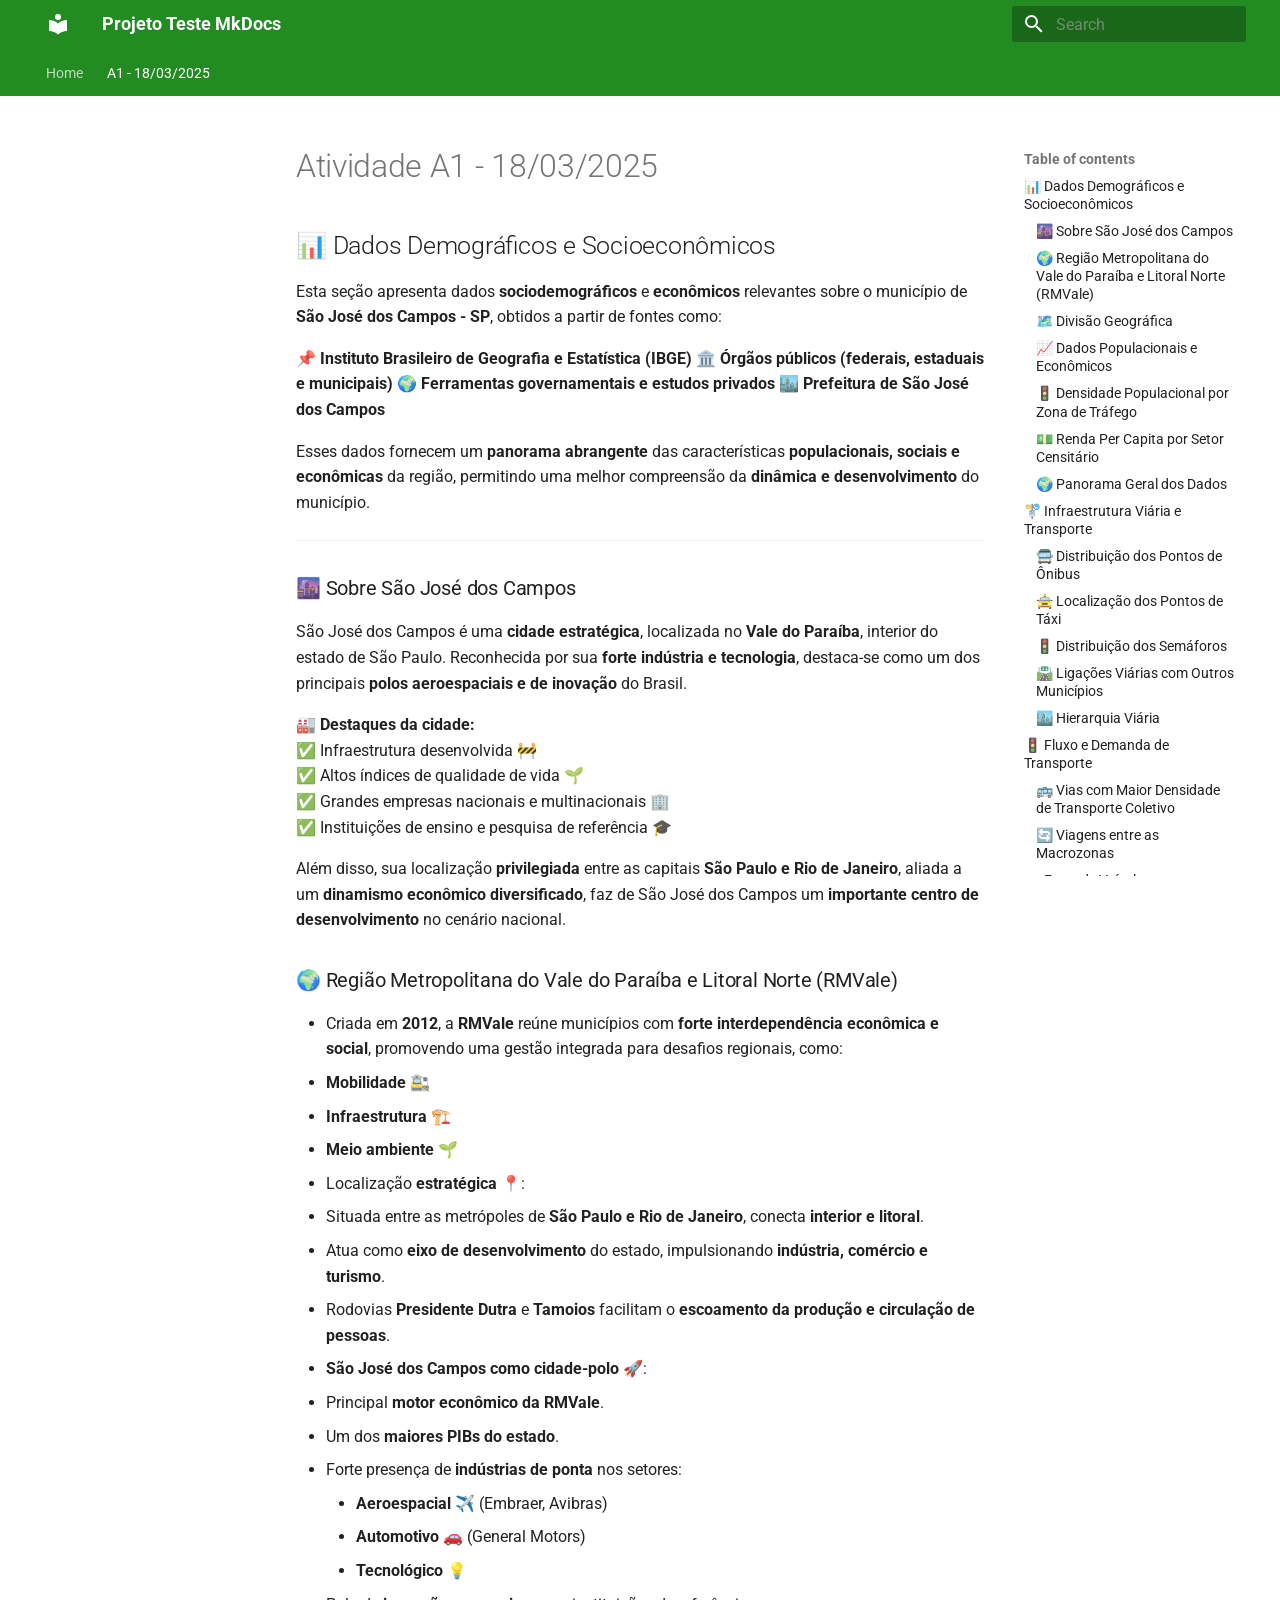
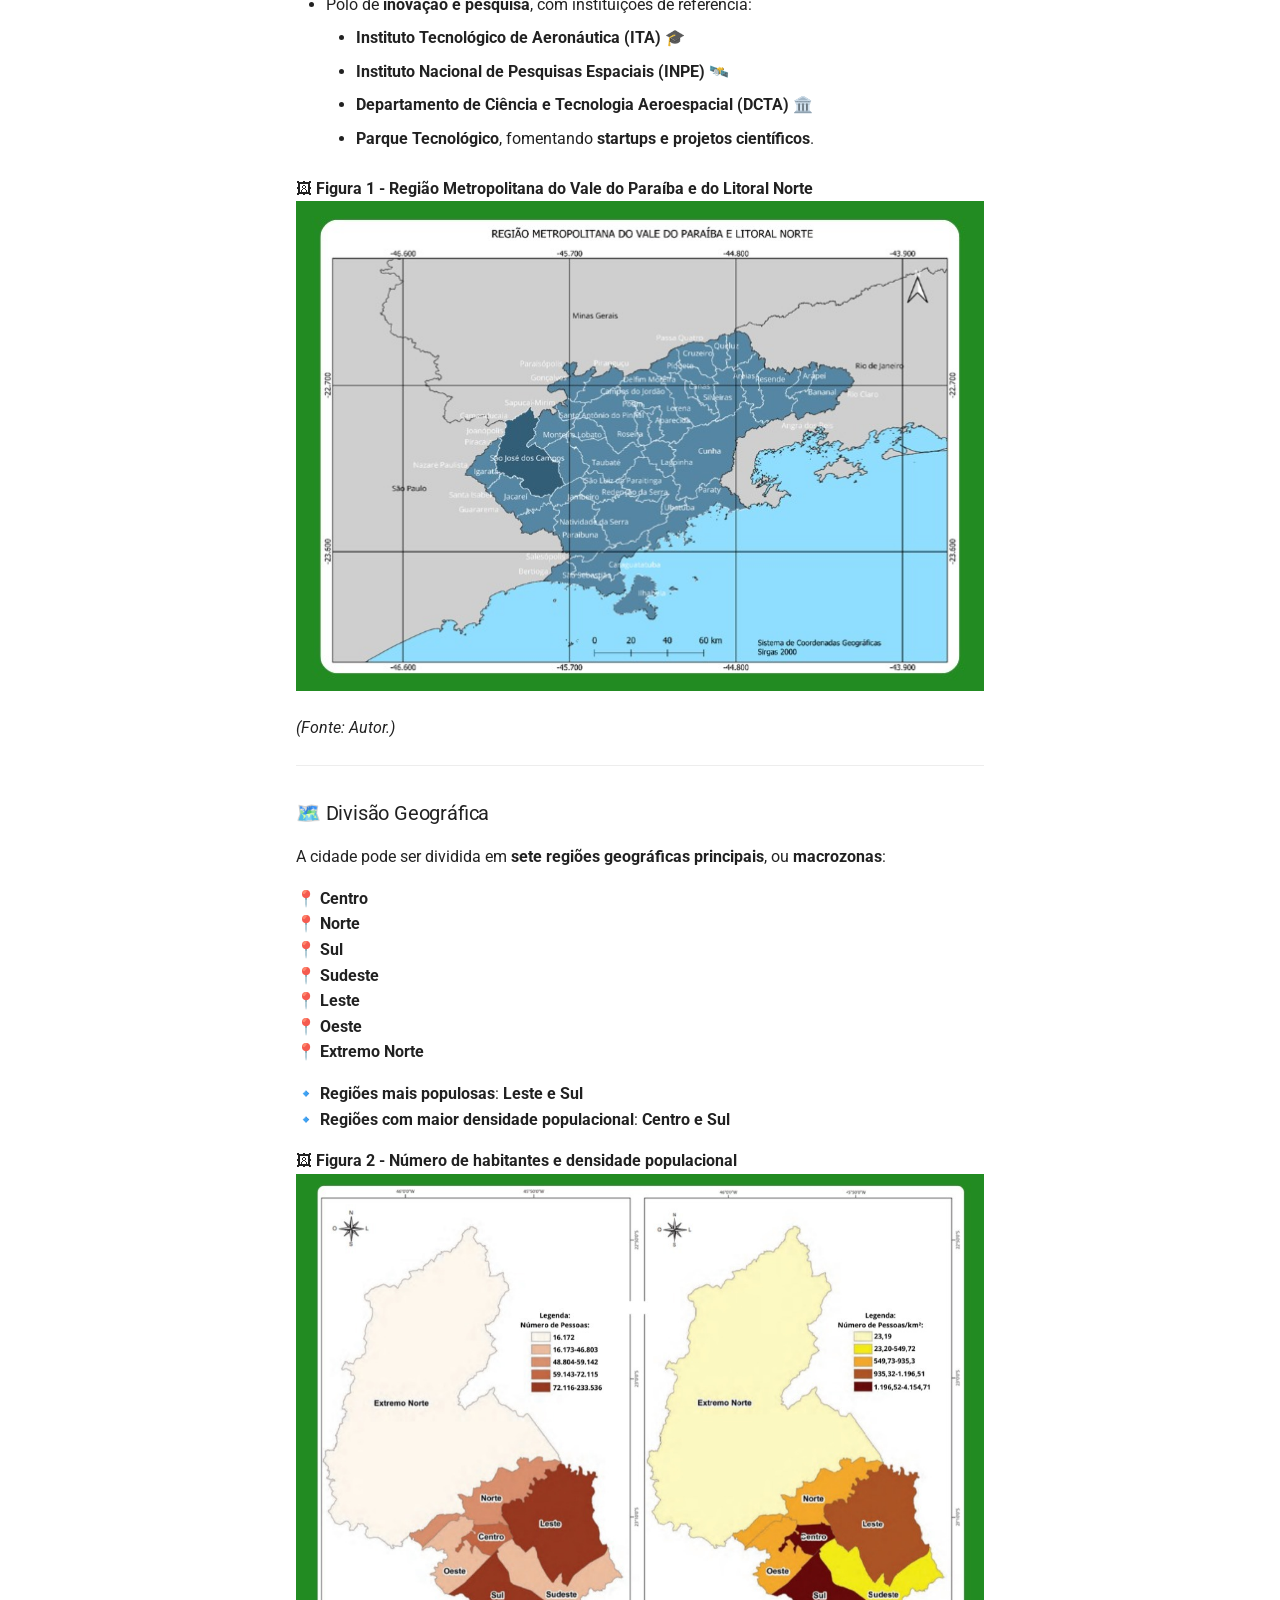
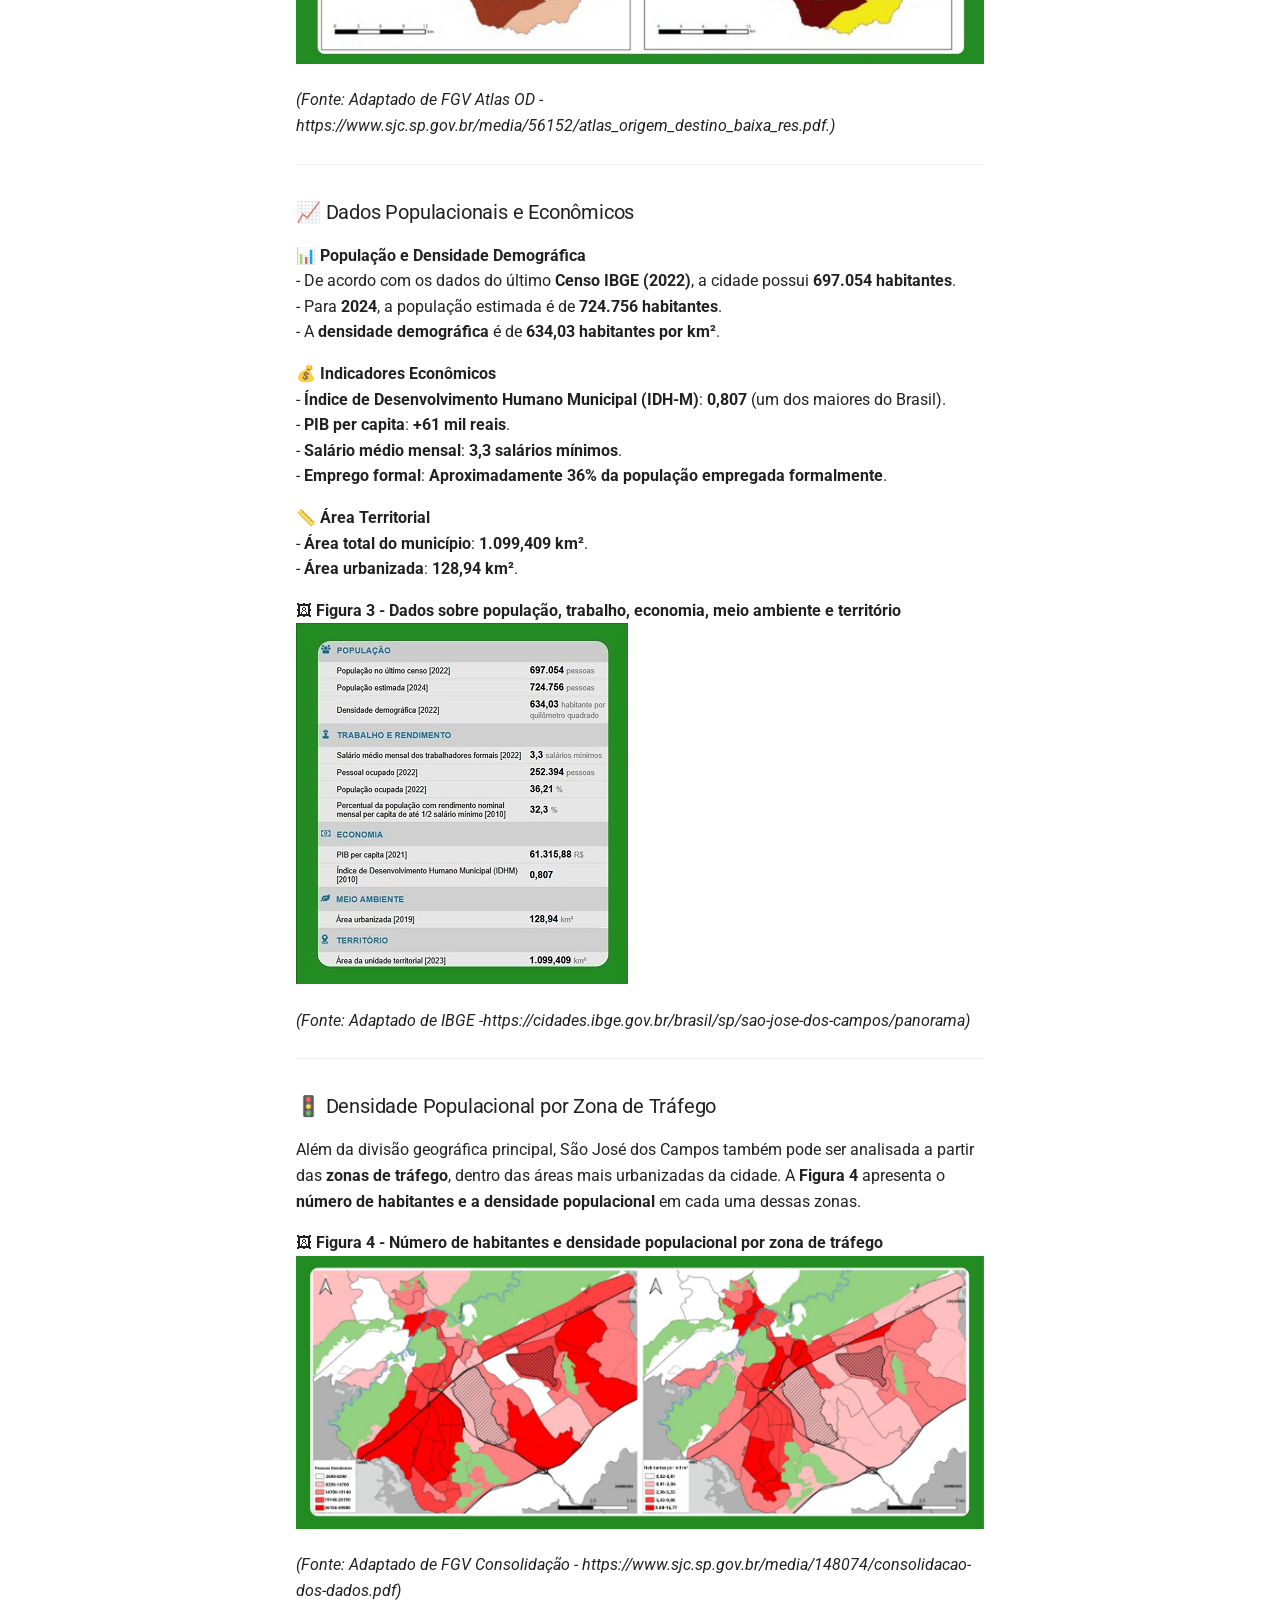
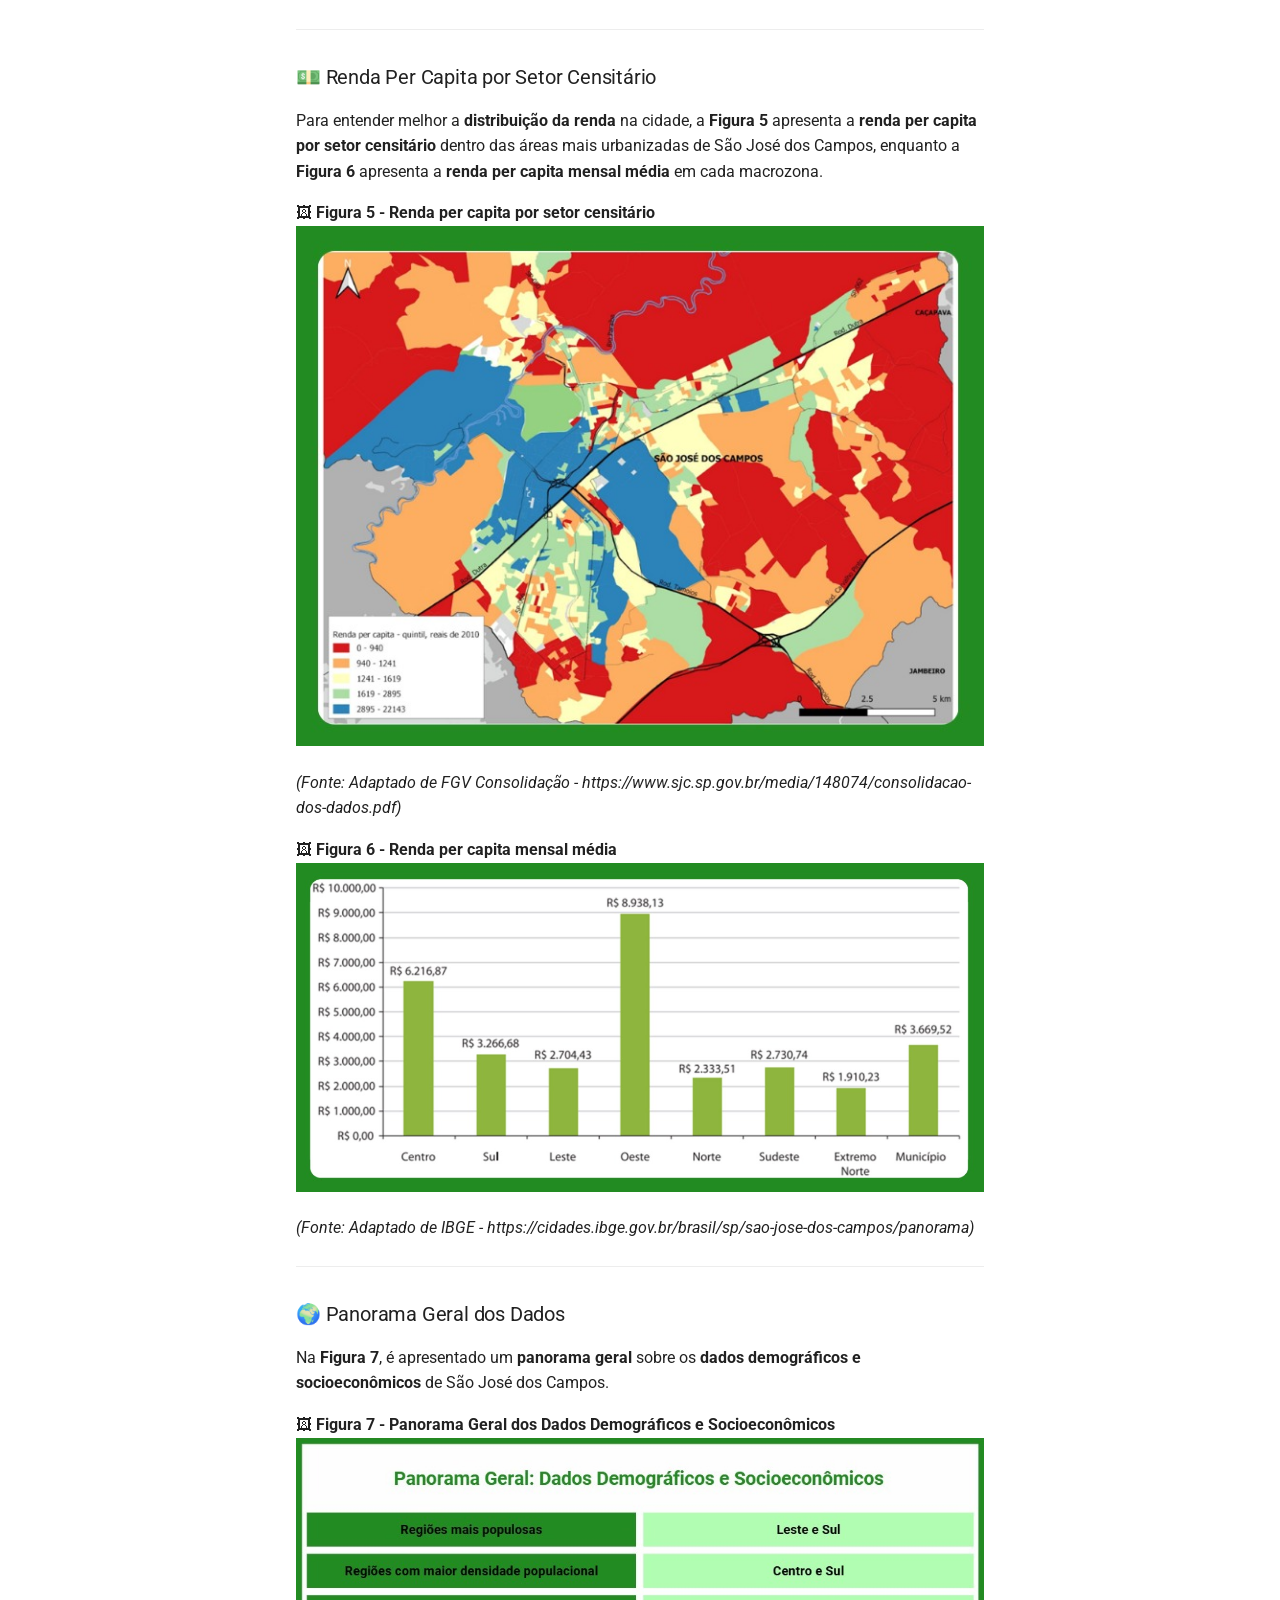
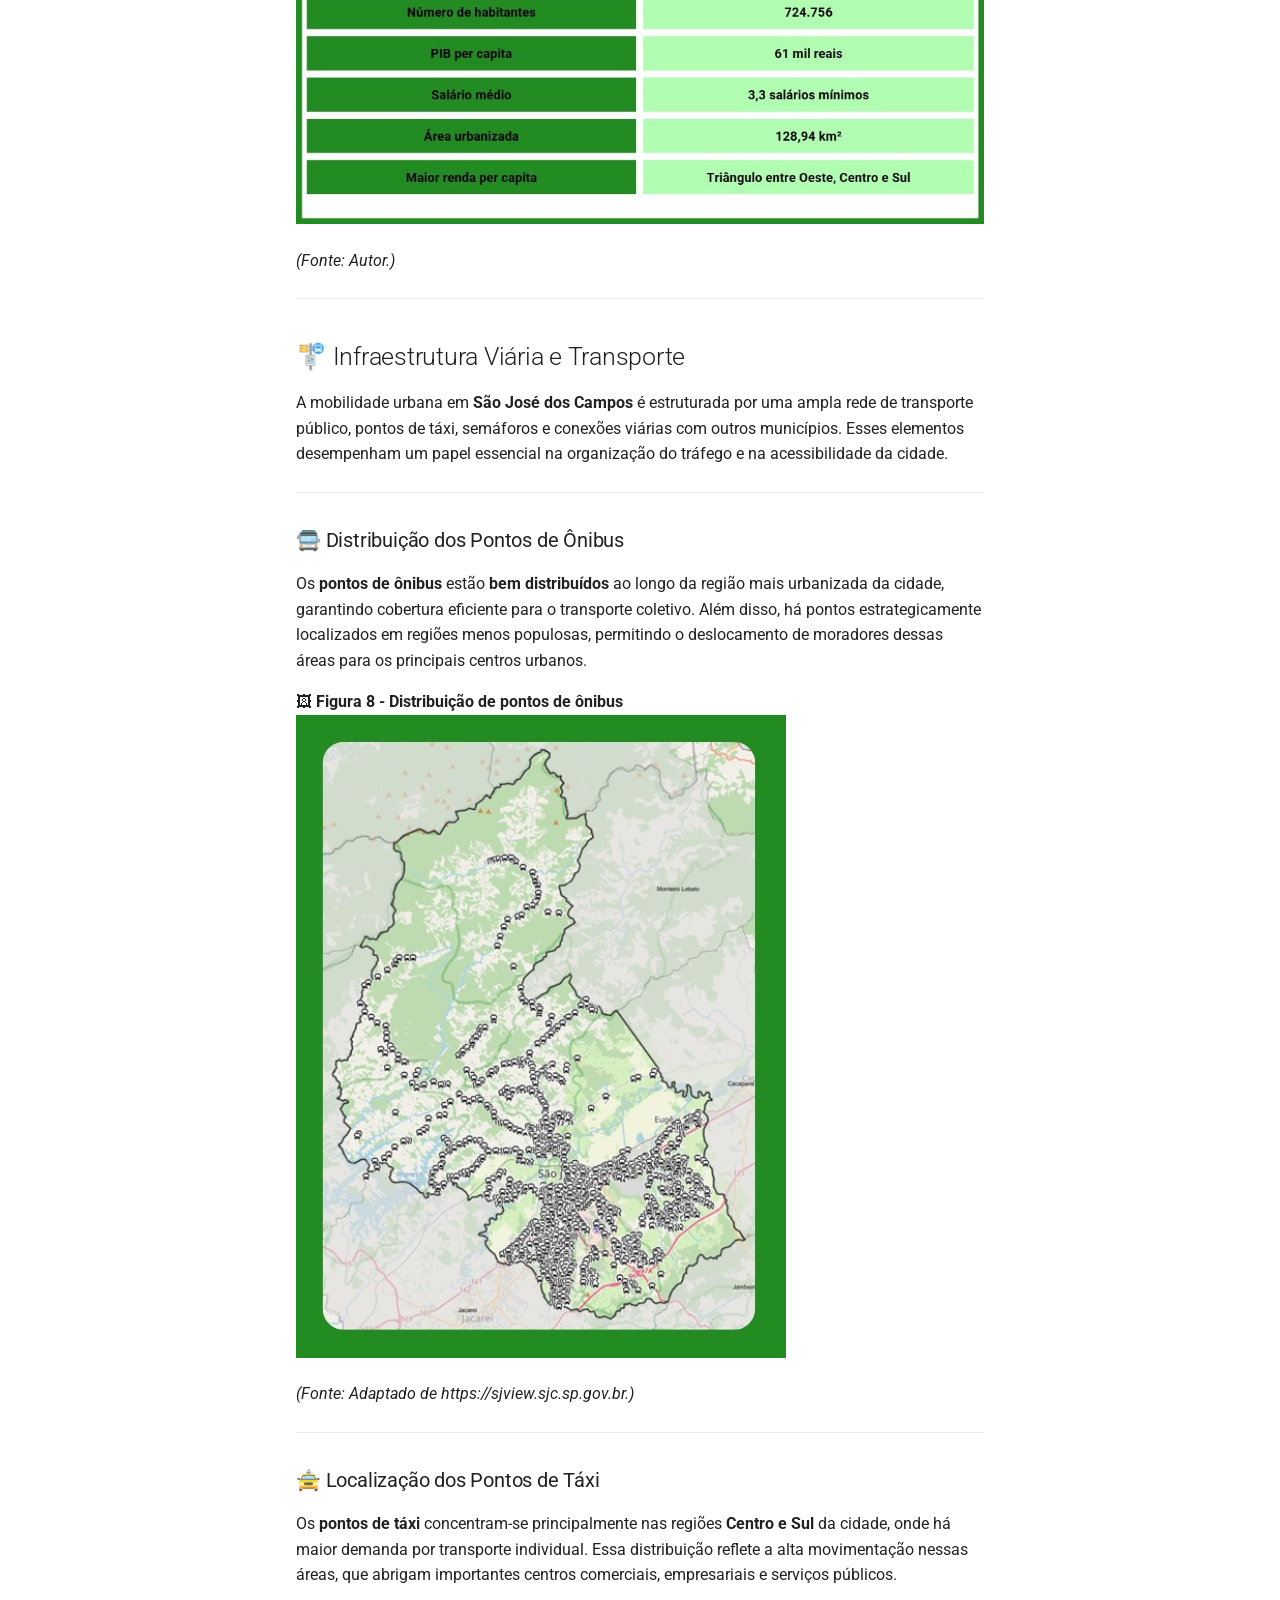
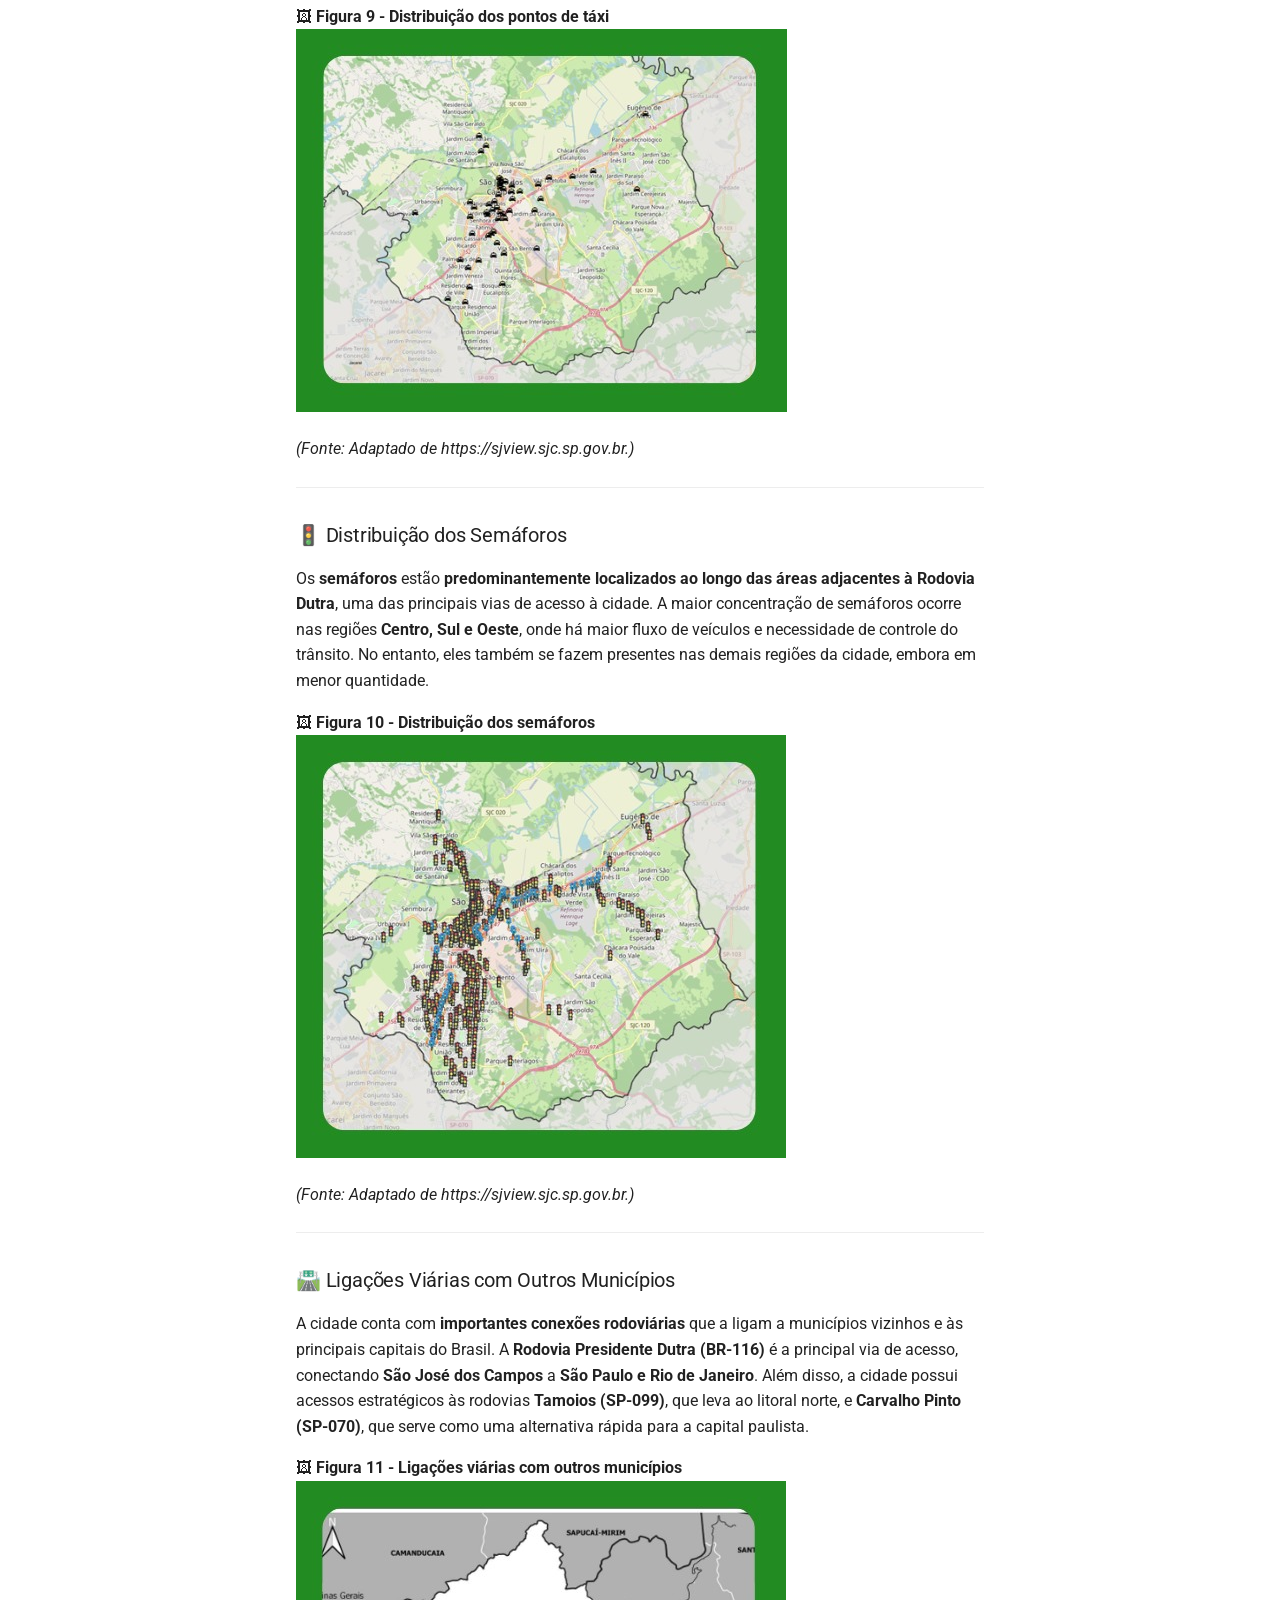
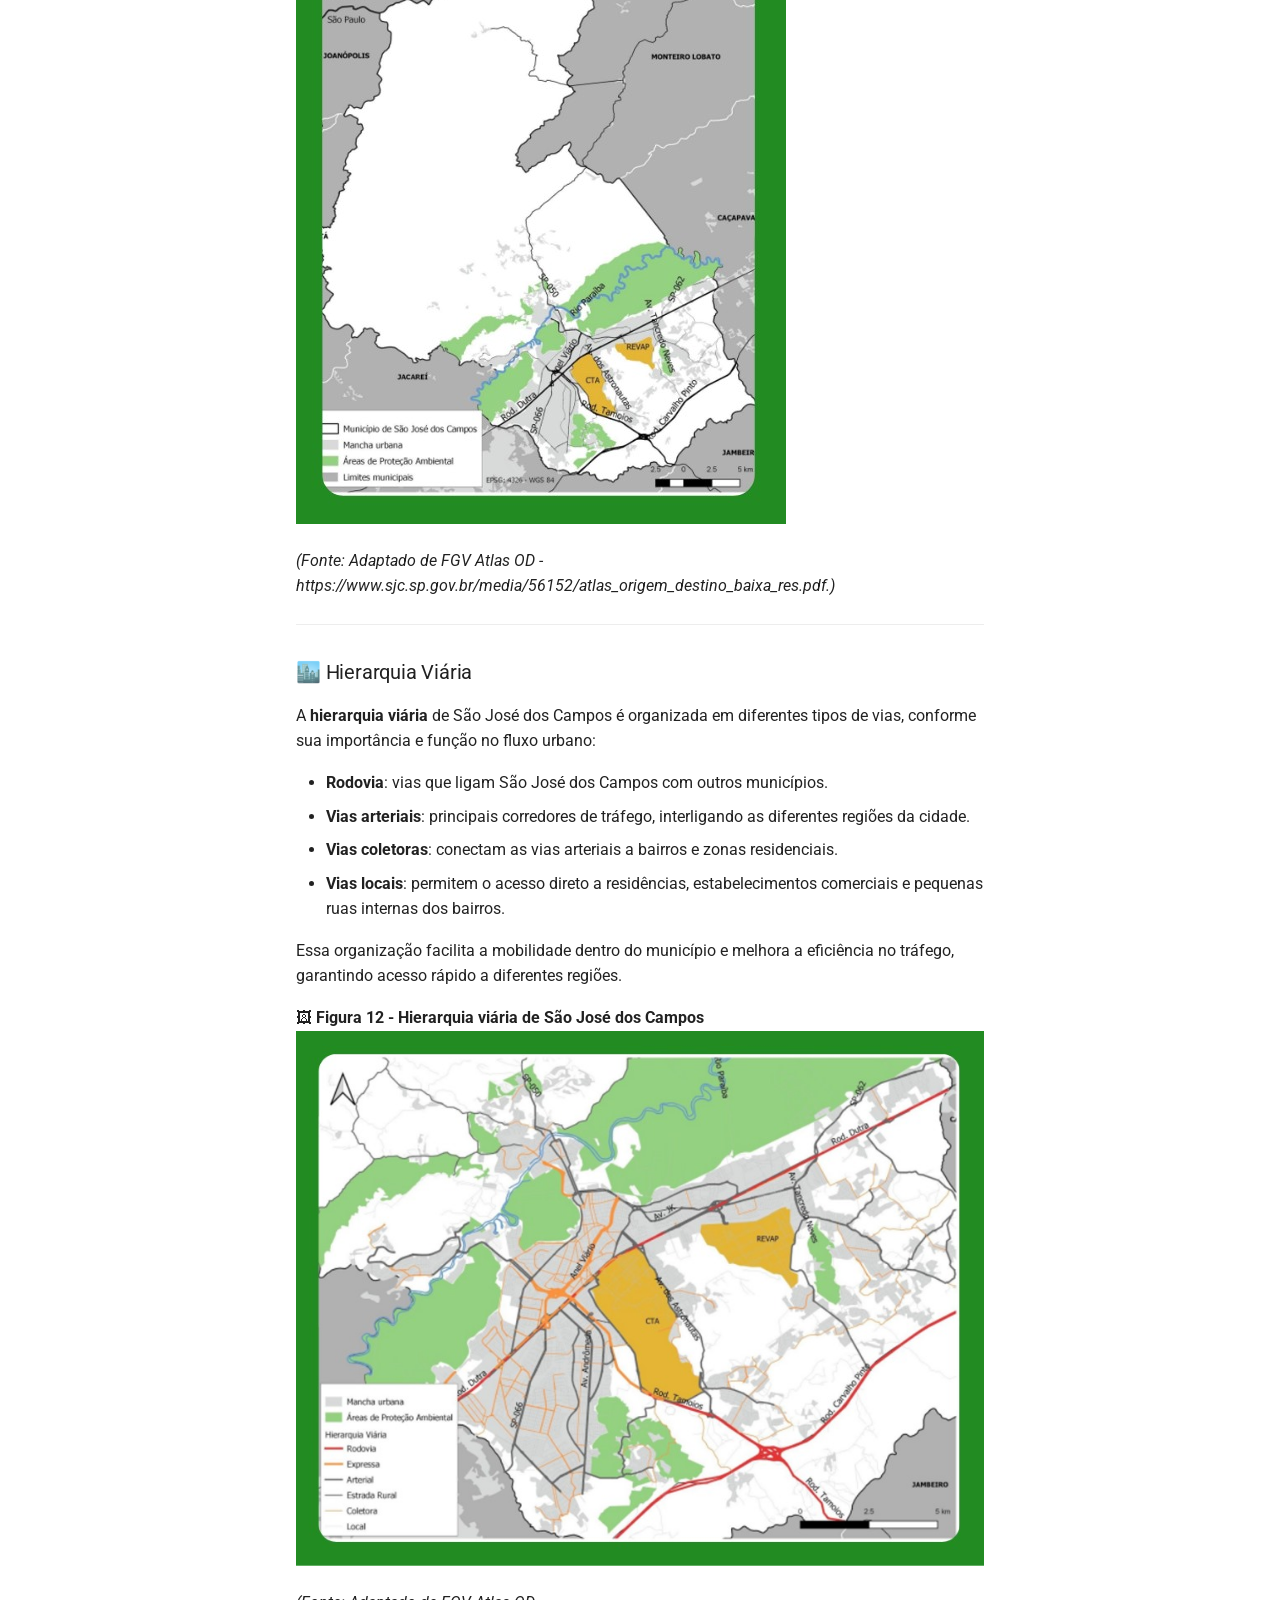
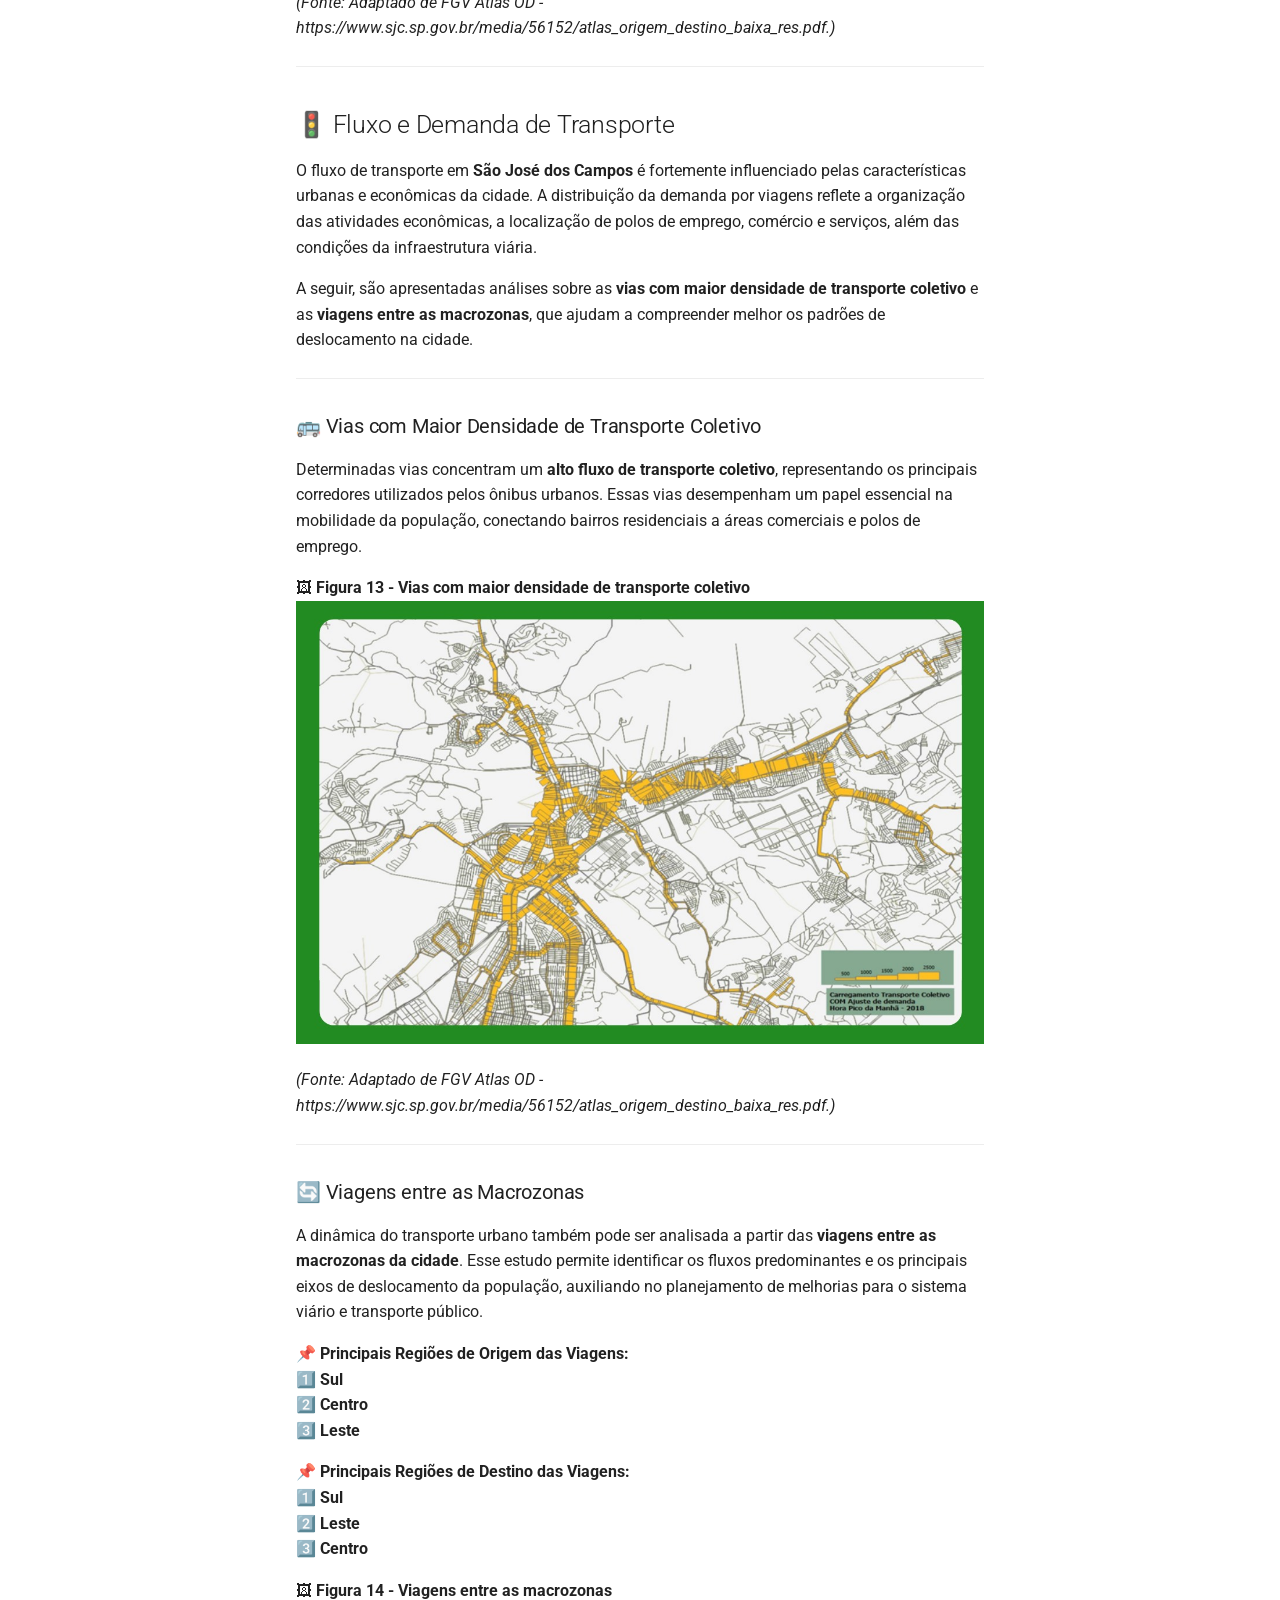
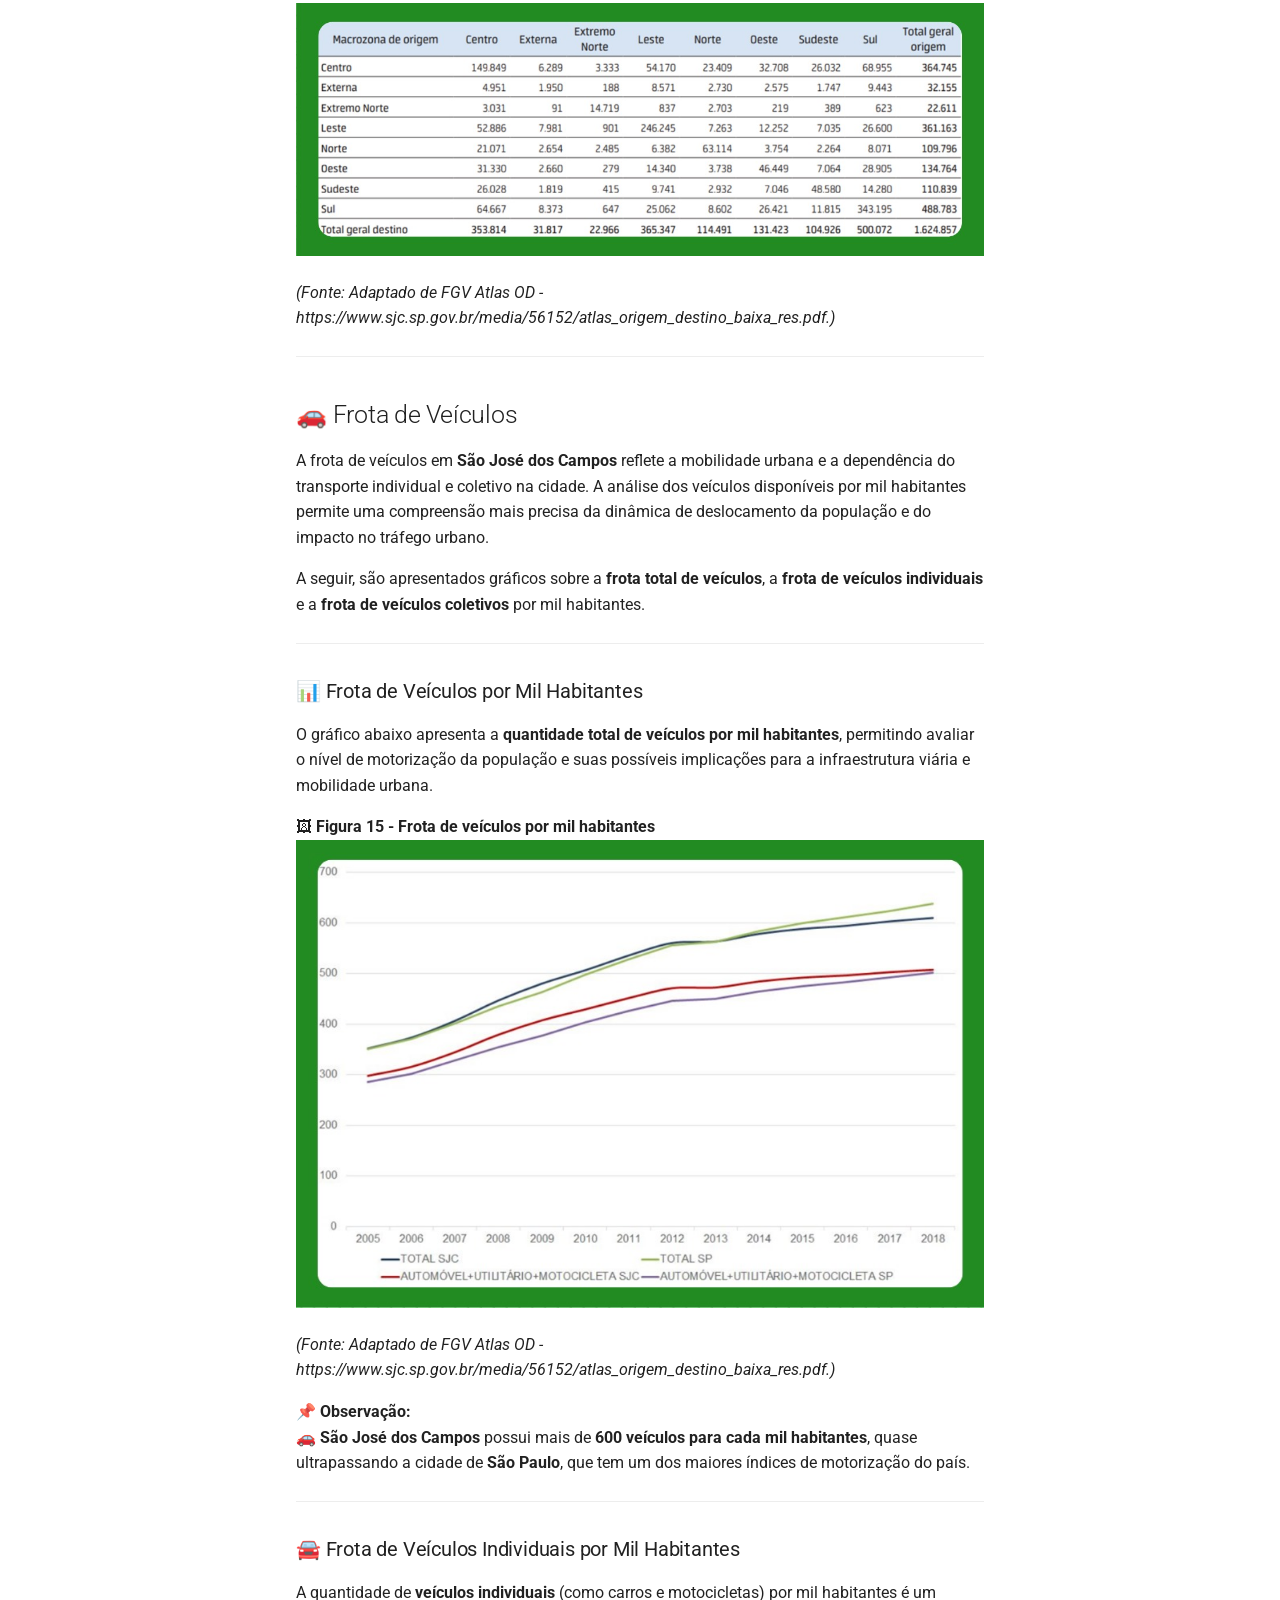
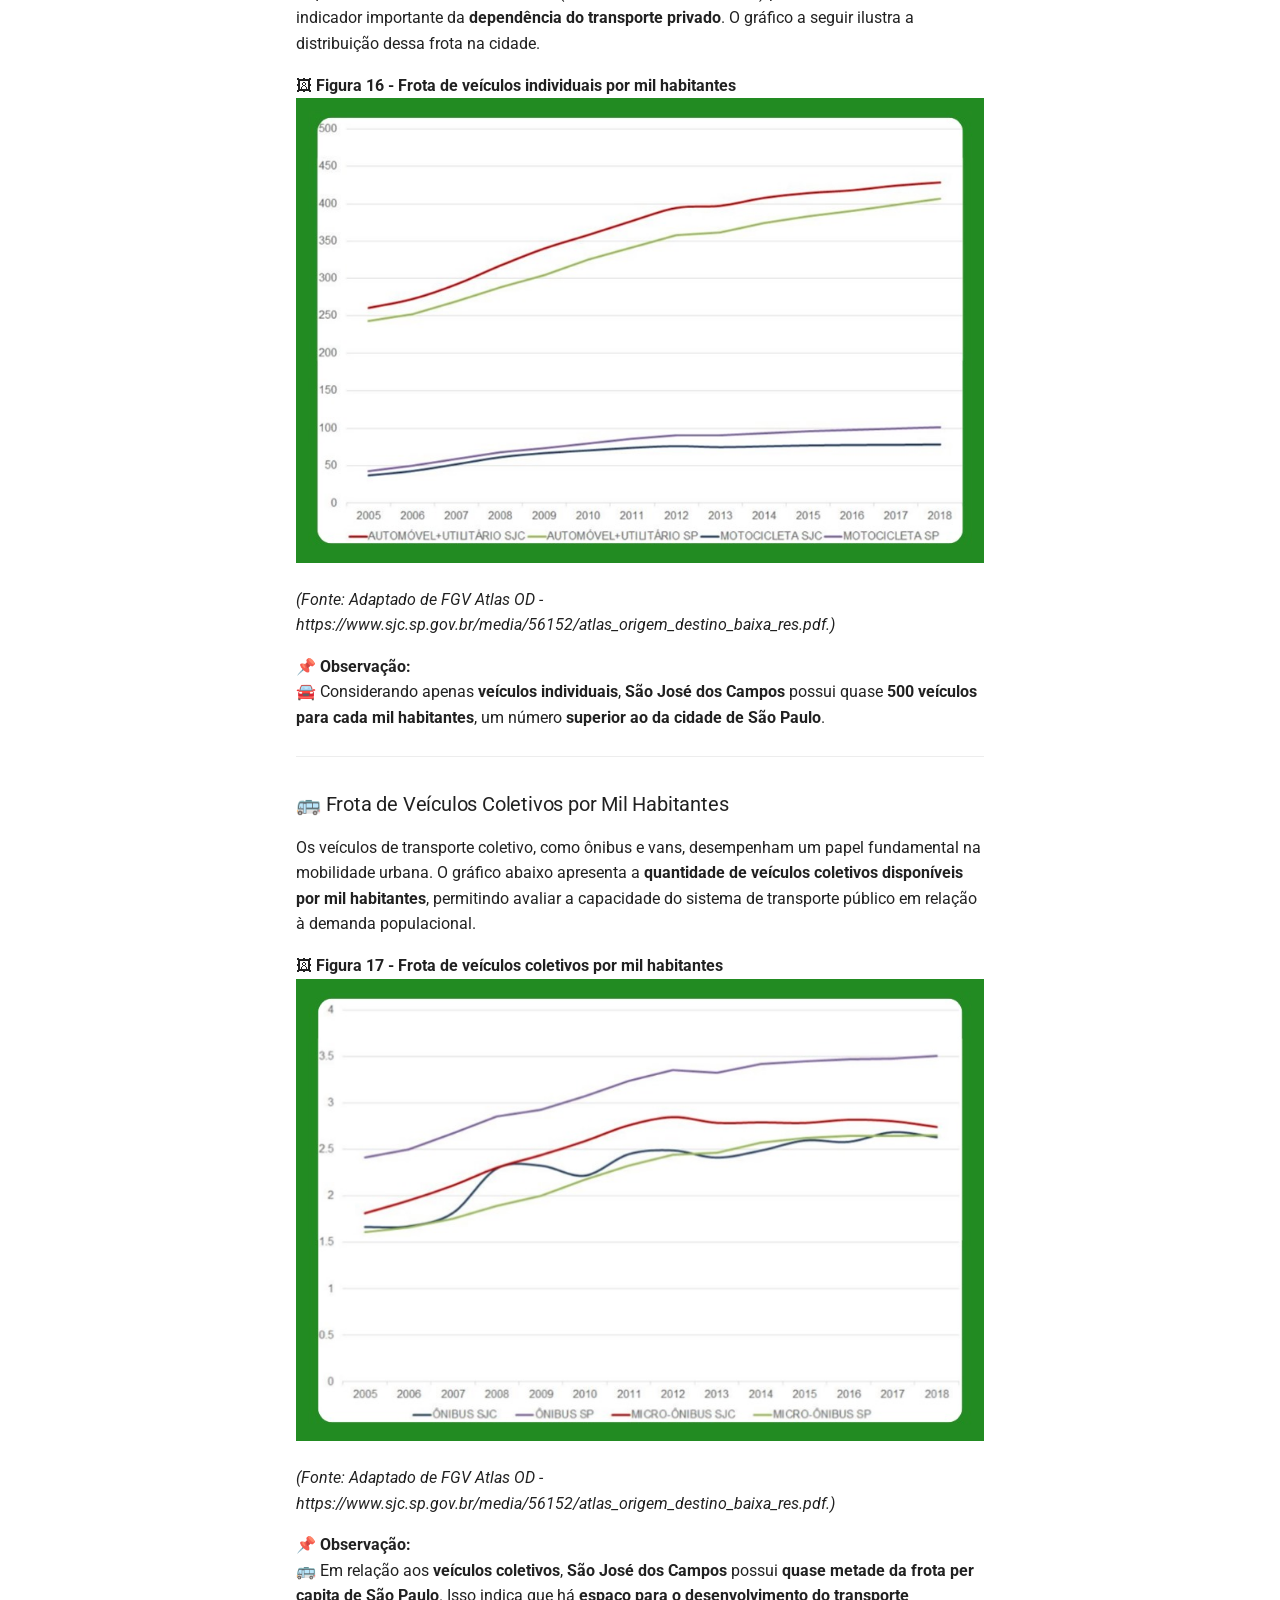
==== atv1/index.html @ d7aee884 "Deployed 29a14c8 with MkDocs version: 1.6.1" ====
<!doctype html>
<html lang="en" class="no-js">
  <head>
    
      <meta charset="utf-8">
      <meta name="viewport" content="width=device-width,initial-scale=1">
      
      
      
      
        <link rel="prev" href="..">
      
      
      
      <link rel="icon" href="../assets/images/favicon.png">
      <meta name="generator" content="mkdocs-1.6.1, mkdocs-material-9.6.5">
    
    
      
        <title>A1 - 18/03/2025 - Projeto Teste MkDocs</title>
      
    
    
      <link rel="stylesheet" href="../assets/stylesheets/main.8608ea7d.min.css">
      
      


    
    
      
    
    
      
        
        
        <link rel="preconnect" href="https://fonts.gstatic.com" crossorigin>
        <link rel="stylesheet" href="https://fonts.googleapis.com/css?family=Roboto:300,300i,400,400i,700,700i%7CRoboto+Mono:400,400i,700,700i&display=fallback">
        <style>:root{--md-text-font:"Roboto";--md-code-font:"Roboto Mono"}</style>
      
    
    
      <link rel="stylesheet" href="../assets/custom.css">
    
    <script>__md_scope=new URL("..",location),__md_hash=e=>[...e].reduce(((e,_)=>(e<<5)-e+_.charCodeAt(0)),0),__md_get=(e,_=localStorage,t=__md_scope)=>JSON.parse(_.getItem(t.pathname+"."+e)),__md_set=(e,_,t=localStorage,a=__md_scope)=>{try{t.setItem(a.pathname+"."+e,JSON.stringify(_))}catch(e){}}</script>
    
      

    
    
    
  </head>
  
  
    <body dir="ltr">
  
    
    <input class="md-toggle" data-md-toggle="drawer" type="checkbox" id="__drawer" autocomplete="off">
    <input class="md-toggle" data-md-toggle="search" type="checkbox" id="__search" autocomplete="off">
    <label class="md-overlay" for="__drawer"></label>
    <div data-md-component="skip">
      
        
        <a href="#atividade-a1-18032025" class="md-skip">
          Skip to content
        </a>
      
    </div>
    <div data-md-component="announce">
      
    </div>
    
    
      

<header class="md-header" data-md-component="header">
  <nav class="md-header__inner md-grid" aria-label="Header">
    <a href=".." title="Projeto Teste MkDocs" class="md-header__button md-logo" aria-label="Projeto Teste MkDocs" data-md-component="logo">
      
  
  <svg xmlns="http://www.w3.org/2000/svg" viewBox="0 0 24 24"><path d="M12 8a3 3 0 0 0 3-3 3 3 0 0 0-3-3 3 3 0 0 0-3 3 3 3 0 0 0 3 3m0 3.54C9.64 9.35 6.5 8 3 8v11c3.5 0 6.64 1.35 9 3.54 2.36-2.19 5.5-3.54 9-3.54V8c-3.5 0-6.64 1.35-9 3.54"/></svg>

    </a>
    <label class="md-header__button md-icon" for="__drawer">
      
      <svg xmlns="http://www.w3.org/2000/svg" viewBox="0 0 24 24"><path d="M3 6h18v2H3zm0 5h18v2H3zm0 5h18v2H3z"/></svg>
    </label>
    <div class="md-header__title" data-md-component="header-title">
      <div class="md-header__ellipsis">
        <div class="md-header__topic">
          <span class="md-ellipsis">
            Projeto Teste MkDocs
          </span>
        </div>
        <div class="md-header__topic" data-md-component="header-topic">
          <span class="md-ellipsis">
            
              A1 - 18/03/2025
            
          </span>
        </div>
      </div>
    </div>
    
    
      <script>var palette=__md_get("__palette");if(palette&&palette.color){if("(prefers-color-scheme)"===palette.color.media){var media=matchMedia("(prefers-color-scheme: light)"),input=document.querySelector(media.matches?"[data-md-color-media='(prefers-color-scheme: light)']":"[data-md-color-media='(prefers-color-scheme: dark)']");palette.color.media=input.getAttribute("data-md-color-media"),palette.color.scheme=input.getAttribute("data-md-color-scheme"),palette.color.primary=input.getAttribute("data-md-color-primary"),palette.color.accent=input.getAttribute("data-md-color-accent")}for(var[key,value]of Object.entries(palette.color))document.body.setAttribute("data-md-color-"+key,value)}</script>
    
    
    
      <label class="md-header__button md-icon" for="__search">
        
        <svg xmlns="http://www.w3.org/2000/svg" viewBox="0 0 24 24"><path d="M9.5 3A6.5 6.5 0 0 1 16 9.5c0 1.61-.59 3.09-1.56 4.23l.27.27h.79l5 5-1.5 1.5-5-5v-.79l-.27-.27A6.52 6.52 0 0 1 9.5 16 6.5 6.5 0 0 1 3 9.5 6.5 6.5 0 0 1 9.5 3m0 2C7 5 5 7 5 9.5S7 14 9.5 14 14 12 14 9.5 12 5 9.5 5"/></svg>
      </label>
      <div class="md-search" data-md-component="search" role="dialog">
  <label class="md-search__overlay" for="__search"></label>
  <div class="md-search__inner" role="search">
    <form class="md-search__form" name="search">
      <input type="text" class="md-search__input" name="query" aria-label="Search" placeholder="Search" autocapitalize="off" autocorrect="off" autocomplete="off" spellcheck="false" data-md-component="search-query" required>
      <label class="md-search__icon md-icon" for="__search">
        
        <svg xmlns="http://www.w3.org/2000/svg" viewBox="0 0 24 24"><path d="M9.5 3A6.5 6.5 0 0 1 16 9.5c0 1.61-.59 3.09-1.56 4.23l.27.27h.79l5 5-1.5 1.5-5-5v-.79l-.27-.27A6.52 6.52 0 0 1 9.5 16 6.5 6.5 0 0 1 3 9.5 6.5 6.5 0 0 1 9.5 3m0 2C7 5 5 7 5 9.5S7 14 9.5 14 14 12 14 9.5 12 5 9.5 5"/></svg>
        
        <svg xmlns="http://www.w3.org/2000/svg" viewBox="0 0 24 24"><path d="M20 11v2H8l5.5 5.5-1.42 1.42L4.16 12l7.92-7.92L13.5 5.5 8 11z"/></svg>
      </label>
      <nav class="md-search__options" aria-label="Search">
        
        <button type="reset" class="md-search__icon md-icon" title="Clear" aria-label="Clear" tabindex="-1">
          
          <svg xmlns="http://www.w3.org/2000/svg" viewBox="0 0 24 24"><path d="M19 6.41 17.59 5 12 10.59 6.41 5 5 6.41 10.59 12 5 17.59 6.41 19 12 13.41 17.59 19 19 17.59 13.41 12z"/></svg>
        </button>
      </nav>
      
    </form>
    <div class="md-search__output">
      <div class="md-search__scrollwrap" tabindex="0" data-md-scrollfix>
        <div class="md-search-result" data-md-component="search-result">
          <div class="md-search-result__meta">
            Initializing search
          </div>
          <ol class="md-search-result__list" role="presentation"></ol>
        </div>
      </div>
    </div>
  </div>
</div>
    
    
  </nav>
  
</header>
    
    <div class="md-container" data-md-component="container">
      
      
        
          
            
<nav class="md-tabs" aria-label="Tabs" data-md-component="tabs">
  <div class="md-grid">
    <ul class="md-tabs__list">
      
        
  
  
  
    <li class="md-tabs__item">
      <a href=".." class="md-tabs__link">
        
  
    
  
  Home

      </a>
    </li>
  

      
        
  
  
    
  
  
    <li class="md-tabs__item md-tabs__item--active">
      <a href="./" class="md-tabs__link">
        
  
    
  
  A1 - 18/03/2025

      </a>
    </li>
  

      
    </ul>
  </div>
</nav>
          
        
      
      <main class="md-main" data-md-component="main">
        <div class="md-main__inner md-grid">
          
            
              
              <div class="md-sidebar md-sidebar--primary" data-md-component="sidebar" data-md-type="navigation" >
                <div class="md-sidebar__scrollwrap">
                  <div class="md-sidebar__inner">
                    


  


<nav class="md-nav md-nav--primary md-nav--lifted" aria-label="Navigation" data-md-level="0">
  <label class="md-nav__title" for="__drawer">
    <a href=".." title="Projeto Teste MkDocs" class="md-nav__button md-logo" aria-label="Projeto Teste MkDocs" data-md-component="logo">
      
  
  <svg xmlns="http://www.w3.org/2000/svg" viewBox="0 0 24 24"><path d="M12 8a3 3 0 0 0 3-3 3 3 0 0 0-3-3 3 3 0 0 0-3 3 3 3 0 0 0 3 3m0 3.54C9.64 9.35 6.5 8 3 8v11c3.5 0 6.64 1.35 9 3.54 2.36-2.19 5.5-3.54 9-3.54V8c-3.5 0-6.64 1.35-9 3.54"/></svg>

    </a>
    Projeto Teste MkDocs
  </label>
  
  <ul class="md-nav__list" data-md-scrollfix>
    
      
      
  
  
  
  
    <li class="md-nav__item">
      <a href=".." class="md-nav__link">
        
  
  <span class="md-ellipsis">
    Home
    
  </span>
  

      </a>
    </li>
  

    
      
      
  
  
    
  
  
  
    <li class="md-nav__item md-nav__item--active">
      
      <input class="md-nav__toggle md-toggle" type="checkbox" id="__toc">
      
      
        
      
      
        <label class="md-nav__link md-nav__link--active" for="__toc">
          
  
  <span class="md-ellipsis">
    A1 - 18/03/2025
    
  </span>
  

          <span class="md-nav__icon md-icon"></span>
        </label>
      
      <a href="./" class="md-nav__link md-nav__link--active">
        
  
  <span class="md-ellipsis">
    A1 - 18/03/2025
    
  </span>
  

      </a>
      
        

<nav class="md-nav md-nav--secondary" aria-label="Table of contents">
  
  
  
    
  
  
    <label class="md-nav__title" for="__toc">
      <span class="md-nav__icon md-icon"></span>
      Table of contents
    </label>
    <ul class="md-nav__list" data-md-component="toc" data-md-scrollfix>
      
        <li class="md-nav__item">
  <a href="#dados-demograficos-e-socioeconomicos" class="md-nav__link">
    <span class="md-ellipsis">
      📊 Dados Demográficos e Socioeconômicos
    </span>
  </a>
  
    <nav class="md-nav" aria-label="📊 Dados Demográficos e Socioeconômicos">
      <ul class="md-nav__list">
        
          <li class="md-nav__item">
  <a href="#sobre-sao-jose-dos-campos" class="md-nav__link">
    <span class="md-ellipsis">
      🌆 Sobre São José dos Campos
    </span>
  </a>
  
</li>
        
          <li class="md-nav__item">
  <a href="#regiao-metropolitana-do-vale-do-paraiba-e-litoral-norte-rmvale" class="md-nav__link">
    <span class="md-ellipsis">
      🌍 Região Metropolitana do Vale do Paraíba e Litoral Norte (RMVale)
    </span>
  </a>
  
</li>
        
          <li class="md-nav__item">
  <a href="#divisao-geografica" class="md-nav__link">
    <span class="md-ellipsis">
      🗺️ Divisão Geográfica
    </span>
  </a>
  
</li>
        
          <li class="md-nav__item">
  <a href="#dados-populacionais-e-economicos" class="md-nav__link">
    <span class="md-ellipsis">
      📈 Dados Populacionais e Econômicos
    </span>
  </a>
  
</li>
        
          <li class="md-nav__item">
  <a href="#densidade-populacional-por-zona-de-trafego" class="md-nav__link">
    <span class="md-ellipsis">
      🚦 Densidade Populacional por Zona de Tráfego
    </span>
  </a>
  
</li>
        
          <li class="md-nav__item">
  <a href="#renda-per-capita-por-setor-censitario" class="md-nav__link">
    <span class="md-ellipsis">
      💵 Renda Per Capita por Setor Censitário
    </span>
  </a>
  
</li>
        
          <li class="md-nav__item">
  <a href="#panorama-geral-dos-dados" class="md-nav__link">
    <span class="md-ellipsis">
      🌍 Panorama Geral dos Dados
    </span>
  </a>
  
</li>
        
      </ul>
    </nav>
  
</li>
      
        <li class="md-nav__item">
  <a href="#infraestrutura-viaria-e-transporte" class="md-nav__link">
    <span class="md-ellipsis">
      🚏 Infraestrutura Viária e Transporte
    </span>
  </a>
  
    <nav class="md-nav" aria-label="🚏 Infraestrutura Viária e Transporte">
      <ul class="md-nav__list">
        
          <li class="md-nav__item">
  <a href="#distribuicao-dos-pontos-de-onibus" class="md-nav__link">
    <span class="md-ellipsis">
      🚍 Distribuição dos Pontos de Ônibus
    </span>
  </a>
  
</li>
        
          <li class="md-nav__item">
  <a href="#localizacao-dos-pontos-de-taxi" class="md-nav__link">
    <span class="md-ellipsis">
      🚖 Localização dos Pontos de Táxi
    </span>
  </a>
  
</li>
        
          <li class="md-nav__item">
  <a href="#distribuicao-dos-semaforos" class="md-nav__link">
    <span class="md-ellipsis">
      🚦 Distribuição dos Semáforos
    </span>
  </a>
  
</li>
        
          <li class="md-nav__item">
  <a href="#ligacoes-viarias-com-outros-municipios" class="md-nav__link">
    <span class="md-ellipsis">
      🛣️ Ligações Viárias com Outros Municípios
    </span>
  </a>
  
</li>
        
          <li class="md-nav__item">
  <a href="#hierarquia-viaria" class="md-nav__link">
    <span class="md-ellipsis">
      🏙️ Hierarquia Viária
    </span>
  </a>
  
</li>
        
      </ul>
    </nav>
  
</li>
      
        <li class="md-nav__item">
  <a href="#fluxo-e-demanda-de-transporte" class="md-nav__link">
    <span class="md-ellipsis">
      🚦 Fluxo e Demanda de Transporte
    </span>
  </a>
  
    <nav class="md-nav" aria-label="🚦 Fluxo e Demanda de Transporte">
      <ul class="md-nav__list">
        
          <li class="md-nav__item">
  <a href="#vias-com-maior-densidade-de-transporte-coletivo" class="md-nav__link">
    <span class="md-ellipsis">
      🚌 Vias com Maior Densidade de Transporte Coletivo
    </span>
  </a>
  
</li>
        
          <li class="md-nav__item">
  <a href="#viagens-entre-as-macrozonas" class="md-nav__link">
    <span class="md-ellipsis">
      🔄 Viagens entre as Macrozonas
    </span>
  </a>
  
</li>
        
      </ul>
    </nav>
  
</li>
      
        <li class="md-nav__item">
  <a href="#frota-de-veiculos" class="md-nav__link">
    <span class="md-ellipsis">
      🚗 Frota de Veículos
    </span>
  </a>
  
    <nav class="md-nav" aria-label="🚗 Frota de Veículos">
      <ul class="md-nav__list">
        
          <li class="md-nav__item">
  <a href="#frota-de-veiculos-por-mil-habitantes" class="md-nav__link">
    <span class="md-ellipsis">
      📊 Frota de Veículos por Mil Habitantes
    </span>
  </a>
  
</li>
        
          <li class="md-nav__item">
  <a href="#frota-de-veiculos-individuais-por-mil-habitantes" class="md-nav__link">
    <span class="md-ellipsis">
      🚘 Frota de Veículos Individuais por Mil Habitantes
    </span>
  </a>
  
</li>
        
          <li class="md-nav__item">
  <a href="#frota-de-veiculos-coletivos-por-mil-habitantes" class="md-nav__link">
    <span class="md-ellipsis">
      🚌 Frota de Veículos Coletivos por Mil Habitantes
    </span>
  </a>
  
</li>
        
      </ul>
    </nav>
  
</li>
      
        <li class="md-nav__item">
  <a href="#distribuicao-e-uso-dos-meios-de-transporte" class="md-nav__link">
    <span class="md-ellipsis">
      🚦 Distribuição e Uso dos Meios de Transporte
    </span>
  </a>
  
    <nav class="md-nav" aria-label="🚦 Distribuição e Uso dos Meios de Transporte">
      <ul class="md-nav__list">
        
          <li class="md-nav__item">
  <a href="#distribuicao-percentual-dos-meios-de-transporte" class="md-nav__link">
    <span class="md-ellipsis">
      📊 Distribuição Percentual dos Meios de Transporte
    </span>
  </a>
  
</li>
        
          <li class="md-nav__item">
  <a href="#categorias-de-transporte-e-comparacao-modal" class="md-nav__link">
    <span class="md-ellipsis">
      🚍 Categorias de Transporte e Comparação Modal
    </span>
  </a>
  
</li>
        
          <li class="md-nav__item">
  <a href="#media-do-uso-de-cada-modo-de-transporte-considerando-a-renda-media" class="md-nav__link">
    <span class="md-ellipsis">
      🚶‍♂️ Média do Uso de Cada Modo de Transporte Considerando a Renda Média
    </span>
  </a>
  
</li>
        
      </ul>
    </nav>
  
</li>
      
        <li class="md-nav__item">
  <a href="#indice-de-mobilidade" class="md-nav__link">
    <span class="md-ellipsis">
      🚦 Índice de Mobilidade
    </span>
  </a>
  
    <nav class="md-nav" aria-label="🚦 Índice de Mobilidade">
      <ul class="md-nav__list">
        
          <li class="md-nav__item">
  <a href="#indice-de-mobilidade-por-regiao" class="md-nav__link">
    <span class="md-ellipsis">
      🏙️ Índice de Mobilidade por Região
    </span>
  </a>
  
</li>
        
          <li class="md-nav__item">
  <a href="#indice-de-mobilidade-por-faixa-de-renda" class="md-nav__link">
    <span class="md-ellipsis">
      💰 Índice de Mobilidade por Faixa de Renda
    </span>
  </a>
  
</li>
        
      </ul>
    </nav>
  
</li>
      
        <li class="md-nav__item">
  <a href="#regulacao-para-vertiportos" class="md-nav__link">
    <span class="md-ellipsis">
      🚁 Regulação para Vertiportos
    </span>
  </a>
  
    <nav class="md-nav" aria-label="🚁 Regulação para Vertiportos">
      <ul class="md-nav__list">
        
          <li class="md-nav__item">
  <a href="#normas-correlatas" class="md-nav__link">
    <span class="md-ellipsis">
      📜 Normas Correlatas
    </span>
  </a>
  
    <nav class="md-nav" aria-label="📜 Normas Correlatas">
      <ul class="md-nav__list">
        
          <li class="md-nav__item">
  <a href="#icao-organizacao-da-aviacao-civil-internacional" class="md-nav__link">
    <span class="md-ellipsis">
      ✈️ ICAO - Organização da Aviação Civil Internacional
    </span>
  </a>
  
</li>
        
          <li class="md-nav__item">
  <a href="#brasil" class="md-nav__link">
    <span class="md-ellipsis">
      🇧🇷 Brasil
    </span>
  </a>
  
    <nav class="md-nav" aria-label="🇧🇷 Brasil">
      <ul class="md-nav__list">
        
          <li class="md-nav__item">
  <a href="#lei-federal" class="md-nav__link">
    <span class="md-ellipsis">
      📖 Lei Federal
    </span>
  </a>
  
</li>
        
          <li class="md-nav__item">
  <a href="#anac-agencia-nacional-de-aviacao-civil" class="md-nav__link">
    <span class="md-ellipsis">
      🏛 ANAC - Agência Nacional de Aviação Civil
    </span>
  </a>
  
</li>
        
          <li class="md-nav__item">
  <a href="#decea-departamento-de-controle-do-espaco-aereo" class="md-nav__link">
    <span class="md-ellipsis">
      ✈️ DECEA - Departamento de Controle do Espaço Aéreo
    </span>
  </a>
  
</li>
        
      </ul>
    </nav>
  
</li>
        
          <li class="md-nav__item">
  <a href="#prefeitura-de-sao-jose-dos-campos" class="md-nav__link">
    <span class="md-ellipsis">
      🏙️ Prefeitura de São José dos Campos
    </span>
  </a>
  
</li>
        
      </ul>
    </nav>
  
</li>
        
      </ul>
    </nav>
  
</li>
      
        <li class="md-nav__item">
  <a href="#zoneamento-urbano-e-uso-de-solo" class="md-nav__link">
    <span class="md-ellipsis">
      🌍 Zoneamento Urbano e Uso de Solo
    </span>
  </a>
  
    <nav class="md-nav" aria-label="🌍 Zoneamento Urbano e Uso de Solo">
      <ul class="md-nav__list">
        
          <li class="md-nav__item">
  <a href="#1-centralidade" class="md-nav__link">
    <span class="md-ellipsis">
      1. Centralidade
    </span>
  </a>
  
</li>
        
          <li class="md-nav__item">
  <a href="#2-corredores" class="md-nav__link">
    <span class="md-ellipsis">
      2. Corredores
    </span>
  </a>
  
</li>
        
          <li class="md-nav__item">
  <a href="#3-zonas-residenciais" class="md-nav__link">
    <span class="md-ellipsis">
      3. Zonas Residenciais
    </span>
  </a>
  
</li>
        
          <li class="md-nav__item">
  <a href="#4-zonas-de-uso-diversificado" class="md-nav__link">
    <span class="md-ellipsis">
      4. Zonas de Uso Diversificado
    </span>
  </a>
  
</li>
        
          <li class="md-nav__item">
  <a href="#5-zonas-industriais" class="md-nav__link">
    <span class="md-ellipsis">
      5. Zonas Industriais
    </span>
  </a>
  
</li>
        
          <li class="md-nav__item">
  <a href="#6-zonas-especiais" class="md-nav__link">
    <span class="md-ellipsis">
      6. Zonas Especiais
    </span>
  </a>
  
</li>
        
          <li class="md-nav__item">
  <a href="#7-zona-aeroportuaria" class="md-nav__link">
    <span class="md-ellipsis">
      7. Zona Aeroportuária
    </span>
  </a>
  
</li>
        
          <li class="md-nav__item">
  <a href="#8-zonas-de-sao-francisco-xavier" class="md-nav__link">
    <span class="md-ellipsis">
      8. Zonas de São Francisco Xavier
    </span>
  </a>
  
</li>
        
      </ul>
    </nav>
  
</li>
      
    </ul>
  
</nav>
      
    </li>
  

    
  </ul>
</nav>
                  </div>
                </div>
              </div>
            
            
              
              <div class="md-sidebar md-sidebar--secondary" data-md-component="sidebar" data-md-type="toc" >
                <div class="md-sidebar__scrollwrap">
                  <div class="md-sidebar__inner">
                    

<nav class="md-nav md-nav--secondary" aria-label="Table of contents">
  
  
  
    
  
  
    <label class="md-nav__title" for="__toc">
      <span class="md-nav__icon md-icon"></span>
      Table of contents
    </label>
    <ul class="md-nav__list" data-md-component="toc" data-md-scrollfix>
      
        <li class="md-nav__item">
  <a href="#dados-demograficos-e-socioeconomicos" class="md-nav__link">
    <span class="md-ellipsis">
      📊 Dados Demográficos e Socioeconômicos
    </span>
  </a>
  
    <nav class="md-nav" aria-label="📊 Dados Demográficos e Socioeconômicos">
      <ul class="md-nav__list">
        
          <li class="md-nav__item">
  <a href="#sobre-sao-jose-dos-campos" class="md-nav__link">
    <span class="md-ellipsis">
      🌆 Sobre São José dos Campos
    </span>
  </a>
  
</li>
        
          <li class="md-nav__item">
  <a href="#regiao-metropolitana-do-vale-do-paraiba-e-litoral-norte-rmvale" class="md-nav__link">
    <span class="md-ellipsis">
      🌍 Região Metropolitana do Vale do Paraíba e Litoral Norte (RMVale)
    </span>
  </a>
  
</li>
        
          <li class="md-nav__item">
  <a href="#divisao-geografica" class="md-nav__link">
    <span class="md-ellipsis">
      🗺️ Divisão Geográfica
    </span>
  </a>
  
</li>
        
          <li class="md-nav__item">
  <a href="#dados-populacionais-e-economicos" class="md-nav__link">
    <span class="md-ellipsis">
      📈 Dados Populacionais e Econômicos
    </span>
  </a>
  
</li>
        
          <li class="md-nav__item">
  <a href="#densidade-populacional-por-zona-de-trafego" class="md-nav__link">
    <span class="md-ellipsis">
      🚦 Densidade Populacional por Zona de Tráfego
    </span>
  </a>
  
</li>
        
          <li class="md-nav__item">
  <a href="#renda-per-capita-por-setor-censitario" class="md-nav__link">
    <span class="md-ellipsis">
      💵 Renda Per Capita por Setor Censitário
    </span>
  </a>
  
</li>
        
          <li class="md-nav__item">
  <a href="#panorama-geral-dos-dados" class="md-nav__link">
    <span class="md-ellipsis">
      🌍 Panorama Geral dos Dados
    </span>
  </a>
  
</li>
        
      </ul>
    </nav>
  
</li>
      
        <li class="md-nav__item">
  <a href="#infraestrutura-viaria-e-transporte" class="md-nav__link">
    <span class="md-ellipsis">
      🚏 Infraestrutura Viária e Transporte
    </span>
  </a>
  
    <nav class="md-nav" aria-label="🚏 Infraestrutura Viária e Transporte">
      <ul class="md-nav__list">
        
          <li class="md-nav__item">
  <a href="#distribuicao-dos-pontos-de-onibus" class="md-nav__link">
    <span class="md-ellipsis">
      🚍 Distribuição dos Pontos de Ônibus
    </span>
  </a>
  
</li>
        
          <li class="md-nav__item">
  <a href="#localizacao-dos-pontos-de-taxi" class="md-nav__link">
    <span class="md-ellipsis">
      🚖 Localização dos Pontos de Táxi
    </span>
  </a>
  
</li>
        
          <li class="md-nav__item">
  <a href="#distribuicao-dos-semaforos" class="md-nav__link">
    <span class="md-ellipsis">
      🚦 Distribuição dos Semáforos
    </span>
  </a>
  
</li>
        
          <li class="md-nav__item">
  <a href="#ligacoes-viarias-com-outros-municipios" class="md-nav__link">
    <span class="md-ellipsis">
      🛣️ Ligações Viárias com Outros Municípios
    </span>
  </a>
  
</li>
        
          <li class="md-nav__item">
  <a href="#hierarquia-viaria" class="md-nav__link">
    <span class="md-ellipsis">
      🏙️ Hierarquia Viária
    </span>
  </a>
  
</li>
        
      </ul>
    </nav>
  
</li>
      
        <li class="md-nav__item">
  <a href="#fluxo-e-demanda-de-transporte" class="md-nav__link">
    <span class="md-ellipsis">
      🚦 Fluxo e Demanda de Transporte
    </span>
  </a>
  
    <nav class="md-nav" aria-label="🚦 Fluxo e Demanda de Transporte">
      <ul class="md-nav__list">
        
          <li class="md-nav__item">
  <a href="#vias-com-maior-densidade-de-transporte-coletivo" class="md-nav__link">
    <span class="md-ellipsis">
      🚌 Vias com Maior Densidade de Transporte Coletivo
    </span>
  </a>
  
</li>
        
          <li class="md-nav__item">
  <a href="#viagens-entre-as-macrozonas" class="md-nav__link">
    <span class="md-ellipsis">
      🔄 Viagens entre as Macrozonas
    </span>
  </a>
  
</li>
        
      </ul>
    </nav>
  
</li>
      
        <li class="md-nav__item">
  <a href="#frota-de-veiculos" class="md-nav__link">
    <span class="md-ellipsis">
      🚗 Frota de Veículos
    </span>
  </a>
  
    <nav class="md-nav" aria-label="🚗 Frota de Veículos">
      <ul class="md-nav__list">
        
          <li class="md-nav__item">
  <a href="#frota-de-veiculos-por-mil-habitantes" class="md-nav__link">
    <span class="md-ellipsis">
      📊 Frota de Veículos por Mil Habitantes
    </span>
  </a>
  
</li>
        
          <li class="md-nav__item">
  <a href="#frota-de-veiculos-individuais-por-mil-habitantes" class="md-nav__link">
    <span class="md-ellipsis">
      🚘 Frota de Veículos Individuais por Mil Habitantes
    </span>
  </a>
  
</li>
        
          <li class="md-nav__item">
  <a href="#frota-de-veiculos-coletivos-por-mil-habitantes" class="md-nav__link">
    <span class="md-ellipsis">
      🚌 Frota de Veículos Coletivos por Mil Habitantes
    </span>
  </a>
  
</li>
        
      </ul>
    </nav>
  
</li>
      
        <li class="md-nav__item">
  <a href="#distribuicao-e-uso-dos-meios-de-transporte" class="md-nav__link">
    <span class="md-ellipsis">
      🚦 Distribuição e Uso dos Meios de Transporte
    </span>
  </a>
  
    <nav class="md-nav" aria-label="🚦 Distribuição e Uso dos Meios de Transporte">
      <ul class="md-nav__list">
        
          <li class="md-nav__item">
  <a href="#distribuicao-percentual-dos-meios-de-transporte" class="md-nav__link">
    <span class="md-ellipsis">
      📊 Distribuição Percentual dos Meios de Transporte
    </span>
  </a>
  
</li>
        
          <li class="md-nav__item">
  <a href="#categorias-de-transporte-e-comparacao-modal" class="md-nav__link">
    <span class="md-ellipsis">
      🚍 Categorias de Transporte e Comparação Modal
    </span>
  </a>
  
</li>
        
          <li class="md-nav__item">
  <a href="#media-do-uso-de-cada-modo-de-transporte-considerando-a-renda-media" class="md-nav__link">
    <span class="md-ellipsis">
      🚶‍♂️ Média do Uso de Cada Modo de Transporte Considerando a Renda Média
    </span>
  </a>
  
</li>
        
      </ul>
    </nav>
  
</li>
      
        <li class="md-nav__item">
  <a href="#indice-de-mobilidade" class="md-nav__link">
    <span class="md-ellipsis">
      🚦 Índice de Mobilidade
    </span>
  </a>
  
    <nav class="md-nav" aria-label="🚦 Índice de Mobilidade">
      <ul class="md-nav__list">
        
          <li class="md-nav__item">
  <a href="#indice-de-mobilidade-por-regiao" class="md-nav__link">
    <span class="md-ellipsis">
      🏙️ Índice de Mobilidade por Região
    </span>
  </a>
  
</li>
        
          <li class="md-nav__item">
  <a href="#indice-de-mobilidade-por-faixa-de-renda" class="md-nav__link">
    <span class="md-ellipsis">
      💰 Índice de Mobilidade por Faixa de Renda
    </span>
  </a>
  
</li>
        
      </ul>
    </nav>
  
</li>
      
        <li class="md-nav__item">
  <a href="#regulacao-para-vertiportos" class="md-nav__link">
    <span class="md-ellipsis">
      🚁 Regulação para Vertiportos
    </span>
  </a>
  
    <nav class="md-nav" aria-label="🚁 Regulação para Vertiportos">
      <ul class="md-nav__list">
        
          <li class="md-nav__item">
  <a href="#normas-correlatas" class="md-nav__link">
    <span class="md-ellipsis">
      📜 Normas Correlatas
    </span>
  </a>
  
    <nav class="md-nav" aria-label="📜 Normas Correlatas">
      <ul class="md-nav__list">
        
          <li class="md-nav__item">
  <a href="#icao-organizacao-da-aviacao-civil-internacional" class="md-nav__link">
    <span class="md-ellipsis">
      ✈️ ICAO - Organização da Aviação Civil Internacional
    </span>
  </a>
  
</li>
        
          <li class="md-nav__item">
  <a href="#brasil" class="md-nav__link">
    <span class="md-ellipsis">
      🇧🇷 Brasil
    </span>
  </a>
  
    <nav class="md-nav" aria-label="🇧🇷 Brasil">
      <ul class="md-nav__list">
        
          <li class="md-nav__item">
  <a href="#lei-federal" class="md-nav__link">
    <span class="md-ellipsis">
      📖 Lei Federal
    </span>
  </a>
  
</li>
        
          <li class="md-nav__item">
  <a href="#anac-agencia-nacional-de-aviacao-civil" class="md-nav__link">
    <span class="md-ellipsis">
      🏛 ANAC - Agência Nacional de Aviação Civil
    </span>
  </a>
  
</li>
        
          <li class="md-nav__item">
  <a href="#decea-departamento-de-controle-do-espaco-aereo" class="md-nav__link">
    <span class="md-ellipsis">
      ✈️ DECEA - Departamento de Controle do Espaço Aéreo
    </span>
  </a>
  
</li>
        
      </ul>
    </nav>
  
</li>
        
          <li class="md-nav__item">
  <a href="#prefeitura-de-sao-jose-dos-campos" class="md-nav__link">
    <span class="md-ellipsis">
      🏙️ Prefeitura de São José dos Campos
    </span>
  </a>
  
</li>
        
      </ul>
    </nav>
  
</li>
        
      </ul>
    </nav>
  
</li>
      
        <li class="md-nav__item">
  <a href="#zoneamento-urbano-e-uso-de-solo" class="md-nav__link">
    <span class="md-ellipsis">
      🌍 Zoneamento Urbano e Uso de Solo
    </span>
  </a>
  
    <nav class="md-nav" aria-label="🌍 Zoneamento Urbano e Uso de Solo">
      <ul class="md-nav__list">
        
          <li class="md-nav__item">
  <a href="#1-centralidade" class="md-nav__link">
    <span class="md-ellipsis">
      1. Centralidade
    </span>
  </a>
  
</li>
        
          <li class="md-nav__item">
  <a href="#2-corredores" class="md-nav__link">
    <span class="md-ellipsis">
      2. Corredores
    </span>
  </a>
  
</li>
        
          <li class="md-nav__item">
  <a href="#3-zonas-residenciais" class="md-nav__link">
    <span class="md-ellipsis">
      3. Zonas Residenciais
    </span>
  </a>
  
</li>
        
          <li class="md-nav__item">
  <a href="#4-zonas-de-uso-diversificado" class="md-nav__link">
    <span class="md-ellipsis">
      4. Zonas de Uso Diversificado
    </span>
  </a>
  
</li>
        
          <li class="md-nav__item">
  <a href="#5-zonas-industriais" class="md-nav__link">
    <span class="md-ellipsis">
      5. Zonas Industriais
    </span>
  </a>
  
</li>
        
          <li class="md-nav__item">
  <a href="#6-zonas-especiais" class="md-nav__link">
    <span class="md-ellipsis">
      6. Zonas Especiais
    </span>
  </a>
  
</li>
        
          <li class="md-nav__item">
  <a href="#7-zona-aeroportuaria" class="md-nav__link">
    <span class="md-ellipsis">
      7. Zona Aeroportuária
    </span>
  </a>
  
</li>
        
          <li class="md-nav__item">
  <a href="#8-zonas-de-sao-francisco-xavier" class="md-nav__link">
    <span class="md-ellipsis">
      8. Zonas de São Francisco Xavier
    </span>
  </a>
  
</li>
        
      </ul>
    </nav>
  
</li>
      
    </ul>
  
</nav>
                  </div>
                </div>
              </div>
            
          
          
            <div class="md-content" data-md-component="content">
              <article class="md-content__inner md-typeset">
                
                  



<h1 id="atividade-a1-18032025">Atividade A1 - 18/03/2025</h1>
<h2 id="dados-demograficos-e-socioeconomicos">📊 Dados Demográficos e Socioeconômicos</h2>
<p>Esta seção apresenta dados <strong>sociodemográficos</strong> e <strong>econômicos</strong> relevantes sobre o município de <strong>São José dos Campos - SP</strong>, obtidos a partir de fontes como:</p>
<p>📌 <strong>Instituto Brasileiro de Geografia e Estatística (IBGE)</strong>
🏛️ <strong>Órgãos públicos (federais, estaduais e municipais)</strong>
🌍 <strong>Ferramentas governamentais e estudos privados</strong>
🏙️ <strong>Prefeitura de São José dos Campos</strong>  </p>
<p>Esses dados fornecem um <strong>panorama abrangente</strong> das características <strong>populacionais, sociais e econômicas</strong> da região, permitindo uma melhor compreensão da <strong>dinâmica e desenvolvimento</strong> do município.  </p>
<hr />
<h3 id="sobre-sao-jose-dos-campos">🌆 Sobre São José dos Campos</h3>
<p>São José dos Campos é uma <strong>cidade estratégica</strong>, localizada no <strong>Vale do Paraíba</strong>, interior do estado de São Paulo. Reconhecida por sua <strong>forte indústria e tecnologia</strong>, destaca-se como um dos principais <strong>polos aeroespaciais e de inovação</strong> do Brasil.  </p>
<p>🏭 <strong>Destaques da cidade:</strong><br />
✅ Infraestrutura desenvolvida 🚧<br />
✅ Altos índices de qualidade de vida 🌱<br />
✅ Grandes empresas nacionais e multinacionais 🏢<br />
✅ Instituições de ensino e pesquisa de referência 🎓  </p>
<p>Além disso, sua localização <strong>privilegiada</strong> entre as capitais <strong>São Paulo e Rio de Janeiro</strong>, aliada a um <strong>dinamismo econômico diversificado</strong>, faz de São José dos Campos um <strong>importante centro de desenvolvimento</strong> no cenário nacional.  </p>
<h3 id="regiao-metropolitana-do-vale-do-paraiba-e-litoral-norte-rmvale">🌍 Região Metropolitana do Vale do Paraíba e Litoral Norte (RMVale)</h3>
<ul>
<li>Criada em <strong>2012</strong>, a <strong>RMVale</strong> reúne municípios com <strong>forte interdependência econômica e social</strong>, promovendo uma gestão integrada para desafios regionais, como:  </li>
<li><strong>Mobilidade</strong> 🚉  </li>
<li><strong>Infraestrutura</strong> 🏗️  </li>
<li>
<p><strong>Meio ambiente</strong> 🌱  </p>
</li>
<li>
<p>Localização <strong>estratégica</strong> 📍:  </p>
</li>
<li>Situada entre as metrópoles de <strong>São Paulo e Rio de Janeiro</strong>, conecta <strong>interior e litoral</strong>.  </li>
<li>Atua como <strong>eixo de desenvolvimento</strong> do estado, impulsionando <strong>indústria, comércio e turismo</strong>.  </li>
<li>
<p>Rodovias <strong>Presidente Dutra</strong> e <strong>Tamoios</strong> facilitam o <strong>escoamento da produção e circulação de pessoas</strong>.  </p>
</li>
<li>
<p><strong>São José dos Campos como cidade-polo</strong> 🚀:  </p>
</li>
<li>Principal <strong>motor econômico da RMVale</strong>.  </li>
<li>Um dos <strong>maiores PIBs do estado</strong>.  </li>
<li>Forte presença de <strong>indústrias de ponta</strong> nos setores:  <ul>
<li><strong>Aeroespacial</strong> ✈️ (Embraer, Avibras)  </li>
<li><strong>Automotivo</strong> 🚗 (General Motors)  </li>
<li><strong>Tecnológico</strong> 💡  </li>
</ul>
</li>
<li>Polo de <strong>inovação e pesquisa</strong>, com instituições de referência:  <ul>
<li><strong>Instituto Tecnológico de Aeronáutica (ITA)</strong> 🎓  </li>
<li><strong>Instituto Nacional de Pesquisas Espaciais (INPE)</strong> 🛰️  </li>
<li><strong>Departamento de Ciência e Tecnologia Aeroespacial (DCTA)</strong> 🏛️  </li>
<li><strong>Parque Tecnológico</strong>, fomentando <strong>startups e projetos científicos</strong>.  </li>
</ul>
</li>
</ul>
<p>🖼 <strong>Figura 1 - Região Metropolitana do Vale do Paraíba e do Litoral Norte</strong><br />
<img alt="Figura 1 - Região Metropolitana do Vale do Paraíba e do Litoral Norte" src="../assets/figura22.jpg" />  </p>
<p><em>(Fonte: Autor.)</em>  </p>
<hr />
<h3 id="divisao-geografica">🗺️ Divisão Geográfica</h3>
<p>A cidade pode ser dividida em <strong>sete regiões geográficas principais</strong>, ou <strong>macrozonas</strong>:  </p>
<p>📍 <strong>Centro</strong><br />
📍 <strong>Norte</strong><br />
📍 <strong>Sul</strong><br />
📍 <strong>Sudeste</strong><br />
📍 <strong>Leste</strong><br />
📍 <strong>Oeste</strong><br />
📍 <strong>Extremo Norte</strong>  </p>
<p>🔹 <strong>Regiões mais populosas</strong>: <strong>Leste e Sul</strong><br />
🔹 <strong>Regiões com maior densidade populacional</strong>: <strong>Centro e Sul</strong>  </p>
<p>🖼 <strong>Figura 2 - Número de habitantes e densidade populacional</strong><br />
<img alt="Figura 2 - Número de habitantes e densidade populacional" src="../assets/figura1.jpg" />  </p>
<p><em>(Fonte: Adaptado de FGV Atlas OD - https://www.sjc.sp.gov.br/media/56152/atlas_origem_destino_baixa_res.pdf.)</em>  </p>
<hr />
<h3 id="dados-populacionais-e-economicos">📈 Dados Populacionais e Econômicos</h3>
<p>📊 <strong>População e Densidade Demográfica</strong><br />
- De acordo com os dados do último <strong>Censo IBGE (2022)</strong>, a cidade possui <strong>697.054 habitantes</strong>.<br />
- Para <strong>2024</strong>, a população estimada é de <strong>724.756 habitantes</strong>.<br />
- A <strong>densidade demográfica</strong> é de <strong>634,03 habitantes por km²</strong>.  </p>
<p>💰 <strong>Indicadores Econômicos</strong><br />
- <strong>Índice de Desenvolvimento Humano Municipal (IDH-M)</strong>: <strong>0,807</strong> (um dos maiores do Brasil).<br />
- <strong>PIB per capita</strong>: <strong>+61 mil reais</strong>.<br />
- <strong>Salário médio mensal</strong>: <strong>3,3 salários mínimos</strong>.<br />
- <strong>Emprego formal</strong>: <strong>Aproximadamente 36% da população empregada formalmente</strong>.  </p>
<p>📏 <strong>Área Territorial</strong><br />
- <strong>Área total do município</strong>: <strong>1.099,409 km²</strong>.<br />
- <strong>Área urbanizada</strong>: <strong>128,94 km²</strong>.  </p>
<p>🖼 <strong>Figura 3 - Dados sobre população, trabalho, economia, meio ambiente e território</strong><br />
<img alt="Figura 3 - Dados sobre população, trabalho, economia, meio ambiente e território" src="../assets/figura2.jpg" />  </p>
<p><em>(Fonte: Adaptado de IBGE -https://cidades.ibge.gov.br/brasil/sp/sao-jose-dos-campos/panorama)</em>  </p>
<hr />
<h3 id="densidade-populacional-por-zona-de-trafego">🚦 Densidade Populacional por Zona de Tráfego</h3>
<p>Além da divisão geográfica principal, São José dos Campos também pode ser analisada a partir das <strong>zonas de tráfego</strong>, dentro das áreas mais urbanizadas da cidade. A <strong>Figura 4</strong> apresenta o <strong>número de habitantes e a densidade populacional</strong> em cada uma dessas zonas.  </p>
<p>🖼 <strong>Figura 4 - Número de habitantes e densidade populacional por zona de tráfego</strong><br />
<img alt="Figura 4 - Número de habitantes e densidade populacional por zona de tráfego" src="../assets/figura3.jpg" />  </p>
<p><em>(Fonte: Adaptado de FGV Consolidação - https://www.sjc.sp.gov.br/media/148074/consolidacao-dos-dados.pdf)</em>  </p>
<hr />
<h3 id="renda-per-capita-por-setor-censitario">💵 Renda Per Capita por Setor Censitário</h3>
<p>Para entender melhor a <strong>distribuição da renda</strong> na cidade, a <strong>Figura 5</strong> apresenta a <strong>renda per capita por setor censitário</strong> dentro das áreas mais urbanizadas de São José dos Campos, enquanto a <strong>Figura 6</strong> apresenta a <strong>renda per capita mensal média</strong> em cada macrozona.  </p>
<p>🖼 <strong>Figura 5 - Renda per capita por setor censitário</strong><br />
<img alt="Figura 5 - Renda per capita por setor censitário" src="../assets/figura4.jpg" />  </p>
<p><em>(Fonte: Adaptado de FGV Consolidação - https://www.sjc.sp.gov.br/media/148074/consolidacao-dos-dados.pdf)</em>  </p>
<p>🖼 <strong>Figura 6 - Renda per capita mensal média</strong><br />
<img alt="Figura 6 - Renda per capita mensal média" src="../assets/figura6.jpg" />  </p>
<p><em>(Fonte: Adaptado de IBGE - https://cidades.ibge.gov.br/brasil/sp/sao-jose-dos-campos/panorama)</em>  </p>
<hr />
<h3 id="panorama-geral-dos-dados">🌍 Panorama Geral dos Dados</h3>
<p>Na <strong>Figura 7</strong>, é apresentado um <strong>panorama geral</strong> sobre os <strong>dados demográficos e socioeconômicos</strong> de São José dos Campos.  </p>
<p>🖼 <strong>Figura 7 - Panorama Geral dos Dados Demográficos e Socioeconômicos</strong><br />
<img alt="Figura 7 - Panorama Geral dos Dados Demográficos e Socioeconômicos" src="../assets/figura5.jpg" />  </p>
<p><em>(Fonte: Autor.)</em>  </p>
<hr />
<h2 id="infraestrutura-viaria-e-transporte">🚏 Infraestrutura Viária e Transporte</h2>
<p>A mobilidade urbana em <strong>São José dos Campos</strong> é estruturada por uma ampla rede de transporte público, pontos de táxi, semáforos e conexões viárias com outros municípios. Esses elementos desempenham um papel essencial na organização do tráfego e na acessibilidade da cidade.  </p>
<hr />
<h3 id="distribuicao-dos-pontos-de-onibus">🚍 Distribuição dos Pontos de Ônibus</h3>
<p>Os <strong>pontos de ônibus</strong> estão <strong>bem distribuídos</strong> ao longo da região mais urbanizada da cidade, garantindo cobertura eficiente para o transporte coletivo. Além disso, há pontos estrategicamente localizados em regiões menos populosas, permitindo o deslocamento de moradores dessas áreas para os principais centros urbanos.  </p>
<p>🖼 <strong>Figura 8 - Distribuição de pontos de ônibus</strong><br />
<img alt="Figura 8 - Distribuição de pontos de ônibus" src="../assets/figura7.jpg" />  </p>
<p><em>(Fonte: Adaptado de https://sjview.sjc.sp.gov.br.)</em>  </p>
<hr />
<h3 id="localizacao-dos-pontos-de-taxi">🚖 Localização dos Pontos de Táxi</h3>
<p>Os <strong>pontos de táxi</strong> concentram-se principalmente nas regiões <strong>Centro e Sul</strong> da cidade, onde há maior demanda por transporte individual. Essa distribuição reflete a alta movimentação nessas áreas, que abrigam importantes centros comerciais, empresariais e serviços públicos.  </p>
<p>🖼 <strong>Figura 9 - Distribuição dos pontos de táxi</strong><br />
<img alt="Figura 9 - Distribuição dos pontos de táxi" src="../assets/figura8.jpg" />  </p>
<p><em>(Fonte: Adaptado de https://sjview.sjc.sp.gov.br.)</em>  </p>
<hr />
<h3 id="distribuicao-dos-semaforos">🚦 Distribuição dos Semáforos</h3>
<p>Os <strong>semáforos</strong> estão <strong>predominantemente localizados ao longo das áreas adjacentes à Rodovia Dutra</strong>, uma das principais vias de acesso à cidade. A maior concentração de semáforos ocorre nas regiões <strong>Centro, Sul e Oeste</strong>, onde há maior fluxo de veículos e necessidade de controle do trânsito. No entanto, eles também se fazem presentes nas demais regiões da cidade, embora em menor quantidade.  </p>
<p>🖼 <strong>Figura 10 - Distribuição dos semáforos</strong><br />
<img alt="Figura 10 - Distribuição dos semáforos" src="../assets/figura9.jpg" />  </p>
<p><em>(Fonte: Adaptado de https://sjview.sjc.sp.gov.br.)</em>  </p>
<hr />
<h3 id="ligacoes-viarias-com-outros-municipios">🛣️ Ligações Viárias com Outros Municípios</h3>
<p>A cidade conta com <strong>importantes conexões rodoviárias</strong> que a ligam a municípios vizinhos e às principais capitais do Brasil. A <strong>Rodovia Presidente Dutra (BR-116)</strong> é a principal via de acesso, conectando <strong>São José dos Campos</strong> a <strong>São Paulo e Rio de Janeiro</strong>. Além disso, a cidade possui acessos estratégicos às rodovias <strong>Tamoios (SP-099)</strong>, que leva ao litoral norte, e <strong>Carvalho Pinto (SP-070)</strong>, que serve como uma alternativa rápida para a capital paulista.  </p>
<p>🖼 <strong>Figura 11 - Ligações viárias com outros municípios</strong><br />
<img alt="Figura 11 - Ligações viárias com outros municípios" src="../assets/figura10.jpg" />  </p>
<p><em>(Fonte: Adaptado de FGV Atlas OD - https://www.sjc.sp.gov.br/media/56152/atlas_origem_destino_baixa_res.pdf.)</em>  </p>
<hr />
<h3 id="hierarquia-viaria">🏙️ Hierarquia Viária</h3>
<p>A <strong>hierarquia viária</strong> de São José dos Campos é organizada em diferentes tipos de vias, conforme sua importância e função no fluxo urbano:  </p>
<ul>
<li><strong>Rodovia</strong>: vias que ligam São José dos Campos com outros municípios.</li>
<li><strong>Vias arteriais</strong>: principais corredores de tráfego, interligando as diferentes regiões da cidade.  </li>
<li><strong>Vias coletoras</strong>: conectam as vias arteriais a bairros e zonas residenciais.  </li>
<li><strong>Vias locais</strong>: permitem o acesso direto a residências, estabelecimentos comerciais e pequenas ruas internas dos bairros.  </li>
</ul>
<p>Essa organização facilita a mobilidade dentro do município e melhora a eficiência no tráfego, garantindo acesso rápido a diferentes regiões.  </p>
<p>🖼 <strong>Figura 12 - Hierarquia viária de São José dos Campos</strong><br />
<img alt="Figura 12 - Hierarquia viária de São José dos Campos" src="../assets/figura11.jpg" />  </p>
<p><em>(Fonte: Adaptado de FGV Atlas OD - https://www.sjc.sp.gov.br/media/56152/atlas_origem_destino_baixa_res.pdf.)</em>  </p>
<hr />
<h2 id="fluxo-e-demanda-de-transporte">🚦 Fluxo e Demanda de Transporte</h2>
<p>O fluxo de transporte em <strong>São José dos Campos</strong> é fortemente influenciado pelas características urbanas e econômicas da cidade. A distribuição da demanda por viagens reflete a organização das atividades econômicas, a localização de polos de emprego, comércio e serviços, além das condições da infraestrutura viária.  </p>
<p>A seguir, são apresentadas análises sobre as <strong>vias com maior densidade de transporte coletivo</strong> e as <strong>viagens entre as macrozonas</strong>, que ajudam a compreender melhor os padrões de deslocamento na cidade.  </p>
<hr />
<h3 id="vias-com-maior-densidade-de-transporte-coletivo">🚌 Vias com Maior Densidade de Transporte Coletivo</h3>
<p>Determinadas vias concentram um <strong>alto fluxo de transporte coletivo</strong>, representando os principais corredores utilizados pelos ônibus urbanos. Essas vias desempenham um papel essencial na mobilidade da população, conectando bairros residenciais a áreas comerciais e polos de emprego.  </p>
<p>🖼 <strong>Figura 13 - Vias com maior densidade de transporte coletivo</strong><br />
<img alt="Figura 13 - Vias com maior densidade de transporte coletivo" src="../assets/figura12.jpg" />  </p>
<p><em>(Fonte: Adaptado de FGV Atlas OD - https://www.sjc.sp.gov.br/media/56152/atlas_origem_destino_baixa_res.pdf.)</em>  </p>
<hr />
<h3 id="viagens-entre-as-macrozonas">🔄 Viagens entre as Macrozonas</h3>
<p>A dinâmica do transporte urbano também pode ser analisada a partir das <strong>viagens entre as macrozonas da cidade</strong>. Esse estudo permite identificar os fluxos predominantes e os principais eixos de deslocamento da população, auxiliando no planejamento de melhorias para o sistema viário e transporte público.  </p>
<p>📌 <strong>Principais Regiões de Origem das Viagens:</strong><br />
1️⃣ <strong>Sul</strong><br />
2️⃣ <strong>Centro</strong><br />
3️⃣ <strong>Leste</strong>  </p>
<p>📌 <strong>Principais Regiões de Destino das Viagens:</strong><br />
1️⃣ <strong>Sul</strong><br />
2️⃣ <strong>Leste</strong><br />
3️⃣ <strong>Centro</strong>  </p>
<p>🖼 <strong>Figura 14 - Viagens entre as macrozonas</strong><br />
<img alt="Figura 14 - Viagens entre as macrozonas" src="../assets/figura13.jpg" />  </p>
<p><em>(Fonte: Adaptado de FGV Atlas OD - https://www.sjc.sp.gov.br/media/56152/atlas_origem_destino_baixa_res.pdf.)</em>  </p>
<hr />
<h2 id="frota-de-veiculos">🚗 Frota de Veículos</h2>
<p>A frota de veículos em <strong>São José dos Campos</strong> reflete a mobilidade urbana e a dependência do transporte individual e coletivo na cidade. A análise dos veículos disponíveis por mil habitantes permite uma compreensão mais precisa da dinâmica de deslocamento da população e do impacto no tráfego urbano.  </p>
<p>A seguir, são apresentados gráficos sobre a <strong>frota total de veículos</strong>, a <strong>frota de veículos individuais</strong> e a <strong>frota de veículos coletivos</strong> por mil habitantes.  </p>
<hr />
<h3 id="frota-de-veiculos-por-mil-habitantes">📊 Frota de Veículos por Mil Habitantes</h3>
<p>O gráfico abaixo apresenta a <strong>quantidade total de veículos por mil habitantes</strong>, permitindo avaliar o nível de motorização da população e suas possíveis implicações para a infraestrutura viária e mobilidade urbana.  </p>
<p>🖼 <strong>Figura 15 - Frota de veículos por mil habitantes</strong><br />
<img alt="Figura 15 - Frota de veículos por mil habitantes" src="../assets/figura14.jpg" />  </p>
<p><em>(Fonte: Adaptado de FGV Atlas OD - https://www.sjc.sp.gov.br/media/56152/atlas_origem_destino_baixa_res.pdf.)</em>  </p>
<p>📌 <strong>Observação:</strong><br />
🚗 <strong>São José dos Campos</strong> possui mais de <strong>600 veículos para cada mil habitantes</strong>, quase ultrapassando a cidade de <strong>São Paulo</strong>, que tem um dos maiores índices de motorização do país.  </p>
<hr />
<h3 id="frota-de-veiculos-individuais-por-mil-habitantes">🚘 Frota de Veículos Individuais por Mil Habitantes</h3>
<p>A quantidade de <strong>veículos individuais</strong> (como carros e motocicletas) por mil habitantes é um indicador importante da <strong>dependência do transporte privado</strong>. O gráfico a seguir ilustra a distribuição dessa frota na cidade.  </p>
<p>🖼 <strong>Figura 16 - Frota de veículos individuais por mil habitantes</strong><br />
<img alt="Figura 16 - Frota de veículos individuais por mil habitantes" src="../assets/figura15.jpg" />  </p>
<p><em>(Fonte: Adaptado de FGV Atlas OD - https://www.sjc.sp.gov.br/media/56152/atlas_origem_destino_baixa_res.pdf.)</em>  </p>
<p>📌 <strong>Observação:</strong><br />
🚘 Considerando apenas <strong>veículos individuais</strong>, <strong>São José dos Campos</strong> possui quase <strong>500 veículos para cada mil habitantes</strong>, um número <strong>superior ao da cidade de São Paulo</strong>.  </p>
<hr />
<h3 id="frota-de-veiculos-coletivos-por-mil-habitantes">🚌 Frota de Veículos Coletivos por Mil Habitantes</h3>
<p>Os veículos de transporte coletivo, como ônibus e vans, desempenham um papel fundamental na mobilidade urbana. O gráfico abaixo apresenta a <strong>quantidade de veículos coletivos disponíveis por mil habitantes</strong>, permitindo avaliar a capacidade do sistema de transporte público em relação à demanda populacional.  </p>
<p>🖼 <strong>Figura 17 - Frota de veículos coletivos por mil habitantes</strong><br />
<img alt="Figura 17 - Frota de veículos coletivos por mil habitantes" src="../assets/figura16.jpg" />  </p>
<p><em>(Fonte: Adaptado de FGV Atlas OD - https://www.sjc.sp.gov.br/media/56152/atlas_origem_destino_baixa_res.pdf.)</em>  </p>
<p>📌 <strong>Observação:</strong><br />
🚌 Em relação aos <strong>veículos coletivos</strong>, <strong>São José dos Campos</strong> possui <strong>quase metade da frota per capita de São Paulo</strong>. Isso indica que há <strong>espaço para o desenvolvimento do transporte intraurbano coletivo</strong>, reforçando a necessidade de investimentos no setor.  </p>
<hr />
<h2 id="distribuicao-e-uso-dos-meios-de-transporte">🚦 Distribuição e Uso dos Meios de Transporte</h2>
<p>A distribuição modal dos meios de transporte em <strong>São José dos Campos</strong> reflete os padrões de deslocamento da população e a acessibilidade das opções de mobilidade na cidade. A análise considera a <strong>proporção de cada meio de transporte</strong>, a <strong>comparação modal com outras cidades</strong> e a <strong>média do uso de cada tipo de transporte considerando a renda média</strong>.  </p>
<p>A seguir, são apresentados gráficos para ilustrar esses aspectos.  </p>
<hr />
<h3 id="distribuicao-percentual-dos-meios-de-transporte">📊 Distribuição Percentual dos Meios de Transporte</h3>
<p>O gráfico a seguir apresenta a <strong>porcentagem de cada meio de transporte utilizado</strong> pelos moradores de São José dos Campos. Essa distribuição evidencia a predominância de determinados modos de deslocamento, como transporte individual, coletivo e não motorizado. A maior parte dos veículos utilizados na cidade são <strong>automóveis</strong>, enquanto a segunda maior parcela representa <strong>veículos de transporte de passageiros</strong>, evidenciando a dependência do transporte privado e coletivo na mobilidade urbana.  </p>
<p>🖼 <strong>Figura 18 - Porcentagem de meios de transporte e seus usos</strong><br />
<img alt="Figura 18 - Porcentagem de meios de transporte e seus usos" src="../assets/figura17.jpg" />  </p>
<p><em>(Fonte: Adaptado de FGV Atlas OD - https://www.sjc.sp.gov.br/media/56152/atlas_origem_destino_baixa_res.pdf.)</em>  </p>
<hr />
<h3 id="categorias-de-transporte-e-comparacao-modal">🚍 Categorias de Transporte e Comparação Modal</h3>
<p>Os meios de transporte podem ser classificados em diferentes categorias, como <strong>transporte individual, coletivo e ativo (não motorizado)</strong>. Além disso, a distribuição modal de São José dos Campos pode ser comparada com cidades de tamanho semelhante, permitindo avaliar se os padrões de deslocamento são similares ou apresentam diferenças significativas.  </p>
<p>Ao analisar essa comparação, percebe-se que <strong>São José dos Campos possui uma taxa muito maior de transporte individual</strong> do que cidades com populações diversas, enquanto <strong>o transporte coletivo é significativamente menor</strong>. Já o uso de meios de transporte ativo, como caminhada e bicicleta, se mantém <strong>em patamares semelhantes aos de outras cidades</strong>, indicando que a infraestrutura para mobilidade ativa tem um impacto equilibrado independentemente do porte da cidade.  </p>
<p>🖼 <strong>Figura 19 - Categorias de transportes e comparação com outras cidades</strong><br />
<img alt="Figura 19 - Categorias de transportes e comparação com outras cidades" src="../assets/figura18.jpg" />  </p>
<p><em>(Fonte: Adaptado de FGV Atlas OD - https://www.sjc.sp.gov.br/media/56152/atlas_origem_destino_baixa_res.pdf.)</em>  </p>
<hr />
<h3 id="media-do-uso-de-cada-modo-de-transporte-considerando-a-renda-media">🚶‍♂️ Média do Uso de Cada Modo de Transporte Considerando a Renda Média</h3>
<p>Além da distribuição percentual e da comparação modal, é importante observar a <strong>média do uso de cada modo de transporte em relação à renda média da população</strong>. O gráfico abaixo mostra a relação direta entre <strong>níveis de renda e escolha do meio de transporte</strong>.  </p>
<p>Os dados indicam que <strong>quanto maior a renda mensal, maior a preferência pelo automóvel particular</strong> como meio de deslocamento principal. Esse padrão reflete uma <strong>tendência natural</strong> observada em diversas cidades, onde o aumento do poder aquisitivo resulta na priorização do transporte individual em detrimento do transporte coletivo.  </p>
<p>🖼 <strong>Figura 20 - Média do modo de transporte considerando a renda média</strong><br />
<img alt="Figura 20 - Média do modo de transporte considerando a renda média" src="../assets/figura19.jpg" />  </p>
<p><em>(Fonte: Adaptado de FGV Atlas OD - https://www.sjc.sp.gov.br/media/56152/atlas_origem_destino_baixa_res.pdf.)</em>  </p>
<hr />
<h2 id="indice-de-mobilidade">🚦 Índice de Mobilidade</h2>
<p>O <strong>Índice de Mobilidade</strong> mede a capacidade de deslocamento da população dentro da cidade, considerando fatores como infraestrutura de transporte, distância percorrida e acessibilidade a diferentes regiões. Em <strong>São José dos Campos</strong>, um município com forte presença industrial e tecnológica, esse índice reflete tanto os deslocamentos diários para o trabalho quanto a eficiência da mobilidade urbana.  </p>
<p>A seguir, são apresentados gráficos que mostram o <strong>índice de mobilidade por região</strong> e o <strong>índice de mobilidade em relação à renda da população</strong>.  </p>
<hr />
<h3 id="indice-de-mobilidade-por-regiao">🏙️ Índice de Mobilidade por Região</h3>
<p>A distribuição espacial do <strong>índice de mobilidade</strong> revela que as regiões com <strong>maior índice</strong> são, na seguinte ordem: <strong>Oeste, Centro e Leste</strong>. Essas áreas correspondem justamente aos pontos de <strong>maior concentração industrial</strong>, o que sugere que os índices de mobilidade refletem não apenas o acesso ao transporte, mas também os deslocamentos entre <strong>zonas domiciliares e polos industriais</strong>. Isso reforça a característica de <strong>São José dos Campos como um grande polo industrial e tecnológico</strong>, onde a mobilidade urbana está fortemente vinculada às atividades produtivas.  </p>
<p>🖼 <strong>Figura 21 - Índice de mobilidade por região</strong><br />
<img alt="Figura 21 - Índice de mobilidade por região" src="../assets/figura20.jpg" />  </p>
<p><em>(Fonte: Adaptado de FGV Atlas OD - https://www.sjc.sp.gov.br/media/56152/atlas_origem_destino_baixa_res.pdf.)</em>  </p>
<hr />
<h3 id="indice-de-mobilidade-por-faixa-de-renda">💰 Índice de Mobilidade por Faixa de Renda</h3>
<p>Além da variação espacial, o índice de mobilidade também apresenta diferenças significativas quando analisado em relação à renda. O gráfico abaixo mostra uma <strong>tendência previsível</strong>: <strong>quanto maior a renda, maior o índice de mobilidade</strong>. Esse padrão indica que pessoas com maior poder aquisitivo têm <strong>mais opções de transporte</strong>, podendo optar por veículos particulares ou rotas mais eficientes no transporte coletivo.  </p>
<p>🖼 <strong>Figura 22 - Índice de mobilidade por salário mínimo</strong><br />
<img alt="Figura 22 - Índice de mobilidade por salário mínimo" src="../assets/figura21.jpg" />  </p>
<p><em>(Fonte: Adaptado de FGV Atlas OD - https://www.sjc.sp.gov.br/media/56152/atlas_origem_destino_baixa_res.pdf.)</em>  </p>
<hr />
<h2 id="regulacao-para-vertiportos">🚁 Regulação para Vertiportos</h2>
<h3 id="normas-correlatas">📜 Normas Correlatas</h3>
<h4 id="icao-organizacao-da-aviacao-civil-internacional">✈️ ICAO - Organização da Aviação Civil Internacional</h4>
<ul>
<li><strong>Anexo 14</strong>: Este anexo da ICAO fornece padrões e práticas recomendadas para aeródromos, incluindo helipontos. Ele cobre aspectos como projeto, construção, operação e manutenção de helipontos.  </li>
<li><strong>Doc 9261 (Manual de Heliportos)</strong>: Documento da ICAO com orientações detalhadas sobre o projeto, construção e operação de helipontos, incluindo considerações sobre segurança, sinalização e iluminação.  </li>
</ul>
<p><em>(Fonte: ICAO - Organização da Aviação Civil Internacional - https://www.icao.int/Pages/default.aspx.)</em>  </p>
<hr />
<h4 id="brasil">🇧🇷 Brasil</h4>
<h5 id="lei-federal">📖 <strong>Lei Federal</strong></h5>
<ul>
<li><strong>Lei nº 7.565, de 19 de dezembro de 1986</strong>: Código Brasileiro de Aeronáutica.  </li>
</ul>
<p><em>(Fonte: Presidência da República - Legislação Federal - https://www.planalto.gov.br/ccivil_03/leis/l7565compilado.htm#:~:text=LEI%20N%C2%BA%207.565%2C%20DE%2019%20DE%20DEZEMBRO%20DE%201986.&amp;text=Disp%C3%B5e%20sobre%20o%20C%C3%B3digo%20Brasileiro%20de%20Aeron%C3%A1utica.&amp;text=Art.,C%C3%B3digo%20e%20pela%20legisla%C3%A7%C3%A3o%20complementar..)</em>  </p>
<h5 id="anac-agencia-nacional-de-aviacao-civil">🏛 <strong>ANAC - Agência Nacional de Aviação Civil</strong></h5>
<ul>
<li><strong>RBAC 155 (Regulamento Brasileiro da Aviação Civil nº 155)</strong>: Estabelece os requisitos para a construção, operação e manutenção de helipontos, cobrindo aspectos como localização, dimensionamento, sinalização, iluminação e segurança.  </li>
<li><strong>Manual de Orientações de Infraestrutura de Helipontos</strong>: Documento de referência para projetos de helipontos, auxiliando no entendimento dos elementos previstos no RBAC nº 155.  </li>
<li><strong>RBAC-E nº 94/2017</strong>: Este Regulamento Brasileiro da Aviação Civil Especial – RBAC-E aborda os requisitos gerais de competência da ANAC para aeronaves não tripuladas.  </li>
</ul>
<p><em>(Fonte: ANAC - Agência Nacional de Aviação Civil - https://www.anac.gov.br/assuntos/legislacao/legislacao-1/rbha-e-rbac/rbac/rbac-155 - https://www.gov.br/anac/pt-br/assuntos/regulados/aeroportos-e-aerodromos/cadastro-de-aerodromos/procedimentos-para-aerodromos-privados/manual_orientacoes_infraestrutura_helipontos.pdf - https://www.anac.gov.br/assuntos/legislacao/legislacao-1/rbha-e-rbac/rbac/rbac-e-94)</em>  </p>
<h5 id="decea-departamento-de-controle-do-espaco-aereo">✈️ <strong>DECEA - Departamento de Controle do Espaço Aéreo</strong></h5>
<ul>
<li><strong>ICA 11-408 (Instrução do Comando da Aeronáutica nº 11-408)</strong>: Restrições aos objetos projetados no espaço aéreo que possam afetar adversamente a segurança ou a regularidade das operações aéreas.  </li>
</ul>
<p><em>(Fonte: DECEA - Departamento de Controle do Espaço Aéreo - https://sysaga.decea.mil.br/download/32.)</em>  </p>
<hr />
<h4 id="prefeitura-de-sao-jose-dos-campos">🏙️ Prefeitura de São José dos Campos</h4>
<ul>
<li><strong>Decreto nº 19.665, de 14 de junho de 2024</strong>: Regulamenta a Lei Complementar nº 633, de 3 de abril de 2020, que "dispõe sobre exigências e normas relativas ao licenciamento, aprovação e instalação de empreendimentos classificados ou não como Polo Gerador de Tráfego - PGT", e disciplina as vagas de estacionamento, os acessos, vias de circulação interna, a área de manobra e a acumulação de veículos e dá outras providências.  </li>
<li><strong>Lei Complementar nº 623, de 9 de outubro de 2019</strong>: Estabelece as normas relativas ao parcelamento, uso e ocupação do solo, em consonância com o Plano Diretor de Desenvolvimento Integrado do Município de São José dos Campos aprovado e instituído pela Lei Complementar nº 612, de 30 de novembro de 2018. <em>(Aeródromo sujeito a análise específica.)</em> </li>
<li><strong>Plano Municipal de Mobilidade Urbana – Lei Complementar nº 576/2016</strong>: Institui a política municipal de mobilidade urbana no município de São José dos Campos e dá outras providências.  </li>
<li><strong>Lei de Uso e Ocupação do Solo – Lei Complementar nº 623/2019</strong>: Estabelece as normas relativas ao parcelamento, uso e ocupação do solo, em consonância com o Plano Diretor de Desenvolvimento Integrado do Município de São José dos Campos aprovado e instituído pela Lei Complementar nº 612/2018.  </li>
</ul>
<p><em>(Fonte: Prefeitura de São José dos Campos - https://www.sjc.sp.gov.br/media/289924/decreto-pgt_19665-2024.pdf - https://www.sjc.sp.gov.br/media/198888/lc-623_19-alterada-pela-lc632_20_atualizjun2022.pdf - https://www.sjc.sp.gov.br/media/148068/lc_576_2016-plano_de_mobilidade_urbana-planmob.pdf - https://www.sjc.sp.gov.br/media/198888/lc-623_19-alterada-pela-lc632_20_atualizjun2022.pdf)</em>  </p>
<hr />
<h2 id="zoneamento-urbano-e-uso-de-solo">🌍 Zoneamento Urbano e Uso de Solo</h2>
<p>A cidade de <strong>São José dos Campos</strong> possui diferentes zonas que regulam o uso e a ocupação do solo, garantindo um crescimento ordenado e equilibrado. Essas zonas são organizadas de acordo com sua função principal, permitindo desde áreas estritamente residenciais até espaços destinados a comércios, indústrias e preservação ambiental.  </p>
<p>🖼 <strong>Figura 22 - Mapa de uso e ocupação do solo SJCampos</strong><br />
<img alt="Figura 22 - Mapa de uso e ocupação do solo SJCampos" src="../assets/figura23.png" /><br />
<em>(Fonte: Autor.)</em>  </p>
<h3 id="1-centralidade">1. Centralidade</h3>
<p>Incluem as <strong>Centralidades Locais e Metropolitanas</strong>, que concentram comércios, serviços e habitação verticalizada. Nessas áreas, há grande movimentação urbana e facilidade de acesso. Variam conforme a abrangência, desde pequenos comércios para atender bairros até polos comerciais de impacto regional e metropolitano.  </p>
<h3 id="2-corredores">2. Corredores</h3>
<p>Eixos viários que permitem comércio e serviços de diferentes portes. São usados como áreas de transição entre zonas residenciais e comerciais mais intensas. Variam de pequenos comércios locais a grandes empreendimentos de alto fluxo, estruturando o crescimento da cidade ao longo das principais vias.  </p>
<h3 id="3-zonas-residenciais">3. Zonas Residenciais</h3>
<p>Destinadas principalmente à moradia, diferem pela densidade permitida:<br />
- <strong>ZR1</strong>: Áreas de <strong>baixa densidade</strong>, com casas isoladas.<br />
- <strong>ZR2</strong>: Áreas de <strong>média densidade</strong>, com sobrados e pequenos edifícios.<br />
- <strong>ZR3</strong>: Áreas de <strong>alta densidade</strong>, permitindo edifícios maiores.  </p>
<p>Nessas zonas, a presença de comércios e serviços é restrita para preservar o caráter habitacional.  </p>
<h3 id="4-zonas-de-uso-diversificado">4. Zonas de Uso Diversificado</h3>
<p>Permitem a coexistência de moradia, comércio e serviços no mesmo espaço. Promovem o <strong>uso misto do solo</strong>, garantindo um equilíbrio entre atividades urbanas e residenciais. Variam conforme a intensidade das atividades comerciais permitidas, desde pequenos negócios locais até estabelecimentos de maior porte.  </p>
<h3 id="5-zonas-industriais">5. Zonas Industriais</h3>
<p>Destinadas a atividades industriais e logísticas, classificadas de acordo com o impacto ambiental e a necessidade de afastamento das áreas residenciais:<br />
- <strong>ZI1</strong>: <strong>Indústrias leves</strong>, compatíveis com a cidade.<br />
- <strong>ZI2</strong>: <strong>Indústrias de médio porte</strong>, exigindo infraestrutura específica.<br />
- <strong>ZI3</strong>: <strong>Indústrias de alto impacto</strong>, exigindo afastamento maior das áreas urbanas.  </p>
<h3 id="6-zonas-especiais">6. Zonas Especiais</h3>
<p>Áreas designadas para usos específicos, visando atender a demandas sociais, ambientais e urbanísticas:<br />
- <strong>ZEIS</strong>: Zonas destinadas à <strong>habitação de interesse social</strong>.<br />
- <strong>ZEPA</strong>: <strong>Áreas protegidas</strong> para <strong>conservação ambiental</strong>.<br />
- <strong>ZPE1</strong> e <strong>ZPE2</strong>: Áreas que exigem planejamento específico, seja para regularização de glebas urbanas (<strong>ZPE1</strong>) ou para ocupação ordenada de locais estratégicos (<strong>ZPE2</strong>).  </p>
<h3 id="7-zona-aeroportuaria">7. Zona Aeroportuária</h3>
<p>Área exclusiva para <strong>operações aeroportuárias</strong> e <strong>logística aérea</strong>. Permite atividades relacionadas à aviação, como hangares, terminais e serviços de suporte.  </p>
<h3 id="8-zonas-de-sao-francisco-xavier">8. Zonas de São Francisco Xavier</h3>
<p>Regiões específicas para preservar o caráter natural e cultural do distrito:<br />
- <strong>ZESFX</strong>: Núcleo urbano com <strong>incentivos ao turismo</strong> e <strong>preservação cultural</strong>.<br />
- <strong>APA São Francisco Xavier</strong>: <strong>Área de proteção ambiental</strong>, garantindo o uso sustentável do território e restringindo ocupações que possam degradar o meio ambiente.  </p>
<hr />












                
              </article>
            </div>
          
          
<script>var target=document.getElementById(location.hash.slice(1));target&&target.name&&(target.checked=target.name.startsWith("__tabbed_"))</script>
        </div>
        
      </main>
      
        <footer class="md-footer">
  
  <div class="md-footer-meta md-typeset">
    <div class="md-footer-meta__inner md-grid">
      <div class="md-copyright">
  
  
    Made with
    <a href="https://squidfunk.github.io/mkdocs-material/" target="_blank" rel="noopener">
      Material for MkDocs
    </a>
  
</div>
      
    </div>
  </div>
</footer>
      
    </div>
    <div class="md-dialog" data-md-component="dialog">
      <div class="md-dialog__inner md-typeset"></div>
    </div>
    
    
    <script id="__config" type="application/json">{"base": "..", "features": ["navigation.tabs"], "search": "../assets/javascripts/workers/search.f8cc74c7.min.js", "translations": {"clipboard.copied": "Copied to clipboard", "clipboard.copy": "Copy to clipboard", "search.result.more.one": "1 more on this page", "search.result.more.other": "# more on this page", "search.result.none": "No matching documents", "search.result.one": "1 matching document", "search.result.other": "# matching documents", "search.result.placeholder": "Type to start searching", "search.result.term.missing": "Missing", "select.version": "Select version"}}</script>
    
    
      <script src="../assets/javascripts/bundle.f1b6f286.min.js"></script>
      
    
  </body>
</html>
---- assets/stylesheets/main.8608ea7d.min.css ----
@charset "UTF-8";html{-webkit-text-size-adjust:none;-moz-text-size-adjust:none;text-size-adjust:none;box-sizing:border-box}*,:after,:before{box-sizing:inherit}@media (prefers-reduced-motion){*,:after,:before{transition:none!important}}body{margin:0}a,button,input,label{-webkit-tap-highlight-color:transparent}a{color:inherit;text-decoration:none}hr{border:0;box-sizing:initial;display:block;height:.05rem;overflow:visible;padding:0}small{font-size:80%}sub,sup{line-height:1em}img{border-style:none}table{border-collapse:initial;border-spacing:0}td,th{font-weight:400;vertical-align:top}button{background:#0000;border:0;font-family:inherit;font-size:inherit;margin:0;padding:0}input{border:0;outline:none}:root{--md-primary-fg-color:#4051b5;--md-primary-fg-color--light:#5d6cc0;--md-primary-fg-color--dark:#303fa1;--md-primary-bg-color:#fff;--md-primary-bg-color--light:#ffffffb3;--md-accent-fg-color:#526cfe;--md-accent-fg-color--transparent:#526cfe1a;--md-accent-bg-color:#fff;--md-accent-bg-color--light:#ffffffb3}[data-md-color-scheme=default]{color-scheme:light}[data-md-color-scheme=default] img[src$="#gh-dark-mode-only"],[data-md-color-scheme=default] img[src$="#only-dark"]{display:none}:root,[data-md-color-scheme=default]{--md-hue:225deg;--md-default-fg-color:#000000de;--md-default-fg-color--light:#0000008a;--md-default-fg-color--lighter:#00000052;--md-default-fg-color--lightest:#00000012;--md-default-bg-color:#fff;--md-default-bg-color--light:#ffffffb3;--md-default-bg-color--lighter:#ffffff4d;--md-default-bg-color--lightest:#ffffff1f;--md-code-fg-color:#36464e;--md-code-bg-color:#f5f5f5;--md-code-hl-color:#4287ff;--md-code-hl-color--light:#4287ff1a;--md-code-hl-number-color:#d52a2a;--md-code-hl-special-color:#db1457;--md-code-hl-function-color:#a846b9;--md-code-hl-constant-color:#6e59d9;--md-code-hl-keyword-color:#3f6ec6;--md-code-hl-string-color:#1c7d4d;--md-code-hl-name-color:var(--md-code-fg-color);--md-code-hl-operator-color:var(--md-default-fg-color--light);--md-code-hl-punctuation-color:var(--md-default-fg-color--light);--md-code-hl-comment-color:var(--md-default-fg-color--light);--md-code-hl-generic-color:var(--md-default-fg-color--light);--md-code-hl-variable-color:var(--md-default-fg-color--light);--md-typeset-color:var(--md-default-fg-color);--md-typeset-a-color:var(--md-primary-fg-color);--md-typeset-del-color:#f5503d26;--md-typeset-ins-color:#0bd57026;--md-typeset-kbd-color:#fafafa;--md-typeset-kbd-accent-color:#fff;--md-typeset-kbd-border-color:#b8b8b8;--md-typeset-mark-color:#ffff0080;--md-typeset-table-color:#0000001f;--md-typeset-table-color--light:rgba(0,0,0,.035);--md-admonition-fg-color:var(--md-default-fg-color);--md-admonition-bg-color:var(--md-default-bg-color);--md-warning-fg-color:#000000de;--md-warning-bg-color:#ff9;--md-footer-fg-color:#fff;--md-footer-fg-color--light:#ffffffb3;--md-footer-fg-color--lighter:#ffffff73;--md-footer-bg-color:#000000de;--md-footer-bg-color--dark:#00000052;--md-shadow-z1:0 0.2rem 0.5rem #0000000d,0 0 0.05rem #0000001a;--md-shadow-z2:0 0.2rem 0.5rem #0000001a,0 0 0.05rem #00000040;--md-shadow-z3:0 0.2rem 0.5rem #0003,0 0 0.05rem #00000059}.md-icon svg{fill:currentcolor;display:block;height:1.2rem;width:1.2rem}body{-webkit-font-smoothing:antialiased;-moz-osx-font-smoothing:grayscale;--md-text-font-family:var(--md-text-font,_),-apple-system,BlinkMacSystemFont,Helvetica,Arial,sans-serif;--md-code-font-family:var(--md-code-font,_),SFMono-Regular,Consolas,Menlo,monospace}aside,body,input{font-feature-settings:"kern","liga";color:var(--md-typeset-color);font-family:var(--md-text-font-family)}code,kbd,pre{font-feature-settings:"kern";font-family:var(--md-code-font-family)}:root{--md-typeset-table-sort-icon:url('data:image/svg+xml;charset=utf-8,<svg xmlns="http://www.w3.org/2000/svg" viewBox="0 0 24 24"><path d="m18 21-4-4h3V7h-3l4-4 4 4h-3v10h3M2 19v-2h10v2M2 13v-2h7v2M2 7V5h4v2z"/></svg>');--md-typeset-table-sort-icon--asc:url('data:image/svg+xml;charset=utf-8,<svg xmlns="http://www.w3.org/2000/svg" viewBox="0 0 24 24"><path d="M19 17h3l-4 4-4-4h3V3h2M2 17h10v2H2M6 5v2H2V5m0 6h7v2H2z"/></svg>');--md-typeset-table-sort-icon--desc:url('data:image/svg+xml;charset=utf-8,<svg xmlns="http://www.w3.org/2000/svg" viewBox="0 0 24 24"><path d="M19 7h3l-4-4-4 4h3v14h2M2 17h10v2H2M6 5v2H2V5m0 6h7v2H2z"/></svg>')}.md-typeset{-webkit-print-color-adjust:exact;color-adjust:exact;font-size:.8rem;line-height:1.6;overflow-wrap:break-word}@media print{.md-typeset{font-size:.68rem}}.md-typeset blockquote,.md-typeset dl,.md-typeset figure,.md-typeset ol,.md-typeset pre,.md-typeset ul{margin-bottom:1em;margin-top:1em}.md-typeset h1{color:var(--md-default-fg-color--light);font-size:2em;line-height:1.3;margin:0 0 1.25em}.md-typeset h1,.md-typeset h2{font-weight:300;letter-spacing:-.01em}.md-typeset h2{font-size:1.5625em;line-height:1.4;margin:1.6em 0 .64em}.md-typeset h3{font-size:1.25em;font-weight:400;letter-spacing:-.01em;line-height:1.5;margin:1.6em 0 .8em}.md-typeset h2+h3{margin-top:.8em}.md-typeset h4{font-weight:700;letter-spacing:-.01em;margin:1em 0}.md-typeset h5,.md-typeset h6{color:var(--md-default-fg-color--light);font-size:.8em;font-weight:700;letter-spacing:-.01em;margin:1.25em 0}.md-typeset h5{text-transform:uppercase}.md-typeset h5 code{text-transform:none}.md-typeset hr{border-bottom:.05rem solid var(--md-default-fg-color--lightest);display:flow-root;margin:1.5em 0}.md-typeset a{color:var(--md-typeset-a-color);word-break:break-word}.md-typeset a,.md-typeset a:before{transition:color 125ms}.md-typeset a:focus,.md-typeset a:hover{color:var(--md-accent-fg-color)}.md-typeset a:focus code,.md-typeset a:hover code{background-color:var(--md-accent-fg-color--transparent)}.md-typeset a code{color:currentcolor;transition:background-color 125ms}.md-typeset a.focus-visible{outline-color:var(--md-accent-fg-color);outline-offset:.2rem}.md-typeset code,.md-typeset kbd,.md-typeset pre{color:var(--md-code-fg-color);direction:ltr;font-variant-ligatures:none}@media print{.md-typeset code,.md-typeset kbd,.md-typeset pre{white-space:pre-wrap}}.md-typeset code{background-color:var(--md-code-bg-color);border-radius:.1rem;-webkit-box-decoration-break:clone;box-decoration-break:clone;font-size:.85em;padding:0 .2941176471em;word-break:break-word}.md-typeset code:not(.focus-visible){-webkit-tap-highlight-color:transparent;outline:none}.md-typeset pre{display:flow-root;line-height:1.4;position:relative}.md-typeset pre>code{-webkit-box-decoration-break:slice;box-decoration-break:slice;box-shadow:none;display:block;margin:0;outline-color:var(--md-accent-fg-color);overflow:auto;padding:.7720588235em 1.1764705882em;scrollbar-color:var(--md-default-fg-color--lighter) #0000;scrollbar-width:thin;touch-action:auto;word-break:normal}.md-typeset pre>code:hover{scrollbar-color:var(--md-accent-fg-color) #0000}.md-typeset pre>code::-webkit-scrollbar{height:.2rem;width:.2rem}.md-typeset pre>code::-webkit-scrollbar-thumb{background-color:var(--md-default-fg-color--lighter)}.md-typeset pre>code::-webkit-scrollbar-thumb:hover{background-color:var(--md-accent-fg-color)}.md-typeset kbd{background-color:var(--md-typeset-kbd-color);border-radius:.1rem;box-shadow:0 .1rem 0 .05rem var(--md-typeset-kbd-border-color),0 .1rem 0 var(--md-typeset-kbd-border-color),0 -.1rem .2rem var(--md-typeset-kbd-accent-color) inset;color:var(--md-default-fg-color);display:inline-block;font-size:.75em;padding:0 .6666666667em;vertical-align:text-top;word-break:break-word}.md-typeset mark{background-color:var(--md-typeset-mark-color);-webkit-box-decoration-break:clone;box-decoration-break:clone;color:inherit;word-break:break-word}.md-typeset abbr{border-bottom:.05rem dotted var(--md-default-fg-color--light);cursor:help;text-decoration:none}.md-typeset small{opacity:.75}[dir=ltr] .md-typeset sub,[dir=ltr] .md-typeset sup{margin-left:.078125em}[dir=rtl] .md-typeset sub,[dir=rtl] .md-typeset sup{margin-right:.078125em}[dir=ltr] .md-typeset blockquote{padding-left:.6rem}[dir=rtl] .md-typeset blockquote{padding-right:.6rem}[dir=ltr] .md-typeset blockquote{border-left:.2rem solid var(--md-default-fg-color--lighter)}[dir=rtl] .md-typeset blockquote{border-right:.2rem solid var(--md-default-fg-color--lighter)}.md-typeset blockquote{color:var(--md-default-fg-color--light);margin-left:0;margin-right:0}.md-typeset ul{list-style-type:disc}.md-typeset ul[type]{list-style-type:revert-layer}[dir=ltr] .md-typeset ol,[dir=ltr] .md-typeset ul{margin-left:.625em}[dir=rtl] .md-typeset ol,[dir=rtl] .md-typeset ul{margin-right:.625em}.md-typeset ol,.md-typeset ul{padding:0}.md-typeset ol:not([hidden]),.md-typeset ul:not([hidden]){display:flow-root}.md-typeset ol ol,.md-typeset ul ol{list-style-type:lower-alpha}.md-typeset ol ol ol,.md-typeset ul ol ol{list-style-type:lower-roman}.md-typeset ol ol ol ol,.md-typeset ul ol ol ol{list-style-type:upper-alpha}.md-typeset ol ol ol ol ol,.md-typeset ul ol ol ol ol{list-style-type:upper-roman}.md-typeset ol[type],.md-typeset ul[type]{list-style-type:revert-layer}[dir=ltr] .md-typeset ol li,[dir=ltr] .md-typeset ul li{margin-left:1.25em}[dir=rtl] .md-typeset ol li,[dir=rtl] .md-typeset ul li{margin-right:1.25em}.md-typeset ol li,.md-typeset ul li{margin-bottom:.5em}.md-typeset ol li blockquote,.md-typeset ol li p,.md-typeset ul li blockquote,.md-typeset ul li p{margin:.5em 0}.md-typeset ol li:last-child,.md-typeset ul li:last-child{margin-bottom:0}[dir=ltr] .md-typeset ol li ol,[dir=ltr] .md-typeset ol li ul,[dir=ltr] .md-typeset ul li ol,[dir=ltr] .md-typeset ul li ul{margin-left:.625em}[dir=rtl] .md-typeset ol li ol,[dir=rtl] .md-typeset ol li ul,[dir=rtl] .md-typeset ul li ol,[dir=rtl] .md-typeset ul li ul{margin-right:.625em}.md-typeset ol li ol,.md-typeset ol li ul,.md-typeset ul li ol,.md-typeset ul li ul{margin-bottom:.5em;margin-top:.5em}[dir=ltr] .md-typeset dd{margin-left:1.875em}[dir=rtl] .md-typeset dd{margin-right:1.875em}.md-typeset dd{margin-bottom:1.5em;margin-top:1em}.md-typeset img,.md-typeset svg,.md-typeset video{height:auto;max-width:100%}.md-typeset img[align=left]{margin:1em 1em 1em 0}.md-typeset img[align=right]{margin:1em 0 1em 1em}.md-typeset img[align]:only-child{margin-top:0}.md-typeset figure{display:flow-root;margin:1em auto;max-width:100%;text-align:center;width:-moz-fit-content;width:fit-content}.md-typeset figure img{display:block;margin:0 auto}.md-typeset figcaption{font-style:italic;margin:1em auto;max-width:24rem}.md-typeset iframe{max-width:100%}.md-typeset table:not([class]){background-color:var(--md-default-bg-color);border:.05rem solid var(--md-typeset-table-color);border-radius:.1rem;display:inline-block;font-size:.64rem;max-width:100%;overflow:auto;touch-action:auto}@media print{.md-typeset table:not([class]){display:table}}.md-typeset table:not([class])+*{margin-top:1.5em}.md-typeset table:not([class]) td>:first-child,.md-typeset table:not([class]) th>:first-child{margin-top:0}.md-typeset table:not([class]) td>:last-child,.md-typeset table:not([class]) th>:last-child{margin-bottom:0}.md-typeset table:not([class]) td:not([align]),.md-typeset table:not([class]) th:not([align]){text-align:left}[dir=rtl] .md-typeset table:not([class]) td:not([align]),[dir=rtl] .md-typeset table:not([class]) th:not([align]){text-align:right}.md-typeset table:not([class]) th{font-weight:700;min-width:5rem;padding:.9375em 1.25em;vertical-align:top}.md-typeset table:not([class]) td{border-top:.05rem solid var(--md-typeset-table-color);padding:.9375em 1.25em;vertical-align:top}.md-typeset table:not([class]) tbody tr{transition:background-color 125ms}.md-typeset table:not([class]) tbody tr:hover{background-color:var(--md-typeset-table-color--light);box-shadow:0 .05rem 0 var(--md-default-bg-color) inset}.md-typeset table:not([class]) a{word-break:normal}.md-typeset table th[role=columnheader]{cursor:pointer}[dir=ltr] .md-typeset table th[role=columnheader]:after{margin-left:.5em}[dir=rtl] .md-typeset table th[role=columnheader]:after{margin-right:.5em}.md-typeset table th[role=columnheader]:after{content:"";display:inline-block;height:1.2em;-webkit-mask-image:var(--md-typeset-table-sort-icon);mask-image:var(--md-typeset-table-sort-icon);-webkit-mask-repeat:no-repeat;mask-repeat:no-repeat;-webkit-mask-size:contain;mask-size:contain;transition:background-color 125ms;vertical-align:text-bottom;width:1.2em}.md-typeset table th[role=columnheader]:hover:after{background-color:var(--md-default-fg-color--lighter)}.md-typeset table th[role=columnheader][aria-sort=ascending]:after{background-color:var(--md-default-fg-color--light);-webkit-mask-image:var(--md-typeset-table-sort-icon--asc);mask-image:var(--md-typeset-table-sort-icon--asc)}.md-typeset table th[role=columnheader][aria-sort=descending]:after{background-color:var(--md-default-fg-color--light);-webkit-mask-image:var(--md-typeset-table-sort-icon--desc);mask-image:var(--md-typeset-table-sort-icon--desc)}.md-typeset__scrollwrap{margin:1em -.8rem;overflow-x:auto;touch-action:auto}.md-typeset__table{display:inline-block;margin-bottom:.5em;padding:0 .8rem}@media print{.md-typeset__table{display:block}}html .md-typeset__table table{display:table;margin:0;overflow:hidden;width:100%}@media screen and (max-width:44.984375em){.md-content__inner>pre{margin:1em -.8rem}.md-content__inner>pre code{border-radius:0}}.md-typeset .md-author{border-radius:100%;display:block;flex-shrink:0;height:1.6rem;overflow:hidden;position:relative;transition:color 125ms,transform 125ms;width:1.6rem}.md-typeset .md-author img{display:block}.md-typeset .md-author--more{background:var(--md-default-fg-color--lightest);color:var(--md-default-fg-color--lighter);font-size:.6rem;font-weight:700;line-height:1.6rem;text-align:center}.md-typeset .md-author--long{height:2.4rem;width:2.4rem}.md-typeset a.md-author{transform:scale(1)}.md-typeset a.md-author img{border-radius:100%;filter:grayscale(100%) opacity(75%);transition:filter 125ms}.md-typeset a.md-author:focus,.md-typeset a.md-author:hover{transform:scale(1.1);z-index:1}.md-typeset a.md-author:focus img,.md-typeset a.md-author:hover img{filter:grayscale(0)}.md-banner{background-color:var(--md-footer-bg-color);color:var(--md-footer-fg-color);overflow:auto}@media print{.md-banner{display:none}}.md-banner--warning{background-color:var(--md-warning-bg-color);color:var(--md-warning-fg-color)}.md-banner__inner{font-size:.7rem;margin:.6rem auto;padding:0 .8rem}[dir=ltr] .md-banner__button{float:right}[dir=rtl] .md-banner__button{float:left}.md-banner__button{color:inherit;cursor:pointer;transition:opacity .25s}.no-js .md-banner__button{display:none}.md-banner__button:hover{opacity:.7}html{font-size:125%;height:100%;overflow-x:hidden}@media screen and (min-width:100em){html{font-size:137.5%}}@media screen and (min-width:125em){html{font-size:150%}}body{background-color:var(--md-default-bg-color);display:flex;flex-direction:column;font-size:.5rem;min-height:100%;position:relative;width:100%}@media print{body{display:block}}@media screen and (max-width:59.984375em){body[data-md-scrolllock]{position:fixed}}.md-grid{margin-left:auto;margin-right:auto;max-width:61rem}.md-container{display:flex;flex-direction:column;flex-grow:1}@media print{.md-container{display:block}}.md-main{flex-grow:1}.md-main__inner{display:flex;height:100%;margin-top:1.5rem}.md-ellipsis{overflow:hidden;text-overflow:ellipsis}.md-toggle{display:none}.md-option{height:0;opacity:0;position:absolute;width:0}.md-option:checked+label:not([hidden]){display:block}.md-option.focus-visible+label{outline-color:var(--md-accent-fg-color);outline-style:auto}.md-skip{background-color:var(--md-default-fg-color);border-radius:.1rem;color:var(--md-default-bg-color);font-size:.64rem;margin:.5rem;opacity:0;outline-color:var(--md-accent-fg-color);padding:.3rem .5rem;position:fixed;transform:translateY(.4rem);z-index:-1}.md-skip:focus{opacity:1;transform:translateY(0);transition:transform .25s cubic-bezier(.4,0,.2,1),opacity 175ms 75ms;z-index:10}@page{margin:25mm}:root{--md-clipboard-icon:url('data:image/svg+xml;charset=utf-8,<svg xmlns="http://www.w3.org/2000/svg" viewBox="0 0 24 24"><path d="M19 21H8V7h11m0-2H8a2 2 0 0 0-2 2v14a2 2 0 0 0 2 2h11a2 2 0 0 0 2-2V7a2 2 0 0 0-2-2m-3-4H4a2 2 0 0 0-2 2v14h2V3h12z"/></svg>')}.md-clipboard{border-radius:.1rem;color:var(--md-default-fg-color--lightest);cursor:pointer;height:1.5em;outline-color:var(--md-accent-fg-color);outline-offset:.1rem;position:absolute;right:.5em;top:.5em;transition:color .25s;width:1.5em;z-index:1}@media print{.md-clipboard{display:none}}.md-clipboard:not(.focus-visible){-webkit-tap-highlight-color:transparent;outline:none}:hover>.md-clipboard{color:var(--md-default-fg-color--light)}.md-clipboard:focus,.md-clipboard:hover{color:var(--md-accent-fg-color)}.md-clipboard:after{background-color:currentcolor;content:"";display:block;height:1.125em;margin:0 auto;-webkit-mask-image:var(--md-clipboard-icon);mask-image:var(--md-clipboard-icon);-webkit-mask-position:center;mask-position:center;-webkit-mask-repeat:no-repeat;mask-repeat:no-repeat;-webkit-mask-size:contain;mask-size:contain;width:1.125em}.md-clipboard--inline{cursor:pointer}.md-clipboard--inline code{transition:color .25s,background-color .25s}.md-clipboard--inline:focus code,.md-clipboard--inline:hover code{background-color:var(--md-accent-fg-color--transparent);color:var(--md-accent-fg-color)}.md-typeset .md-code__content{display:grid}@keyframes consent{0%{opacity:0;transform:translateY(100%)}to{opacity:1;transform:translateY(0)}}@keyframes overlay{0%{opacity:0}to{opacity:1}}.md-consent__overlay{animation:overlay .25s both;-webkit-backdrop-filter:blur(.1rem);backdrop-filter:blur(.1rem);background-color:#0000008a;height:100%;opacity:1;position:fixed;top:0;width:100%;z-index:5}.md-consent__inner{animation:consent .5s cubic-bezier(.1,.7,.1,1) both;background-color:var(--md-default-bg-color);border:0;border-radius:.1rem;bottom:0;box-shadow:0 0 .2rem #0000001a,0 .2rem .4rem #0003;max-height:100%;overflow:auto;padding:0;position:fixed;width:100%;z-index:5}.md-consent__form{padding:.8rem}.md-consent__settings{display:none;margin:1em 0}input:checked+.md-consent__settings{display:block}.md-consent__controls{margin-bottom:.8rem}.md-typeset .md-consent__controls .md-button{display:inline}@media screen and (max-width:44.984375em){.md-typeset .md-consent__controls .md-button{display:block;margin-top:.4rem;text-align:center;width:100%}}.md-consent label{cursor:pointer}.md-content{flex-grow:1;min-width:0}.md-content__inner{margin:0 .8rem 1.2rem;padding-top:.6rem}@media screen and (min-width:76.25em){[dir=ltr] .md-sidebar--primary:not([hidden])~.md-content>.md-content__inner{margin-left:1.2rem}[dir=ltr] .md-sidebar--secondary:not([hidden])~.md-content>.md-content__inner,[dir=rtl] .md-sidebar--primary:not([hidden])~.md-content>.md-content__inner{margin-right:1.2rem}[dir=rtl] .md-sidebar--secondary:not([hidden])~.md-content>.md-content__inner{margin-left:1.2rem}}.md-content__inner:before{content:"";display:block;height:.4rem}.md-content__inner>:last-child{margin-bottom:0}[dir=ltr] .md-content__button{float:right}[dir=rtl] .md-content__button{float:left}[dir=ltr] .md-content__button{margin-left:.4rem}[dir=rtl] .md-content__button{margin-right:.4rem}.md-content__button{margin:.4rem 0;padding:0}@media print{.md-content__button{display:none}}.md-typeset .md-content__button{color:var(--md-default-fg-color--lighter)}.md-content__button svg{display:inline;vertical-align:top}[dir=rtl] .md-content__button svg{transform:scaleX(-1)}[dir=ltr] .md-dialog{right:.8rem}[dir=rtl] .md-dialog{left:.8rem}.md-dialog{background-color:var(--md-default-fg-color);border-radius:.1rem;bottom:.8rem;box-shadow:var(--md-shadow-z3);min-width:11.1rem;opacity:0;padding:.4rem .6rem;pointer-events:none;position:fixed;transform:translateY(100%);transition:transform 0ms .4s,opacity .4s;z-index:4}@media print{.md-dialog{display:none}}.md-dialog--active{opacity:1;pointer-events:auto;transform:translateY(0);transition:transform .4s cubic-bezier(.075,.85,.175,1),opacity .4s}.md-dialog__inner{color:var(--md-default-bg-color);font-size:.7rem}.md-feedback{margin:2em 0 1em;text-align:center}.md-feedback fieldset{border:none;margin:0;padding:0}.md-feedback__title{font-weight:700;margin:1em auto}.md-feedback__inner{position:relative}.md-feedback__list{display:flex;flex-wrap:wrap;place-content:baseline center;position:relative}.md-feedback__list:hover .md-icon:not(:disabled){color:var(--md-default-fg-color--lighter)}:disabled .md-feedback__list{min-height:1.8rem}.md-feedback__icon{color:var(--md-default-fg-color--light);cursor:pointer;flex-shrink:0;margin:0 .1rem;transition:color 125ms}.md-feedback__icon:not(:disabled).md-icon:hover{color:var(--md-accent-fg-color)}.md-feedback__icon:disabled{color:var(--md-default-fg-color--lightest);pointer-events:none}.md-feedback__note{opacity:0;position:relative;transform:translateY(.4rem);transition:transform .4s cubic-bezier(.1,.7,.1,1),opacity .15s}.md-feedback__note>*{margin:0 auto;max-width:16rem}:disabled .md-feedback__note{opacity:1;transform:translateY(0)}@media print{.md-feedback{display:none}}.md-footer{background-color:var(--md-footer-bg-color);color:var(--md-footer-fg-color)}@media print{.md-footer{display:none}}.md-footer__inner{justify-content:space-between;overflow:auto;padding:.2rem}.md-footer__inner:not([hidden]){display:flex}.md-footer__link{align-items:end;display:flex;flex-grow:0.01;margin-bottom:.4rem;margin-top:1rem;max-width:100%;outline-color:var(--md-accent-fg-color);overflow:hidden;transition:opacity .25s}.md-footer__link:focus,.md-footer__link:hover{opacity:.7}[dir=rtl] .md-footer__link svg{transform:scaleX(-1)}@media screen and (max-width:44.984375em){.md-footer__link--prev{flex-shrink:0}.md-footer__link--prev .md-footer__title{display:none}}[dir=ltr] .md-footer__link--next{margin-left:auto}[dir=rtl] .md-footer__link--next{margin-right:auto}.md-footer__link--next{text-align:right}[dir=rtl] .md-footer__link--next{text-align:left}.md-footer__title{flex-grow:1;font-size:.9rem;margin-bottom:.7rem;max-width:calc(100% - 2.4rem);padding:0 1rem;white-space:nowrap}.md-footer__button{margin:.2rem;padding:.4rem}.md-footer__direction{font-size:.64rem;opacity:.7}.md-footer-meta{background-color:var(--md-footer-bg-color--dark)}.md-footer-meta__inner{display:flex;flex-wrap:wrap;justify-content:space-between;padding:.2rem}html .md-footer-meta.md-typeset a{color:var(--md-footer-fg-color--light)}html .md-footer-meta.md-typeset a:focus,html .md-footer-meta.md-typeset a:hover{color:var(--md-footer-fg-color)}.md-copyright{color:var(--md-footer-fg-color--lighter);font-size:.64rem;margin:auto .6rem;padding:.4rem 0;width:100%}@media screen and (min-width:45em){.md-copyright{width:auto}}.md-copyright__highlight{color:var(--md-footer-fg-color--light)}.md-social{display:inline-flex;gap:.2rem;margin:0 .4rem;padding:.2rem 0 .6rem}@media screen and (min-width:45em){.md-social{padding:.6rem 0}}.md-social__link{display:inline-block;height:1.6rem;text-align:center;width:1.6rem}.md-social__link:before{line-height:1.9}.md-social__link svg{fill:currentcolor;max-height:.8rem;vertical-align:-25%}.md-typeset .md-button{border:.1rem solid;border-radius:.1rem;color:var(--md-primary-fg-color);cursor:pointer;display:inline-block;font-weight:700;padding:.625em 2em;transition:color 125ms,background-color 125ms,border-color 125ms}.md-typeset .md-button--primary{background-color:var(--md-primary-fg-color);border-color:var(--md-primary-fg-color);color:var(--md-primary-bg-color)}.md-typeset .md-button:focus,.md-typeset .md-button:hover{background-color:var(--md-accent-fg-color);border-color:var(--md-accent-fg-color);color:var(--md-accent-bg-color)}[dir=ltr] .md-typeset .md-input{border-top-left-radius:.1rem}[dir=ltr] .md-typeset .md-input,[dir=rtl] .md-typeset .md-input{border-top-right-radius:.1rem}[dir=rtl] .md-typeset .md-input{border-top-left-radius:.1rem}.md-typeset .md-input{border-bottom:.1rem solid var(--md-default-fg-color--lighter);box-shadow:var(--md-shadow-z1);font-size:.8rem;height:1.8rem;padding:0 .6rem;transition:border .25s,box-shadow .25s}.md-typeset .md-input:focus,.md-typeset .md-input:hover{border-bottom-color:var(--md-accent-fg-color);box-shadow:var(--md-shadow-z2)}.md-typeset .md-input--stretch{width:100%}.md-header{background-color:var(--md-primary-fg-color);box-shadow:0 0 .2rem #0000,0 .2rem .4rem #0000;color:var(--md-primary-bg-color);display:block;left:0;position:sticky;right:0;top:0;z-index:4}@media print{.md-header{display:none}}.md-header[hidden]{transform:translateY(-100%);transition:transform .25s cubic-bezier(.8,0,.6,1),box-shadow .25s}.md-header--shadow{box-shadow:0 0 .2rem #0000001a,0 .2rem .4rem #0003;transition:transform .25s cubic-bezier(.1,.7,.1,1),box-shadow .25s}.md-header__inner{align-items:center;display:flex;padding:0 .2rem}.md-header__button{color:currentcolor;cursor:pointer;margin:.2rem;outline-color:var(--md-accent-fg-color);padding:.4rem;position:relative;transition:opacity .25s;vertical-align:middle;z-index:1}.md-header__button:hover{opacity:.7}.md-header__button:not([hidden]){display:inline-block}.md-header__button:not(.focus-visible){-webkit-tap-highlight-color:transparent;outline:none}.md-header__button.md-logo{margin:.2rem;padding:.4rem}@media screen and (max-width:76.234375em){.md-header__button.md-logo{display:none}}.md-header__button.md-logo img,.md-header__button.md-logo svg{fill:currentcolor;display:block;height:1.2rem;width:auto}@media screen and (min-width:60em){.md-header__button[for=__search]{display:none}}.no-js .md-header__button[for=__search]{display:none}[dir=rtl] .md-header__button[for=__search] svg{transform:scaleX(-1)}@media screen and (min-width:76.25em){.md-header__button[for=__drawer]{display:none}}.md-header__topic{display:flex;max-width:100%;position:absolute;transition:transform .4s cubic-bezier(.1,.7,.1,1),opacity .15s;white-space:nowrap}.md-header__topic+.md-header__topic{opacity:0;pointer-events:none;transform:translateX(1.25rem);transition:transform .4s cubic-bezier(1,.7,.1,.1),opacity .15s;z-index:-1}[dir=rtl] .md-header__topic+.md-header__topic{transform:translateX(-1.25rem)}.md-header__topic:first-child{font-weight:700}[dir=ltr] .md-header__title{margin-left:1rem;margin-right:.4rem}[dir=rtl] .md-header__title{margin-left:.4rem;margin-right:1rem}.md-header__title{flex-grow:1;font-size:.9rem;height:2.4rem;line-height:2.4rem}.md-header__title--active .md-header__topic{opacity:0;pointer-events:none;transform:translateX(-1.25rem);transition:transform .4s cubic-bezier(1,.7,.1,.1),opacity .15s;z-index:-1}[dir=rtl] .md-header__title--active .md-header__topic{transform:translateX(1.25rem)}.md-header__title--active .md-header__topic+.md-header__topic{opacity:1;pointer-events:auto;transform:translateX(0);transition:transform .4s cubic-bezier(.1,.7,.1,1),opacity .15s;z-index:0}.md-header__title>.md-header__ellipsis{height:100%;position:relative;width:100%}.md-header__option{display:flex;flex-shrink:0;max-width:100%;transition:max-width 0ms .25s,opacity .25s .25s;white-space:nowrap}[data-md-toggle=search]:checked~.md-header .md-header__option{max-width:0;opacity:0;transition:max-width 0ms,opacity 0ms}.md-header__option>input{bottom:0}.md-header__source{display:none}@media screen and (min-width:60em){[dir=ltr] .md-header__source{margin-left:1rem}[dir=rtl] .md-header__source{margin-right:1rem}.md-header__source{display:block;max-width:11.7rem;width:11.7rem}}@media screen and (min-width:76.25em){[dir=ltr] .md-header__source{margin-left:1.4rem}[dir=rtl] .md-header__source{margin-right:1.4rem}}.md-meta{color:var(--md-default-fg-color--light);font-size:.7rem;line-height:1.3}.md-meta__list{display:inline-flex;flex-wrap:wrap;list-style:none;margin:0;padding:0}.md-meta__item:not(:last-child):after{content:"·";margin-left:.2rem;margin-right:.2rem}.md-meta__link{color:var(--md-typeset-a-color)}.md-meta__link:focus,.md-meta__link:hover{color:var(--md-accent-fg-color)}.md-draft{background-color:#ff1744;border-radius:.125em;color:#fff;display:inline-block;font-weight:700;padding-left:.5714285714em;padding-right:.5714285714em}:root{--md-nav-icon--prev:url('data:image/svg+xml;charset=utf-8,<svg xmlns="http://www.w3.org/2000/svg" viewBox="0 0 24 24"><path d="M20 11v2H8l5.5 5.5-1.42 1.42L4.16 12l7.92-7.92L13.5 5.5 8 11z"/></svg>');--md-nav-icon--next:url('data:image/svg+xml;charset=utf-8,<svg xmlns="http://www.w3.org/2000/svg" viewBox="0 0 24 24"><path d="M8.59 16.58 13.17 12 8.59 7.41 10 6l6 6-6 6z"/></svg>');--md-toc-icon:url('data:image/svg+xml;charset=utf-8,<svg xmlns="http://www.w3.org/2000/svg" viewBox="0 0 24 24"><path d="M3 9h14V7H3zm0 4h14v-2H3zm0 4h14v-2H3zm16 0h2v-2h-2zm0-10v2h2V7zm0 6h2v-2h-2z"/></svg>')}.md-nav{font-size:.7rem;line-height:1.3}.md-nav__title{color:var(--md-default-fg-color--light);display:block;font-weight:700;overflow:hidden;padding:0 .6rem;text-overflow:ellipsis}.md-nav__title .md-nav__button{display:none}.md-nav__title .md-nav__button img{height:100%;width:auto}.md-nav__title .md-nav__button.md-logo img,.md-nav__title .md-nav__button.md-logo svg{fill:currentcolor;display:block;height:2.4rem;max-width:100%;object-fit:contain;width:auto}.md-nav__list{list-style:none;margin:0;padding:0}.md-nav__link{align-items:flex-start;display:flex;gap:.4rem;margin-top:.625em;scroll-snap-align:start;transition:color 125ms}.md-nav__link--passed{color:var(--md-default-fg-color--light)}.md-nav__item .md-nav__link--active,.md-nav__item .md-nav__link--active code{color:var(--md-typeset-a-color)}.md-nav__link .md-ellipsis{position:relative}[dir=ltr] .md-nav__link .md-icon:last-child{margin-left:auto}[dir=rtl] .md-nav__link .md-icon:last-child{margin-right:auto}.md-nav__link svg{fill:currentcolor;flex-shrink:0;height:1.3em;position:relative}.md-nav__link[for]:focus,.md-nav__link[for]:hover,.md-nav__link[href]:focus,.md-nav__link[href]:hover{color:var(--md-accent-fg-color);cursor:pointer}.md-nav__link.focus-visible{outline-color:var(--md-accent-fg-color);outline-offset:.2rem}.md-nav--primary .md-nav__link[for=__toc]{display:none}.md-nav--primary .md-nav__link[for=__toc] .md-icon:after{background-color:currentcolor;display:block;height:100%;-webkit-mask-image:var(--md-toc-icon);mask-image:var(--md-toc-icon);width:100%}.md-nav--primary .md-nav__link[for=__toc]~.md-nav{display:none}.md-nav__container>.md-nav__link{margin-top:0}.md-nav__container>.md-nav__link:first-child{flex-grow:1;min-width:0}.md-nav__icon{flex-shrink:0}.md-nav__source{display:none}@media screen and (max-width:76.234375em){.md-nav--primary,.md-nav--primary .md-nav{background-color:var(--md-default-bg-color);display:flex;flex-direction:column;height:100%;left:0;position:absolute;right:0;top:0;z-index:1}.md-nav--primary .md-nav__item,.md-nav--primary .md-nav__title{font-size:.8rem;line-height:1.5}.md-nav--primary .md-nav__title{background-color:var(--md-default-fg-color--lightest);color:var(--md-default-fg-color--light);cursor:pointer;height:5.6rem;line-height:2.4rem;padding:3rem .8rem .2rem;position:relative;white-space:nowrap}[dir=ltr] .md-nav--primary .md-nav__title .md-nav__icon{left:.4rem}[dir=rtl] .md-nav--primary .md-nav__title .md-nav__icon{right:.4rem}.md-nav--primary .md-nav__title .md-nav__icon{display:block;height:1.2rem;margin:.2rem;position:absolute;top:.4rem;width:1.2rem}.md-nav--primary .md-nav__title .md-nav__icon:after{background-color:currentcolor;content:"";display:block;height:100%;-webkit-mask-image:var(--md-nav-icon--prev);mask-image:var(--md-nav-icon--prev);-webkit-mask-position:center;mask-position:center;-webkit-mask-repeat:no-repeat;mask-repeat:no-repeat;-webkit-mask-size:contain;mask-size:contain;width:100%}.md-nav--primary .md-nav__title~.md-nav__list{background-color:var(--md-default-bg-color);box-shadow:0 .05rem 0 var(--md-default-fg-color--lightest) inset;overflow-y:auto;scroll-snap-type:y mandatory;touch-action:pan-y}.md-nav--primary .md-nav__title~.md-nav__list>:first-child{border-top:0}.md-nav--primary .md-nav__title[for=__drawer]{background-color:var(--md-primary-fg-color);color:var(--md-primary-bg-color);font-weight:700}.md-nav--primary .md-nav__title .md-logo{display:block;left:.2rem;margin:.2rem;padding:.4rem;position:absolute;right:.2rem;top:.2rem}.md-nav--primary .md-nav__list{flex:1}.md-nav--primary .md-nav__item{border-top:.05rem solid var(--md-default-fg-color--lightest)}.md-nav--primary .md-nav__item--active>.md-nav__link{color:var(--md-typeset-a-color)}.md-nav--primary .md-nav__item--active>.md-nav__link:focus,.md-nav--primary .md-nav__item--active>.md-nav__link:hover{color:var(--md-accent-fg-color)}.md-nav--primary .md-nav__link{margin-top:0;padding:.6rem .8rem}.md-nav--primary .md-nav__link svg{margin-top:.1em}.md-nav--primary .md-nav__link>.md-nav__link{padding:0}[dir=ltr] .md-nav--primary .md-nav__link .md-nav__icon{margin-right:-.2rem}[dir=rtl] .md-nav--primary .md-nav__link .md-nav__icon{margin-left:-.2rem}.md-nav--primary .md-nav__link .md-nav__icon{font-size:1.2rem;height:1.2rem;width:1.2rem}.md-nav--primary .md-nav__link .md-nav__icon:after{background-color:currentcolor;content:"";display:block;height:100%;-webkit-mask-image:var(--md-nav-icon--next);mask-image:var(--md-nav-icon--next);-webkit-mask-position:center;mask-position:center;-webkit-mask-repeat:no-repeat;mask-repeat:no-repeat;-webkit-mask-size:contain;mask-size:contain;width:100%}[dir=rtl] .md-nav--primary .md-nav__icon:after{transform:scale(-1)}.md-nav--primary .md-nav--secondary .md-nav{background-color:initial;position:static}[dir=ltr] .md-nav--primary .md-nav--secondary .md-nav .md-nav__link{padding-left:1.4rem}[dir=rtl] .md-nav--primary .md-nav--secondary .md-nav .md-nav__link{padding-right:1.4rem}[dir=ltr] .md-nav--primary .md-nav--secondary .md-nav .md-nav .md-nav__link{padding-left:2rem}[dir=rtl] .md-nav--primary .md-nav--secondary .md-nav .md-nav .md-nav__link{padding-right:2rem}[dir=ltr] .md-nav--primary .md-nav--secondary .md-nav .md-nav .md-nav .md-nav__link{padding-left:2.6rem}[dir=rtl] .md-nav--primary .md-nav--secondary .md-nav .md-nav .md-nav .md-nav__link{padding-right:2.6rem}[dir=ltr] .md-nav--primary .md-nav--secondary .md-nav .md-nav .md-nav .md-nav .md-nav__link{padding-left:3.2rem}[dir=rtl] .md-nav--primary .md-nav--secondary .md-nav .md-nav .md-nav .md-nav .md-nav__link{padding-right:3.2rem}.md-nav--secondary{background-color:initial}.md-nav__toggle~.md-nav{display:flex;opacity:0;transform:translateX(100%);transition:transform .25s cubic-bezier(.8,0,.6,1),opacity 125ms 50ms}[dir=rtl] .md-nav__toggle~.md-nav{transform:translateX(-100%)}.md-nav__toggle:checked~.md-nav{opacity:1;transform:translateX(0);transition:transform .25s cubic-bezier(.4,0,.2,1),opacity 125ms 125ms}.md-nav__toggle:checked~.md-nav>.md-nav__list{-webkit-backface-visibility:hidden;backface-visibility:hidden}}@media screen and (max-width:59.984375em){.md-nav--primary .md-nav__link[for=__toc]{display:flex}.md-nav--primary .md-nav__link[for=__toc] .md-icon:after{content:""}.md-nav--primary .md-nav__link[for=__toc]+.md-nav__link{display:none}.md-nav--primary .md-nav__link[for=__toc]~.md-nav{display:flex}.md-nav__source{background-color:var(--md-primary-fg-color--dark);color:var(--md-primary-bg-color);display:block;padding:0 .2rem}}@media screen and (min-width:60em) and (max-width:76.234375em){.md-nav--integrated .md-nav__link[for=__toc]{display:flex}.md-nav--integrated .md-nav__link[for=__toc] .md-icon:after{content:""}.md-nav--integrated .md-nav__link[for=__toc]+.md-nav__link{display:none}.md-nav--integrated .md-nav__link[for=__toc]~.md-nav{display:flex}}@media screen and (min-width:60em){.md-nav{margin-bottom:-.4rem}.md-nav--secondary .md-nav__title{background:var(--md-default-bg-color);box-shadow:0 0 .4rem .4rem var(--md-default-bg-color);position:sticky;top:0;z-index:1}.md-nav--secondary .md-nav__title[for=__toc]{scroll-snap-align:start}.md-nav--secondary .md-nav__title .md-nav__icon{display:none}[dir=ltr] .md-nav--secondary .md-nav__list{padding-left:.6rem}[dir=rtl] .md-nav--secondary .md-nav__list{padding-right:.6rem}.md-nav--secondary .md-nav__list{padding-bottom:.4rem}[dir=ltr] .md-nav--secondary .md-nav__item>.md-nav__link{margin-right:.4rem}[dir=rtl] .md-nav--secondary .md-nav__item>.md-nav__link{margin-left:.4rem}}@media screen and (min-width:76.25em){.md-nav{margin-bottom:-.4rem;transition:max-height .25s cubic-bezier(.86,0,.07,1)}.md-nav--primary .md-nav__title{background:var(--md-default-bg-color);box-shadow:0 0 .4rem .4rem var(--md-default-bg-color);position:sticky;top:0;z-index:1}.md-nav--primary .md-nav__title[for=__drawer]{scroll-snap-align:start}.md-nav--primary .md-nav__title .md-nav__icon{display:none}[dir=ltr] .md-nav--primary .md-nav__list{padding-left:.6rem}[dir=rtl] .md-nav--primary .md-nav__list{padding-right:.6rem}.md-nav--primary .md-nav__list{padding-bottom:.4rem}[dir=ltr] .md-nav--primary .md-nav__item>.md-nav__link{margin-right:.4rem}[dir=rtl] .md-nav--primary .md-nav__item>.md-nav__link{margin-left:.4rem}.md-nav__toggle~.md-nav{display:grid;grid-template-rows:minmax(.4rem,0fr);opacity:0;transition:grid-template-rows .25s cubic-bezier(.86,0,.07,1),opacity .25s,visibility 0ms .25s;visibility:collapse}.md-nav__toggle~.md-nav>.md-nav__list{overflow:hidden}.md-nav__toggle.md-toggle--indeterminate~.md-nav,.md-nav__toggle:checked~.md-nav{grid-template-rows:minmax(.4rem,1fr);opacity:1;transition:grid-template-rows .25s cubic-bezier(.86,0,.07,1),opacity .15s .1s,visibility 0ms;visibility:visible}.md-nav__toggle.md-toggle--indeterminate~.md-nav{transition:none}.md-nav__item--nested>.md-nav>.md-nav__title{display:none}.md-nav__item--section{display:block;margin:1.25em 0}.md-nav__item--section:last-child{margin-bottom:0}.md-nav__item--section>.md-nav__link{font-weight:700}.md-nav__item--section>.md-nav__link[for]{color:var(--md-default-fg-color--light)}.md-nav__item--section>.md-nav__link:not(.md-nav__container){pointer-events:none}.md-nav__item--section>.md-nav__link .md-icon,.md-nav__item--section>.md-nav__link>[for]{display:none}[dir=ltr] .md-nav__item--section>.md-nav{margin-left:-.6rem}[dir=rtl] .md-nav__item--section>.md-nav{margin-right:-.6rem}.md-nav__item--section>.md-nav{display:block;opacity:1;visibility:visible}.md-nav__item--section>.md-nav>.md-nav__list>.md-nav__item{padding:0}.md-nav__icon{border-radius:100%;height:.9rem;transition:background-color .25s;width:.9rem}.md-nav__icon:hover{background-color:var(--md-accent-fg-color--transparent)}.md-nav__icon:after{background-color:currentcolor;border-radius:100%;content:"";display:inline-block;height:100%;-webkit-mask-image:var(--md-nav-icon--next);mask-image:var(--md-nav-icon--next);-webkit-mask-position:center;mask-position:center;-webkit-mask-repeat:no-repeat;mask-repeat:no-repeat;-webkit-mask-size:contain;mask-size:contain;transition:transform .25s;vertical-align:-.1rem;width:100%}[dir=rtl] .md-nav__icon:after{transform:rotate(180deg)}.md-nav__item--nested .md-nav__toggle:checked~.md-nav__link .md-nav__icon:after,.md-nav__item--nested .md-toggle--indeterminate~.md-nav__link .md-nav__icon:after{transform:rotate(90deg)}.md-nav--lifted>.md-nav__list>.md-nav__item,.md-nav--lifted>.md-nav__title{display:none}.md-nav--lifted>.md-nav__list>.md-nav__item--active{display:block}.md-nav--lifted>.md-nav__list>.md-nav__item--active>.md-nav__link{background:var(--md-default-bg-color);box-shadow:0 0 .4rem .4rem var(--md-default-bg-color);margin-top:0;position:sticky;top:0;z-index:1}.md-nav--lifted>.md-nav__list>.md-nav__item--active>.md-nav__link:not(.md-nav__container){pointer-events:none}.md-nav--lifted>.md-nav__list>.md-nav__item--active.md-nav__item--section{margin:0}[dir=ltr] .md-nav--lifted>.md-nav__list>.md-nav__item>.md-nav:not(.md-nav--secondary){margin-left:-.6rem}[dir=rtl] .md-nav--lifted>.md-nav__list>.md-nav__item>.md-nav:not(.md-nav--secondary){margin-right:-.6rem}.md-nav--lifted>.md-nav__list>.md-nav__item>[for]{color:var(--md-default-fg-color--light)}.md-nav--lifted .md-nav[data-md-level="1"]{grid-template-rows:minmax(.4rem,1fr);opacity:1;visibility:visible}[dir=ltr] .md-nav--integrated>.md-nav__list>.md-nav__item--active .md-nav--secondary{border-left:.05rem solid var(--md-primary-fg-color)}[dir=rtl] .md-nav--integrated>.md-nav__list>.md-nav__item--active .md-nav--secondary{border-right:.05rem solid var(--md-primary-fg-color)}.md-nav--integrated>.md-nav__list>.md-nav__item--active .md-nav--secondary{display:block;margin-bottom:1.25em;opacity:1;visibility:visible}.md-nav--integrated>.md-nav__list>.md-nav__item--active .md-nav--secondary>.md-nav__list{overflow:visible;padding-bottom:0}.md-nav--integrated>.md-nav__list>.md-nav__item--active .md-nav--secondary>.md-nav__title{display:none}}.md-pagination{font-size:.8rem;font-weight:700;gap:.4rem}.md-pagination,.md-pagination>*{align-items:center;display:flex;justify-content:center}.md-pagination>*{border-radius:.2rem;height:1.8rem;min-width:1.8rem;text-align:center}.md-pagination__current{background-color:var(--md-default-fg-color--lightest);color:var(--md-default-fg-color--light)}.md-pagination__link{transition:color 125ms,background-color 125ms}.md-pagination__link:focus,.md-pagination__link:hover{background-color:var(--md-accent-fg-color--transparent);color:var(--md-accent-fg-color)}.md-pagination__link:focus svg,.md-pagination__link:hover svg{color:var(--md-accent-fg-color)}.md-pagination__link.focus-visible{outline-color:var(--md-accent-fg-color);outline-offset:.2rem}.md-pagination__link svg{fill:currentcolor;color:var(--md-default-fg-color--lighter);display:block;max-height:100%;width:1.2rem}.md-post__back{border-bottom:.05rem solid var(--md-default-fg-color--lightest);margin-bottom:1.2rem;padding-bottom:1.2rem}@media screen and (max-width:76.234375em){.md-post__back{display:none}}[dir=rtl] .md-post__back svg{transform:scaleX(-1)}.md-post__authors{display:flex;flex-direction:column;gap:.6rem;margin:0 .6rem 1.2rem}.md-post .md-post__meta a{transition:color 125ms}.md-post .md-post__meta a:focus,.md-post .md-post__meta a:hover{color:var(--md-accent-fg-color)}.md-post__title{color:var(--md-default-fg-color--light);font-weight:700}.md-post--excerpt{margin-bottom:3.2rem}.md-post--excerpt .md-post__header{align-items:center;display:flex;gap:.6rem;min-height:1.6rem}.md-post--excerpt .md-post__authors{align-items:center;display:inline-flex;flex-direction:row;gap:.2rem;margin:0;min-height:2.4rem}[dir=ltr] .md-post--excerpt .md-post__meta .md-meta__list{margin-right:.4rem}[dir=rtl] .md-post--excerpt .md-post__meta .md-meta__list{margin-left:.4rem}.md-post--excerpt .md-post__content>:first-child{--md-scroll-margin:6rem;margin-top:0}.md-post>.md-nav--secondary{margin:1em 0}.md-profile{align-items:center;display:flex;font-size:.7rem;gap:.6rem;line-height:1.4;width:100%}.md-profile__description{flex-grow:1}.md-content--post{display:flex}@media screen and (max-width:76.234375em){.md-content--post{flex-flow:column-reverse}}.md-content--post>.md-content__inner{flex-grow:1;min-width:0}@media screen and (min-width:76.25em){[dir=ltr] .md-content--post>.md-content__inner{margin-left:1.2rem}[dir=rtl] .md-content--post>.md-content__inner{margin-right:1.2rem}}@media screen and (max-width:76.234375em){.md-sidebar.md-sidebar--post{padding:0;position:static;width:100%}.md-sidebar.md-sidebar--post .md-sidebar__scrollwrap{overflow:visible}.md-sidebar.md-sidebar--post .md-sidebar__inner{padding:0}.md-sidebar.md-sidebar--post .md-post__meta{margin-left:.6rem;margin-right:.6rem}.md-sidebar.md-sidebar--post .md-nav__item{border:none;display:inline}.md-sidebar.md-sidebar--post .md-nav__list{display:inline-flex;flex-wrap:wrap;gap:.6rem;padding-bottom:.6rem;padding-top:.6rem}.md-sidebar.md-sidebar--post .md-nav__link{padding:0}.md-sidebar.md-sidebar--post .md-nav{height:auto;margin-bottom:0;position:static}}:root{--md-progress-value:0;--md-progress-delay:400ms}.md-progress{background:var(--md-primary-bg-color);height:.075rem;opacity:min(clamp(0,var(--md-progress-value),1),clamp(0,100 - var(--md-progress-value),1));position:fixed;top:0;transform:scaleX(calc(var(--md-progress-value)*1%));transform-origin:left;transition:transform .5s cubic-bezier(.19,1,.22,1),opacity .25s var(--md-progress-delay);width:100%;z-index:4}:root{--md-search-result-icon:url('data:image/svg+xml;charset=utf-8,<svg xmlns="http://www.w3.org/2000/svg" viewBox="0 0 24 24"><path d="M14 2H6a2 2 0 0 0-2 2v16a2 2 0 0 0 2 2h7c-.41-.25-.8-.56-1.14-.9-.33-.33-.61-.7-.86-1.1H6V4h7v5h5v1.18c.71.16 1.39.43 2 .82V8zm6.31 16.9c1.33-2.11.69-4.9-1.4-6.22-2.11-1.33-4.91-.68-6.22 1.4-1.34 2.11-.69 4.89 1.4 6.22 1.46.93 3.32.93 4.79.02L22 23.39 23.39 22zm-3.81.1a2.5 2.5 0 0 1-2.5-2.5 2.5 2.5 0 0 1 2.5-2.5 2.5 2.5 0 0 1 2.5 2.5 2.5 2.5 0 0 1-2.5 2.5"/></svg>')}.md-search{position:relative}@media screen and (min-width:60em){.md-search{padding:.2rem 0}}.no-js .md-search{display:none}.md-search__overlay{opacity:0;z-index:1}@media screen and (max-width:59.984375em){[dir=ltr] .md-search__overlay{left:-2.2rem}[dir=rtl] .md-search__overlay{right:-2.2rem}.md-search__overlay{background-color:var(--md-default-bg-color);border-radius:1rem;height:2rem;overflow:hidden;pointer-events:none;position:absolute;top:-1rem;transform-origin:center;transition:transform .3s .1s,opacity .2s .2s;width:2rem}[data-md-toggle=search]:checked~.md-header .md-search__overlay{opacity:1;transition:transform .4s,opacity .1s}}@media screen and (min-width:60em){[dir=ltr] .md-search__overlay{left:0}[dir=rtl] .md-search__overlay{right:0}.md-search__overlay{background-color:#0000008a;cursor:pointer;height:0;position:fixed;top:0;transition:width 0ms .25s,height 0ms .25s,opacity .25s;width:0}[data-md-toggle=search]:checked~.md-header .md-search__overlay{height:200vh;opacity:1;transition:width 0ms,height 0ms,opacity .25s;width:100%}}@media screen and (max-width:29.984375em){[data-md-toggle=search]:checked~.md-header .md-search__overlay{transform:scale(45)}}@media screen and (min-width:30em) and (max-width:44.984375em){[data-md-toggle=search]:checked~.md-header .md-search__overlay{transform:scale(60)}}@media screen and (min-width:45em) and (max-width:59.984375em){[data-md-toggle=search]:checked~.md-header .md-search__overlay{transform:scale(75)}}.md-search__inner{-webkit-backface-visibility:hidden;backface-visibility:hidden}@media screen and (max-width:59.984375em){[dir=ltr] .md-search__inner{left:0}[dir=rtl] .md-search__inner{right:0}.md-search__inner{height:0;opacity:0;overflow:hidden;position:fixed;top:0;transform:translateX(5%);transition:width 0ms .3s,height 0ms .3s,transform .15s cubic-bezier(.4,0,.2,1) .15s,opacity .15s .15s;width:0;z-index:2}[dir=rtl] .md-search__inner{transform:translateX(-5%)}[data-md-toggle=search]:checked~.md-header .md-search__inner{height:100%;opacity:1;transform:translateX(0);transition:width 0ms 0ms,height 0ms 0ms,transform .15s cubic-bezier(.1,.7,.1,1) .15s,opacity .15s .15s;width:100%}}@media screen and (min-width:60em){[dir=ltr] .md-search__inner{float:right}[dir=rtl] .md-search__inner{float:left}.md-search__inner{padding:.1rem 0;position:relative;transition:width .25s cubic-bezier(.1,.7,.1,1);width:11.7rem}}@media screen and (min-width:60em) and (max-width:76.234375em){[data-md-toggle=search]:checked~.md-header .md-search__inner{width:23.4rem}}@media screen and (min-width:76.25em){[data-md-toggle=search]:checked~.md-header .md-search__inner{width:34.4rem}}.md-search__form{background-color:var(--md-default-bg-color);box-shadow:0 0 .6rem #0000;height:2.4rem;position:relative;transition:color .25s,background-color .25s;z-index:2}@media screen and (min-width:60em){.md-search__form{background-color:#00000042;border-radius:.1rem;height:1.8rem}.md-search__form:hover{background-color:#ffffff1f}}[data-md-toggle=search]:checked~.md-header .md-search__form{background-color:var(--md-default-bg-color);border-radius:.1rem .1rem 0 0;box-shadow:0 0 .6rem #00000012;color:var(--md-default-fg-color)}[dir=ltr] .md-search__input{padding-left:3.6rem;padding-right:2.2rem}[dir=rtl] .md-search__input{padding-left:2.2rem;padding-right:3.6rem}.md-search__input{background:#0000;font-size:.9rem;height:100%;position:relative;text-overflow:ellipsis;width:100%;z-index:2}.md-search__input::placeholder{transition:color .25s}.md-search__input::placeholder,.md-search__input~.md-search__icon{color:var(--md-default-fg-color--light)}.md-search__input::-ms-clear{display:none}@media screen and (max-width:59.984375em){.md-search__input{font-size:.9rem;height:2.4rem;width:100%}}@media screen and (min-width:60em){[dir=ltr] .md-search__input{padding-left:2.2rem}[dir=rtl] .md-search__input{padding-right:2.2rem}.md-search__input{color:inherit;font-size:.8rem}.md-search__input::placeholder{color:var(--md-primary-bg-color--light)}.md-search__input+.md-search__icon{color:var(--md-primary-bg-color)}[data-md-toggle=search]:checked~.md-header .md-search__input{text-overflow:clip}[data-md-toggle=search]:checked~.md-header .md-search__input+.md-search__icon{color:var(--md-default-fg-color--light)}[data-md-toggle=search]:checked~.md-header .md-search__input::placeholder{color:#0000}}.md-search__icon{cursor:pointer;display:inline-block;height:1.2rem;transition:color .25s,opacity .25s;width:1.2rem}.md-search__icon:hover{opacity:.7}[dir=ltr] .md-search__icon[for=__search]{left:.5rem}[dir=rtl] .md-search__icon[for=__search]{right:.5rem}.md-search__icon[for=__search]{position:absolute;top:.3rem;z-index:2}[dir=rtl] .md-search__icon[for=__search] svg{transform:scaleX(-1)}@media screen and (max-width:59.984375em){[dir=ltr] .md-search__icon[for=__search]{left:.8rem}[dir=rtl] .md-search__icon[for=__search]{right:.8rem}.md-search__icon[for=__search]{top:.6rem}.md-search__icon[for=__search] svg:first-child{display:none}}@media screen and (min-width:60em){.md-search__icon[for=__search]{pointer-events:none}.md-search__icon[for=__search] svg:last-child{display:none}}[dir=ltr] .md-search__options{right:.5rem}[dir=rtl] .md-search__options{left:.5rem}.md-search__options{pointer-events:none;position:absolute;top:.3rem;z-index:2}@media screen and (max-width:59.984375em){[dir=ltr] .md-search__options{right:.8rem}[dir=rtl] .md-search__options{left:.8rem}.md-search__options{top:.6rem}}[dir=ltr] .md-search__options>.md-icon{margin-left:.2rem}[dir=rtl] .md-search__options>.md-icon{margin-right:.2rem}.md-search__options>.md-icon{color:var(--md-default-fg-color--light);opacity:0;transform:scale(.75);transition:transform .15s cubic-bezier(.1,.7,.1,1),opacity .15s}.md-search__options>.md-icon:not(.focus-visible){-webkit-tap-highlight-color:transparent;outline:none}[data-md-toggle=search]:checked~.md-header .md-search__input:valid~.md-search__options>.md-icon{opacity:1;pointer-events:auto;transform:scale(1)}[data-md-toggle=search]:checked~.md-header .md-search__input:valid~.md-search__options>.md-icon:hover{opacity:.7}[dir=ltr] .md-search__suggest{padding-left:3.6rem;padding-right:2.2rem}[dir=rtl] .md-search__suggest{padding-left:2.2rem;padding-right:3.6rem}.md-search__suggest{align-items:center;color:var(--md-default-fg-color--lighter);display:flex;font-size:.9rem;height:100%;opacity:0;position:absolute;top:0;transition:opacity 50ms;white-space:nowrap;width:100%}@media screen and (min-width:60em){[dir=ltr] .md-search__suggest{padding-left:2.2rem}[dir=rtl] .md-search__suggest{padding-right:2.2rem}.md-search__suggest{font-size:.8rem}}[data-md-toggle=search]:checked~.md-header .md-search__suggest{opacity:1;transition:opacity .3s .1s}[dir=ltr] .md-search__output{border-bottom-left-radius:.1rem}[dir=ltr] .md-search__output,[dir=rtl] .md-search__output{border-bottom-right-radius:.1rem}[dir=rtl] .md-search__output{border-bottom-left-radius:.1rem}.md-search__output{overflow:hidden;position:absolute;width:100%;z-index:1}@media screen and (max-width:59.984375em){.md-search__output{bottom:0;top:2.4rem}}@media screen and (min-width:60em){.md-search__output{opacity:0;top:1.9rem;transition:opacity .4s}[data-md-toggle=search]:checked~.md-header .md-search__output{box-shadow:var(--md-shadow-z3);opacity:1}}.md-search__scrollwrap{-webkit-backface-visibility:hidden;backface-visibility:hidden;background-color:var(--md-default-bg-color);height:100%;overflow-y:auto;touch-action:pan-y}@media (-webkit-max-device-pixel-ratio:1),(max-resolution:1dppx){.md-search__scrollwrap{transform:translateZ(0)}}@media screen and (min-width:60em) and (max-width:76.234375em){.md-search__scrollwrap{width:23.4rem}}@media screen and (min-width:76.25em){.md-search__scrollwrap{width:34.4rem}}@media screen and (min-width:60em){.md-search__scrollwrap{max-height:0;scrollbar-color:var(--md-default-fg-color--lighter) #0000;scrollbar-width:thin}[data-md-toggle=search]:checked~.md-header .md-search__scrollwrap{max-height:75vh}.md-search__scrollwrap:hover{scrollbar-color:var(--md-accent-fg-color) #0000}.md-search__scrollwrap::-webkit-scrollbar{height:.2rem;width:.2rem}.md-search__scrollwrap::-webkit-scrollbar-thumb{background-color:var(--md-default-fg-color--lighter)}.md-search__scrollwrap::-webkit-scrollbar-thumb:hover{background-color:var(--md-accent-fg-color)}}.md-search-result{color:var(--md-default-fg-color);word-break:break-word}.md-search-result__meta{background-color:var(--md-default-fg-color--lightest);color:var(--md-default-fg-color--light);font-size:.64rem;line-height:1.8rem;padding:0 .8rem;scroll-snap-align:start}@media screen and (min-width:60em){[dir=ltr] .md-search-result__meta{padding-left:2.2rem}[dir=rtl] .md-search-result__meta{padding-right:2.2rem}}.md-search-result__list{list-style:none;margin:0;padding:0;-webkit-user-select:none;user-select:none}.md-search-result__item{box-shadow:0 -.05rem var(--md-default-fg-color--lightest)}.md-search-result__item:first-child{box-shadow:none}.md-search-result__link{display:block;outline:none;scroll-snap-align:start;transition:background-color .25s}.md-search-result__link:focus,.md-search-result__link:hover{background-color:var(--md-accent-fg-color--transparent)}.md-search-result__link:last-child p:last-child{margin-bottom:.6rem}.md-search-result__more>summary{cursor:pointer;display:block;outline:none;position:sticky;scroll-snap-align:start;top:0;z-index:1}.md-search-result__more>summary::marker{display:none}.md-search-result__more>summary::-webkit-details-marker{display:none}.md-search-result__more>summary>div{color:var(--md-typeset-a-color);font-size:.64rem;padding:.75em .8rem;transition:color .25s,background-color .25s}@media screen and (min-width:60em){[dir=ltr] .md-search-result__more>summary>div{padding-left:2.2rem}[dir=rtl] .md-search-result__more>summary>div{padding-right:2.2rem}}.md-search-result__more>summary:focus>div,.md-search-result__more>summary:hover>div{background-color:var(--md-accent-fg-color--transparent);color:var(--md-accent-fg-color)}.md-search-result__more[open]>summary{background-color:var(--md-default-bg-color)}.md-search-result__article{overflow:hidden;padding:0 .8rem;position:relative}@media screen and (min-width:60em){[dir=ltr] .md-search-result__article{padding-left:2.2rem}[dir=rtl] .md-search-result__article{padding-right:2.2rem}}[dir=ltr] .md-search-result__icon{left:0}[dir=rtl] .md-search-result__icon{right:0}.md-search-result__icon{color:var(--md-default-fg-color--light);height:1.2rem;margin:.5rem;position:absolute;width:1.2rem}@media screen and (max-width:59.984375em){.md-search-result__icon{display:none}}.md-search-result__icon:after{background-color:currentcolor;content:"";display:inline-block;height:100%;-webkit-mask-image:var(--md-search-result-icon);mask-image:var(--md-search-result-icon);-webkit-mask-position:center;mask-position:center;-webkit-mask-repeat:no-repeat;mask-repeat:no-repeat;-webkit-mask-size:contain;mask-size:contain;width:100%}[dir=rtl] .md-search-result__icon:after{transform:scaleX(-1)}.md-search-result .md-typeset{color:var(--md-default-fg-color--light);font-size:.64rem;line-height:1.6}.md-search-result .md-typeset h1{color:var(--md-default-fg-color);font-size:.8rem;font-weight:400;line-height:1.4;margin:.55rem 0}.md-search-result .md-typeset h1 mark{text-decoration:none}.md-search-result .md-typeset h2{color:var(--md-default-fg-color);font-size:.64rem;font-weight:700;line-height:1.6;margin:.5em 0}.md-search-result .md-typeset h2 mark{text-decoration:none}.md-search-result__terms{color:var(--md-default-fg-color);display:block;font-size:.64rem;font-style:italic;margin:.5em 0}.md-search-result mark{background-color:initial;color:var(--md-accent-fg-color);text-decoration:underline}.md-select{position:relative;z-index:1}.md-select__inner{background-color:var(--md-default-bg-color);border-radius:.1rem;box-shadow:var(--md-shadow-z2);color:var(--md-default-fg-color);left:50%;margin-top:.2rem;max-height:0;opacity:0;position:absolute;top:calc(100% - .2rem);transform:translate3d(-50%,.3rem,0);transition:transform .25s 375ms,opacity .25s .25s,max-height 0ms .5s}.md-select:focus-within .md-select__inner,.md-select:hover .md-select__inner{max-height:10rem;opacity:1;transform:translate3d(-50%,0,0);transition:transform .25s cubic-bezier(.1,.7,.1,1),opacity .25s,max-height 0ms}.md-select__inner:after{border-bottom:.2rem solid #0000;border-bottom-color:var(--md-default-bg-color);border-left:.2rem solid #0000;border-right:.2rem solid #0000;border-top:0;content:"";height:0;left:50%;margin-left:-.2rem;margin-top:-.2rem;position:absolute;top:0;width:0}.md-select__list{border-radius:.1rem;font-size:.8rem;list-style-type:none;margin:0;max-height:inherit;overflow:auto;padding:0}.md-select__item{line-height:1.8rem}[dir=ltr] .md-select__link{padding-left:.6rem;padding-right:1.2rem}[dir=rtl] .md-select__link{padding-left:1.2rem;padding-right:.6rem}.md-select__link{cursor:pointer;display:block;outline:none;scroll-snap-align:start;transition:background-color .25s,color .25s;width:100%}.md-select__link:focus,.md-select__link:hover{color:var(--md-accent-fg-color)}.md-select__link:focus{background-color:var(--md-default-fg-color--lightest)}.md-sidebar{align-self:flex-start;flex-shrink:0;padding:1.2rem 0;position:sticky;top:2.4rem;width:12.1rem}@media print{.md-sidebar{display:none}}@media screen and (max-width:76.234375em){[dir=ltr] .md-sidebar--primary{left:-12.1rem}[dir=rtl] .md-sidebar--primary{right:-12.1rem}.md-sidebar--primary{background-color:var(--md-default-bg-color);display:block;height:100%;position:fixed;top:0;transform:translateX(0);transition:transform .25s cubic-bezier(.4,0,.2,1),box-shadow .25s;width:12.1rem;z-index:5}[data-md-toggle=drawer]:checked~.md-container .md-sidebar--primary{box-shadow:var(--md-shadow-z3);transform:translateX(12.1rem)}[dir=rtl] [data-md-toggle=drawer]:checked~.md-container .md-sidebar--primary{transform:translateX(-12.1rem)}.md-sidebar--primary .md-sidebar__scrollwrap{bottom:0;left:0;margin:0;overflow:hidden;position:absolute;right:0;scroll-snap-type:none;top:0}}@media screen and (min-width:76.25em){.md-sidebar{height:0}.no-js .md-sidebar{height:auto}.md-header--lifted~.md-container .md-sidebar{top:4.8rem}}.md-sidebar--secondary{display:none;order:2}@media screen and (min-width:60em){.md-sidebar--secondary{height:0}.no-js .md-sidebar--secondary{height:auto}.md-sidebar--secondary:not([hidden]){display:block}.md-sidebar--secondary .md-sidebar__scrollwrap{touch-action:pan-y}}.md-sidebar__scrollwrap{scrollbar-gutter:stable;-webkit-backface-visibility:hidden;backface-visibility:hidden;margin:0 .2rem;overflow-y:auto;scrollbar-color:var(--md-default-fg-color--lighter) #0000;scrollbar-width:thin}.md-sidebar__scrollwrap::-webkit-scrollbar{height:.2rem;width:.2rem}.md-sidebar__scrollwrap:focus-within,.md-sidebar__scrollwrap:hover{scrollbar-color:var(--md-accent-fg-color) #0000}.md-sidebar__scrollwrap:focus-within::-webkit-scrollbar-thumb,.md-sidebar__scrollwrap:hover::-webkit-scrollbar-thumb{background-color:var(--md-default-fg-color--lighter)}.md-sidebar__scrollwrap:focus-within::-webkit-scrollbar-thumb:hover,.md-sidebar__scrollwrap:hover::-webkit-scrollbar-thumb:hover{background-color:var(--md-accent-fg-color)}@supports selector(::-webkit-scrollbar){.md-sidebar__scrollwrap{scrollbar-gutter:auto}[dir=ltr] .md-sidebar__inner{padding-right:calc(100% - 11.5rem)}[dir=rtl] .md-sidebar__inner{padding-left:calc(100% - 11.5rem)}}@media screen and (max-width:76.234375em){.md-overlay{background-color:#0000008a;height:0;opacity:0;position:fixed;top:0;transition:width 0ms .25s,height 0ms .25s,opacity .25s;width:0;z-index:5}[data-md-toggle=drawer]:checked~.md-overlay{height:100%;opacity:1;transition:width 0ms,height 0ms,opacity .25s;width:100%}}@keyframes facts{0%{height:0}to{height:.65rem}}@keyframes fact{0%{opacity:0;transform:translateY(100%)}50%{opacity:0}to{opacity:1;transform:translateY(0)}}:root{--md-source-forks-icon:url('data:image/svg+xml;charset=utf-8,<svg xmlns="http://www.w3.org/2000/svg" viewBox="0 0 16 16"><path d="M5 5.372v.878c0 .414.336.75.75.75h4.5a.75.75 0 0 0 .75-.75v-.878a2.25 2.25 0 1 1 1.5 0v.878a2.25 2.25 0 0 1-2.25 2.25h-1.5v2.128a2.251 2.251 0 1 1-1.5 0V8.5h-1.5A2.25 2.25 0 0 1 3.5 6.25v-.878a2.25 2.25 0 1 1 1.5 0M5 3.25a.75.75 0 1 0-1.5 0 .75.75 0 0 0 1.5 0m6.75.75a.75.75 0 1 0 0-1.5.75.75 0 0 0 0 1.5m-3 8.75a.75.75 0 1 0-1.5 0 .75.75 0 0 0 1.5 0"/></svg>');--md-source-repositories-icon:url('data:image/svg+xml;charset=utf-8,<svg xmlns="http://www.w3.org/2000/svg" viewBox="0 0 16 16"><path d="M2 2.5A2.5 2.5 0 0 1 4.5 0h8.75a.75.75 0 0 1 .75.75v12.5a.75.75 0 0 1-.75.75h-2.5a.75.75 0 0 1 0-1.5h1.75v-2h-8a1 1 0 0 0-.714 1.7.75.75 0 1 1-1.072 1.05A2.5 2.5 0 0 1 2 11.5Zm10.5-1h-8a1 1 0 0 0-1 1v6.708A2.5 2.5 0 0 1 4.5 9h8ZM5 12.25a.25.25 0 0 1 .25-.25h3.5a.25.25 0 0 1 .25.25v3.25a.25.25 0 0 1-.4.2l-1.45-1.087a.25.25 0 0 0-.3 0L5.4 15.7a.25.25 0 0 1-.4-.2Z"/></svg>');--md-source-stars-icon:url('data:image/svg+xml;charset=utf-8,<svg xmlns="http://www.w3.org/2000/svg" viewBox="0 0 16 16"><path d="M8 .25a.75.75 0 0 1 .673.418l1.882 3.815 4.21.612a.75.75 0 0 1 .416 1.279l-3.046 2.97.719 4.192a.751.751 0 0 1-1.088.791L8 12.347l-3.766 1.98a.75.75 0 0 1-1.088-.79l.72-4.194L.818 6.374a.75.75 0 0 1 .416-1.28l4.21-.611L7.327.668A.75.75 0 0 1 8 .25m0 2.445L6.615 5.5a.75.75 0 0 1-.564.41l-3.097.45 2.24 2.184a.75.75 0 0 1 .216.664l-.528 3.084 2.769-1.456a.75.75 0 0 1 .698 0l2.77 1.456-.53-3.084a.75.75 0 0 1 .216-.664l2.24-2.183-3.096-.45a.75.75 0 0 1-.564-.41z"/></svg>');--md-source-version-icon:url('data:image/svg+xml;charset=utf-8,<svg xmlns="http://www.w3.org/2000/svg" viewBox="0 0 16 16"><path d="M1 7.775V2.75C1 1.784 1.784 1 2.75 1h5.025c.464 0 .91.184 1.238.513l6.25 6.25a1.75 1.75 0 0 1 0 2.474l-5.026 5.026a1.75 1.75 0 0 1-2.474 0l-6.25-6.25A1.75 1.75 0 0 1 1 7.775m1.5 0c0 .066.026.13.073.177l6.25 6.25a.25.25 0 0 0 .354 0l5.025-5.025a.25.25 0 0 0 0-.354l-6.25-6.25a.25.25 0 0 0-.177-.073H2.75a.25.25 0 0 0-.25.25ZM6 5a1 1 0 1 1 0 2 1 1 0 0 1 0-2"/></svg>')}.md-source{-webkit-backface-visibility:hidden;backface-visibility:hidden;display:block;font-size:.65rem;line-height:1.2;outline-color:var(--md-accent-fg-color);transition:opacity .25s;white-space:nowrap}.md-source:hover{opacity:.7}.md-source__icon{display:inline-block;height:2.4rem;vertical-align:middle;width:2rem}[dir=ltr] .md-source__icon svg{margin-left:.6rem}[dir=rtl] .md-source__icon svg{margin-right:.6rem}.md-source__icon svg{margin-top:.6rem}[dir=ltr] .md-source__icon+.md-source__repository{padding-left:2rem}[dir=rtl] .md-source__icon+.md-source__repository{padding-right:2rem}[dir=ltr] .md-source__icon+.md-source__repository{margin-left:-2rem}[dir=rtl] .md-source__icon+.md-source__repository{margin-right:-2rem}[dir=ltr] .md-source__repository{margin-left:.6rem}[dir=rtl] .md-source__repository{margin-right:.6rem}.md-source__repository{display:inline-block;max-width:calc(100% - 1.2rem);overflow:hidden;text-overflow:ellipsis;vertical-align:middle}.md-source__facts{display:flex;font-size:.55rem;gap:.4rem;list-style-type:none;margin:.1rem 0 0;opacity:.75;overflow:hidden;padding:0;width:100%}.md-source__repository--active .md-source__facts{animation:facts .25s ease-in}.md-source__fact{overflow:hidden;text-overflow:ellipsis}.md-source__repository--active .md-source__fact{animation:fact .4s ease-out}[dir=ltr] .md-source__fact:before{margin-right:.1rem}[dir=rtl] .md-source__fact:before{margin-left:.1rem}.md-source__fact:before{background-color:currentcolor;content:"";display:inline-block;height:.6rem;-webkit-mask-position:center;mask-position:center;-webkit-mask-repeat:no-repeat;mask-repeat:no-repeat;-webkit-mask-size:contain;mask-size:contain;vertical-align:text-top;width:.6rem}.md-source__fact:nth-child(1n+2){flex-shrink:0}.md-source__fact--version:before{-webkit-mask-image:var(--md-source-version-icon);mask-image:var(--md-source-version-icon)}.md-source__fact--stars:before{-webkit-mask-image:var(--md-source-stars-icon);mask-image:var(--md-source-stars-icon)}.md-source__fact--forks:before{-webkit-mask-image:var(--md-source-forks-icon);mask-image:var(--md-source-forks-icon)}.md-source__fact--repositories:before{-webkit-mask-image:var(--md-source-repositories-icon);mask-image:var(--md-source-repositories-icon)}.md-source-file{margin:1em 0}[dir=ltr] .md-source-file__fact{margin-right:.6rem}[dir=rtl] .md-source-file__fact{margin-left:.6rem}.md-source-file__fact{align-items:center;color:var(--md-default-fg-color--light);display:inline-flex;font-size:.68rem;gap:.3rem}.md-source-file__fact .md-icon{flex-shrink:0;margin-bottom:.05rem}[dir=ltr] .md-source-file__fact .md-author{float:left}[dir=rtl] .md-source-file__fact .md-author{float:right}.md-source-file__fact .md-author{margin-right:.2rem}.md-source-file__fact svg{width:.9rem}:root{--md-status:url('data:image/svg+xml;charset=utf-8,<svg xmlns="http://www.w3.org/2000/svg" viewBox="0 0 24 24"><path d="M11 9h2V7h-2m1 13c-4.41 0-8-3.59-8-8s3.59-8 8-8 8 3.59 8 8-3.59 8-8 8m0-18A10 10 0 0 0 2 12a10 10 0 0 0 10 10 10 10 0 0 0 10-10A10 10 0 0 0 12 2m-1 15h2v-6h-2z"/></svg>');--md-status--new:url('data:image/svg+xml;charset=utf-8,<svg xmlns="http://www.w3.org/2000/svg" viewBox="0 0 24 24"><path d="m23 12-2.44-2.78.34-3.68-3.61-.82-1.89-3.18L12 3 8.6 1.54 6.71 4.72l-3.61.81.34 3.68L1 12l2.44 2.78-.34 3.69 3.61.82 1.89 3.18L12 21l3.4 1.46 1.89-3.18 3.61-.82-.34-3.68zm-10 5h-2v-2h2zm0-4h-2V7h2z"/></svg>');--md-status--deprecated:url('data:image/svg+xml;charset=utf-8,<svg xmlns="http://www.w3.org/2000/svg" viewBox="0 0 24 24"><path d="M9 3v1H4v2h1v13a2 2 0 0 0 2 2h10a2 2 0 0 0 2-2V6h1V4h-5V3zm0 5h2v9H9zm4 0h2v9h-2z"/></svg>');--md-status--encrypted:url('data:image/svg+xml;charset=utf-8,<svg xmlns="http://www.w3.org/2000/svg" viewBox="0 0 24 24"><path d="M12 1 3 5v6c0 5.55 3.84 10.74 9 12 5.16-1.26 9-6.45 9-12V5zm0 6c1.4 0 2.8 1.1 2.8 2.5V11c.6 0 1.2.6 1.2 1.3v3.5c0 .6-.6 1.2-1.3 1.2H9.2c-.6 0-1.2-.6-1.2-1.3v-3.5c0-.6.6-1.2 1.2-1.2V9.5C9.2 8.1 10.6 7 12 7m0 1.2c-.8 0-1.5.5-1.5 1.3V11h3V9.5c0-.8-.7-1.3-1.5-1.3"/></svg>')}.md-status:after{background-color:var(--md-default-fg-color--light);content:"";display:inline-block;height:1.125em;-webkit-mask-image:var(--md-status);mask-image:var(--md-status);-webkit-mask-position:center;mask-position:center;-webkit-mask-repeat:no-repeat;mask-repeat:no-repeat;-webkit-mask-size:contain;mask-size:contain;vertical-align:text-bottom;width:1.125em}.md-status:hover:after{background-color:currentcolor}.md-status--new:after{-webkit-mask-image:var(--md-status--new);mask-image:var(--md-status--new)}.md-status--deprecated:after{-webkit-mask-image:var(--md-status--deprecated);mask-image:var(--md-status--deprecated)}.md-status--encrypted:after{-webkit-mask-image:var(--md-status--encrypted);mask-image:var(--md-status--encrypted)}.md-tabs{background-color:var(--md-primary-fg-color);color:var(--md-primary-bg-color);display:block;line-height:1.3;overflow:auto;width:100%;z-index:3}@media print{.md-tabs{display:none}}@media screen and (max-width:76.234375em){.md-tabs{display:none}}.md-tabs[hidden]{pointer-events:none}[dir=ltr] .md-tabs__list{margin-left:.2rem}[dir=rtl] .md-tabs__list{margin-right:.2rem}.md-tabs__list{contain:content;display:flex;list-style:none;margin:0;overflow:auto;padding:0;scrollbar-width:none;white-space:nowrap}.md-tabs__list::-webkit-scrollbar{display:none}.md-tabs__item{height:2.4rem;padding-left:.6rem;padding-right:.6rem}.md-tabs__item--active .md-tabs__link{color:inherit;opacity:1}.md-tabs__link{-webkit-backface-visibility:hidden;backface-visibility:hidden;display:flex;font-size:.7rem;margin-top:.8rem;opacity:.7;outline-color:var(--md-accent-fg-color);outline-offset:.2rem;transition:transform .4s cubic-bezier(.1,.7,.1,1),opacity .25s}.md-tabs__link:focus,.md-tabs__link:hover{color:inherit;opacity:1}[dir=ltr] .md-tabs__link svg{margin-right:.4rem}[dir=rtl] .md-tabs__link svg{margin-left:.4rem}.md-tabs__link svg{fill:currentcolor;height:1.3em}.md-tabs__item:nth-child(2) .md-tabs__link{transition-delay:20ms}.md-tabs__item:nth-child(3) .md-tabs__link{transition-delay:40ms}.md-tabs__item:nth-child(4) .md-tabs__link{transition-delay:60ms}.md-tabs__item:nth-child(5) .md-tabs__link{transition-delay:80ms}.md-tabs__item:nth-child(6) .md-tabs__link{transition-delay:.1s}.md-tabs__item:nth-child(7) .md-tabs__link{transition-delay:.12s}.md-tabs__item:nth-child(8) .md-tabs__link{transition-delay:.14s}.md-tabs__item:nth-child(9) .md-tabs__link{transition-delay:.16s}.md-tabs__item:nth-child(10) .md-tabs__link{transition-delay:.18s}.md-tabs__item:nth-child(11) .md-tabs__link{transition-delay:.2s}.md-tabs__item:nth-child(12) .md-tabs__link{transition-delay:.22s}.md-tabs__item:nth-child(13) .md-tabs__link{transition-delay:.24s}.md-tabs__item:nth-child(14) .md-tabs__link{transition-delay:.26s}.md-tabs__item:nth-child(15) .md-tabs__link{transition-delay:.28s}.md-tabs__item:nth-child(16) .md-tabs__link{transition-delay:.3s}.md-tabs[hidden] .md-tabs__link{opacity:0;transform:translateY(50%);transition:transform 0ms .1s,opacity .1s}:root{--md-tag-icon:url('data:image/svg+xml;charset=utf-8,<svg xmlns="http://www.w3.org/2000/svg" viewBox="0 0 24 24"><path d="m5.41 21 .71-4h-4l.35-2h4l1.06-6h-4l.35-2h4l.71-4h2l-.71 4h6l.71-4h2l-.71 4h4l-.35 2h-4l-1.06 6h4l-.35 2h-4l-.71 4h-2l.71-4h-6l-.71 4zM9.53 9l-1.06 6h6l1.06-6z"/></svg>')}.md-typeset .md-tags:not([hidden]){display:inline-flex;flex-wrap:wrap;gap:.5em;margin-bottom:.75em;margin-top:-.125em}.md-typeset .md-tag{align-items:center;background:var(--md-default-fg-color--lightest);border-radius:2.4rem;display:inline-flex;font-size:.64rem;font-size:min(.8em,.64rem);font-weight:700;gap:.5em;letter-spacing:normal;line-height:1.6;padding:.3125em .78125em}.md-typeset .md-tag[href]{-webkit-tap-highlight-color:transparent;color:inherit;outline:none;transition:color 125ms,background-color 125ms}.md-typeset .md-tag[href]:focus,.md-typeset .md-tag[href]:hover{background-color:var(--md-accent-fg-color);color:var(--md-accent-bg-color)}[id]>.md-typeset .md-tag{vertical-align:text-top}.md-typeset .md-tag-icon:before{background-color:var(--md-default-fg-color--lighter);content:"";display:inline-block;height:1.2em;-webkit-mask-image:var(--md-tag-icon);mask-image:var(--md-tag-icon);-webkit-mask-position:center;mask-position:center;-webkit-mask-repeat:no-repeat;mask-repeat:no-repeat;-webkit-mask-size:contain;mask-size:contain;transition:background-color 125ms;vertical-align:text-bottom;width:1.2em}.md-typeset .md-tag-icon[href]:focus:before,.md-typeset .md-tag-icon[href]:hover:before{background-color:var(--md-accent-bg-color)}@keyframes pulse{0%{transform:scale(.95)}75%{transform:scale(1)}to{transform:scale(.95)}}:root{--md-annotation-bg-icon:url('data:image/svg+xml;charset=utf-8,<svg xmlns="http://www.w3.org/2000/svg" viewBox="0 0 24 24"><path d="M12 2A10 10 0 0 0 2 12a10 10 0 0 0 10 10 10 10 0 0 0 10-10A10 10 0 0 0 12 2"/></svg>');--md-annotation-icon:url('data:image/svg+xml;charset=utf-8,<svg xmlns="http://www.w3.org/2000/svg" viewBox="0 0 24 24"><path d="M17 13h-4v4h-2v-4H7v-2h4V7h2v4h4m-5-9A10 10 0 0 0 2 12a10 10 0 0 0 10 10 10 10 0 0 0 10-10A10 10 0 0 0 12 2"/></svg>')}.md-tooltip{-webkit-backface-visibility:hidden;backface-visibility:hidden;background-color:var(--md-default-bg-color);border-radius:.1rem;box-shadow:var(--md-shadow-z2);color:var(--md-default-fg-color);font-family:var(--md-text-font-family);left:clamp(var(--md-tooltip-0,0rem) + .8rem,var(--md-tooltip-x),100vw + var(--md-tooltip-0,0rem) + .8rem - var(--md-tooltip-width) - 2 * .8rem);max-width:calc(100vw - 1.6rem);opacity:0;position:absolute;top:var(--md-tooltip-y);transform:translateY(-.4rem);transition:transform 0ms .25s,opacity .25s,z-index .25s;width:var(--md-tooltip-width);z-index:0}.md-tooltip--active{opacity:1;transform:translateY(0);transition:transform .25s cubic-bezier(.1,.7,.1,1),opacity .25s,z-index 0ms;z-index:2}.md-tooltip--inline{font-weight:700;-webkit-user-select:none;user-select:none;width:auto}.md-tooltip--inline:not(.md-tooltip--active){transform:translateY(.2rem) scale(.9)}.md-tooltip--inline .md-tooltip__inner{font-size:.5rem;padding:.2rem .4rem}[hidden]+.md-tooltip--inline{display:none}.focus-visible>.md-tooltip,.md-tooltip:target{outline:var(--md-accent-fg-color) auto}.md-tooltip__inner{font-size:.64rem;padding:.8rem}.md-tooltip__inner.md-typeset>:first-child{margin-top:0}.md-tooltip__inner.md-typeset>:last-child{margin-bottom:0}.md-annotation{font-style:normal;font-weight:400;outline:none;text-align:initial;vertical-align:text-bottom;white-space:normal}[dir=rtl] .md-annotation{direction:rtl}code .md-annotation{font-family:var(--md-code-font-family);font-size:inherit}.md-annotation:not([hidden]){display:inline-block;line-height:1.25}.md-annotation__index{border-radius:.01px;cursor:pointer;display:inline-block;margin-left:.4ch;margin-right:.4ch;outline:none;overflow:hidden;position:relative;-webkit-user-select:none;user-select:none;vertical-align:text-top;z-index:0}.md-annotation .md-annotation__index{transition:z-index .25s}@media screen{.md-annotation__index{width:2.2ch}[data-md-visible]>.md-annotation__index{animation:pulse 2s infinite}.md-annotation__index:before{background:var(--md-default-bg-color);-webkit-mask-image:var(--md-annotation-bg-icon);mask-image:var(--md-annotation-bg-icon)}.md-annotation__index:after,.md-annotation__index:before{content:"";height:2.2ch;-webkit-mask-position:center;mask-position:center;-webkit-mask-repeat:no-repeat;mask-repeat:no-repeat;-webkit-mask-size:contain;mask-size:contain;position:absolute;top:-.1ch;width:2.2ch;z-index:-1}.md-annotation__index:after{background-color:var(--md-default-fg-color--lighter);-webkit-mask-image:var(--md-annotation-icon);mask-image:var(--md-annotation-icon);transform:scale(1.0001);transition:background-color .25s,transform .25s}.md-tooltip--active+.md-annotation__index:after{transform:rotate(45deg)}.md-tooltip--active+.md-annotation__index:after,:hover>.md-annotation__index:after{background-color:var(--md-accent-fg-color)}}.md-tooltip--active+.md-annotation__index{animation-play-state:paused;transition-duration:0ms;z-index:2}.md-annotation__index [data-md-annotation-id]{display:inline-block}@media print{.md-annotation__index [data-md-annotation-id]{background:var(--md-default-fg-color--lighter);border-radius:2ch;color:var(--md-default-bg-color);font-weight:700;padding:0 .6ch;white-space:nowrap}.md-annotation__index [data-md-annotation-id]:after{content:attr(data-md-annotation-id)}}.md-typeset .md-annotation-list{counter-reset:xxx;list-style:none}.md-typeset .md-annotation-list li{position:relative}[dir=ltr] .md-typeset .md-annotation-list li:before{left:-2.125em}[dir=rtl] .md-typeset .md-annotation-list li:before{right:-2.125em}.md-typeset .md-annotation-list li:before{background:var(--md-default-fg-color--lighter);border-radius:2ch;color:var(--md-default-bg-color);content:counter(xxx);counter-increment:xxx;font-size:.8875em;font-weight:700;height:2ch;line-height:1.25;min-width:2ch;padding:0 .6ch;position:absolute;text-align:center;top:.25em}:root{--md-tooltip-width:20rem;--md-tooltip-tail:0.3rem}.md-tooltip2{-webkit-backface-visibility:hidden;backface-visibility:hidden;color:var(--md-default-fg-color);font-family:var(--md-text-font-family);opacity:0;pointer-events:none;position:absolute;top:calc(var(--md-tooltip-host-y) + var(--md-tooltip-y));transform:translateY(-.4rem);transform-origin:calc(var(--md-tooltip-host-x) + var(--md-tooltip-x)) 0;transition:transform 0ms .25s,opacity .25s,z-index .25s;width:100%;z-index:0}.md-tooltip2:before{border-left:var(--md-tooltip-tail) solid #0000;border-right:var(--md-tooltip-tail) solid #0000;content:"";display:block;left:clamp(1.5 * .8rem,var(--md-tooltip-host-x) + var(--md-tooltip-x) - var(--md-tooltip-tail),100vw - 2 * var(--md-tooltip-tail) - 1.5 * .8rem);position:absolute;z-index:1}.md-tooltip2--top:before{border-top:var(--md-tooltip-tail) solid var(--md-default-bg-color);bottom:calc(var(--md-tooltip-tail)*-1 + .025rem);filter:drop-shadow(0 1px 0 hsla(0,0%,0%,.05))}.md-tooltip2--bottom:before{border-bottom:var(--md-tooltip-tail) solid var(--md-default-bg-color);filter:drop-shadow(0 -1px 0 hsla(0,0%,0%,.05));top:calc(var(--md-tooltip-tail)*-1 + .025rem)}.md-tooltip2--active{opacity:1;transform:translateY(0);transition:transform .4s cubic-bezier(0,1,.5,1),opacity .25s,z-index 0ms;z-index:2}.md-tooltip2__inner{scrollbar-gutter:stable;background-color:var(--md-default-bg-color);border-radius:.1rem;box-shadow:var(--md-shadow-z2);left:clamp(.8rem,var(--md-tooltip-host-x) - .8rem,100vw - var(--md-tooltip-width) - .8rem);max-height:40vh;max-width:calc(100vw - 1.6rem);position:relative;scrollbar-width:thin}.md-tooltip2__inner::-webkit-scrollbar{height:.2rem;width:.2rem}.md-tooltip2__inner::-webkit-scrollbar-thumb{background-color:var(--md-default-fg-color--lighter)}.md-tooltip2__inner::-webkit-scrollbar-thumb:hover{background-color:var(--md-accent-fg-color)}[role=tooltip]>.md-tooltip2__inner{font-size:.5rem;font-weight:700;left:clamp(.8rem,var(--md-tooltip-host-x) + var(--md-tooltip-x) - var(--md-tooltip-width)/2,100vw - var(--md-tooltip-width) - .8rem);max-width:min(100vw - 2 * .8rem,400px);padding:.2rem .4rem;-webkit-user-select:none;user-select:none;width:-moz-fit-content;width:fit-content}.md-tooltip2__inner.md-typeset>:first-child{margin-top:0}.md-tooltip2__inner.md-typeset>:last-child{margin-bottom:0}[dir=ltr] .md-top{margin-left:50%}[dir=rtl] .md-top{margin-right:50%}.md-top{background-color:var(--md-default-bg-color);border-radius:1.6rem;box-shadow:var(--md-shadow-z2);color:var(--md-default-fg-color--light);cursor:pointer;display:block;font-size:.7rem;outline:none;padding:.4rem .8rem;position:fixed;top:3.2rem;transform:translate(-50%);transition:color 125ms,background-color 125ms,transform 125ms cubic-bezier(.4,0,.2,1),opacity 125ms;z-index:2}@media print{.md-top{display:none}}[dir=rtl] .md-top{transform:translate(50%)}.md-top[hidden]{opacity:0;pointer-events:none;transform:translate(-50%,.2rem);transition-duration:0ms}[dir=rtl] .md-top[hidden]{transform:translate(50%,.2rem)}.md-top:focus,.md-top:hover{background-color:var(--md-accent-fg-color);color:var(--md-accent-bg-color)}.md-top svg{display:inline-block;vertical-align:-.5em}@keyframes hoverfix{0%{pointer-events:none}}:root{--md-version-icon:url('data:image/svg+xml;charset=utf-8,<svg xmlns="http://www.w3.org/2000/svg" viewBox="0 0 320 512"><!--! Font Awesome Free 6.7.2 by @fontawesome - https://fontawesome.com License - https://fontawesome.com/license/free (Icons: CC BY 4.0, Fonts: SIL OFL 1.1, Code: MIT License) Copyright 2024 Fonticons, Inc.--><path d="M137.4 374.6c12.5 12.5 32.8 12.5 45.3 0l128-128c9.2-9.2 11.9-22.9 6.9-34.9S301 191.9 288 191.9L32 192c-12.9 0-24.6 7.8-29.6 19.8s-2.2 25.7 6.9 34.9l128 128z"/></svg>')}.md-version{flex-shrink:0;font-size:.8rem;height:2.4rem}[dir=ltr] .md-version__current{margin-left:1.4rem;margin-right:.4rem}[dir=rtl] .md-version__current{margin-left:.4rem;margin-right:1.4rem}.md-version__current{color:inherit;cursor:pointer;outline:none;position:relative;top:.05rem}[dir=ltr] .md-version__current:after{margin-left:.4rem}[dir=rtl] .md-version__current:after{margin-right:.4rem}.md-version__current:after{background-color:currentcolor;content:"";display:inline-block;height:.6rem;-webkit-mask-image:var(--md-version-icon);mask-image:var(--md-version-icon);-webkit-mask-position:center;mask-position:center;-webkit-mask-repeat:no-repeat;mask-repeat:no-repeat;-webkit-mask-size:contain;mask-size:contain;width:.4rem}.md-version__alias{margin-left:.3rem;opacity:.7}.md-version__list{background-color:var(--md-default-bg-color);border-radius:.1rem;box-shadow:var(--md-shadow-z2);color:var(--md-default-fg-color);list-style-type:none;margin:.2rem .8rem;max-height:0;opacity:0;overflow:auto;padding:0;position:absolute;scroll-snap-type:y mandatory;top:.15rem;transition:max-height 0ms .5s,opacity .25s .25s;z-index:3}.md-version:focus-within .md-version__list,.md-version:hover .md-version__list{max-height:10rem;opacity:1;transition:max-height 0ms,opacity .25s}@media (hover:none),(pointer:coarse){.md-version:hover .md-version__list{animation:hoverfix .25s forwards}.md-version:focus-within .md-version__list{animation:none}}.md-version__item{line-height:1.8rem}[dir=ltr] .md-version__link{padding-left:.6rem;padding-right:1.2rem}[dir=rtl] .md-version__link{padding-left:1.2rem;padding-right:.6rem}.md-version__link{cursor:pointer;display:block;outline:none;scroll-snap-align:start;transition:color .25s,background-color .25s;white-space:nowrap;width:100%}.md-version__link:focus,.md-version__link:hover{color:var(--md-accent-fg-color)}.md-version__link:focus{background-color:var(--md-default-fg-color--lightest)}:root{--md-admonition-icon--note:url('data:image/svg+xml;charset=utf-8,<svg xmlns="http://www.w3.org/2000/svg" viewBox="0 0 24 24"><path d="M12 2C6.47 2 2 6.47 2 12s4.47 10 10 10 10-4.47 10-10S17.53 2 12 2m3.1 5.07c.14 0 .28.05.4.16l1.27 1.27c.23.22.23.57 0 .78l-1 1-2.05-2.05 1-1c.1-.11.24-.16.38-.16m-1.97 1.74 2.06 2.06-6.06 6.06H7.07v-2.06z"/></svg>');--md-admonition-icon--abstract:url('data:image/svg+xml;charset=utf-8,<svg xmlns="http://www.w3.org/2000/svg" viewBox="0 0 24 24"><path d="M17 9H7V7h10m0 6H7v-2h10m-3 6H7v-2h7M12 3a1 1 0 0 1 1 1 1 1 0 0 1-1 1 1 1 0 0 1-1-1 1 1 0 0 1 1-1m7 0h-4.18C14.4 1.84 13.3 1 12 1s-2.4.84-2.82 2H5a2 2 0 0 0-2 2v14a2 2 0 0 0 2 2h14a2 2 0 0 0 2-2V5a2 2 0 0 0-2-2"/></svg>');--md-admonition-icon--info:url('data:image/svg+xml;charset=utf-8,<svg xmlns="http://www.w3.org/2000/svg" viewBox="0 0 24 24"><path d="M13 9h-2V7h2m0 10h-2v-6h2m-1-9A10 10 0 0 0 2 12a10 10 0 0 0 10 10 10 10 0 0 0 10-10A10 10 0 0 0 12 2"/></svg>');--md-admonition-icon--tip:url('data:image/svg+xml;charset=utf-8,<svg xmlns="http://www.w3.org/2000/svg" viewBox="0 0 24 24"><path d="M17.66 11.2c-.23-.3-.51-.56-.77-.82-.67-.6-1.43-1.03-2.07-1.66C13.33 7.26 13 4.85 13.95 3c-.95.23-1.78.75-2.49 1.32-2.59 2.08-3.61 5.75-2.39 8.9.04.1.08.2.08.33 0 .22-.15.42-.35.5-.23.1-.47.04-.66-.12a.6.6 0 0 1-.14-.17c-1.13-1.43-1.31-3.48-.55-5.12C5.78 10 4.87 12.3 5 14.47c.06.5.12 1 .29 1.5.14.6.41 1.2.71 1.73 1.08 1.73 2.95 2.97 4.96 3.22 2.14.27 4.43-.12 6.07-1.6 1.83-1.66 2.47-4.32 1.53-6.6l-.13-.26c-.21-.46-.77-1.26-.77-1.26m-3.16 6.3c-.28.24-.74.5-1.1.6-1.12.4-2.24-.16-2.9-.82 1.19-.28 1.9-1.16 2.11-2.05.17-.8-.15-1.46-.28-2.23-.12-.74-.1-1.37.17-2.06.19.38.39.76.63 1.06.77 1 1.98 1.44 2.24 2.8.04.14.06.28.06.43.03.82-.33 1.72-.93 2.27"/></svg>');--md-admonition-icon--success:url('data:image/svg+xml;charset=utf-8,<svg xmlns="http://www.w3.org/2000/svg" viewBox="0 0 24 24"><path d="M21 7 9 19l-5.5-5.5 1.41-1.41L9 16.17 19.59 5.59z"/></svg>');--md-admonition-icon--question:url('data:image/svg+xml;charset=utf-8,<svg xmlns="http://www.w3.org/2000/svg" viewBox="0 0 24 24"><path d="m15.07 11.25-.9.92C13.45 12.89 13 13.5 13 15h-2v-.5c0-1.11.45-2.11 1.17-2.83l1.24-1.26c.37-.36.59-.86.59-1.41a2 2 0 0 0-2-2 2 2 0 0 0-2 2H8a4 4 0 0 1 4-4 4 4 0 0 1 4 4 3.2 3.2 0 0 1-.93 2.25M13 19h-2v-2h2M12 2A10 10 0 0 0 2 12a10 10 0 0 0 10 10 10 10 0 0 0 10-10c0-5.53-4.5-10-10-10"/></svg>');--md-admonition-icon--warning:url('data:image/svg+xml;charset=utf-8,<svg xmlns="http://www.w3.org/2000/svg" viewBox="0 0 24 24"><path d="M13 14h-2V9h2m0 9h-2v-2h2M1 21h22L12 2z"/></svg>');--md-admonition-icon--failure:url('data:image/svg+xml;charset=utf-8,<svg xmlns="http://www.w3.org/2000/svg" viewBox="0 0 24 24"><path d="M19 6.41 17.59 5 12 10.59 6.41 5 5 6.41 10.59 12 5 17.59 6.41 19 12 13.41 17.59 19 19 17.59 13.41 12z"/></svg>');--md-admonition-icon--danger:url('data:image/svg+xml;charset=utf-8,<svg xmlns="http://www.w3.org/2000/svg" viewBox="0 0 24 24"><path d="m11.5 20 4.86-9.73H13V4l-5 9.73h3.5zM12 2c2.75 0 5.1 1 7.05 2.95S22 9.25 22 12s-1 5.1-2.95 7.05S14.75 22 12 22s-5.1-1-7.05-2.95S2 14.75 2 12s1-5.1 2.95-7.05S9.25 2 12 2"/></svg>');--md-admonition-icon--bug:url('data:image/svg+xml;charset=utf-8,<svg xmlns="http://www.w3.org/2000/svg" viewBox="0 0 24 24"><path d="M11 13h2v1h-2zm10-8v6c0 5.5-3.8 10.7-9 12-5.2-1.3-9-6.5-9-12V5l9-4zm-4 5h-2.2c-.2-.6-.6-1.1-1.1-1.5l1.2-1.2-.7-.7L12.8 8H12c-.2 0-.5 0-.7.1L9.9 6.6l-.8.8 1.2 1.2c-.5.3-.9.8-1.1 1.4H7v1h2v1H7v1h2v1H7v1h2.2c.4 1.2 1.5 2 2.8 2s2.4-.8 2.8-2H17v-1h-2v-1h2v-1h-2v-1h2zm-6 2h2v-1h-2z"/></svg>');--md-admonition-icon--example:url('data:image/svg+xml;charset=utf-8,<svg xmlns="http://www.w3.org/2000/svg" viewBox="0 0 24 24"><path d="M7 2v2h1v14a4 4 0 0 0 4 4 4 4 0 0 0 4-4V4h1V2zm4 14c-.6 0-1-.4-1-1s.4-1 1-1 1 .4 1 1-.4 1-1 1m2-4c-.6 0-1-.4-1-1s.4-1 1-1 1 .4 1 1-.4 1-1 1m1-5h-4V4h4z"/></svg>');--md-admonition-icon--quote:url('data:image/svg+xml;charset=utf-8,<svg xmlns="http://www.w3.org/2000/svg" viewBox="0 0 24 24"><path d="M14 17h3l2-4V7h-6v6h3M6 17h3l2-4V7H5v6h3z"/></svg>')}.md-typeset .admonition,.md-typeset details{background-color:var(--md-admonition-bg-color);border:.075rem solid #448aff;border-radius:.2rem;box-shadow:var(--md-shadow-z1);color:var(--md-admonition-fg-color);display:flow-root;font-size:.64rem;margin:1.5625em 0;padding:0 .6rem;page-break-inside:avoid;transition:box-shadow 125ms}@media print{.md-typeset .admonition,.md-typeset details{box-shadow:none}}.md-typeset .admonition:focus-within,.md-typeset details:focus-within{box-shadow:0 0 0 .2rem #448aff1a}.md-typeset .admonition>*,.md-typeset details>*{box-sizing:border-box}.md-typeset .admonition .admonition,.md-typeset .admonition details,.md-typeset details .admonition,.md-typeset details details{margin-bottom:1em;margin-top:1em}.md-typeset .admonition .md-typeset__scrollwrap,.md-typeset details .md-typeset__scrollwrap{margin:1em -.6rem}.md-typeset .admonition .md-typeset__table,.md-typeset details .md-typeset__table{padding:0 .6rem}.md-typeset .admonition>.tabbed-set:only-child,.md-typeset details>.tabbed-set:only-child{margin-top:0}html .md-typeset .admonition>:last-child,html .md-typeset details>:last-child{margin-bottom:.6rem}[dir=ltr] .md-typeset .admonition-title,[dir=ltr] .md-typeset summary{padding-left:2rem;padding-right:.6rem}[dir=rtl] .md-typeset .admonition-title,[dir=rtl] .md-typeset summary{padding-left:.6rem;padding-right:2rem}[dir=ltr] .md-typeset .admonition-title,[dir=ltr] .md-typeset summary{border-left-width:.2rem}[dir=rtl] .md-typeset .admonition-title,[dir=rtl] .md-typeset summary{border-right-width:.2rem}[dir=ltr] .md-typeset .admonition-title,[dir=ltr] .md-typeset summary{border-top-left-radius:.1rem}[dir=ltr] .md-typeset .admonition-title,[dir=ltr] .md-typeset summary,[dir=rtl] .md-typeset .admonition-title,[dir=rtl] .md-typeset summary{border-top-right-radius:.1rem}[dir=rtl] .md-typeset .admonition-title,[dir=rtl] .md-typeset summary{border-top-left-radius:.1rem}.md-typeset .admonition-title,.md-typeset summary{background-color:#448aff1a;border:none;font-weight:700;margin:0 -.6rem;padding-bottom:.4rem;padding-top:.4rem;position:relative}html .md-typeset .admonition-title:last-child,html .md-typeset summary:last-child{margin-bottom:0}[dir=ltr] .md-typeset .admonition-title:before,[dir=ltr] .md-typeset summary:before{left:.6rem}[dir=rtl] .md-typeset .admonition-title:before,[dir=rtl] .md-typeset summary:before{right:.6rem}.md-typeset .admonition-title:before,.md-typeset summary:before{background-color:#448aff;content:"";height:1rem;-webkit-mask-image:var(--md-admonition-icon--note);mask-image:var(--md-admonition-icon--note);-webkit-mask-position:center;mask-position:center;-webkit-mask-repeat:no-repeat;mask-repeat:no-repeat;-webkit-mask-size:contain;mask-size:contain;position:absolute;top:.625em;width:1rem}.md-typeset .admonition-title code,.md-typeset summary code{box-shadow:0 0 0 .05rem var(--md-default-fg-color--lightest)}.md-typeset .admonition.note,.md-typeset details.note{border-color:#448aff}.md-typeset .admonition.note:focus-within,.md-typeset details.note:focus-within{box-shadow:0 0 0 .2rem #448aff1a}.md-typeset .note>.admonition-title,.md-typeset .note>summary{background-color:#448aff1a}.md-typeset .note>.admonition-title:before,.md-typeset .note>summary:before{background-color:#448aff;-webkit-mask-image:var(--md-admonition-icon--note);mask-image:var(--md-admonition-icon--note)}.md-typeset .note>.admonition-title:after,.md-typeset .note>summary:after{color:#448aff}.md-typeset .admonition.abstract,.md-typeset details.abstract{border-color:#00b0ff}.md-typeset .admonition.abstract:focus-within,.md-typeset details.abstract:focus-within{box-shadow:0 0 0 .2rem #00b0ff1a}.md-typeset .abstract>.admonition-title,.md-typeset .abstract>summary{background-color:#00b0ff1a}.md-typeset .abstract>.admonition-title:before,.md-typeset .abstract>summary:before{background-color:#00b0ff;-webkit-mask-image:var(--md-admonition-icon--abstract);mask-image:var(--md-admonition-icon--abstract)}.md-typeset .abstract>.admonition-title:after,.md-typeset .abstract>summary:after{color:#00b0ff}.md-typeset .admonition.info,.md-typeset details.info{border-color:#00b8d4}.md-typeset .admonition.info:focus-within,.md-typeset details.info:focus-within{box-shadow:0 0 0 .2rem #00b8d41a}.md-typeset .info>.admonition-title,.md-typeset .info>summary{background-color:#00b8d41a}.md-typeset .info>.admonition-title:before,.md-typeset .info>summary:before{background-color:#00b8d4;-webkit-mask-image:var(--md-admonition-icon--info);mask-image:var(--md-admonition-icon--info)}.md-typeset .info>.admonition-title:after,.md-typeset .info>summary:after{color:#00b8d4}.md-typeset .admonition.tip,.md-typeset details.tip{border-color:#00bfa5}.md-typeset .admonition.tip:focus-within,.md-typeset details.tip:focus-within{box-shadow:0 0 0 .2rem #00bfa51a}.md-typeset .tip>.admonition-title,.md-typeset .tip>summary{background-color:#00bfa51a}.md-typeset .tip>.admonition-title:before,.md-typeset .tip>summary:before{background-color:#00bfa5;-webkit-mask-image:var(--md-admonition-icon--tip);mask-image:var(--md-admonition-icon--tip)}.md-typeset .tip>.admonition-title:after,.md-typeset .tip>summary:after{color:#00bfa5}.md-typeset .admonition.success,.md-typeset details.success{border-color:#00c853}.md-typeset .admonition.success:focus-within,.md-typeset details.success:focus-within{box-shadow:0 0 0 .2rem #00c8531a}.md-typeset .success>.admonition-title,.md-typeset .success>summary{background-color:#00c8531a}.md-typeset .success>.admonition-title:before,.md-typeset .success>summary:before{background-color:#00c853;-webkit-mask-image:var(--md-admonition-icon--success);mask-image:var(--md-admonition-icon--success)}.md-typeset .success>.admonition-title:after,.md-typeset .success>summary:after{color:#00c853}.md-typeset .admonition.question,.md-typeset details.question{border-color:#64dd17}.md-typeset .admonition.question:focus-within,.md-typeset details.question:focus-within{box-shadow:0 0 0 .2rem #64dd171a}.md-typeset .question>.admonition-title,.md-typeset .question>summary{background-color:#64dd171a}.md-typeset .question>.admonition-title:before,.md-typeset .question>summary:before{background-color:#64dd17;-webkit-mask-image:var(--md-admonition-icon--question);mask-image:var(--md-admonition-icon--question)}.md-typeset .question>.admonition-title:after,.md-typeset .question>summary:after{color:#64dd17}.md-typeset .admonition.warning,.md-typeset details.warning{border-color:#ff9100}.md-typeset .admonition.warning:focus-within,.md-typeset details.warning:focus-within{box-shadow:0 0 0 .2rem #ff91001a}.md-typeset .warning>.admonition-title,.md-typeset .warning>summary{background-color:#ff91001a}.md-typeset .warning>.admonition-title:before,.md-typeset .warning>summary:before{background-color:#ff9100;-webkit-mask-image:var(--md-admonition-icon--warning);mask-image:var(--md-admonition-icon--warning)}.md-typeset .warning>.admonition-title:after,.md-typeset .warning>summary:after{color:#ff9100}.md-typeset .admonition.failure,.md-typeset details.failure{border-color:#ff5252}.md-typeset .admonition.failure:focus-within,.md-typeset details.failure:focus-within{box-shadow:0 0 0 .2rem #ff52521a}.md-typeset .failure>.admonition-title,.md-typeset .failure>summary{background-color:#ff52521a}.md-typeset .failure>.admonition-title:before,.md-typeset .failure>summary:before{background-color:#ff5252;-webkit-mask-image:var(--md-admonition-icon--failure);mask-image:var(--md-admonition-icon--failure)}.md-typeset .failure>.admonition-title:after,.md-typeset .failure>summary:after{color:#ff5252}.md-typeset .admonition.danger,.md-typeset details.danger{border-color:#ff1744}.md-typeset .admonition.danger:focus-within,.md-typeset details.danger:focus-within{box-shadow:0 0 0 .2rem #ff17441a}.md-typeset .danger>.admonition-title,.md-typeset .danger>summary{background-color:#ff17441a}.md-typeset .danger>.admonition-title:before,.md-typeset .danger>summary:before{background-color:#ff1744;-webkit-mask-image:var(--md-admonition-icon--danger);mask-image:var(--md-admonition-icon--danger)}.md-typeset .danger>.admonition-title:after,.md-typeset .danger>summary:after{color:#ff1744}.md-typeset .admonition.bug,.md-typeset details.bug{border-color:#f50057}.md-typeset .admonition.bug:focus-within,.md-typeset details.bug:focus-within{box-shadow:0 0 0 .2rem #f500571a}.md-typeset .bug>.admonition-title,.md-typeset .bug>summary{background-color:#f500571a}.md-typeset .bug>.admonition-title:before,.md-typeset .bug>summary:before{background-color:#f50057;-webkit-mask-image:var(--md-admonition-icon--bug);mask-image:var(--md-admonition-icon--bug)}.md-typeset .bug>.admonition-title:after,.md-typeset .bug>summary:after{color:#f50057}.md-typeset .admonition.example,.md-typeset details.example{border-color:#7c4dff}.md-typeset .admonition.example:focus-within,.md-typeset details.example:focus-within{box-shadow:0 0 0 .2rem #7c4dff1a}.md-typeset .example>.admonition-title,.md-typeset .example>summary{background-color:#7c4dff1a}.md-typeset .example>.admonition-title:before,.md-typeset .example>summary:before{background-color:#7c4dff;-webkit-mask-image:var(--md-admonition-icon--example);mask-image:var(--md-admonition-icon--example)}.md-typeset .example>.admonition-title:after,.md-typeset .example>summary:after{color:#7c4dff}.md-typeset .admonition.quote,.md-typeset details.quote{border-color:#9e9e9e}.md-typeset .admonition.quote:focus-within,.md-typeset details.quote:focus-within{box-shadow:0 0 0 .2rem #9e9e9e1a}.md-typeset .quote>.admonition-title,.md-typeset .quote>summary{background-color:#9e9e9e1a}.md-typeset .quote>.admonition-title:before,.md-typeset .quote>summary:before{background-color:#9e9e9e;-webkit-mask-image:var(--md-admonition-icon--quote);mask-image:var(--md-admonition-icon--quote)}.md-typeset .quote>.admonition-title:after,.md-typeset .quote>summary:after{color:#9e9e9e}:root{--md-footnotes-icon:url('data:image/svg+xml;charset=utf-8,<svg xmlns="http://www.w3.org/2000/svg" viewBox="0 0 24 24"><path d="M19 7v4H5.83l3.58-3.59L8 6l-6 6 6 6 1.41-1.42L5.83 13H21V7z"/></svg>')}.md-typeset .footnote{color:var(--md-default-fg-color--light);font-size:.64rem}[dir=ltr] .md-typeset .footnote>ol{margin-left:0}[dir=rtl] .md-typeset .footnote>ol{margin-right:0}.md-typeset .footnote>ol>li{transition:color 125ms}.md-typeset .footnote>ol>li:target{color:var(--md-default-fg-color)}.md-typeset .footnote>ol>li:focus-within .footnote-backref{opacity:1;transform:translateX(0);transition:none}.md-typeset .footnote>ol>li:hover .footnote-backref,.md-typeset .footnote>ol>li:target .footnote-backref{opacity:1;transform:translateX(0)}.md-typeset .footnote>ol>li>:first-child{margin-top:0}.md-typeset .footnote-ref{font-size:.75em;font-weight:700}html .md-typeset .footnote-ref{outline-offset:.1rem}.md-typeset [id^="fnref:"]:target>.footnote-ref{outline:auto}.md-typeset .footnote-backref{color:var(--md-typeset-a-color);display:inline-block;font-size:0;opacity:0;transform:translateX(.25rem);transition:color .25s,transform .25s .25s,opacity 125ms .25s;vertical-align:text-bottom}@media print{.md-typeset .footnote-backref{color:var(--md-typeset-a-color);opacity:1;transform:translateX(0)}}[dir=rtl] .md-typeset .footnote-backref{transform:translateX(-.25rem)}.md-typeset .footnote-backref:hover{color:var(--md-accent-fg-color)}.md-typeset .footnote-backref:before{background-color:currentcolor;content:"";display:inline-block;height:.8rem;-webkit-mask-image:var(--md-footnotes-icon);mask-image:var(--md-footnotes-icon);-webkit-mask-position:center;mask-position:center;-webkit-mask-repeat:no-repeat;mask-repeat:no-repeat;-webkit-mask-size:contain;mask-size:contain;width:.8rem}[dir=rtl] .md-typeset .footnote-backref:before svg{transform:scaleX(-1)}[dir=ltr] .md-typeset .headerlink{margin-left:.5rem}[dir=rtl] .md-typeset .headerlink{margin-right:.5rem}.md-typeset .headerlink{color:var(--md-default-fg-color--lighter);display:inline-block;opacity:0;transition:color .25s,opacity 125ms}@media print{.md-typeset .headerlink{display:none}}.md-typeset .headerlink:focus,.md-typeset :hover>.headerlink,.md-typeset :target>.headerlink{opacity:1;transition:color .25s,opacity 125ms}.md-typeset .headerlink:focus,.md-typeset .headerlink:hover,.md-typeset :target>.headerlink{color:var(--md-accent-fg-color)}.md-typeset :target{--md-scroll-margin:3.6rem;--md-scroll-offset:0rem;scroll-margin-top:calc(var(--md-scroll-margin) - var(--md-scroll-offset))}@media screen and (min-width:76.25em){.md-header--lifted~.md-container .md-typeset :target{--md-scroll-margin:6rem}}.md-typeset h1:target,.md-typeset h2:target,.md-typeset h3:target{--md-scroll-offset:0.2rem}.md-typeset h4:target{--md-scroll-offset:0.15rem}.md-typeset div.arithmatex{overflow:auto}@media screen and (max-width:44.984375em){.md-typeset div.arithmatex{margin:0 -.8rem}.md-typeset div.arithmatex>*{width:min-content}}.md-typeset div.arithmatex>*{margin-left:auto!important;margin-right:auto!important;padding:0 .8rem;touch-action:auto}.md-typeset div.arithmatex>* mjx-container{margin:0!important}.md-typeset div.arithmatex mjx-assistive-mml{height:0}.md-typeset del.critic{background-color:var(--md-typeset-del-color)}.md-typeset del.critic,.md-typeset ins.critic{-webkit-box-decoration-break:clone;box-decoration-break:clone}.md-typeset ins.critic{background-color:var(--md-typeset-ins-color)}.md-typeset .critic.comment{-webkit-box-decoration-break:clone;box-decoration-break:clone;color:var(--md-code-hl-comment-color)}.md-typeset .critic.comment:before{content:"/* "}.md-typeset .critic.comment:after{content:" */"}.md-typeset .critic.block{box-shadow:none;display:block;margin:1em 0;overflow:auto;padding-left:.8rem;padding-right:.8rem}.md-typeset .critic.block>:first-child{margin-top:.5em}.md-typeset .critic.block>:last-child{margin-bottom:.5em}:root{--md-details-icon:url('data:image/svg+xml;charset=utf-8,<svg xmlns="http://www.w3.org/2000/svg" viewBox="0 0 24 24"><path d="M8.59 16.58 13.17 12 8.59 7.41 10 6l6 6-6 6z"/></svg>')}.md-typeset details{display:flow-root;overflow:visible;padding-top:0}.md-typeset details[open]>summary:after{transform:rotate(90deg)}.md-typeset details:not([open]){box-shadow:none;padding-bottom:0}.md-typeset details:not([open])>summary{border-radius:.1rem}[dir=ltr] .md-typeset summary{padding-right:1.8rem}[dir=rtl] .md-typeset summary{padding-left:1.8rem}[dir=ltr] .md-typeset summary{border-top-left-radius:.1rem}[dir=ltr] .md-typeset summary,[dir=rtl] .md-typeset summary{border-top-right-radius:.1rem}[dir=rtl] .md-typeset summary{border-top-left-radius:.1rem}.md-typeset summary{cursor:pointer;display:block;min-height:1rem;overflow:hidden}.md-typeset summary.focus-visible{outline-color:var(--md-accent-fg-color);outline-offset:.2rem}.md-typeset summary:not(.focus-visible){-webkit-tap-highlight-color:transparent;outline:none}[dir=ltr] .md-typeset summary:after{right:.4rem}[dir=rtl] .md-typeset summary:after{left:.4rem}.md-typeset summary:after{background-color:currentcolor;content:"";height:1rem;-webkit-mask-image:var(--md-details-icon);mask-image:var(--md-details-icon);-webkit-mask-position:center;mask-position:center;-webkit-mask-repeat:no-repeat;mask-repeat:no-repeat;-webkit-mask-size:contain;mask-size:contain;position:absolute;top:.625em;transform:rotate(0deg);transition:transform .25s;width:1rem}[dir=rtl] .md-typeset summary:after{transform:rotate(180deg)}.md-typeset summary::marker{display:none}.md-typeset summary::-webkit-details-marker{display:none}.md-typeset .emojione,.md-typeset .gemoji,.md-typeset .twemoji{--md-icon-size:1.125em;display:inline-flex;height:var(--md-icon-size);vertical-align:text-top}.md-typeset .emojione svg,.md-typeset .gemoji svg,.md-typeset .twemoji svg{fill:currentcolor;max-height:100%;width:var(--md-icon-size)}.md-typeset .lg,.md-typeset .xl,.md-typeset .xxl,.md-typeset .xxxl{vertical-align:text-bottom}.md-typeset .middle{vertical-align:middle}.md-typeset .lg{--md-icon-size:1.5em}.md-typeset .xl{--md-icon-size:2.25em}.md-typeset .xxl{--md-icon-size:3em}.md-typeset .xxxl{--md-icon-size:4em}.highlight .o,.highlight .ow{color:var(--md-code-hl-operator-color)}.highlight .p{color:var(--md-code-hl-punctuation-color)}.highlight .cpf,.highlight .l,.highlight .s,.highlight .s1,.highlight .s2,.highlight .sb,.highlight .sc,.highlight .si,.highlight .ss{color:var(--md-code-hl-string-color)}.highlight .cp,.highlight .se,.highlight .sh,.highlight .sr,.highlight .sx{color:var(--md-code-hl-special-color)}.highlight .il,.highlight .m,.highlight .mb,.highlight .mf,.highlight .mh,.highlight .mi,.highlight .mo{color:var(--md-code-hl-number-color)}.highlight .k,.highlight .kd,.highlight .kn,.highlight .kp,.highlight .kr,.highlight .kt{color:var(--md-code-hl-keyword-color)}.highlight .kc,.highlight .n{color:var(--md-code-hl-name-color)}.highlight .bp,.highlight .nb,.highlight .no{color:var(--md-code-hl-constant-color)}.highlight .nc,.highlight .ne,.highlight .nf,.highlight .nn{color:var(--md-code-hl-function-color)}.highlight .nd,.highlight .ni,.highlight .nl,.highlight .nt{color:var(--md-code-hl-keyword-color)}.highlight .c,.highlight .c1,.highlight .ch,.highlight .cm,.highlight .cs,.highlight .sd{color:var(--md-code-hl-comment-color)}.highlight .na,.highlight .nv,.highlight .vc,.highlight .vg,.highlight .vi{color:var(--md-code-hl-variable-color)}.highlight .ge,.highlight .gh,.highlight .go,.highlight .gp,.highlight .gr,.highlight .gs,.highlight .gt,.highlight .gu{color:var(--md-code-hl-generic-color)}.highlight .gd,.highlight .gi{border-radius:.1rem;margin:0 -.125em;padding:0 .125em}.highlight .gd{background-color:var(--md-typeset-del-color)}.highlight .gi{background-color:var(--md-typeset-ins-color)}.highlight .hll{background-color:var(--md-code-hl-color--light);box-shadow:2px 0 0 0 var(--md-code-hl-color) inset;display:block;margin:0 -1.1764705882em;padding:0 1.1764705882em}.highlight span.filename{background-color:var(--md-code-bg-color);border-bottom:.05rem solid var(--md-default-fg-color--lightest);border-top-left-radius:.1rem;border-top-right-radius:.1rem;display:flow-root;font-size:.85em;font-weight:700;margin-top:1em;padding:.6617647059em 1.1764705882em;position:relative}.highlight span.filename+pre{margin-top:0}.highlight span.filename+pre>code{border-top-left-radius:0;border-top-right-radius:0}.highlight [data-linenos]:before{background-color:var(--md-code-bg-color);box-shadow:-.05rem 0 var(--md-default-fg-color--lightest) inset;color:var(--md-default-fg-color--light);content:attr(data-linenos);float:left;left:-1.1764705882em;margin-left:-1.1764705882em;margin-right:1.1764705882em;padding-left:1.1764705882em;position:sticky;-webkit-user-select:none;user-select:none;z-index:3}.highlight code a[id]{position:absolute;visibility:hidden}.highlight code[data-md-copying]{display:initial}.highlight code[data-md-copying] .hll{display:contents}.highlight code[data-md-copying] .md-annotation{display:none}.highlighttable{display:flow-root}.highlighttable tbody,.highlighttable td{display:block;padding:0}.highlighttable tr{display:flex}.highlighttable pre{margin:0}.highlighttable th.filename{flex-grow:1;padding:0;text-align:left}.highlighttable th.filename span.filename{margin-top:0}.highlighttable .linenos{background-color:var(--md-code-bg-color);border-bottom-left-radius:.1rem;border-top-left-radius:.1rem;font-size:.85em;padding:.7720588235em 0 .7720588235em 1.1764705882em;-webkit-user-select:none;user-select:none}.highlighttable .linenodiv{box-shadow:-.05rem 0 var(--md-default-fg-color--lightest) inset;padding-right:.5882352941em}.highlighttable .linenodiv pre{color:var(--md-default-fg-color--light);text-align:right}.highlighttable .code{flex:1;min-width:0}.linenodiv a{color:inherit}.md-typeset .highlighttable{direction:ltr;margin:1em 0}.md-typeset .highlighttable>tbody>tr>.code>div>pre>code{border-bottom-left-radius:0;border-top-left-radius:0}.md-typeset .highlight+.result{border:.05rem solid var(--md-code-bg-color);border-bottom-left-radius:.1rem;border-bottom-right-radius:.1rem;border-top-width:.1rem;margin-top:-1.125em;overflow:visible;padding:0 1em}.md-typeset .highlight+.result:after{clear:both;content:"";display:block}@media screen and (max-width:44.984375em){.md-content__inner>.highlight{margin:1em -.8rem}.md-content__inner>.highlight>.filename,.md-content__inner>.highlight>.highlighttable>tbody>tr>.code>div>pre>code,.md-content__inner>.highlight>.highlighttable>tbody>tr>.filename span.filename,.md-content__inner>.highlight>.highlighttable>tbody>tr>.linenos,.md-content__inner>.highlight>pre>code{border-radius:0}.md-content__inner>.highlight+.result{border-left-width:0;border-radius:0;border-right-width:0;margin-left:-.8rem;margin-right:-.8rem}}.md-typeset .keys kbd:after,.md-typeset .keys kbd:before{-moz-osx-font-smoothing:initial;-webkit-font-smoothing:initial;color:inherit;margin:0;position:relative}.md-typeset .keys span{color:var(--md-default-fg-color--light);padding:0 .2em}.md-typeset .keys .key-alt:before,.md-typeset .keys .key-left-alt:before,.md-typeset .keys .key-right-alt:before{content:"⎇";padding-right:.4em}.md-typeset .keys .key-command:before,.md-typeset .keys .key-left-command:before,.md-typeset .keys .key-right-command:before{content:"⌘";padding-right:.4em}.md-typeset .keys .key-control:before,.md-typeset .keys .key-left-control:before,.md-typeset .keys .key-right-control:before{content:"⌃";padding-right:.4em}.md-typeset .keys .key-left-meta:before,.md-typeset .keys .key-meta:before,.md-typeset .keys .key-right-meta:before{content:"◆";padding-right:.4em}.md-typeset .keys .key-left-option:before,.md-typeset .keys .key-option:before,.md-typeset .keys .key-right-option:before{content:"⌥";padding-right:.4em}.md-typeset .keys .key-left-shift:before,.md-typeset .keys .key-right-shift:before,.md-typeset .keys .key-shift:before{content:"⇧";padding-right:.4em}.md-typeset .keys .key-left-super:before,.md-typeset .keys .key-right-super:before,.md-typeset .keys .key-super:before{content:"❖";padding-right:.4em}.md-typeset .keys .key-left-windows:before,.md-typeset .keys .key-right-windows:before,.md-typeset .keys .key-windows:before{content:"⊞";padding-right:.4em}.md-typeset .keys .key-arrow-down:before{content:"↓";padding-right:.4em}.md-typeset .keys .key-arrow-left:before{content:"←";padding-right:.4em}.md-typeset .keys .key-arrow-right:before{content:"→";padding-right:.4em}.md-typeset .keys .key-arrow-up:before{content:"↑";padding-right:.4em}.md-typeset .keys .key-backspace:before{content:"⌫";padding-right:.4em}.md-typeset .keys .key-backtab:before{content:"⇤";padding-right:.4em}.md-typeset .keys .key-caps-lock:before{content:"⇪";padding-right:.4em}.md-typeset .keys .key-clear:before{content:"⌧";padding-right:.4em}.md-typeset .keys .key-context-menu:before{content:"☰";padding-right:.4em}.md-typeset .keys .key-delete:before{content:"⌦";padding-right:.4em}.md-typeset .keys .key-eject:before{content:"⏏";padding-right:.4em}.md-typeset .keys .key-end:before{content:"⤓";padding-right:.4em}.md-typeset .keys .key-escape:before{content:"⎋";padding-right:.4em}.md-typeset .keys .key-home:before{content:"⤒";padding-right:.4em}.md-typeset .keys .key-insert:before{content:"⎀";padding-right:.4em}.md-typeset .keys .key-page-down:before{content:"⇟";padding-right:.4em}.md-typeset .keys .key-page-up:before{content:"⇞";padding-right:.4em}.md-typeset .keys .key-print-screen:before{content:"⎙";padding-right:.4em}.md-typeset .keys .key-tab:after{content:"⇥";padding-left:.4em}.md-typeset .keys .key-num-enter:after{content:"⌤";padding-left:.4em}.md-typeset .keys .key-enter:after{content:"⏎";padding-left:.4em}:root{--md-tabbed-icon--prev:url('data:image/svg+xml;charset=utf-8,<svg xmlns="http://www.w3.org/2000/svg" viewBox="0 0 24 24"><path d="M15.41 16.58 10.83 12l4.58-4.59L14 6l-6 6 6 6z"/></svg>');--md-tabbed-icon--next:url('data:image/svg+xml;charset=utf-8,<svg xmlns="http://www.w3.org/2000/svg" viewBox="0 0 24 24"><path d="M8.59 16.58 13.17 12 8.59 7.41 10 6l6 6-6 6z"/></svg>')}.md-typeset .tabbed-set{border-radius:.1rem;display:flex;flex-flow:column wrap;margin:1em 0;position:relative}.md-typeset .tabbed-set>input{height:0;opacity:0;position:absolute;width:0}.md-typeset .tabbed-set>input:target{--md-scroll-offset:0.625em}.md-typeset .tabbed-set>input.focus-visible~.tabbed-labels:before{background-color:var(--md-accent-fg-color)}.md-typeset .tabbed-labels{-ms-overflow-style:none;box-shadow:0 -.05rem var(--md-default-fg-color--lightest) inset;display:flex;max-width:100%;overflow:auto;scrollbar-width:none}@media print{.md-typeset .tabbed-labels{display:contents}}@media screen{.js .md-typeset .tabbed-labels{position:relative}.js .md-typeset .tabbed-labels:before{background:var(--md-default-fg-color);bottom:0;content:"";display:block;height:2px;left:0;position:absolute;transform:translateX(var(--md-indicator-x));transition:width 225ms,background-color .25s,transform .25s;transition-timing-function:cubic-bezier(.4,0,.2,1);width:var(--md-indicator-width)}}.md-typeset .tabbed-labels::-webkit-scrollbar{display:none}.md-typeset .tabbed-labels>label{border-bottom:.1rem solid #0000;border-radius:.1rem .1rem 0 0;color:var(--md-default-fg-color--light);cursor:pointer;flex-shrink:0;font-size:.64rem;font-weight:700;padding:.78125em 1.25em .625em;scroll-margin-inline-start:1rem;transition:background-color .25s,color .25s;white-space:nowrap;width:auto}@media print{.md-typeset .tabbed-labels>label:first-child{order:1}.md-typeset .tabbed-labels>label:nth-child(2){order:2}.md-typeset .tabbed-labels>label:nth-child(3){order:3}.md-typeset .tabbed-labels>label:nth-child(4){order:4}.md-typeset .tabbed-labels>label:nth-child(5){order:5}.md-typeset .tabbed-labels>label:nth-child(6){order:6}.md-typeset .tabbed-labels>label:nth-child(7){order:7}.md-typeset .tabbed-labels>label:nth-child(8){order:8}.md-typeset .tabbed-labels>label:nth-child(9){order:9}.md-typeset .tabbed-labels>label:nth-child(10){order:10}.md-typeset .tabbed-labels>label:nth-child(11){order:11}.md-typeset .tabbed-labels>label:nth-child(12){order:12}.md-typeset .tabbed-labels>label:nth-child(13){order:13}.md-typeset .tabbed-labels>label:nth-child(14){order:14}.md-typeset .tabbed-labels>label:nth-child(15){order:15}.md-typeset .tabbed-labels>label:nth-child(16){order:16}.md-typeset .tabbed-labels>label:nth-child(17){order:17}.md-typeset .tabbed-labels>label:nth-child(18){order:18}.md-typeset .tabbed-labels>label:nth-child(19){order:19}.md-typeset .tabbed-labels>label:nth-child(20){order:20}}.md-typeset .tabbed-labels>label:hover{color:var(--md-default-fg-color)}.md-typeset .tabbed-labels>label>[href]:first-child{color:inherit}.md-typeset .tabbed-labels--linked>label{padding:0}.md-typeset .tabbed-labels--linked>label>a{display:block;padding:.78125em 1.25em .625em}.md-typeset .tabbed-content{width:100%}@media print{.md-typeset .tabbed-content{display:contents}}.md-typeset .tabbed-block{display:none}@media print{.md-typeset .tabbed-block{display:block}.md-typeset .tabbed-block:first-child{order:1}.md-typeset .tabbed-block:nth-child(2){order:2}.md-typeset .tabbed-block:nth-child(3){order:3}.md-typeset .tabbed-block:nth-child(4){order:4}.md-typeset .tabbed-block:nth-child(5){order:5}.md-typeset .tabbed-block:nth-child(6){order:6}.md-typeset .tabbed-block:nth-child(7){order:7}.md-typeset .tabbed-block:nth-child(8){order:8}.md-typeset .tabbed-block:nth-child(9){order:9}.md-typeset .tabbed-block:nth-child(10){order:10}.md-typeset .tabbed-block:nth-child(11){order:11}.md-typeset .tabbed-block:nth-child(12){order:12}.md-typeset .tabbed-block:nth-child(13){order:13}.md-typeset .tabbed-block:nth-child(14){order:14}.md-typeset .tabbed-block:nth-child(15){order:15}.md-typeset .tabbed-block:nth-child(16){order:16}.md-typeset .tabbed-block:nth-child(17){order:17}.md-typeset .tabbed-block:nth-child(18){order:18}.md-typeset .tabbed-block:nth-child(19){order:19}.md-typeset .tabbed-block:nth-child(20){order:20}}.md-typeset .tabbed-block>.highlight:first-child>pre,.md-typeset .tabbed-block>pre:first-child{margin:0}.md-typeset .tabbed-block>.highlight:first-child>pre>code,.md-typeset .tabbed-block>pre:first-child>code{border-top-left-radius:0;border-top-right-radius:0}.md-typeset .tabbed-block>.highlight:first-child>.filename{border-top-left-radius:0;border-top-right-radius:0;margin:0}.md-typeset .tabbed-block>.highlight:first-child>.highlighttable{margin:0}.md-typeset .tabbed-block>.highlight:first-child>.highlighttable>tbody>tr>.filename span.filename,.md-typeset .tabbed-block>.highlight:first-child>.highlighttable>tbody>tr>.linenos{border-top-left-radius:0;border-top-right-radius:0;margin:0}.md-typeset .tabbed-block>.highlight:first-child>.highlighttable>tbody>tr>.code>div>pre>code{border-top-left-radius:0;border-top-right-radius:0}.md-typeset .tabbed-block>.highlight:first-child+.result{margin-top:-.125em}.md-typeset .tabbed-block>.tabbed-set{margin:0}.md-typeset .tabbed-button{align-self:center;border-radius:100%;color:var(--md-default-fg-color--light);cursor:pointer;display:block;height:.9rem;margin-top:.1rem;pointer-events:auto;transition:background-color .25s;width:.9rem}.md-typeset .tabbed-button:hover{background-color:var(--md-accent-fg-color--transparent);color:var(--md-accent-fg-color)}.md-typeset .tabbed-button:after{background-color:currentcolor;content:"";display:block;height:100%;-webkit-mask-image:var(--md-tabbed-icon--prev);mask-image:var(--md-tabbed-icon--prev);-webkit-mask-position:center;mask-position:center;-webkit-mask-repeat:no-repeat;mask-repeat:no-repeat;-webkit-mask-size:contain;mask-size:contain;transition:background-color .25s,transform .25s;width:100%}.md-typeset .tabbed-control{background:linear-gradient(to right,var(--md-default-bg-color) 60%,#0000);display:flex;height:1.9rem;justify-content:start;pointer-events:none;position:absolute;transition:opacity 125ms;width:1.2rem}[dir=rtl] .md-typeset .tabbed-control{transform:rotate(180deg)}.md-typeset .tabbed-control[hidden]{opacity:0}.md-typeset .tabbed-control--next{background:linear-gradient(to left,var(--md-default-bg-color) 60%,#0000);justify-content:end;right:0}.md-typeset .tabbed-control--next .tabbed-button:after{-webkit-mask-image:var(--md-tabbed-icon--next);mask-image:var(--md-tabbed-icon--next)}@media screen and (max-width:44.984375em){[dir=ltr] .md-content__inner>.tabbed-set .tabbed-labels{padding-left:.8rem}[dir=rtl] .md-content__inner>.tabbed-set .tabbed-labels{padding-right:.8rem}.md-content__inner>.tabbed-set .tabbed-labels{margin:0 -.8rem;max-width:100vw;scroll-padding-inline-start:.8rem}[dir=ltr] .md-content__inner>.tabbed-set .tabbed-labels:after{padding-right:.8rem}[dir=rtl] .md-content__inner>.tabbed-set .tabbed-labels:after{padding-left:.8rem}.md-content__inner>.tabbed-set .tabbed-labels:after{content:""}[dir=ltr] .md-content__inner>.tabbed-set .tabbed-labels~.tabbed-control--prev{padding-left:.8rem}[dir=rtl] .md-content__inner>.tabbed-set .tabbed-labels~.tabbed-control--prev{padding-right:.8rem}[dir=ltr] .md-content__inner>.tabbed-set .tabbed-labels~.tabbed-control--prev{margin-left:-.8rem}[dir=rtl] .md-content__inner>.tabbed-set .tabbed-labels~.tabbed-control--prev{margin-right:-.8rem}.md-content__inner>.tabbed-set .tabbed-labels~.tabbed-control--prev{width:2rem}[dir=ltr] .md-content__inner>.tabbed-set .tabbed-labels~.tabbed-control--next{padding-right:.8rem}[dir=rtl] .md-content__inner>.tabbed-set .tabbed-labels~.tabbed-control--next{padding-left:.8rem}[dir=ltr] .md-content__inner>.tabbed-set .tabbed-labels~.tabbed-control--next{margin-right:-.8rem}[dir=rtl] .md-content__inner>.tabbed-set .tabbed-labels~.tabbed-control--next{margin-left:-.8rem}.md-content__inner>.tabbed-set .tabbed-labels~.tabbed-control--next{width:2rem}}@media screen{.md-typeset .tabbed-set>input:first-child:checked~.tabbed-labels>:first-child,.md-typeset .tabbed-set>input:nth-child(10):checked~.tabbed-labels>:nth-child(10),.md-typeset .tabbed-set>input:nth-child(11):checked~.tabbed-labels>:nth-child(11),.md-typeset .tabbed-set>input:nth-child(12):checked~.tabbed-labels>:nth-child(12),.md-typeset .tabbed-set>input:nth-child(13):checked~.tabbed-labels>:nth-child(13),.md-typeset .tabbed-set>input:nth-child(14):checked~.tabbed-labels>:nth-child(14),.md-typeset .tabbed-set>input:nth-child(15):checked~.tabbed-labels>:nth-child(15),.md-typeset .tabbed-set>input:nth-child(16):checked~.tabbed-labels>:nth-child(16),.md-typeset .tabbed-set>input:nth-child(17):checked~.tabbed-labels>:nth-child(17),.md-typeset .tabbed-set>input:nth-child(18):checked~.tabbed-labels>:nth-child(18),.md-typeset .tabbed-set>input:nth-child(19):checked~.tabbed-labels>:nth-child(19),.md-typeset .tabbed-set>input:nth-child(2):checked~.tabbed-labels>:nth-child(2),.md-typeset .tabbed-set>input:nth-child(20):checked~.tabbed-labels>:nth-child(20),.md-typeset .tabbed-set>input:nth-child(3):checked~.tabbed-labels>:nth-child(3),.md-typeset .tabbed-set>input:nth-child(4):checked~.tabbed-labels>:nth-child(4),.md-typeset .tabbed-set>input:nth-child(5):checked~.tabbed-labels>:nth-child(5),.md-typeset .tabbed-set>input:nth-child(6):checked~.tabbed-labels>:nth-child(6),.md-typeset .tabbed-set>input:nth-child(7):checked~.tabbed-labels>:nth-child(7),.md-typeset .tabbed-set>input:nth-child(8):checked~.tabbed-labels>:nth-child(8),.md-typeset .tabbed-set>input:nth-child(9):checked~.tabbed-labels>:nth-child(9){color:var(--md-default-fg-color)}.md-typeset .no-js .tabbed-set>input:first-child:checked~.tabbed-labels>:first-child,.md-typeset .no-js .tabbed-set>input:nth-child(10):checked~.tabbed-labels>:nth-child(10),.md-typeset .no-js .tabbed-set>input:nth-child(11):checked~.tabbed-labels>:nth-child(11),.md-typeset .no-js .tabbed-set>input:nth-child(12):checked~.tabbed-labels>:nth-child(12),.md-typeset .no-js .tabbed-set>input:nth-child(13):checked~.tabbed-labels>:nth-child(13),.md-typeset .no-js .tabbed-set>input:nth-child(14):checked~.tabbed-labels>:nth-child(14),.md-typeset .no-js .tabbed-set>input:nth-child(15):checked~.tabbed-labels>:nth-child(15),.md-typeset .no-js .tabbed-set>input:nth-child(16):checked~.tabbed-labels>:nth-child(16),.md-typeset .no-js .tabbed-set>input:nth-child(17):checked~.tabbed-labels>:nth-child(17),.md-typeset .no-js .tabbed-set>input:nth-child(18):checked~.tabbed-labels>:nth-child(18),.md-typeset .no-js .tabbed-set>input:nth-child(19):checked~.tabbed-labels>:nth-child(19),.md-typeset .no-js .tabbed-set>input:nth-child(2):checked~.tabbed-labels>:nth-child(2),.md-typeset .no-js .tabbed-set>input:nth-child(20):checked~.tabbed-labels>:nth-child(20),.md-typeset .no-js .tabbed-set>input:nth-child(3):checked~.tabbed-labels>:nth-child(3),.md-typeset .no-js .tabbed-set>input:nth-child(4):checked~.tabbed-labels>:nth-child(4),.md-typeset .no-js .tabbed-set>input:nth-child(5):checked~.tabbed-labels>:nth-child(5),.md-typeset .no-js .tabbed-set>input:nth-child(6):checked~.tabbed-labels>:nth-child(6),.md-typeset .no-js .tabbed-set>input:nth-child(7):checked~.tabbed-labels>:nth-child(7),.md-typeset .no-js .tabbed-set>input:nth-child(8):checked~.tabbed-labels>:nth-child(8),.md-typeset .no-js .tabbed-set>input:nth-child(9):checked~.tabbed-labels>:nth-child(9),.no-js .md-typeset .tabbed-set>input:first-child:checked~.tabbed-labels>:first-child,.no-js .md-typeset .tabbed-set>input:nth-child(10):checked~.tabbed-labels>:nth-child(10),.no-js .md-typeset .tabbed-set>input:nth-child(11):checked~.tabbed-labels>:nth-child(11),.no-js .md-typeset .tabbed-set>input:nth-child(12):checked~.tabbed-labels>:nth-child(12),.no-js .md-typeset .tabbed-set>input:nth-child(13):checked~.tabbed-labels>:nth-child(13),.no-js .md-typeset .tabbed-set>input:nth-child(14):checked~.tabbed-labels>:nth-child(14),.no-js .md-typeset .tabbed-set>input:nth-child(15):checked~.tabbed-labels>:nth-child(15),.no-js .md-typeset .tabbed-set>input:nth-child(16):checked~.tabbed-labels>:nth-child(16),.no-js .md-typeset .tabbed-set>input:nth-child(17):checked~.tabbed-labels>:nth-child(17),.no-js .md-typeset .tabbed-set>input:nth-child(18):checked~.tabbed-labels>:nth-child(18),.no-js .md-typeset .tabbed-set>input:nth-child(19):checked~.tabbed-labels>:nth-child(19),.no-js .md-typeset .tabbed-set>input:nth-child(2):checked~.tabbed-labels>:nth-child(2),.no-js .md-typeset .tabbed-set>input:nth-child(20):checked~.tabbed-labels>:nth-child(20),.no-js .md-typeset .tabbed-set>input:nth-child(3):checked~.tabbed-labels>:nth-child(3),.no-js .md-typeset .tabbed-set>input:nth-child(4):checked~.tabbed-labels>:nth-child(4),.no-js .md-typeset .tabbed-set>input:nth-child(5):checked~.tabbed-labels>:nth-child(5),.no-js .md-typeset .tabbed-set>input:nth-child(6):checked~.tabbed-labels>:nth-child(6),.no-js .md-typeset .tabbed-set>input:nth-child(7):checked~.tabbed-labels>:nth-child(7),.no-js .md-typeset .tabbed-set>input:nth-child(8):checked~.tabbed-labels>:nth-child(8),.no-js .md-typeset .tabbed-set>input:nth-child(9):checked~.tabbed-labels>:nth-child(9){border-color:var(--md-default-fg-color)}}.md-typeset .tabbed-set>input:first-child.focus-visible~.tabbed-labels>:first-child,.md-typeset .tabbed-set>input:nth-child(10).focus-visible~.tabbed-labels>:nth-child(10),.md-typeset .tabbed-set>input:nth-child(11).focus-visible~.tabbed-labels>:nth-child(11),.md-typeset .tabbed-set>input:nth-child(12).focus-visible~.tabbed-labels>:nth-child(12),.md-typeset .tabbed-set>input:nth-child(13).focus-visible~.tabbed-labels>:nth-child(13),.md-typeset .tabbed-set>input:nth-child(14).focus-visible~.tabbed-labels>:nth-child(14),.md-typeset .tabbed-set>input:nth-child(15).focus-visible~.tabbed-labels>:nth-child(15),.md-typeset .tabbed-set>input:nth-child(16).focus-visible~.tabbed-labels>:nth-child(16),.md-typeset .tabbed-set>input:nth-child(17).focus-visible~.tabbed-labels>:nth-child(17),.md-typeset .tabbed-set>input:nth-child(18).focus-visible~.tabbed-labels>:nth-child(18),.md-typeset .tabbed-set>input:nth-child(19).focus-visible~.tabbed-labels>:nth-child(19),.md-typeset .tabbed-set>input:nth-child(2).focus-visible~.tabbed-labels>:nth-child(2),.md-typeset .tabbed-set>input:nth-child(20).focus-visible~.tabbed-labels>:nth-child(20),.md-typeset .tabbed-set>input:nth-child(3).focus-visible~.tabbed-labels>:nth-child(3),.md-typeset .tabbed-set>input:nth-child(4).focus-visible~.tabbed-labels>:nth-child(4),.md-typeset .tabbed-set>input:nth-child(5).focus-visible~.tabbed-labels>:nth-child(5),.md-typeset .tabbed-set>input:nth-child(6).focus-visible~.tabbed-labels>:nth-child(6),.md-typeset .tabbed-set>input:nth-child(7).focus-visible~.tabbed-labels>:nth-child(7),.md-typeset .tabbed-set>input:nth-child(8).focus-visible~.tabbed-labels>:nth-child(8),.md-typeset .tabbed-set>input:nth-child(9).focus-visible~.tabbed-labels>:nth-child(9){color:var(--md-accent-fg-color)}.md-typeset .tabbed-set>input:first-child:checked~.tabbed-content>:first-child,.md-typeset .tabbed-set>input:nth-child(10):checked~.tabbed-content>:nth-child(10),.md-typeset .tabbed-set>input:nth-child(11):checked~.tabbed-content>:nth-child(11),.md-typeset .tabbed-set>input:nth-child(12):checked~.tabbed-content>:nth-child(12),.md-typeset .tabbed-set>input:nth-child(13):checked~.tabbed-content>:nth-child(13),.md-typeset .tabbed-set>input:nth-child(14):checked~.tabbed-content>:nth-child(14),.md-typeset .tabbed-set>input:nth-child(15):checked~.tabbed-content>:nth-child(15),.md-typeset .tabbed-set>input:nth-child(16):checked~.tabbed-content>:nth-child(16),.md-typeset .tabbed-set>input:nth-child(17):checked~.tabbed-content>:nth-child(17),.md-typeset .tabbed-set>input:nth-child(18):checked~.tabbed-content>:nth-child(18),.md-typeset .tabbed-set>input:nth-child(19):checked~.tabbed-content>:nth-child(19),.md-typeset .tabbed-set>input:nth-child(2):checked~.tabbed-content>:nth-child(2),.md-typeset .tabbed-set>input:nth-child(20):checked~.tabbed-content>:nth-child(20),.md-typeset .tabbed-set>input:nth-child(3):checked~.tabbed-content>:nth-child(3),.md-typeset .tabbed-set>input:nth-child(4):checked~.tabbed-content>:nth-child(4),.md-typeset .tabbed-set>input:nth-child(5):checked~.tabbed-content>:nth-child(5),.md-typeset .tabbed-set>input:nth-child(6):checked~.tabbed-content>:nth-child(6),.md-typeset .tabbed-set>input:nth-child(7):checked~.tabbed-content>:nth-child(7),.md-typeset .tabbed-set>input:nth-child(8):checked~.tabbed-content>:nth-child(8),.md-typeset .tabbed-set>input:nth-child(9):checked~.tabbed-content>:nth-child(9){display:block}:root{--md-tasklist-icon:url('data:image/svg+xml;charset=utf-8,<svg xmlns="http://www.w3.org/2000/svg" viewBox="0 0 24 24"><path d="M1 12C1 5.925 5.925 1 12 1s11 4.925 11 11-4.925 11-11 11S1 18.075 1 12m16.28-2.72a.75.75 0 0 0-.018-1.042.75.75 0 0 0-1.042-.018l-5.97 5.97-2.47-2.47a.75.75 0 0 0-1.042.018.75.75 0 0 0-.018 1.042l3 3a.75.75 0 0 0 1.06 0Z"/></svg>');--md-tasklist-icon--checked:url('data:image/svg+xml;charset=utf-8,<svg xmlns="http://www.w3.org/2000/svg" viewBox="0 0 24 24"><path d="M1 12C1 5.925 5.925 1 12 1s11 4.925 11 11-4.925 11-11 11S1 18.075 1 12m16.28-2.72a.75.75 0 0 0-.018-1.042.75.75 0 0 0-1.042-.018l-5.97 5.97-2.47-2.47a.75.75 0 0 0-1.042.018.75.75 0 0 0-.018 1.042l3 3a.75.75 0 0 0 1.06 0Z"/></svg>')}.md-typeset .task-list-item{list-style-type:none;position:relative}[dir=ltr] .md-typeset .task-list-item [type=checkbox]{left:-2em}[dir=rtl] .md-typeset .task-list-item [type=checkbox]{right:-2em}.md-typeset .task-list-item [type=checkbox]{position:absolute;top:.45em}.md-typeset .task-list-control [type=checkbox]{opacity:0;z-index:-1}[dir=ltr] .md-typeset .task-list-indicator:before{left:-1.5em}[dir=rtl] .md-typeset .task-list-indicator:before{right:-1.5em}.md-typeset .task-list-indicator:before{background-color:var(--md-default-fg-color--lightest);content:"";height:1.25em;-webkit-mask-image:var(--md-tasklist-icon);mask-image:var(--md-tasklist-icon);-webkit-mask-position:center;mask-position:center;-webkit-mask-repeat:no-repeat;mask-repeat:no-repeat;-webkit-mask-size:contain;mask-size:contain;position:absolute;top:.15em;width:1.25em}.md-typeset [type=checkbox]:checked+.task-list-indicator:before{background-color:#00e676;-webkit-mask-image:var(--md-tasklist-icon--checked);mask-image:var(--md-tasklist-icon--checked)}@media print{.giscus,[id=__comments]{display:none}}:root>*{--md-mermaid-font-family:var(--md-text-font-family),sans-serif;--md-mermaid-edge-color:var(--md-code-fg-color);--md-mermaid-node-bg-color:var(--md-accent-fg-color--transparent);--md-mermaid-node-fg-color:var(--md-accent-fg-color);--md-mermaid-label-bg-color:var(--md-default-bg-color);--md-mermaid-label-fg-color:var(--md-code-fg-color);--md-mermaid-sequence-actor-bg-color:var(--md-mermaid-label-bg-color);--md-mermaid-sequence-actor-fg-color:var(--md-mermaid-label-fg-color);--md-mermaid-sequence-actor-border-color:var(--md-mermaid-node-fg-color);--md-mermaid-sequence-actor-line-color:var(--md-default-fg-color--lighter);--md-mermaid-sequence-actorman-bg-color:var(--md-mermaid-label-bg-color);--md-mermaid-sequence-actorman-line-color:var(--md-mermaid-node-fg-color);--md-mermaid-sequence-box-bg-color:var(--md-mermaid-node-bg-color);--md-mermaid-sequence-box-fg-color:var(--md-mermaid-edge-color);--md-mermaid-sequence-label-bg-color:var(--md-mermaid-node-bg-color);--md-mermaid-sequence-label-fg-color:var(--md-mermaid-node-fg-color);--md-mermaid-sequence-loop-bg-color:var(--md-mermaid-node-bg-color);--md-mermaid-sequence-loop-fg-color:var(--md-mermaid-edge-color);--md-mermaid-sequence-loop-border-color:var(--md-mermaid-node-fg-color);--md-mermaid-sequence-message-fg-color:var(--md-mermaid-edge-color);--md-mermaid-sequence-message-line-color:var(--md-mermaid-edge-color);--md-mermaid-sequence-note-bg-color:var(--md-mermaid-label-bg-color);--md-mermaid-sequence-note-fg-color:var(--md-mermaid-edge-color);--md-mermaid-sequence-note-border-color:var(--md-mermaid-label-fg-color);--md-mermaid-sequence-number-bg-color:var(--md-mermaid-node-fg-color);--md-mermaid-sequence-number-fg-color:var(--md-accent-bg-color)}.mermaid{line-height:normal;margin:1em 0}.md-typeset .grid{grid-gap:.4rem;display:grid;grid-template-columns:repeat(auto-fit,minmax(min(100%,16rem),1fr));margin:1em 0}.md-typeset .grid.cards>ol,.md-typeset .grid.cards>ul{display:contents}.md-typeset .grid.cards>ol>li,.md-typeset .grid.cards>ul>li,.md-typeset .grid>.card{border:.05rem solid var(--md-default-fg-color--lightest);border-radius:.1rem;display:block;margin:0;padding:.8rem;transition:border .25s,box-shadow .25s}.md-typeset .grid.cards>ol>li:focus-within,.md-typeset .grid.cards>ol>li:hover,.md-typeset .grid.cards>ul>li:focus-within,.md-typeset .grid.cards>ul>li:hover,.md-typeset .grid>.card:focus-within,.md-typeset .grid>.card:hover{border-color:#0000;box-shadow:var(--md-shadow-z2)}.md-typeset .grid.cards>ol>li>hr,.md-typeset .grid.cards>ul>li>hr,.md-typeset .grid>.card>hr{margin-bottom:1em;margin-top:1em}.md-typeset .grid.cards>ol>li>:first-child,.md-typeset .grid.cards>ul>li>:first-child,.md-typeset .grid>.card>:first-child{margin-top:0}.md-typeset .grid.cards>ol>li>:last-child,.md-typeset .grid.cards>ul>li>:last-child,.md-typeset .grid>.card>:last-child{margin-bottom:0}.md-typeset .grid>*,.md-typeset .grid>.admonition,.md-typeset .grid>.highlight>*,.md-typeset .grid>.highlighttable,.md-typeset .grid>.md-typeset details,.md-typeset .grid>details,.md-typeset .grid>pre{margin-bottom:0;margin-top:0}.md-typeset .grid>.highlight>pre:only-child,.md-typeset .grid>.highlight>pre>code,.md-typeset .grid>.highlighttable,.md-typeset .grid>.highlighttable>tbody,.md-typeset .grid>.highlighttable>tbody>tr,.md-typeset .grid>.highlighttable>tbody>tr>.code,.md-typeset .grid>.highlighttable>tbody>tr>.code>.highlight,.md-typeset .grid>.highlighttable>tbody>tr>.code>.highlight>pre,.md-typeset .grid>.highlighttable>tbody>tr>.code>.highlight>pre>code{height:100%}.md-typeset .grid>.tabbed-set{margin-bottom:0;margin-top:0}@media screen and (min-width:45em){[dir=ltr] .md-typeset .inline{float:left}[dir=rtl] .md-typeset .inline{float:right}[dir=ltr] .md-typeset .inline{margin-right:.8rem}[dir=rtl] .md-typeset .inline{margin-left:.8rem}.md-typeset .inline{margin-bottom:.8rem;margin-top:0;width:11.7rem}[dir=ltr] .md-typeset .inline.end{float:right}[dir=rtl] .md-typeset .inline.end{float:left}[dir=ltr] .md-typeset .inline.end{margin-left:.8rem;margin-right:0}[dir=rtl] .md-typeset .inline.end{margin-left:0;margin-right:.8rem}}
---- assets/custom.css ----
:root {
    --md-primary-fg-color: #228B22; /* Verde-limão para a barra de menus */
    --md-accent-fg-color: #FFFFFF; /* Branco para os botões */
    --md-typeset-a-color: #FFFFFF; /* Links brancos */
}

/* Garante que os botões fiquem visíveis */
.md-button {
    color: #FFFFFF !important;
    border: 2px solid #FFFFFF !important;
}

/* Define fundo branco para os botões */
.md-button--primary {
    background-color: #FFFFFF !important;
    color: #000000 !important; /* Texto preto nos botões */
}
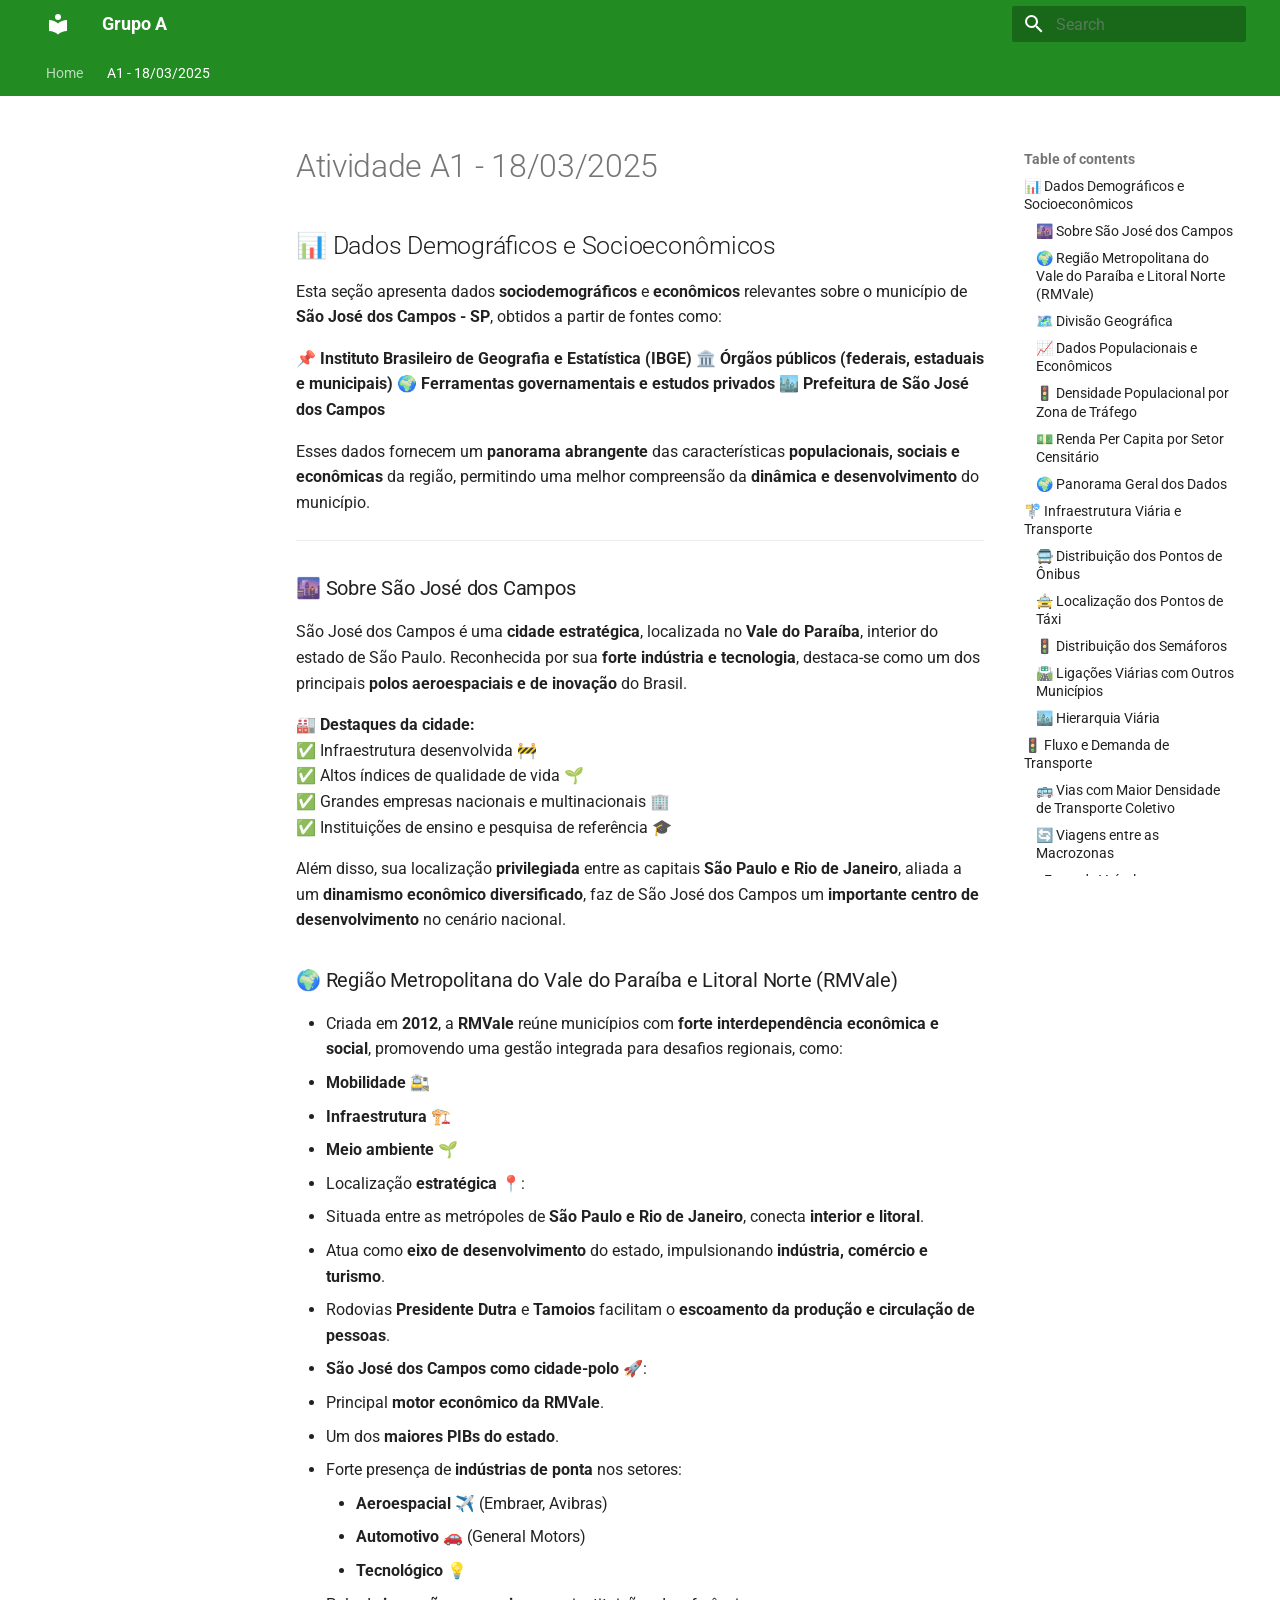
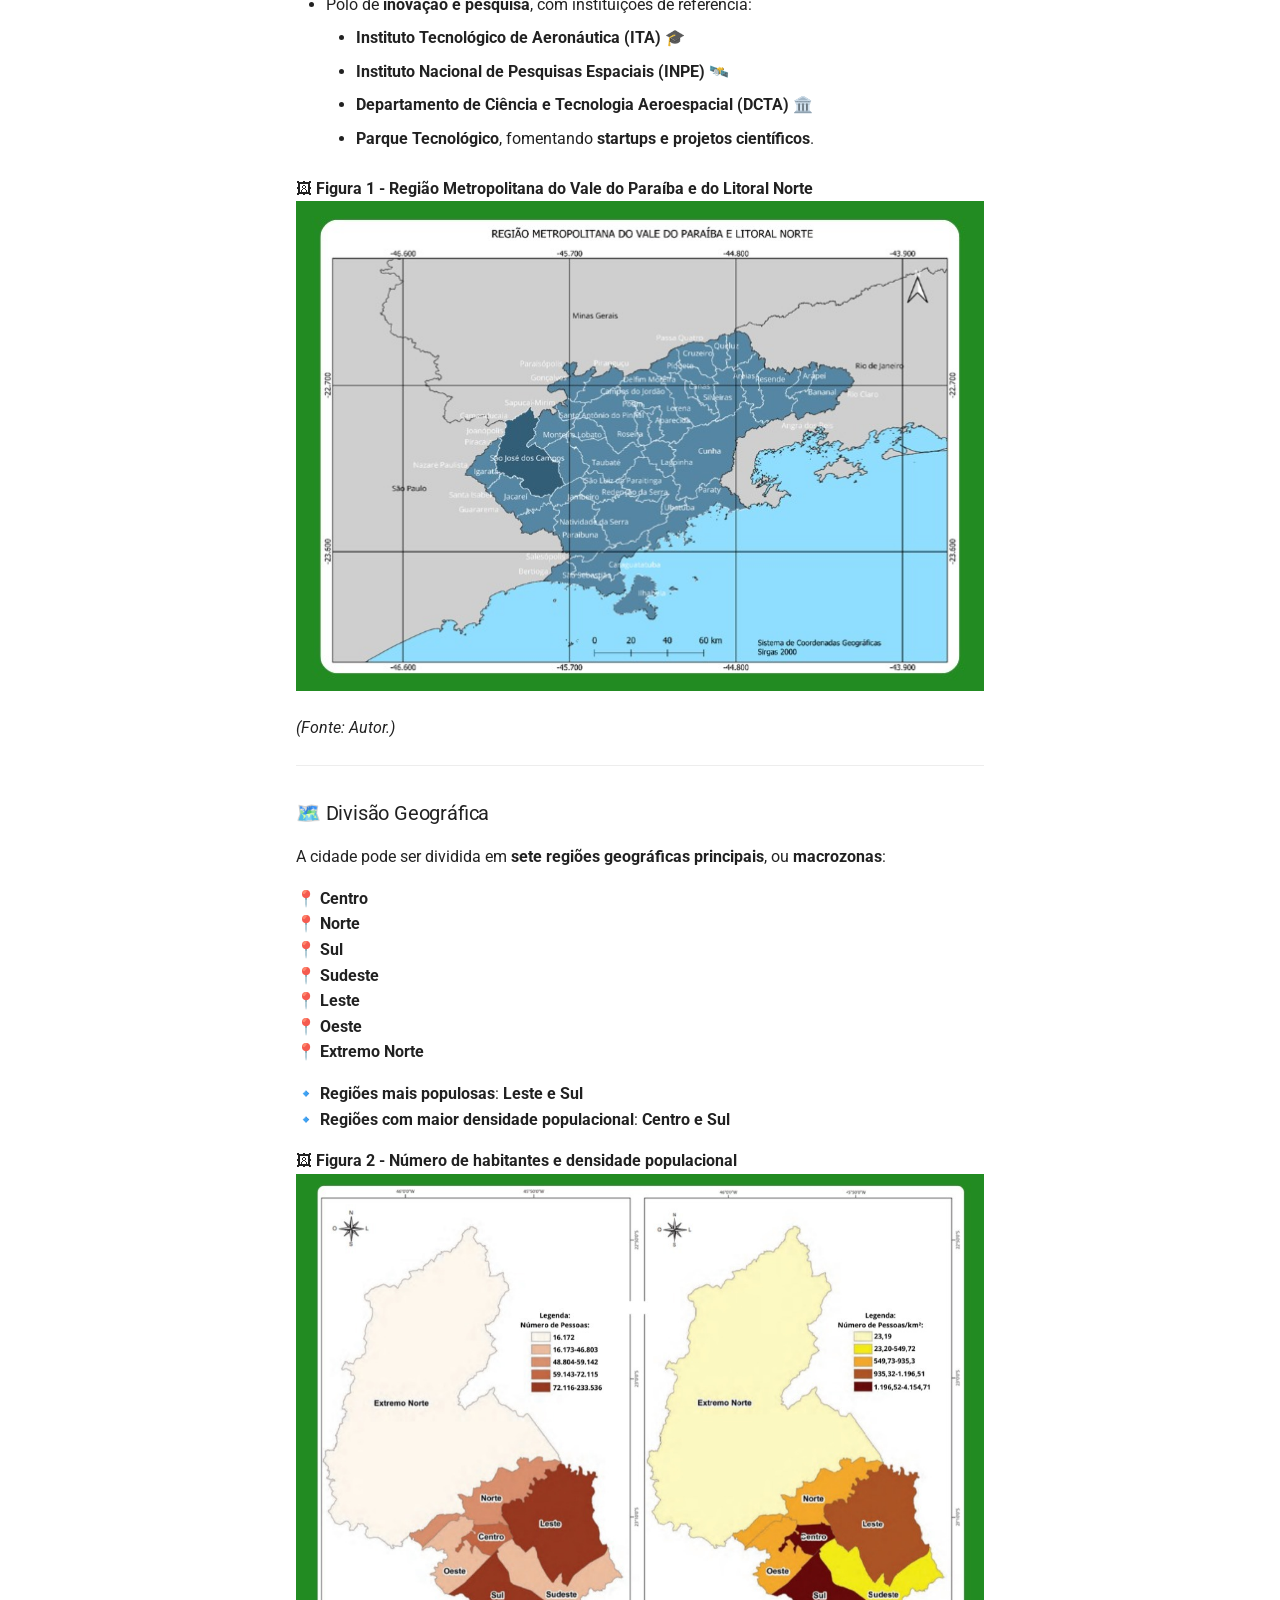
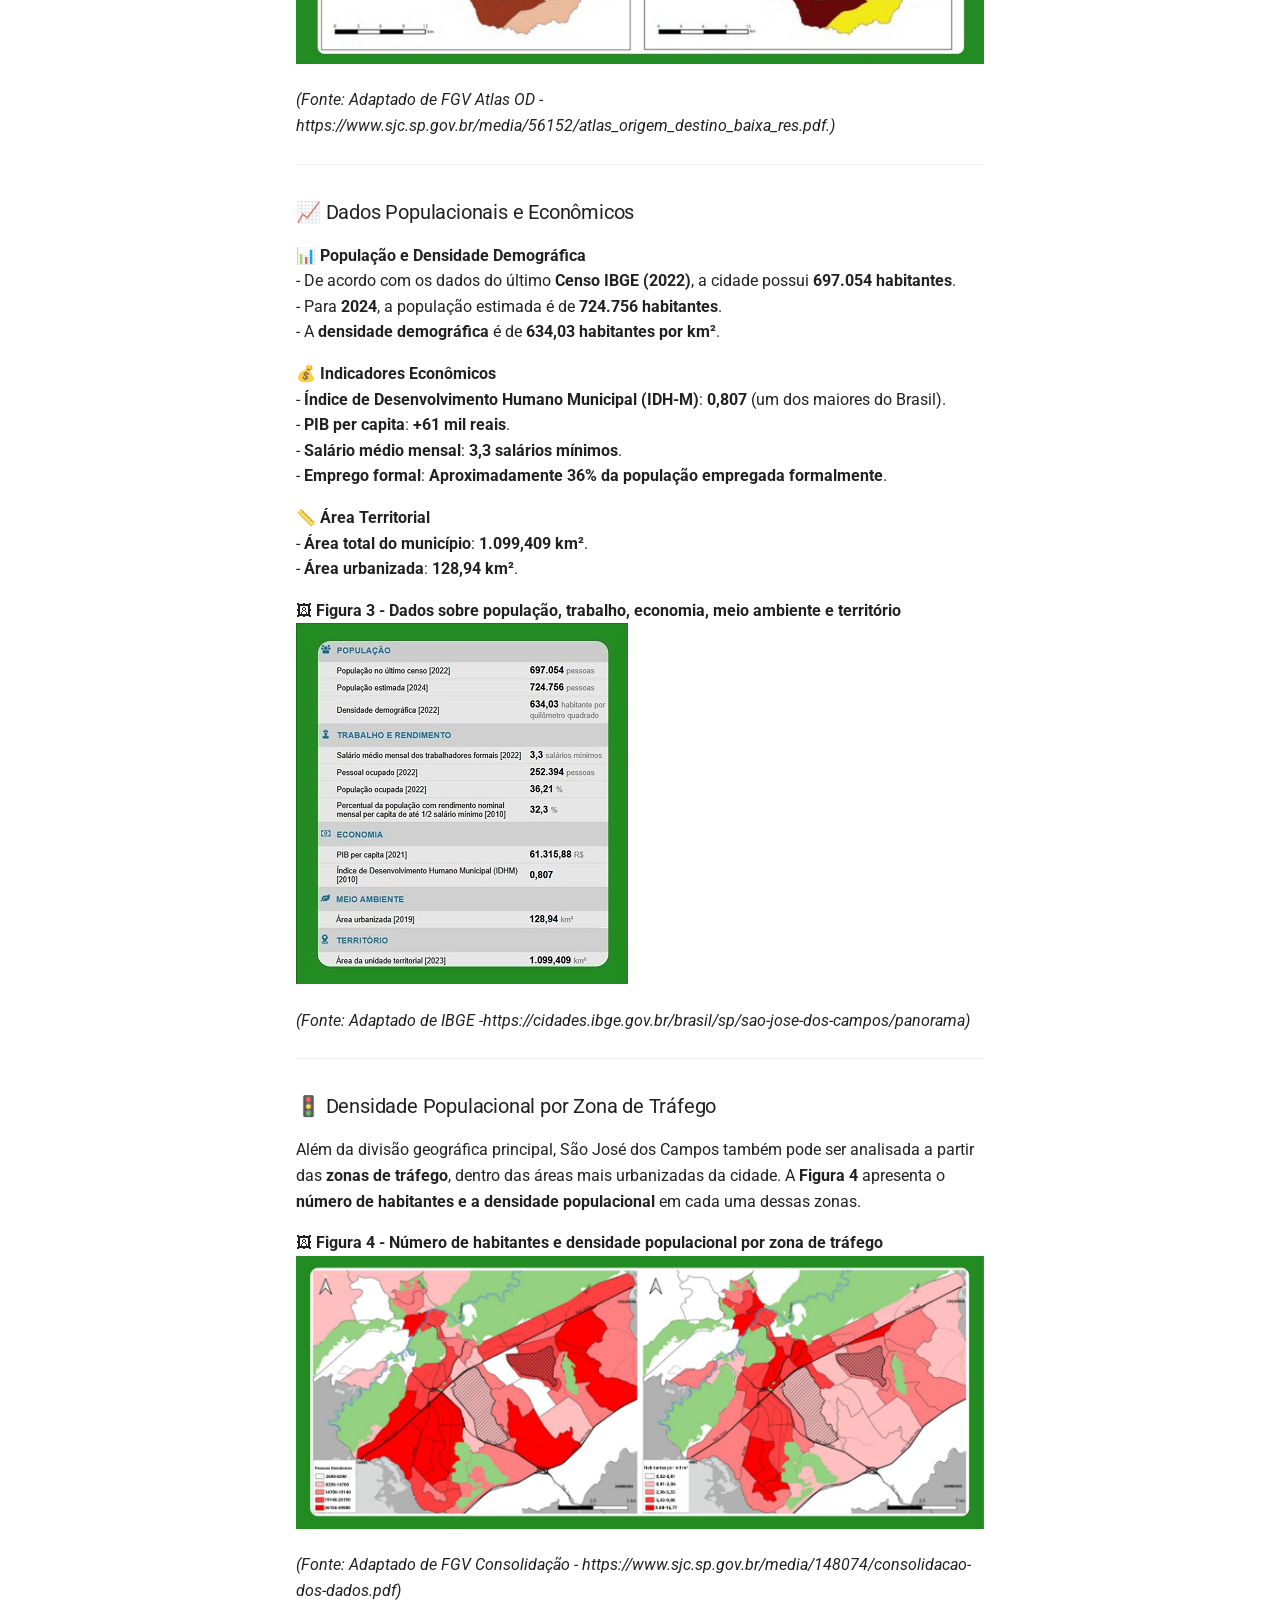
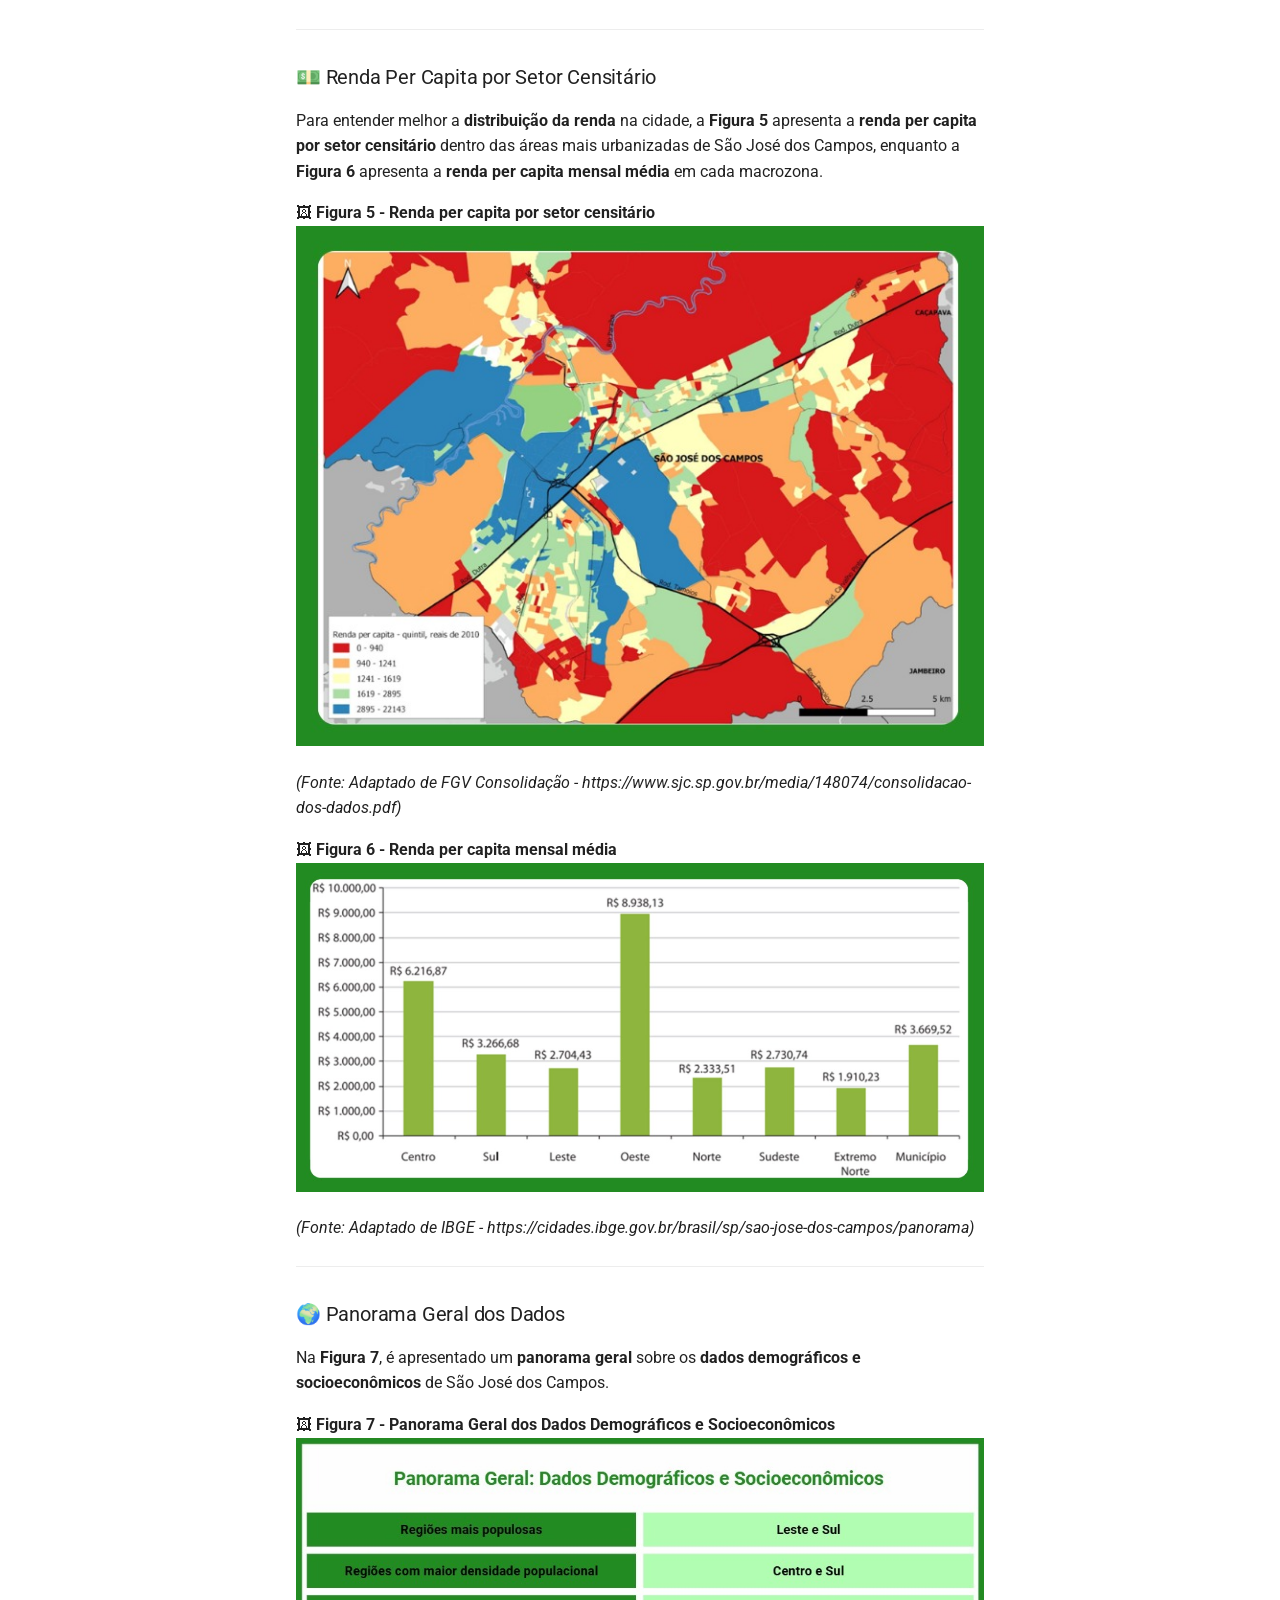
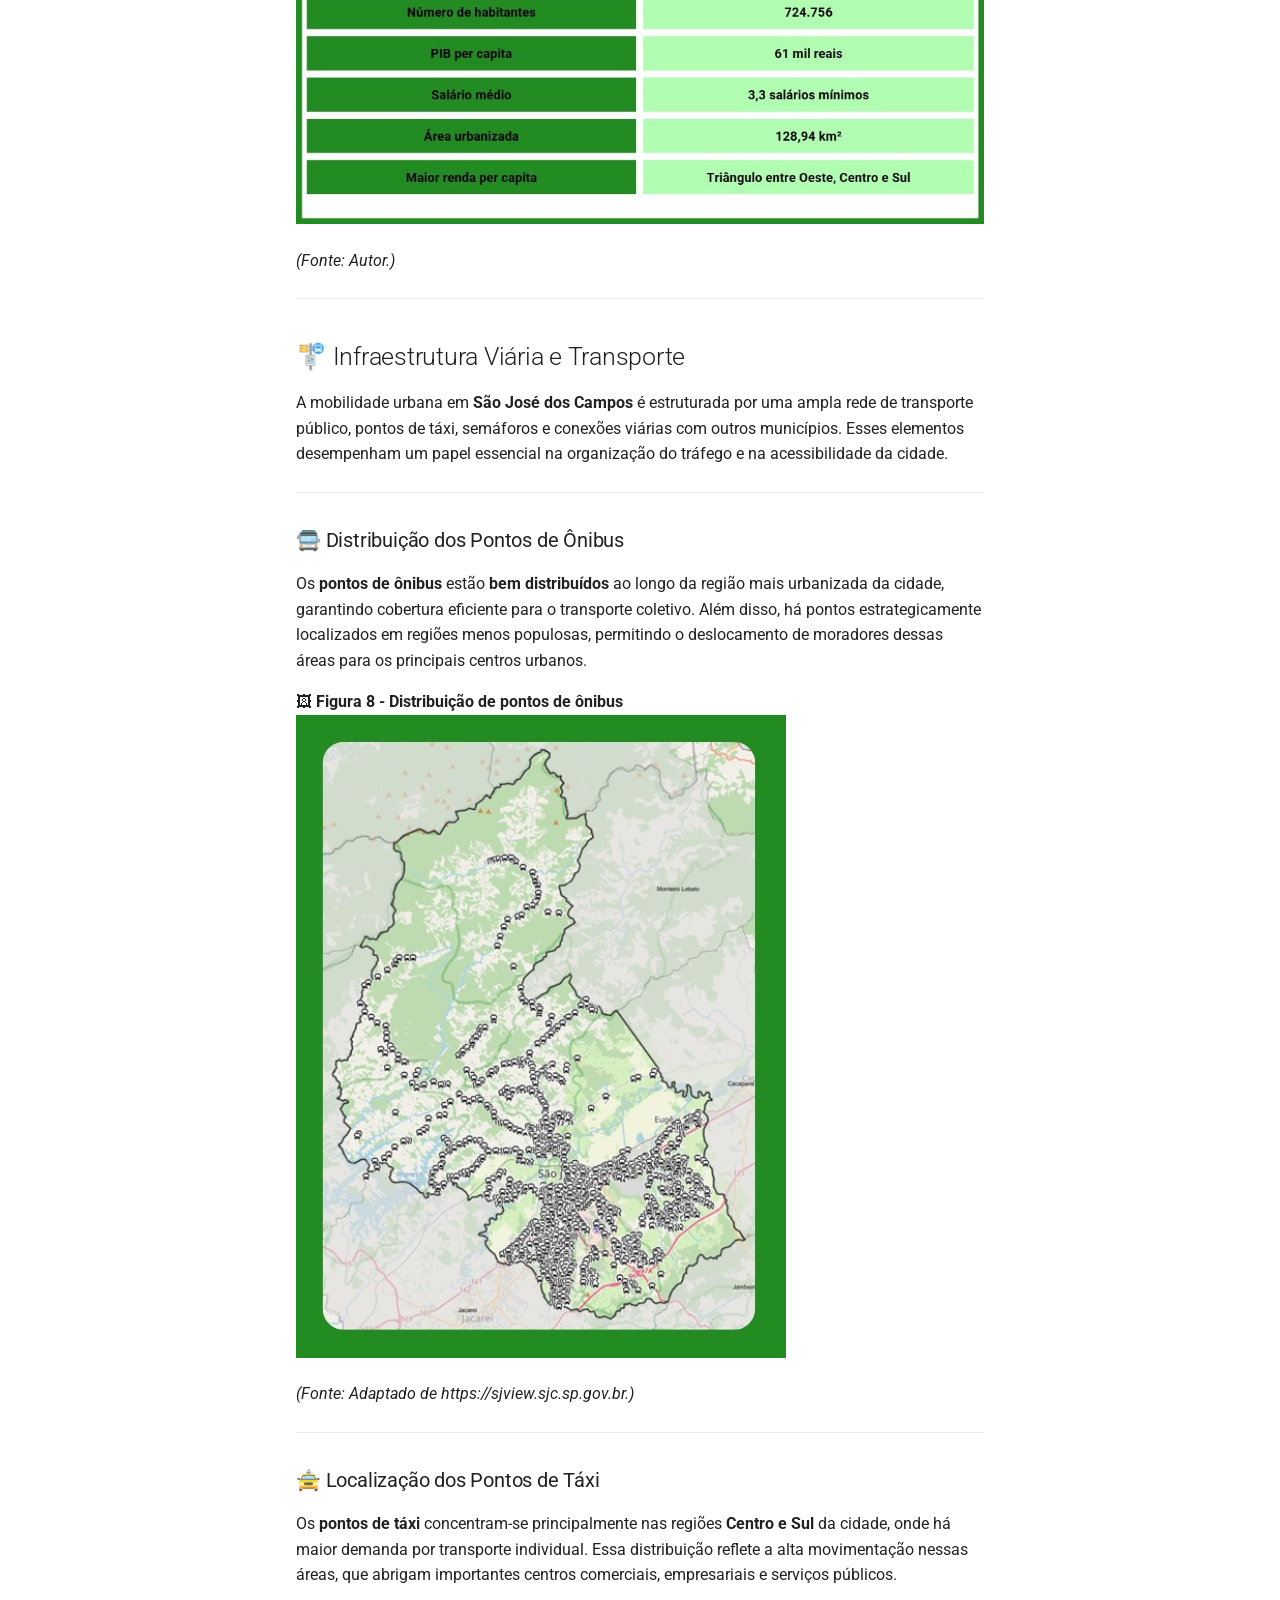
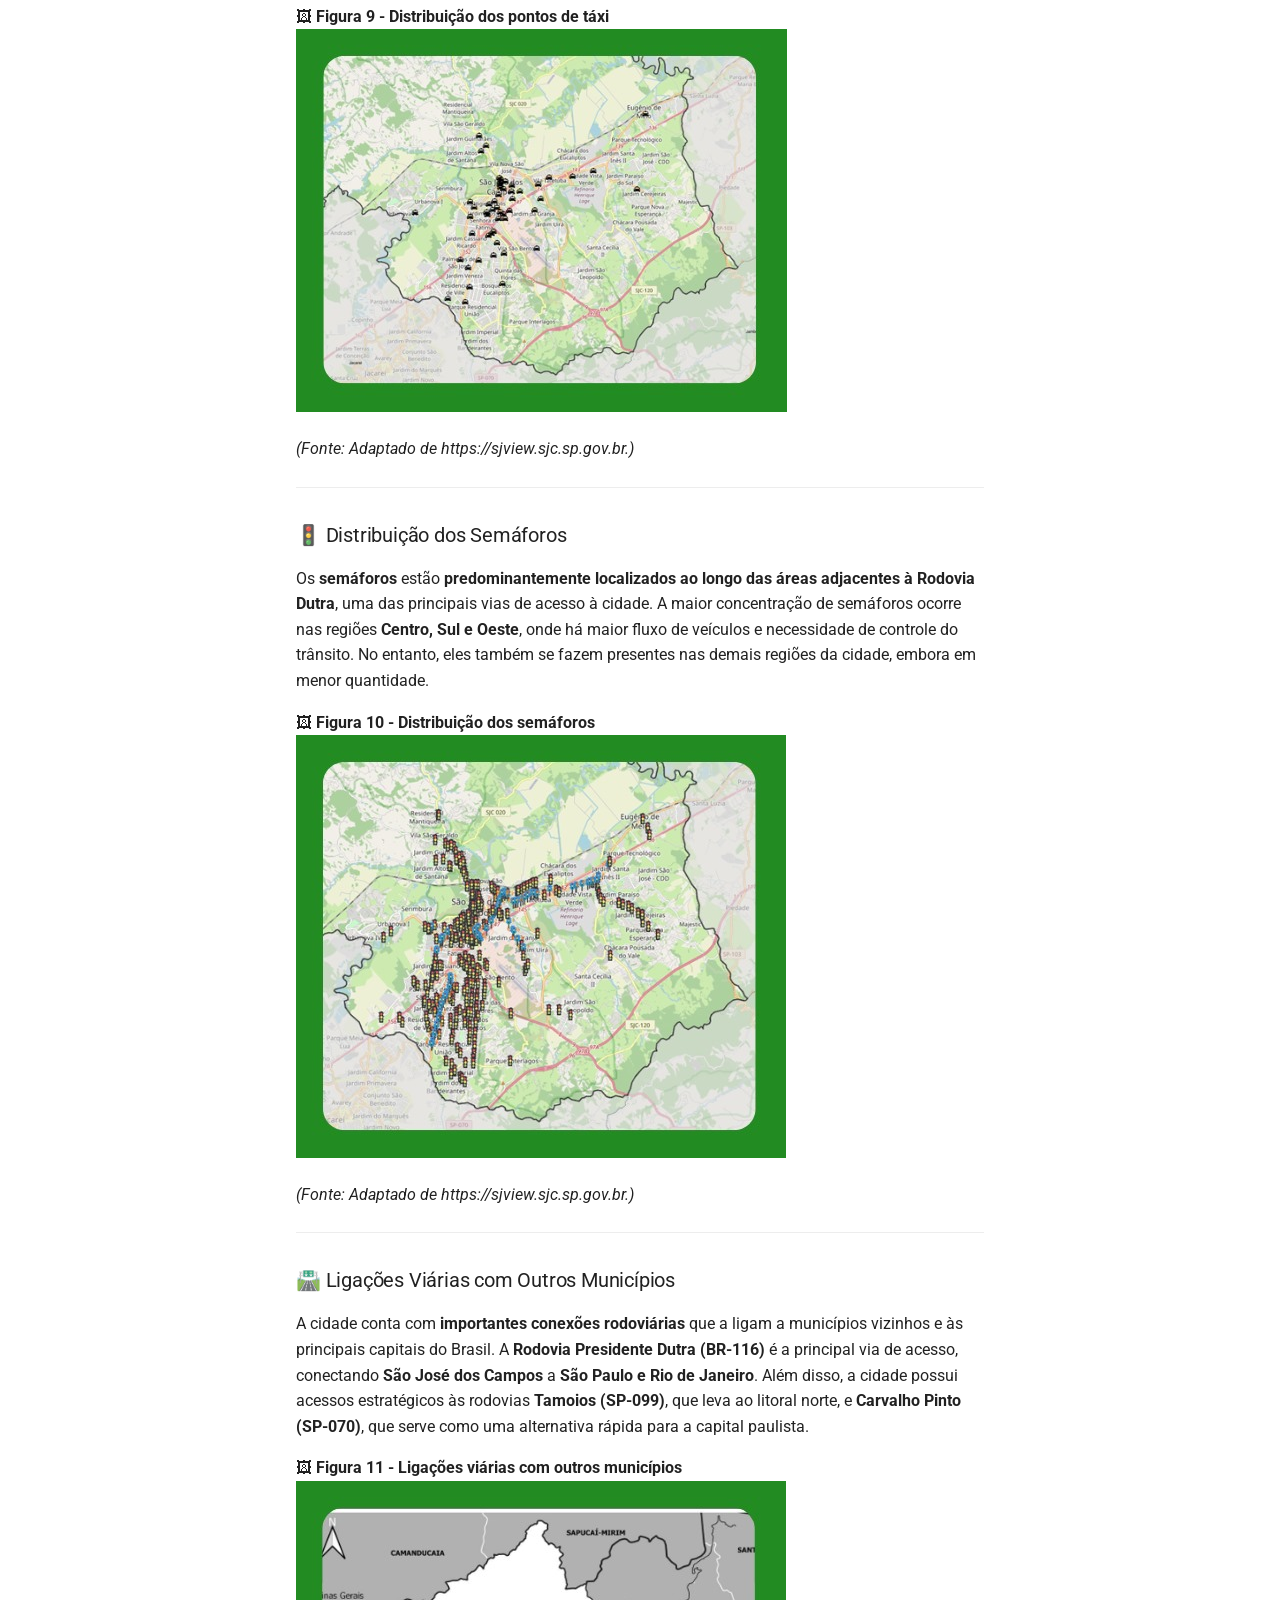
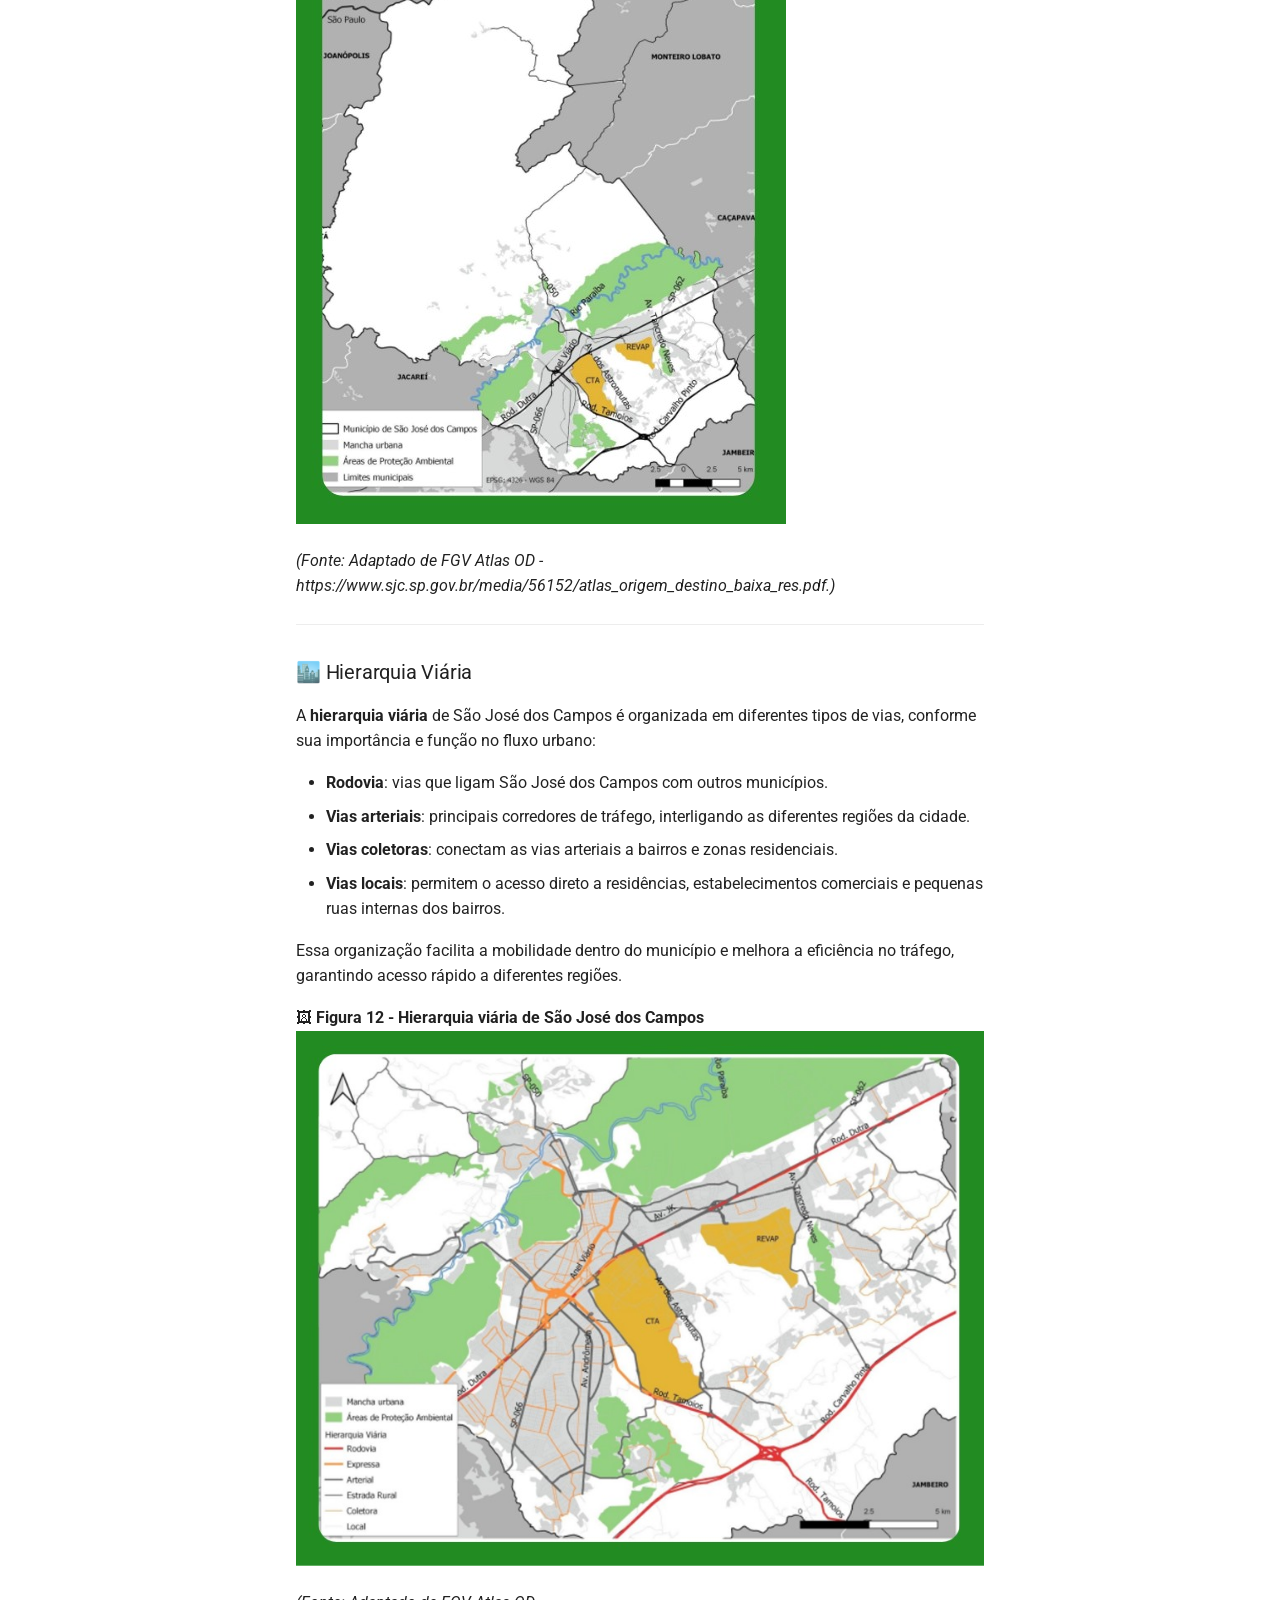
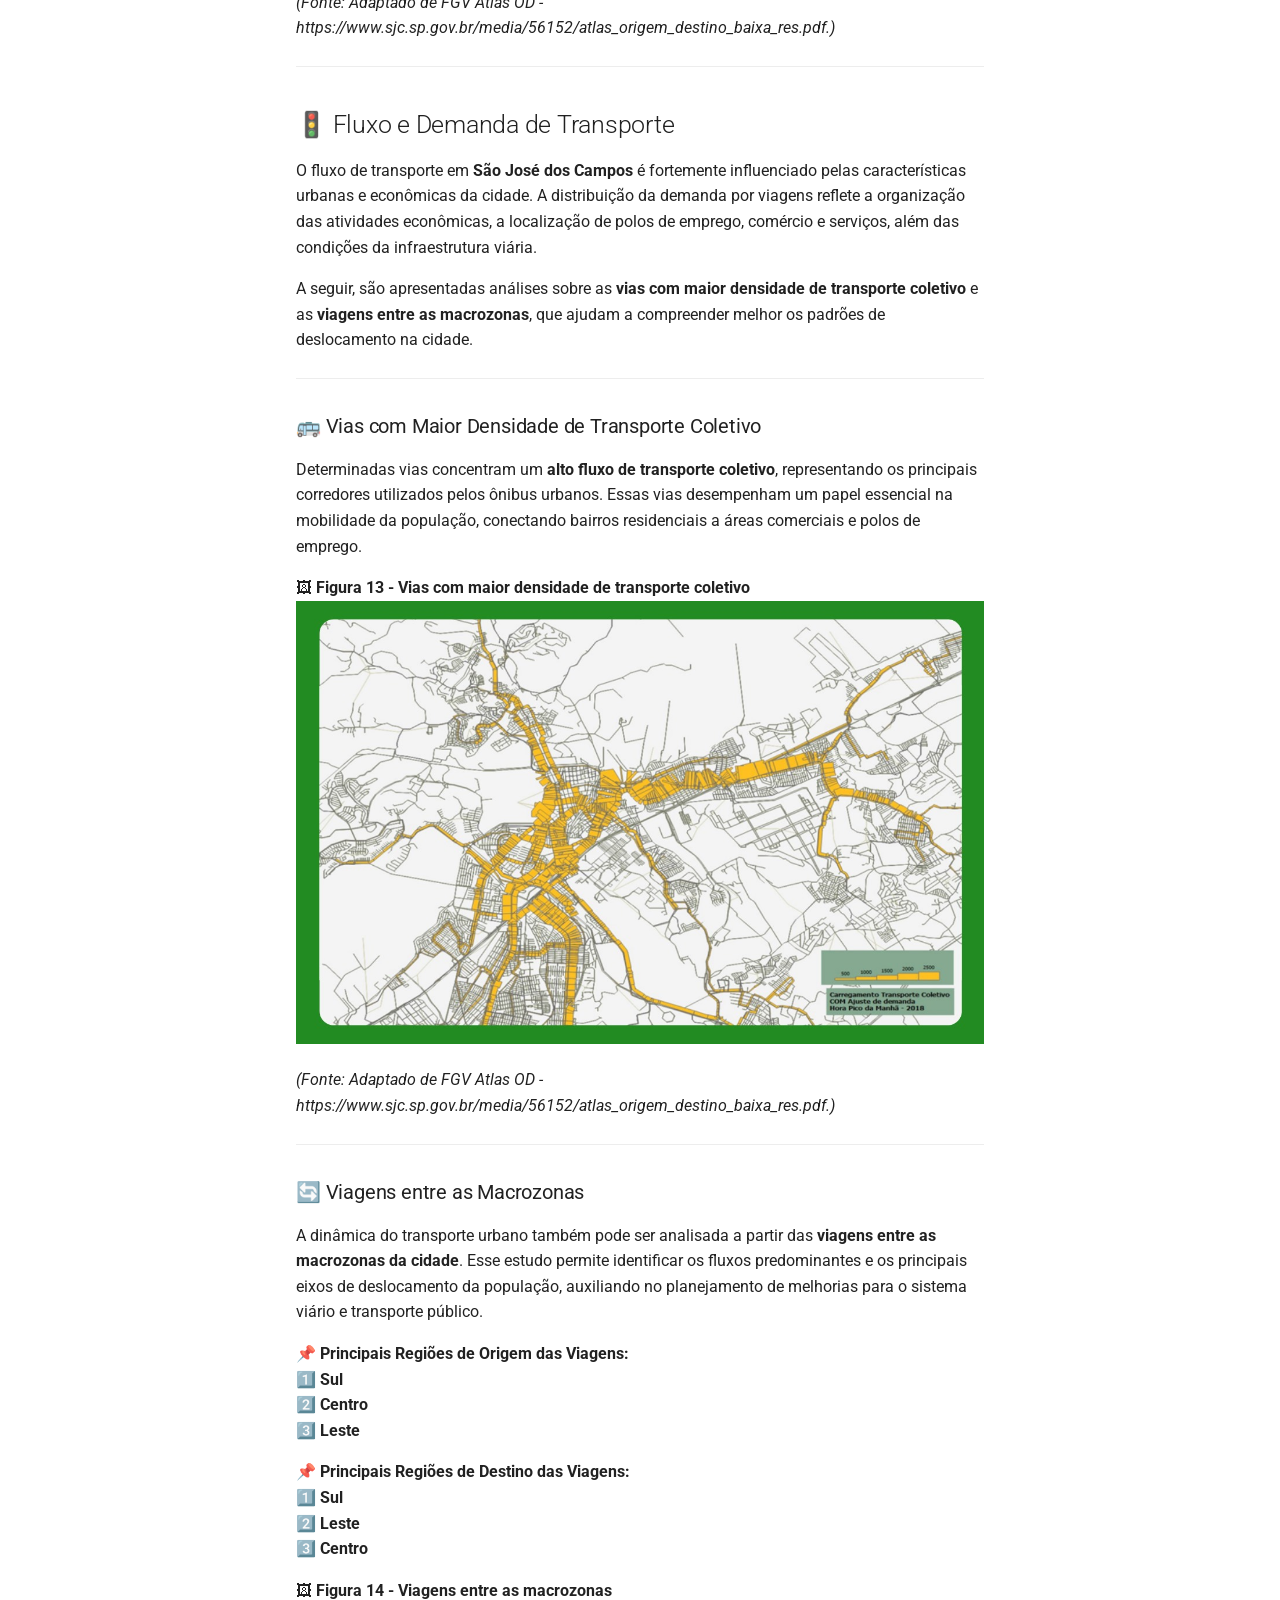
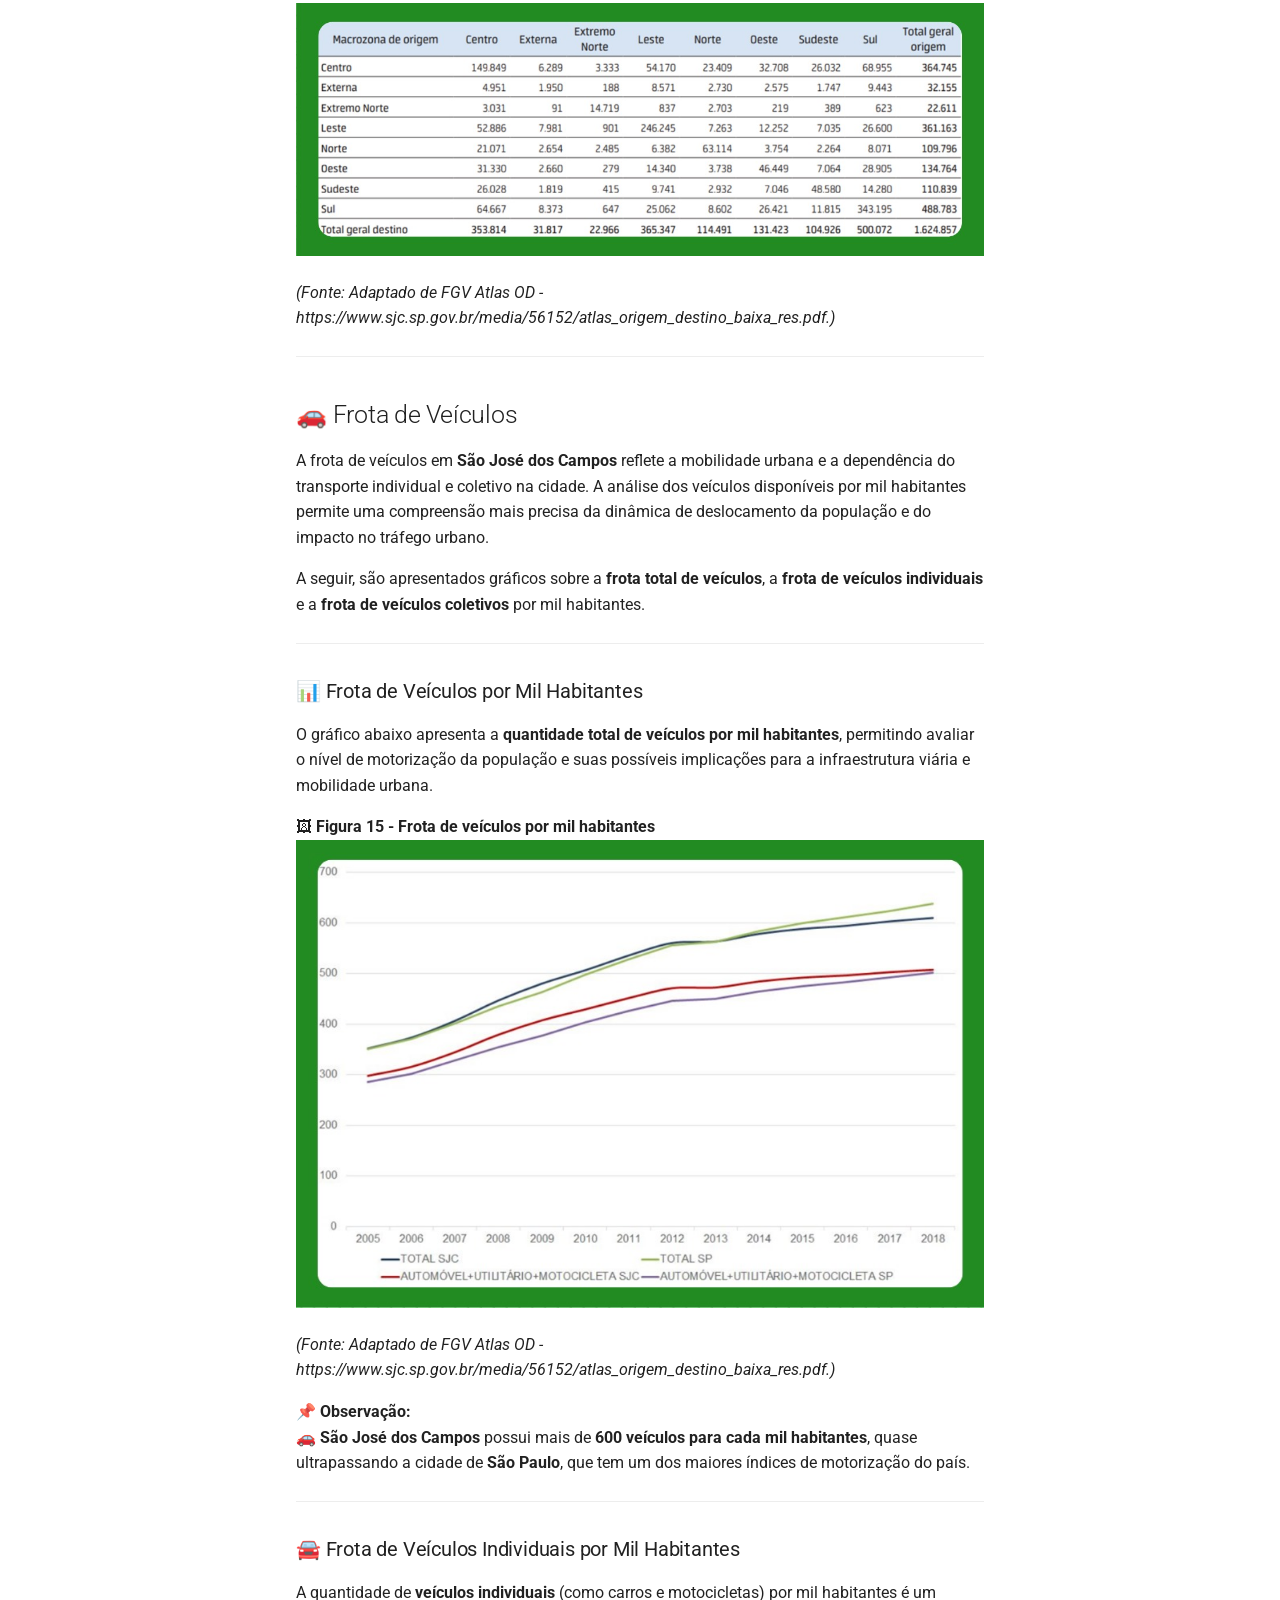
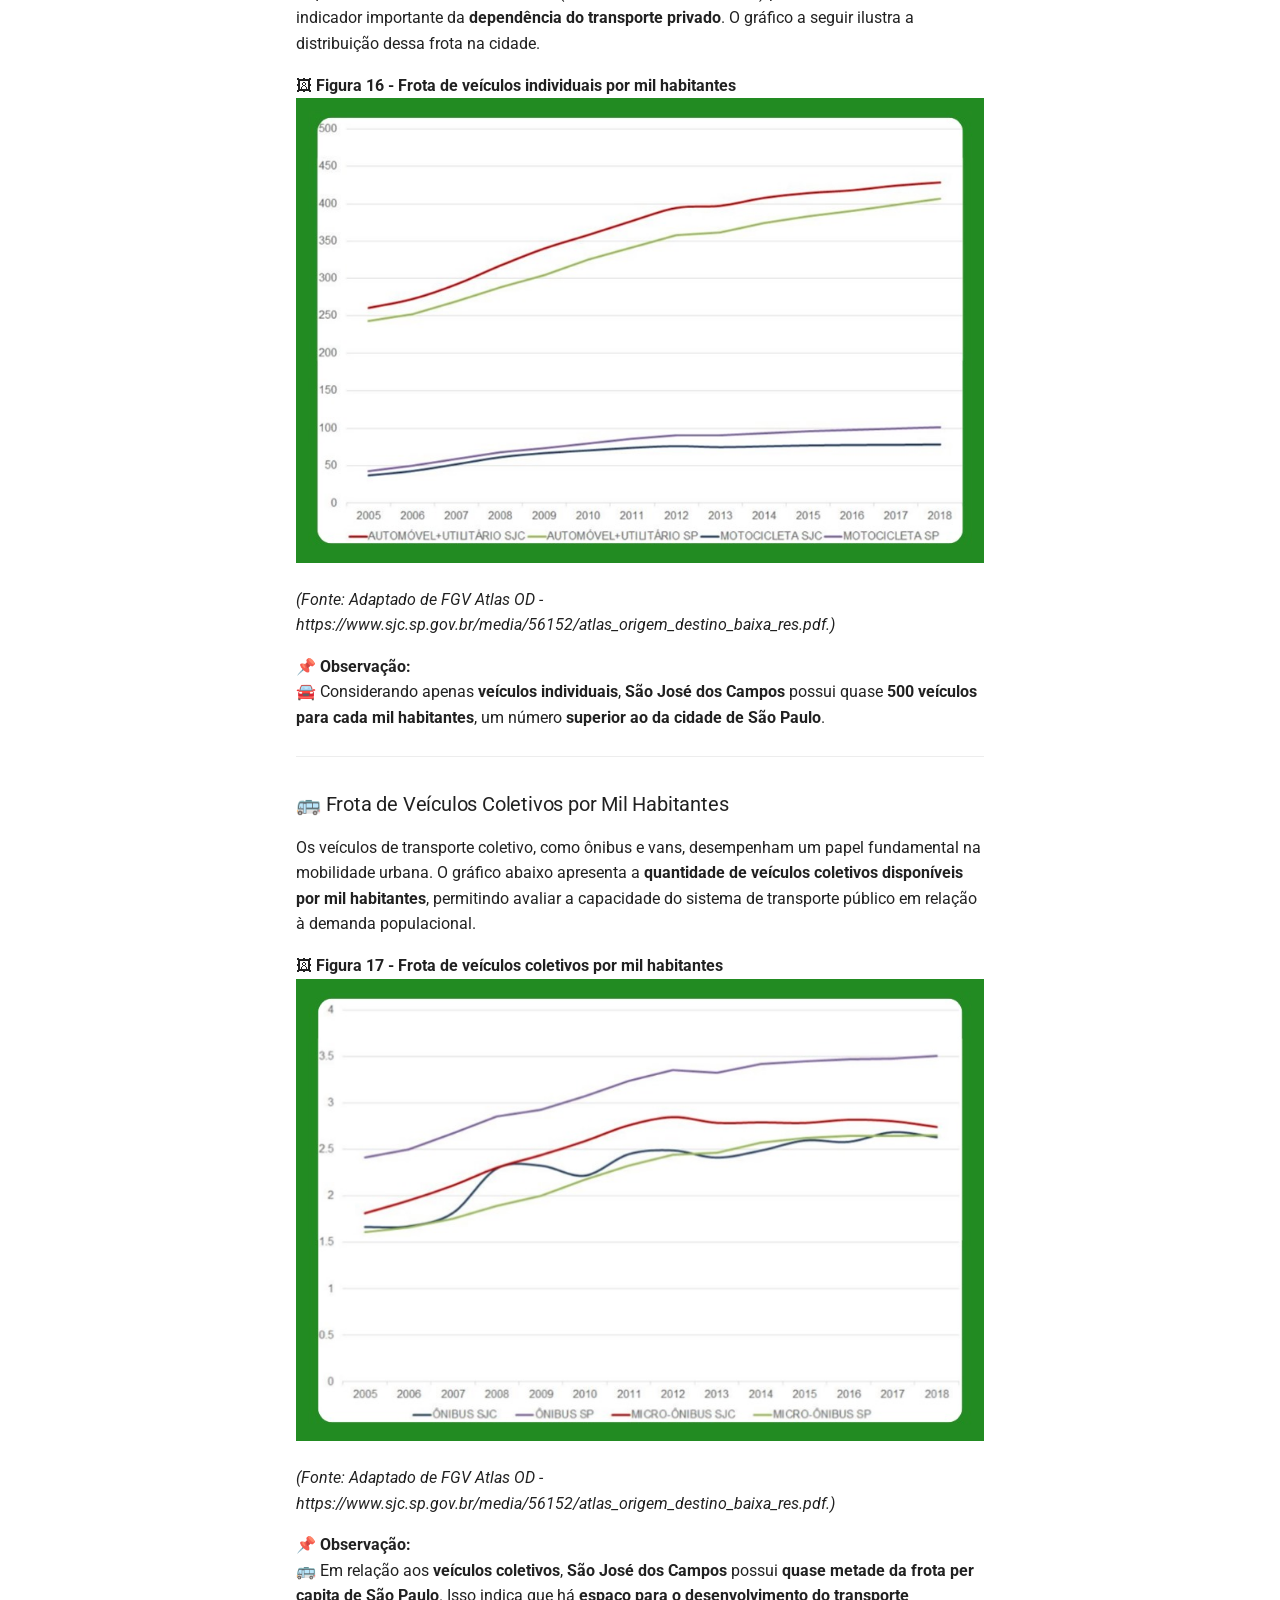
==== commit e8d5efde: "Deployed 280ef80 with MkDocs version: 1.6.1" ====
--- a/atv1/index.html
+++ b/atv1/index.html
@@ -18,7 +18,7 @@
     
     
       
-        <title>A1 - 18/03/2025 - Projeto Teste MkDocs</title>
+        <title>A1 - 18/03/2025 - Grupo A</title>
       
     
     
@@ -76,7 +76,7 @@
 
 <header class="md-header" data-md-component="header">
   <nav class="md-header__inner md-grid" aria-label="Header">
-    <a href=".." title="Projeto Teste MkDocs" class="md-header__button md-logo" aria-label="Projeto Teste MkDocs" data-md-component="logo">
+    <a href=".." title="Grupo A" class="md-header__button md-logo" aria-label="Grupo A" data-md-component="logo">
       
   
   <svg xmlns="http://www.w3.org/2000/svg" viewBox="0 0 24 24"><path d="M12 8a3 3 0 0 0 3-3 3 3 0 0 0-3-3 3 3 0 0 0-3 3 3 3 0 0 0 3 3m0 3.54C9.64 9.35 6.5 8 3 8v11c3.5 0 6.64 1.35 9 3.54 2.36-2.19 5.5-3.54 9-3.54V8c-3.5 0-6.64 1.35-9 3.54"/></svg>
@@ -90,7 +90,7 @@
       <div class="md-header__ellipsis">
         <div class="md-header__topic">
           <span class="md-ellipsis">
-            Projeto Teste MkDocs
+            Grupo A
           </span>
         </div>
         <div class="md-header__topic" data-md-component="header-topic">
@@ -218,13 +218,13 @@
 
 <nav class="md-nav md-nav--primary md-nav--lifted" aria-label="Navigation" data-md-level="0">
   <label class="md-nav__title" for="__drawer">
-    <a href=".." title="Projeto Teste MkDocs" class="md-nav__button md-logo" aria-label="Projeto Teste MkDocs" data-md-component="logo">
+    <a href=".." title="Grupo A" class="md-nav__button md-logo" aria-label="Grupo A" data-md-component="logo">
       
   
   <svg xmlns="http://www.w3.org/2000/svg" viewBox="0 0 24 24"><path d="M12 8a3 3 0 0 0 3-3 3 3 0 0 0-3-3 3 3 0 0 0-3 3 3 3 0 0 0 3 3m0 3.54C9.64 9.35 6.5 8 3 8v11c3.5 0 6.64 1.35 9 3.54 2.36-2.19 5.5-3.54 9-3.54V8c-3.5 0-6.64 1.35-9 3.54"/></svg>
 
     </a>
-    Projeto Teste MkDocs
+    Grupo A
   </label>
   
   <ul class="md-nav__list" data-md-scrollfix>
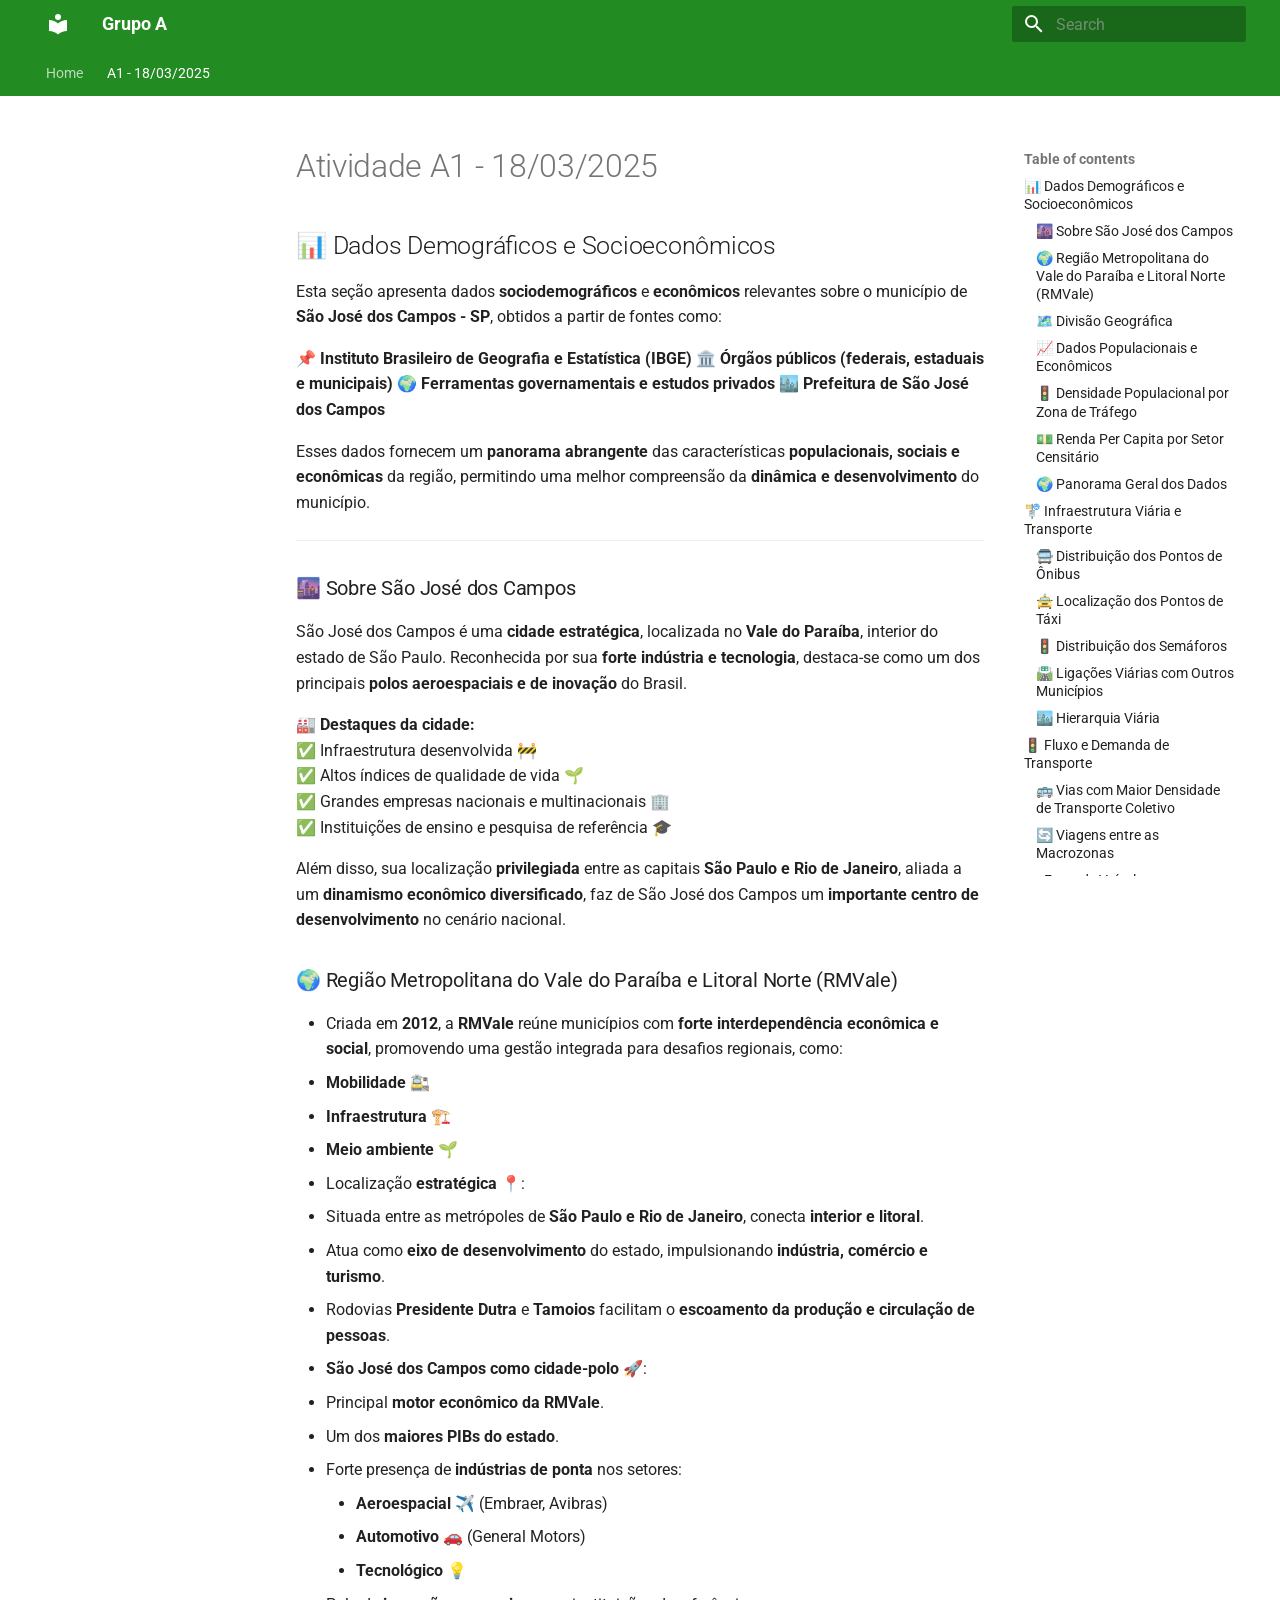
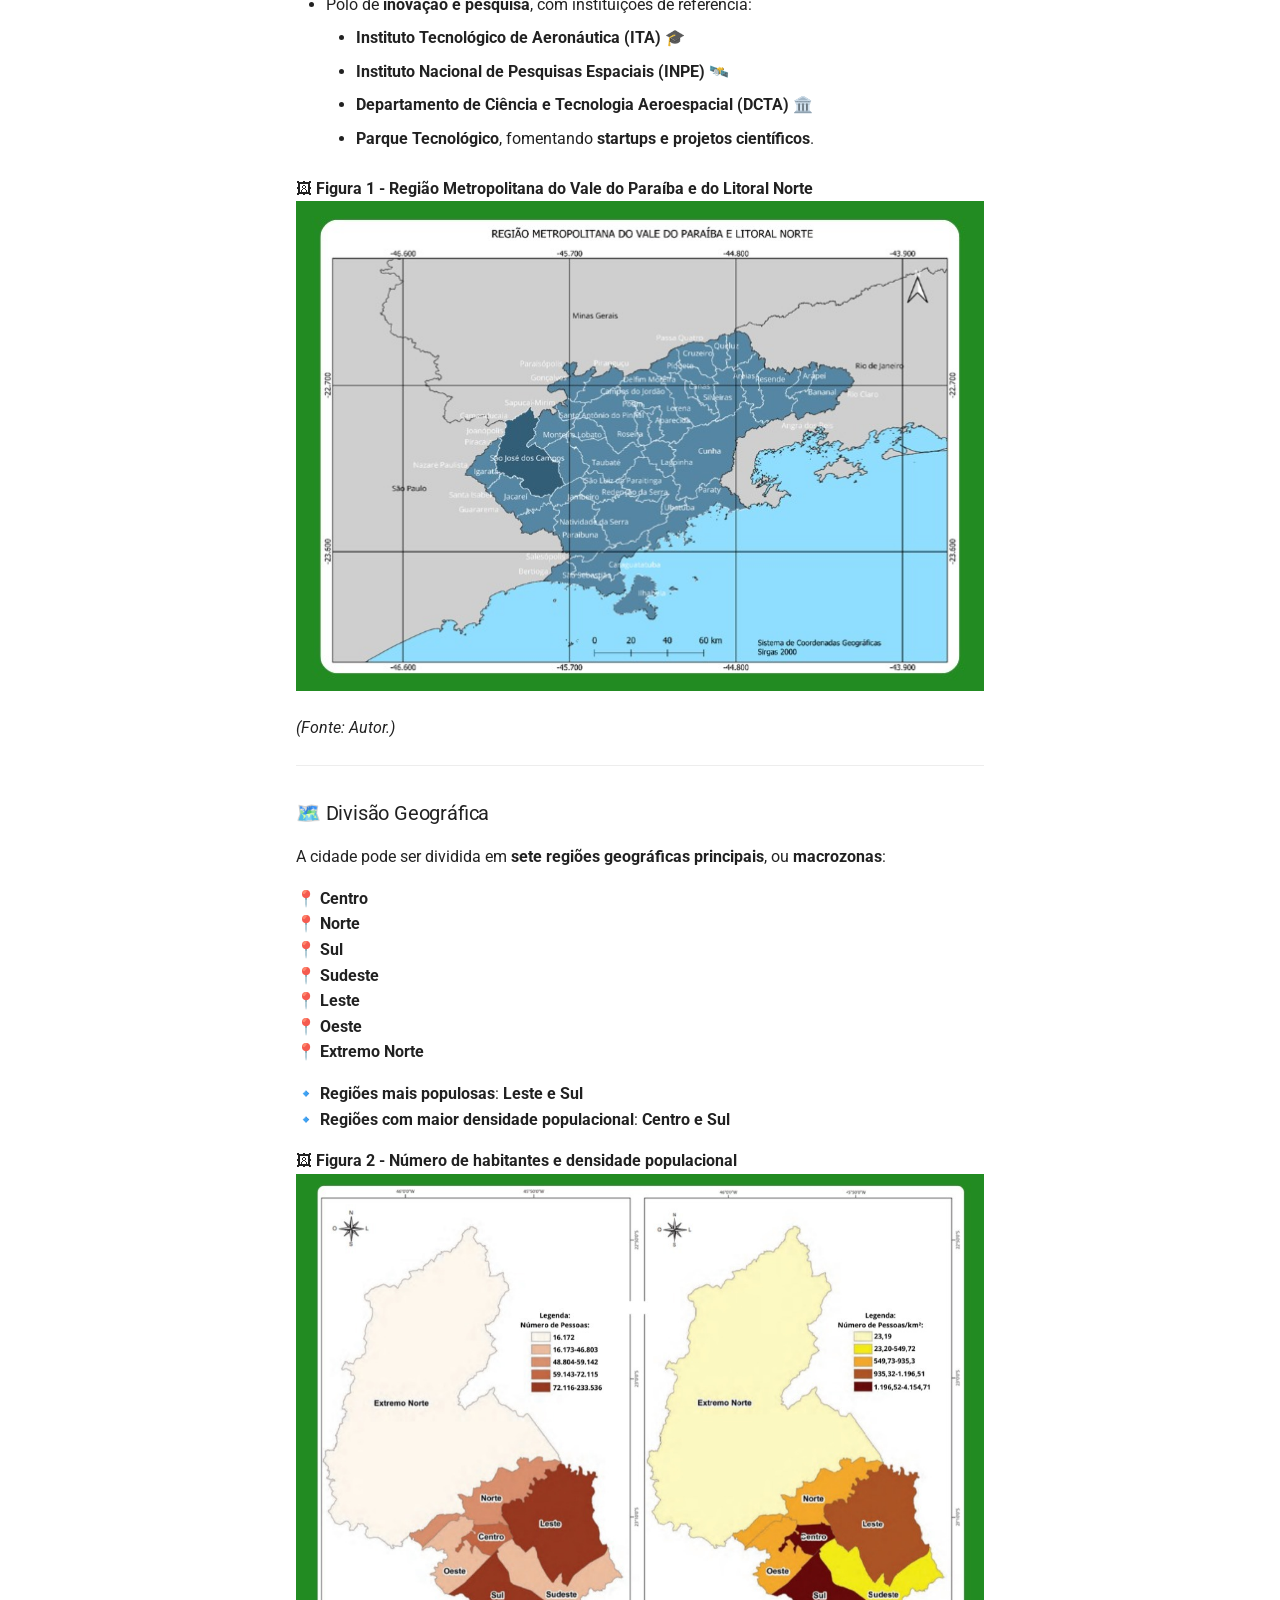
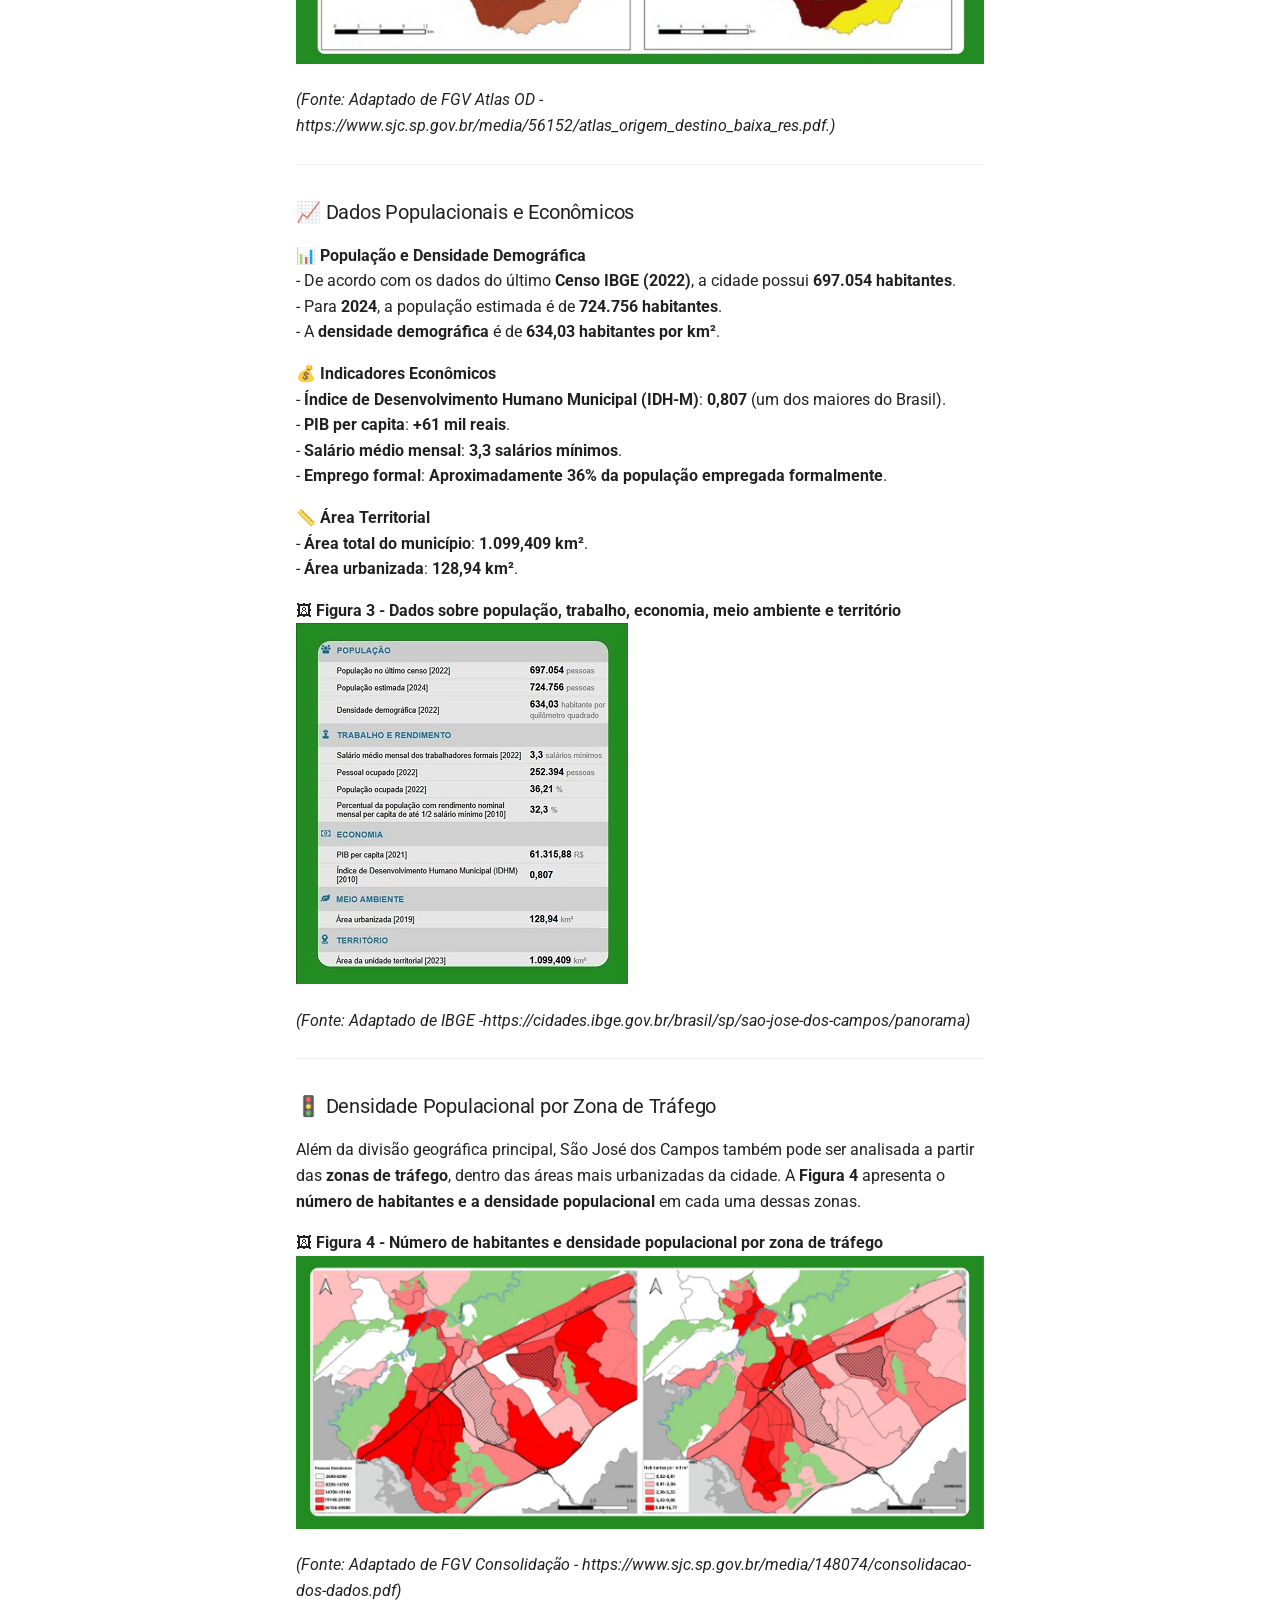
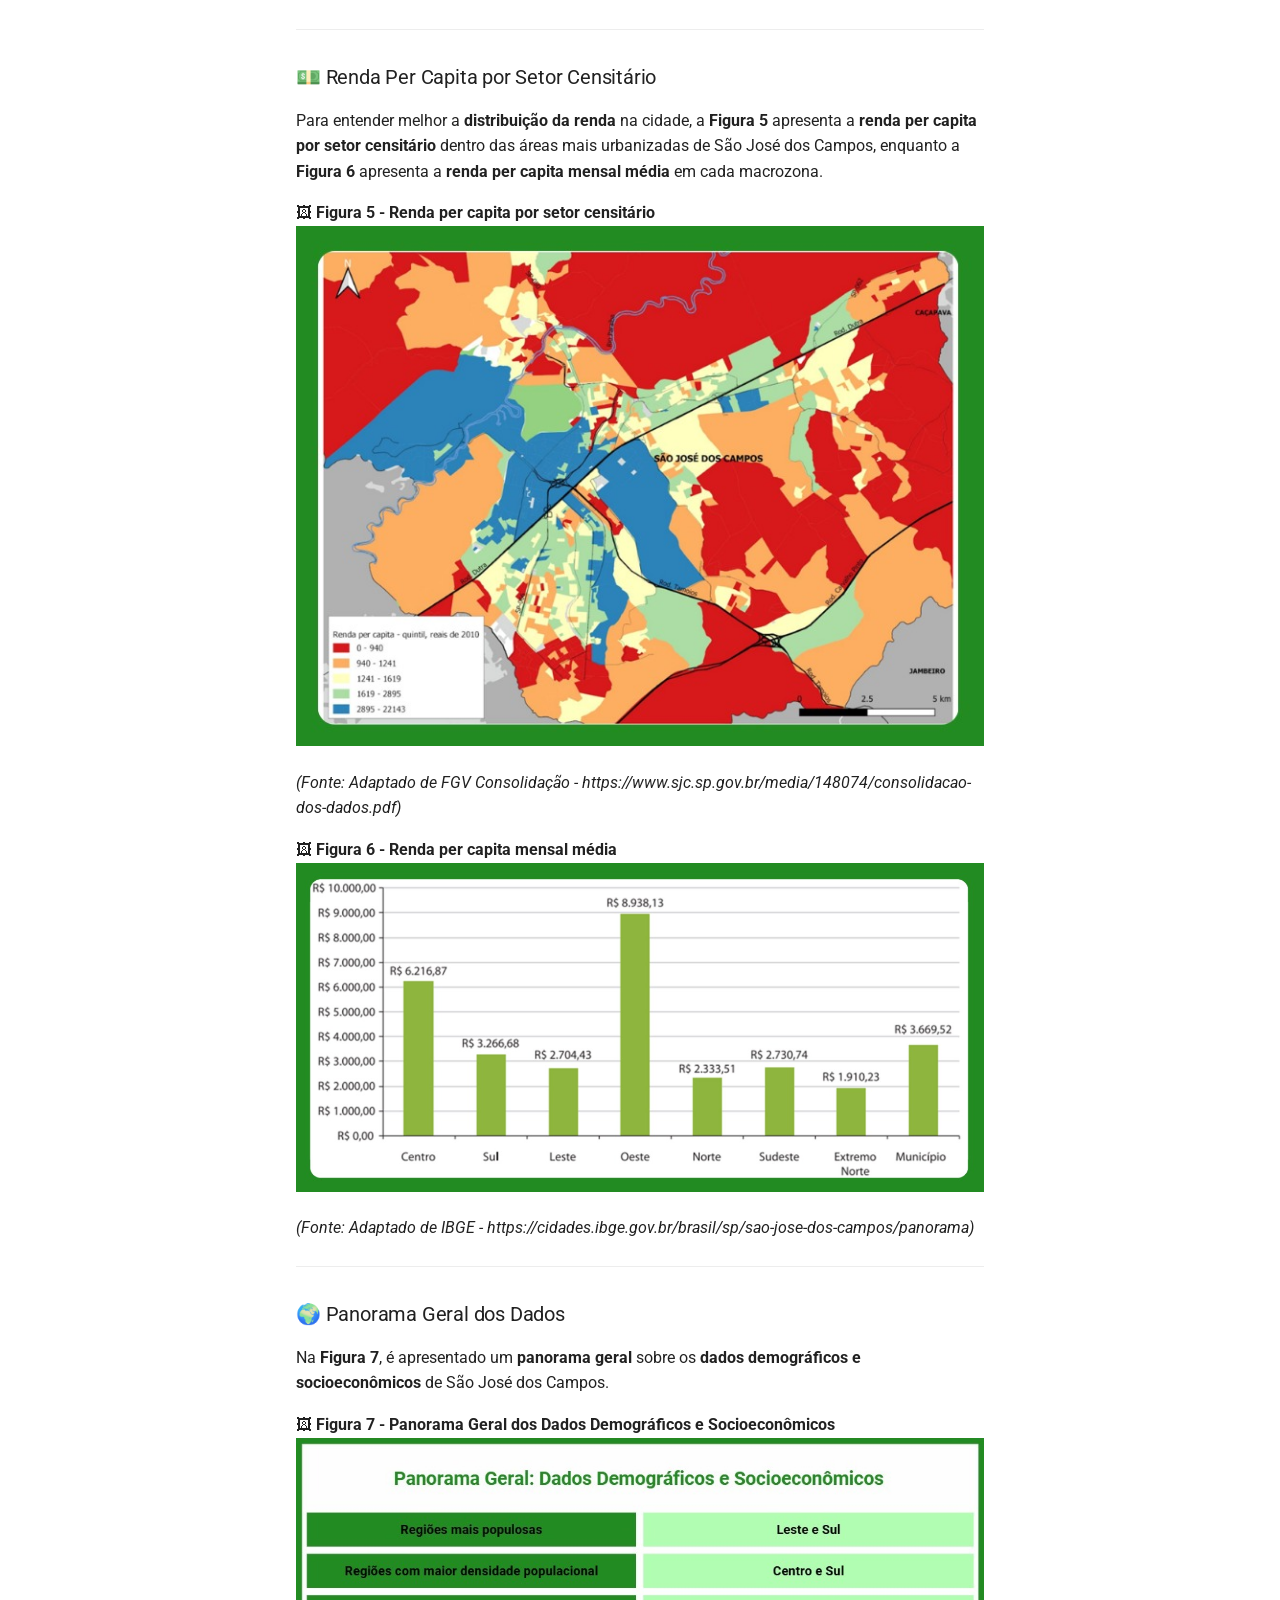
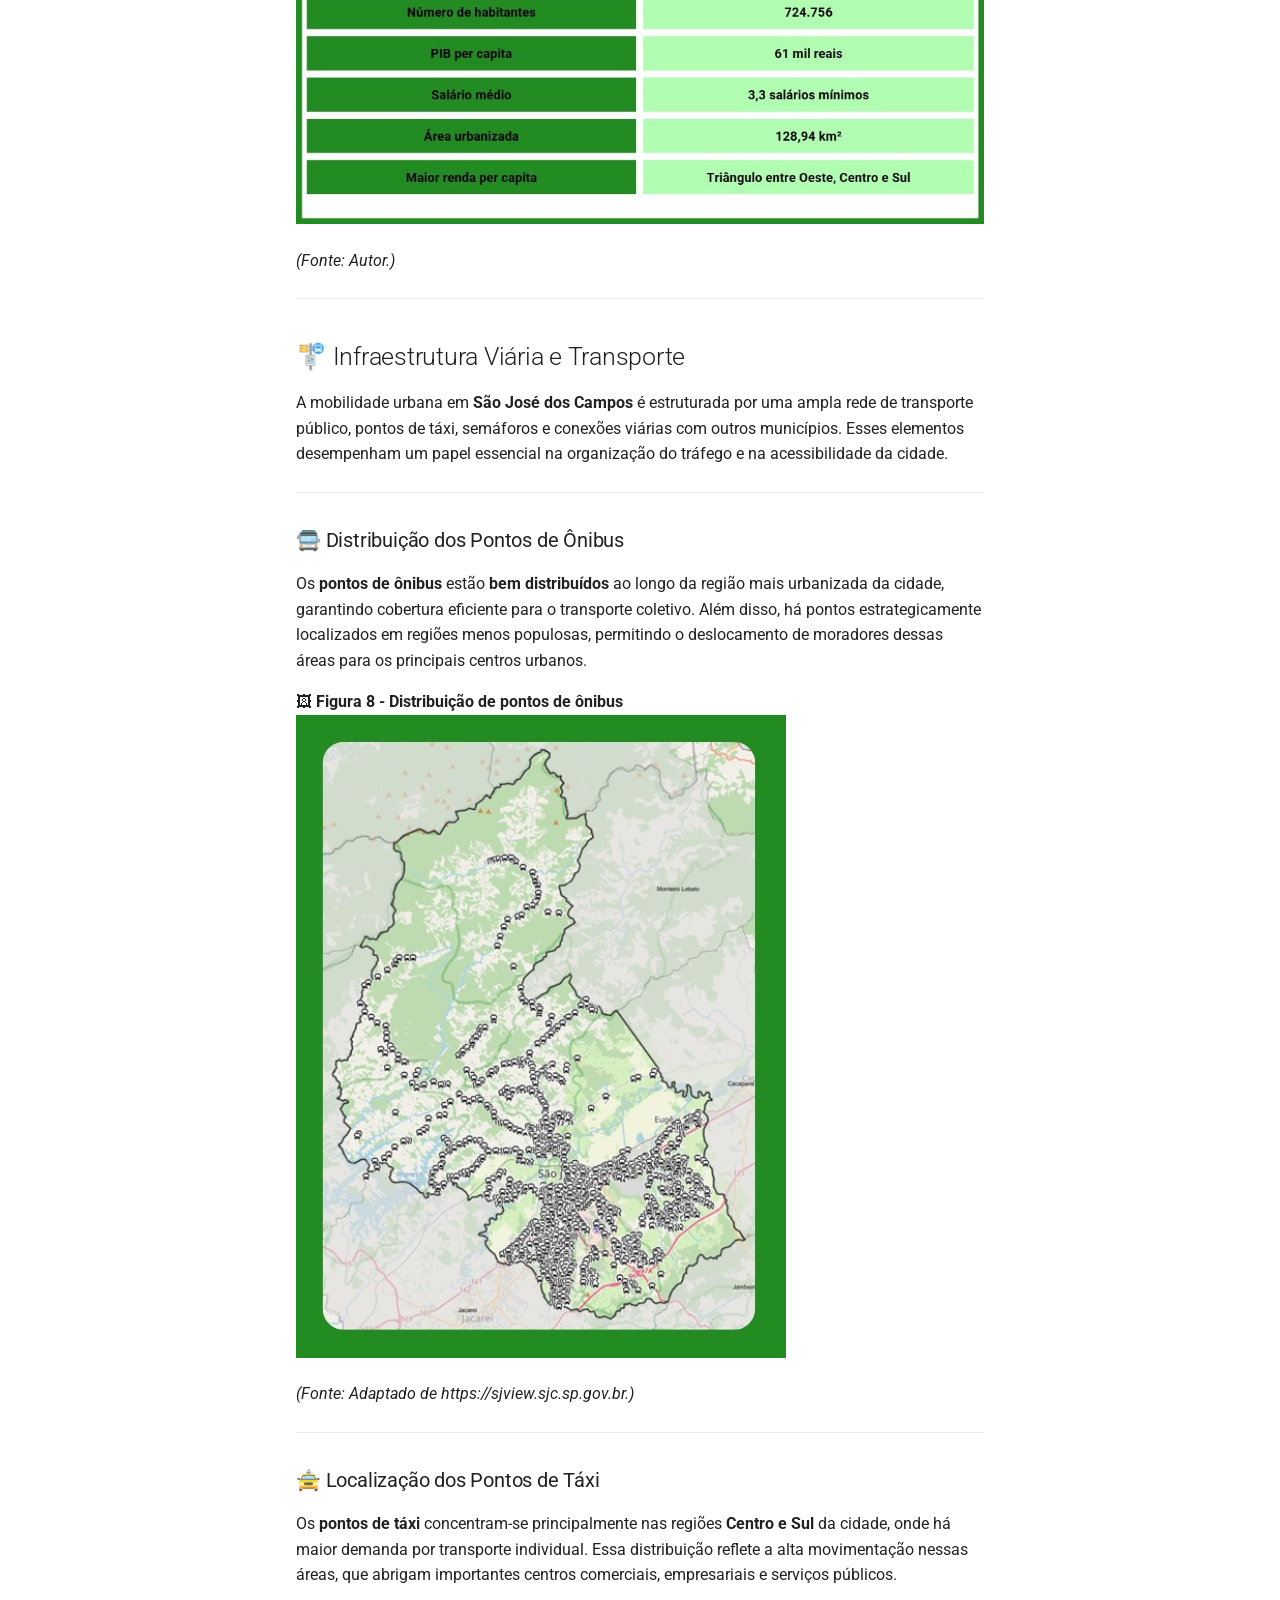
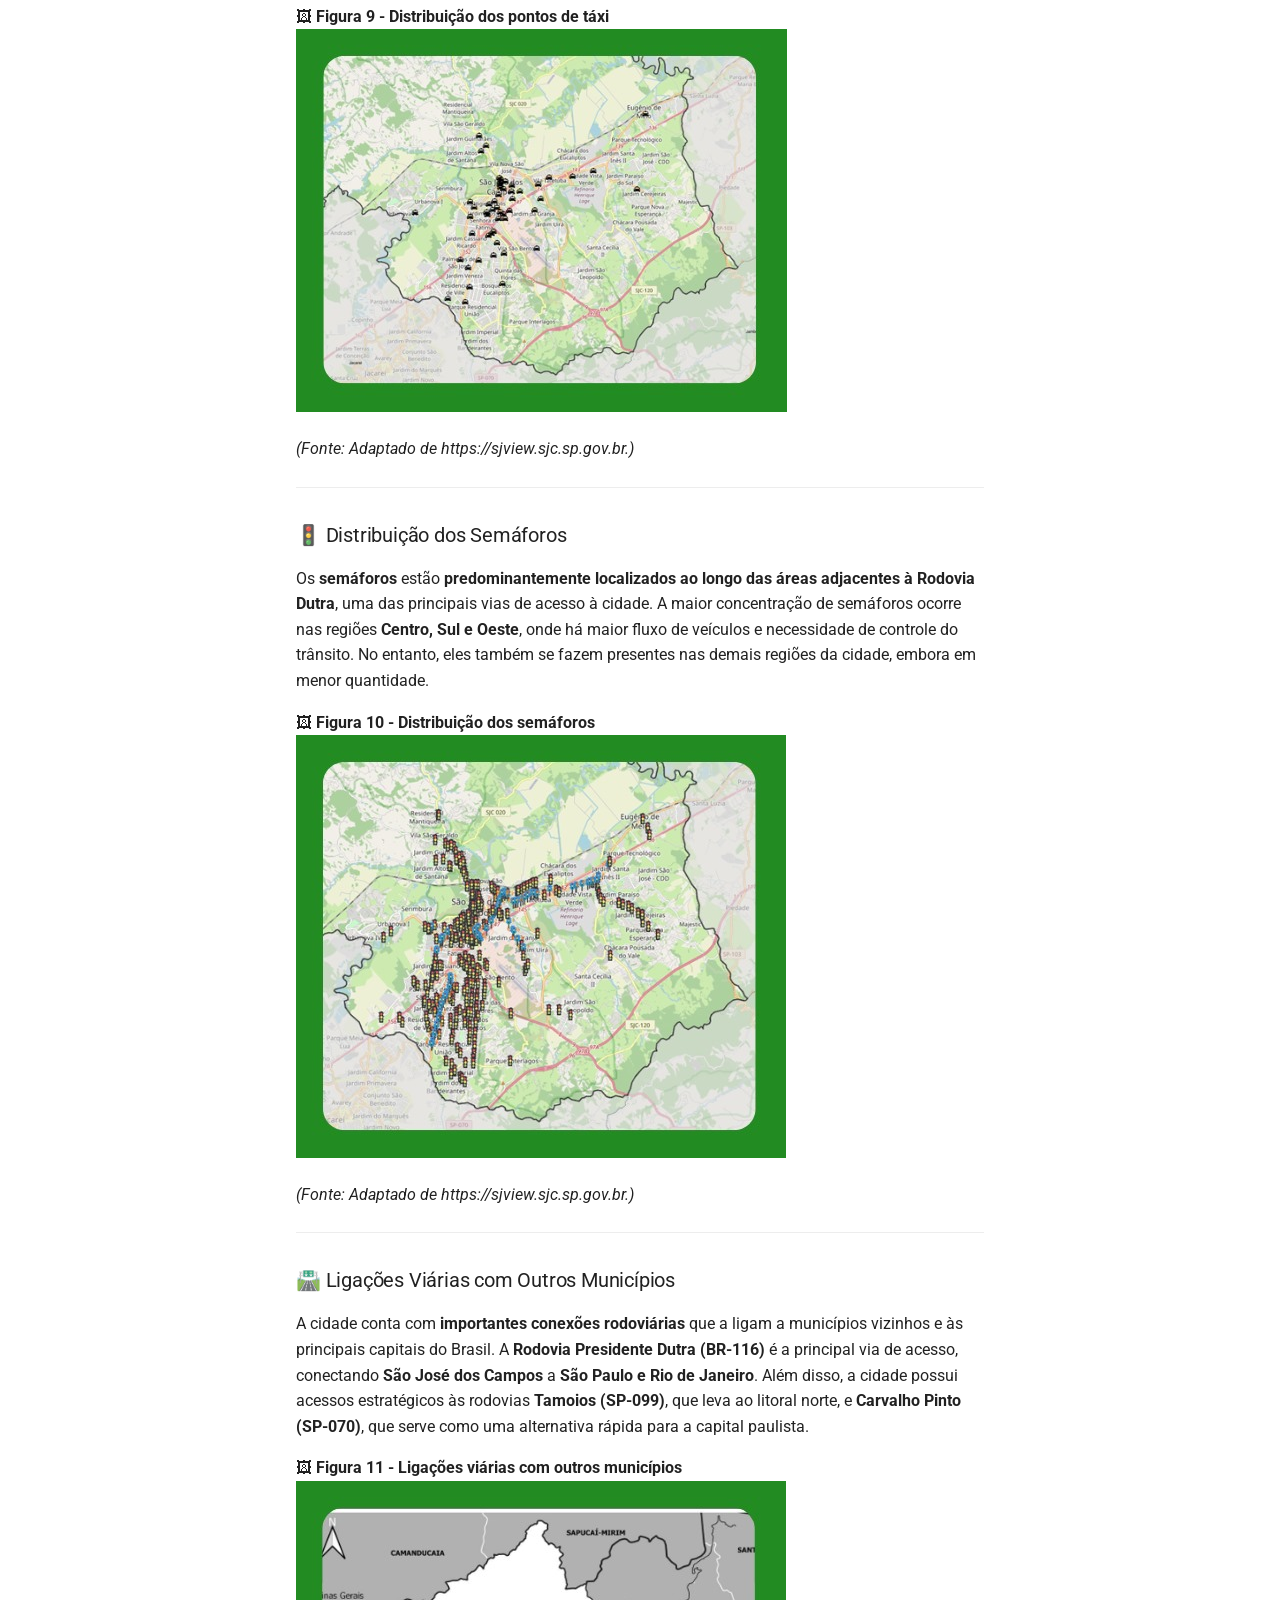
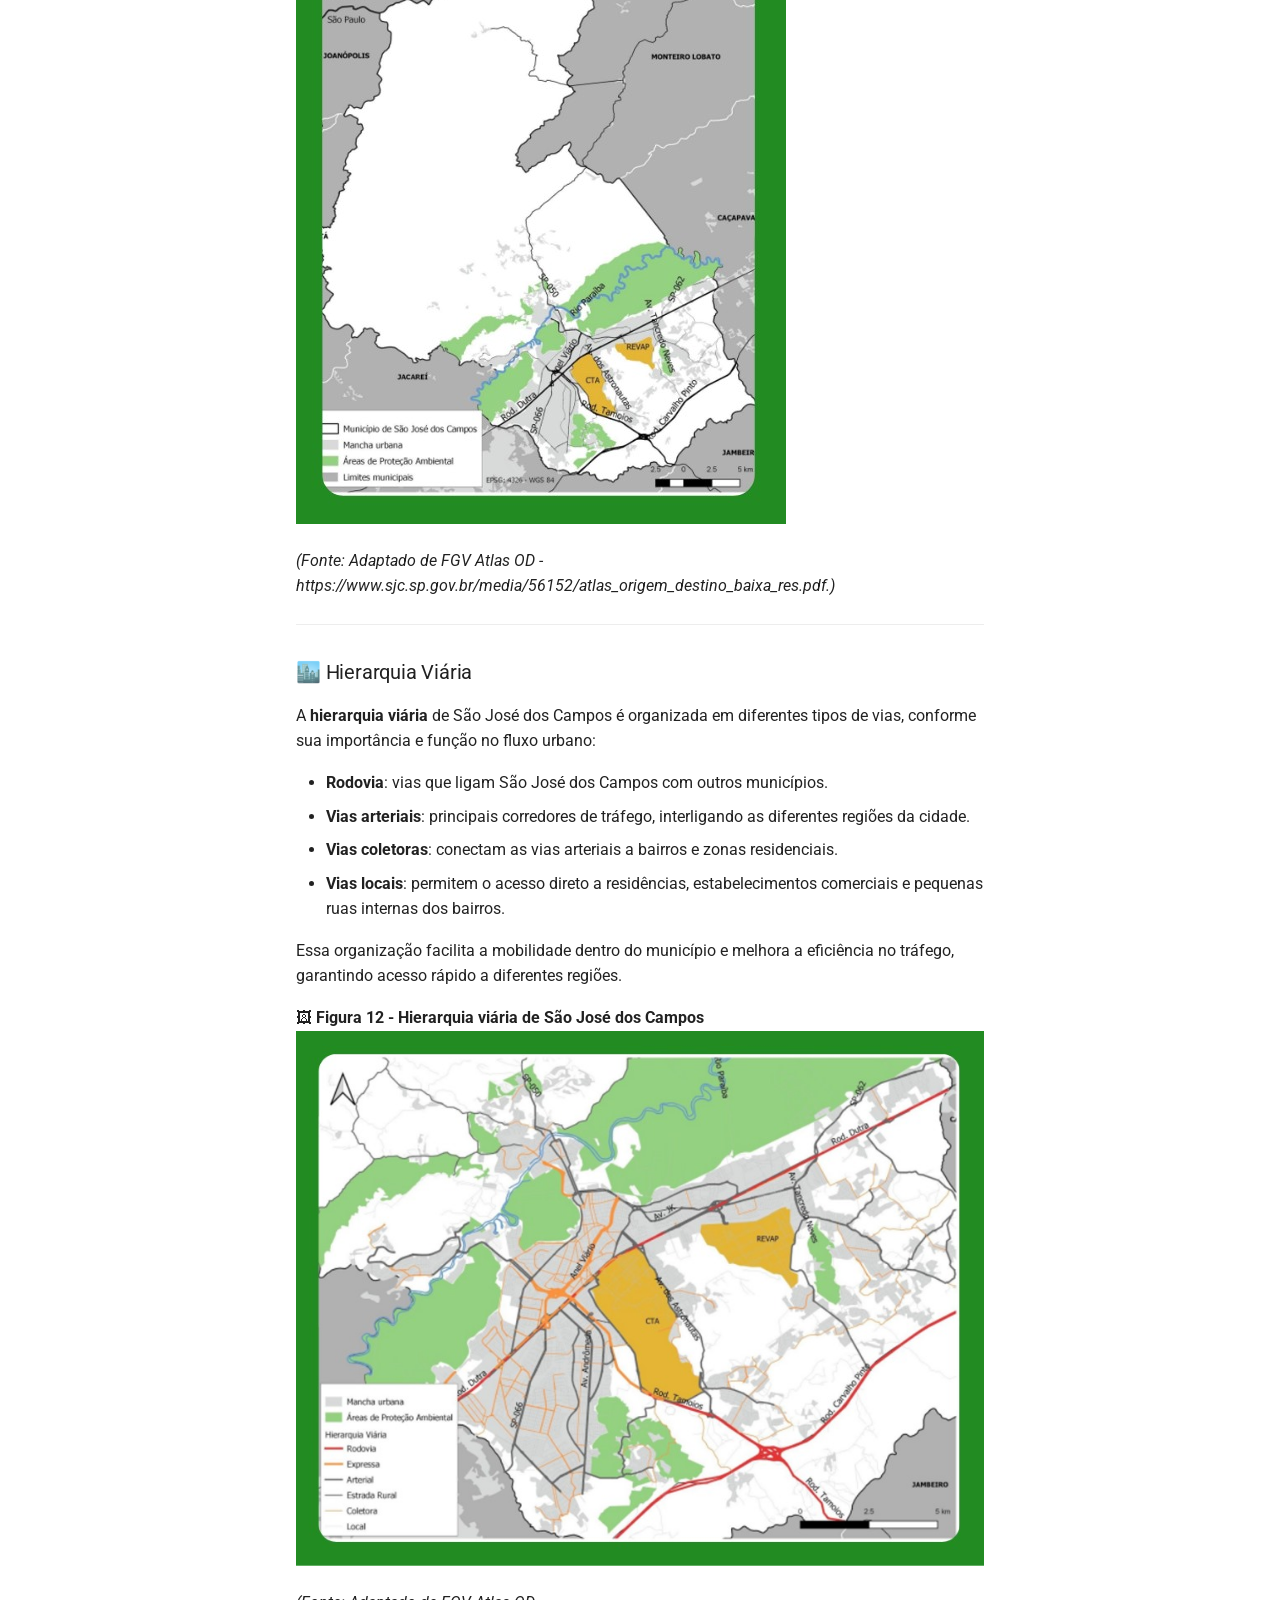
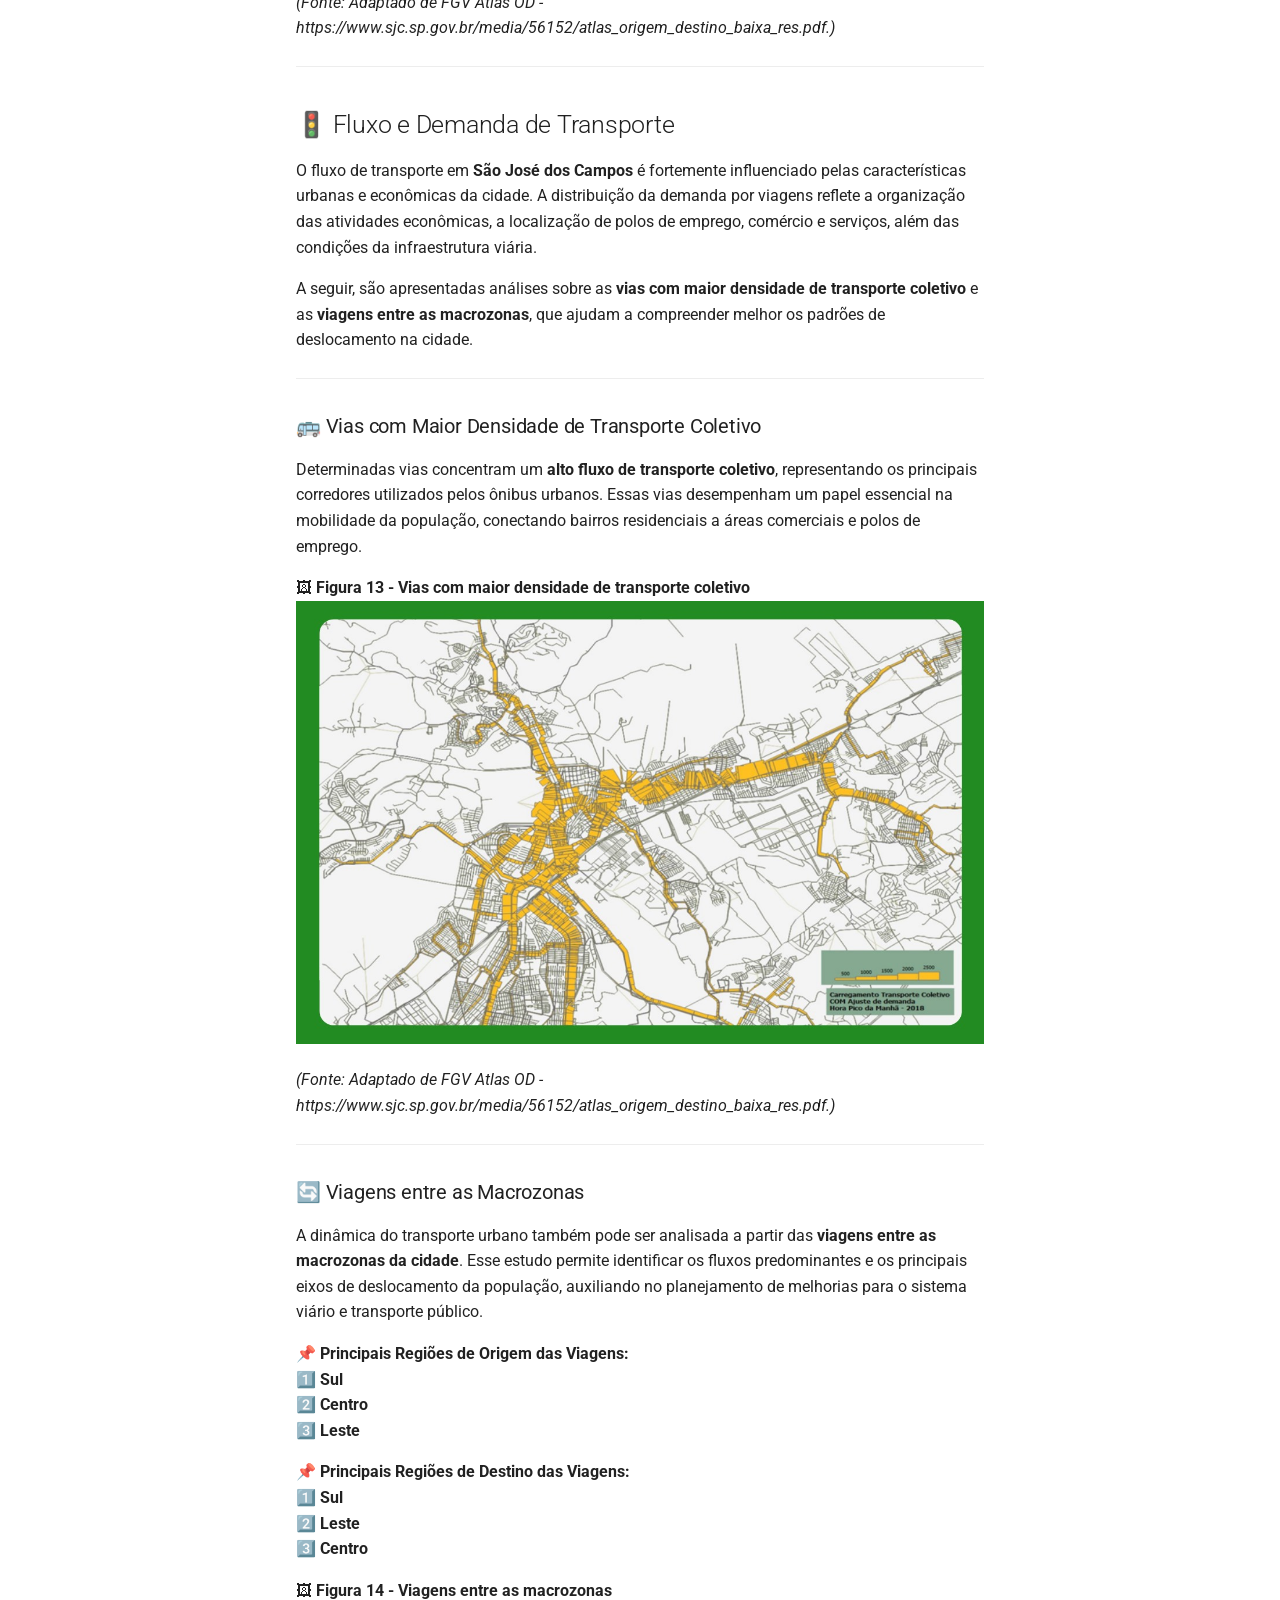
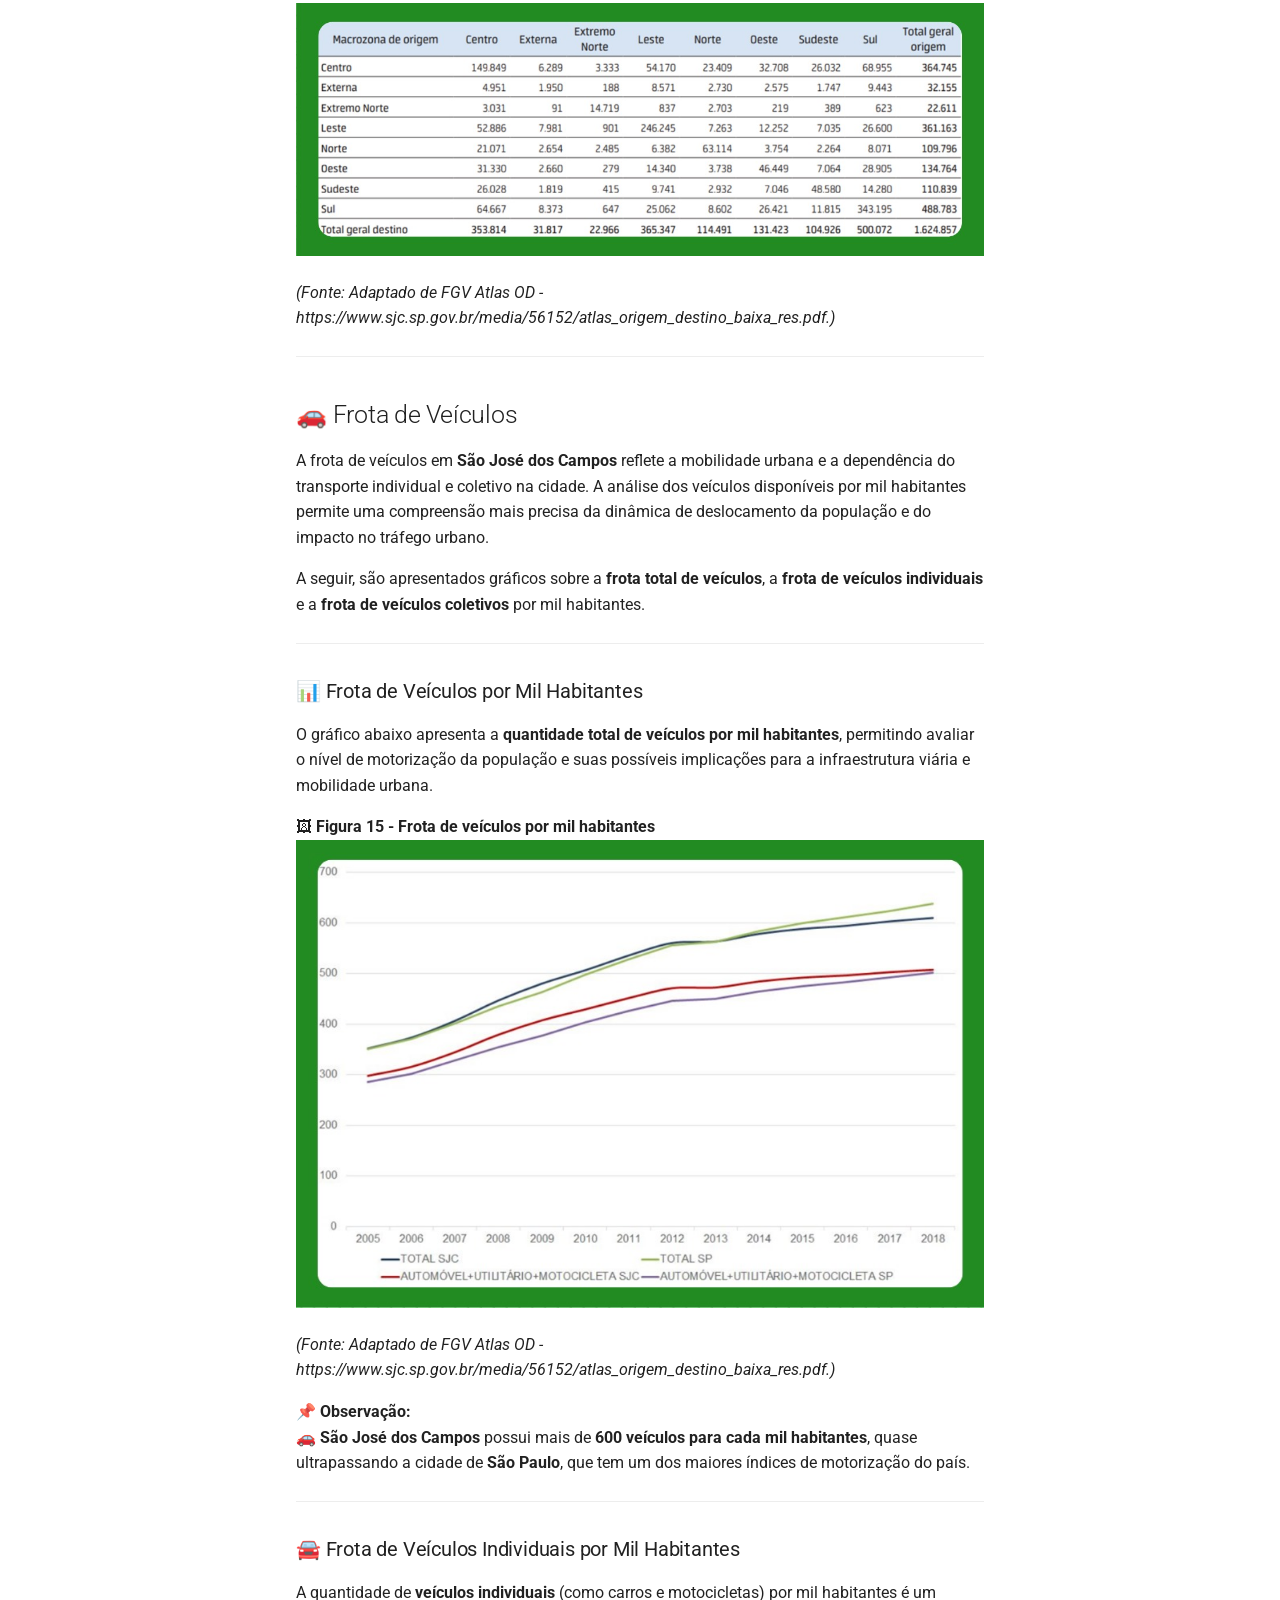
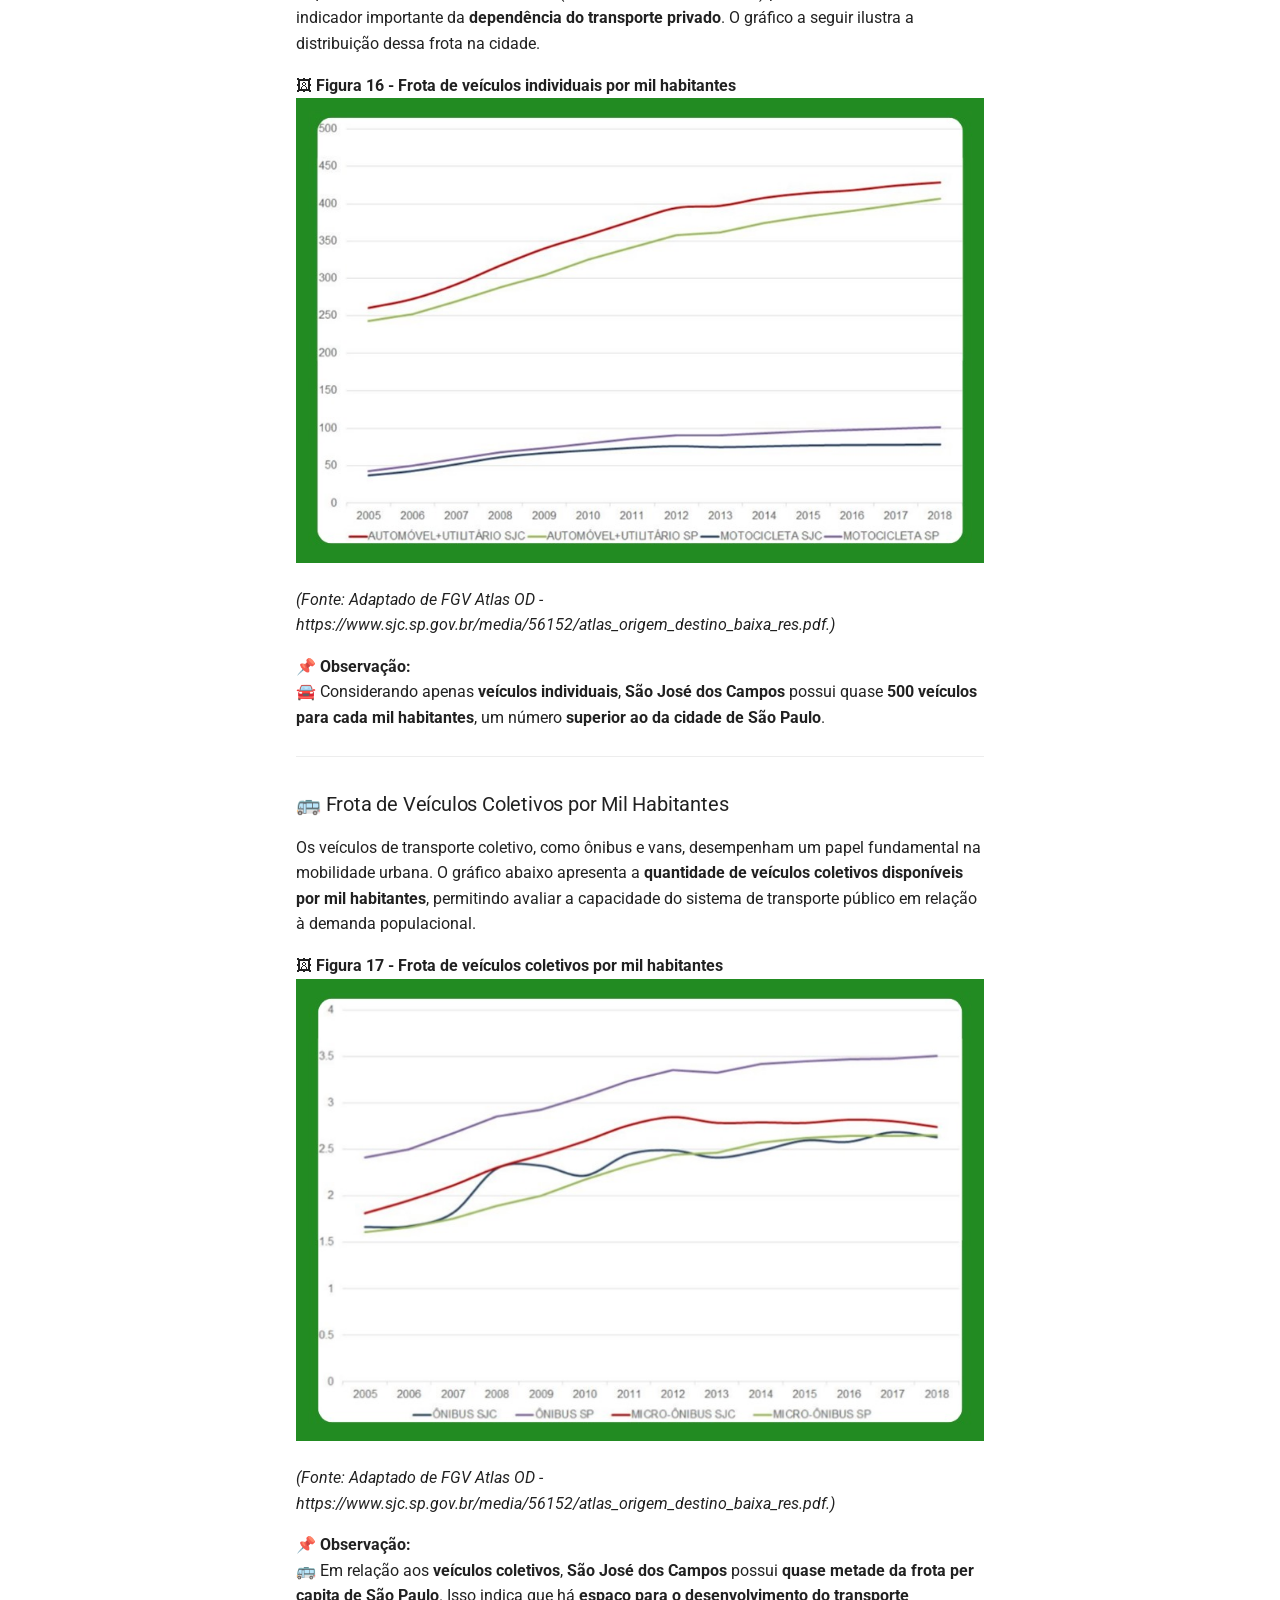
==== commit 30a99ea7: "Deployed fd98abd with MkDocs version: 1.6.1" ====
--- a/atv1/index.html
+++ b/atv1/index.html
@@ -1564,8 +1564,8 @@
 <hr />
 <h2 id="zoneamento-urbano-e-uso-de-solo">🌍 Zoneamento Urbano e Uso de Solo</h2>
 <p>A cidade de <strong>São José dos Campos</strong> possui diferentes zonas que regulam o uso e a ocupação do solo, garantindo um crescimento ordenado e equilibrado. Essas zonas são organizadas de acordo com sua função principal, permitindo desde áreas estritamente residenciais até espaços destinados a comércios, indústrias e preservação ambiental.  </p>
-<p>🖼 <strong>Figura 22 - Mapa de uso e ocupação do solo SJCampos</strong><br />
-<img alt="Figura 22 - Mapa de uso e ocupação do solo SJCampos" src="../assets/figura23.png" /><br />
+<p>🖼 <strong>Figura 23 - Mapa de uso e ocupação do solo SJCampos</strong><br />
+<img alt="Figura 23 - Mapa de uso e ocupação do solo SJCampos" src="../assets/figura23.png" /><br />
 <em>(Fonte: Autor.)</em>  </p>
 <h3 id="1-centralidade">1. Centralidade</h3>
 <p>Incluem as <strong>Centralidades Locais e Metropolitanas</strong>, que concentram comércios, serviços e habitação verticalizada. Nessas áreas, há grande movimentação urbana e facilidade de acesso. Variam conforme a abrangência, desde pequenos comércios para atender bairros até polos comerciais de impacto regional e metropolitano.  </p>
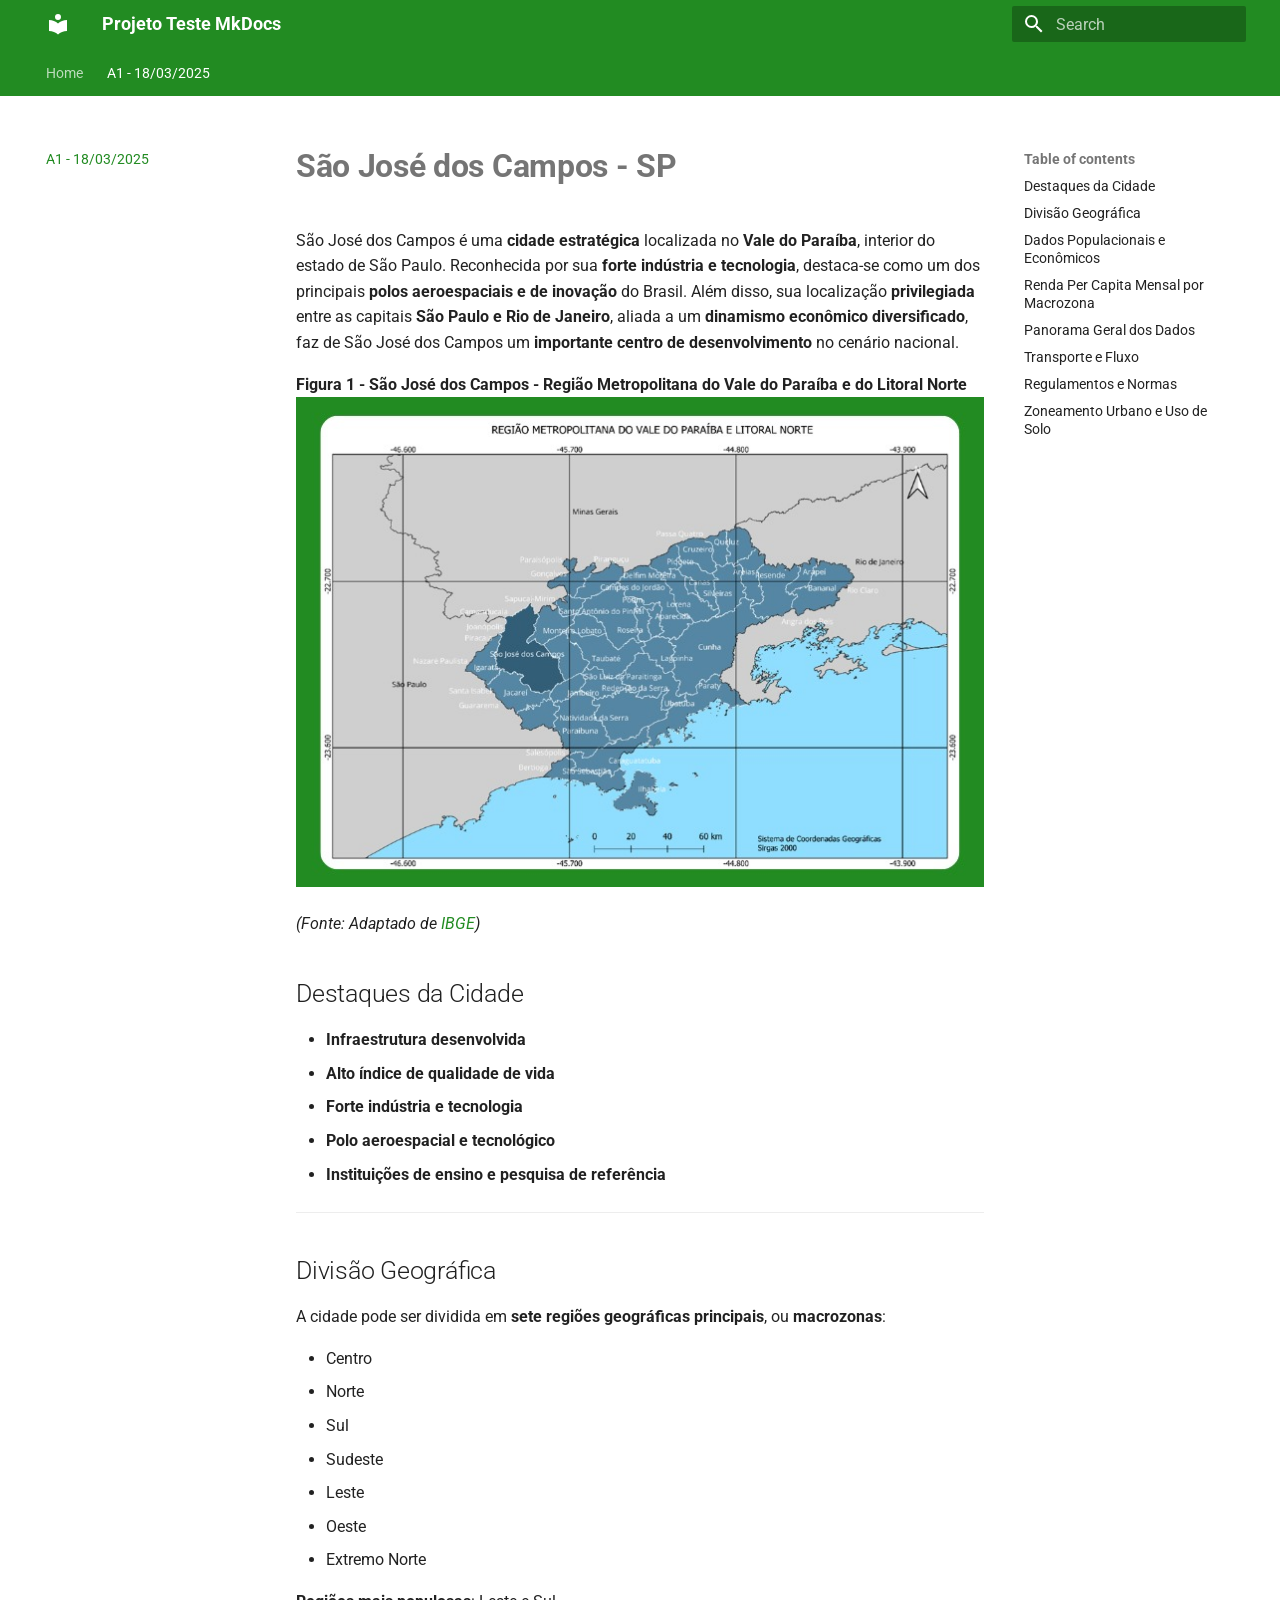
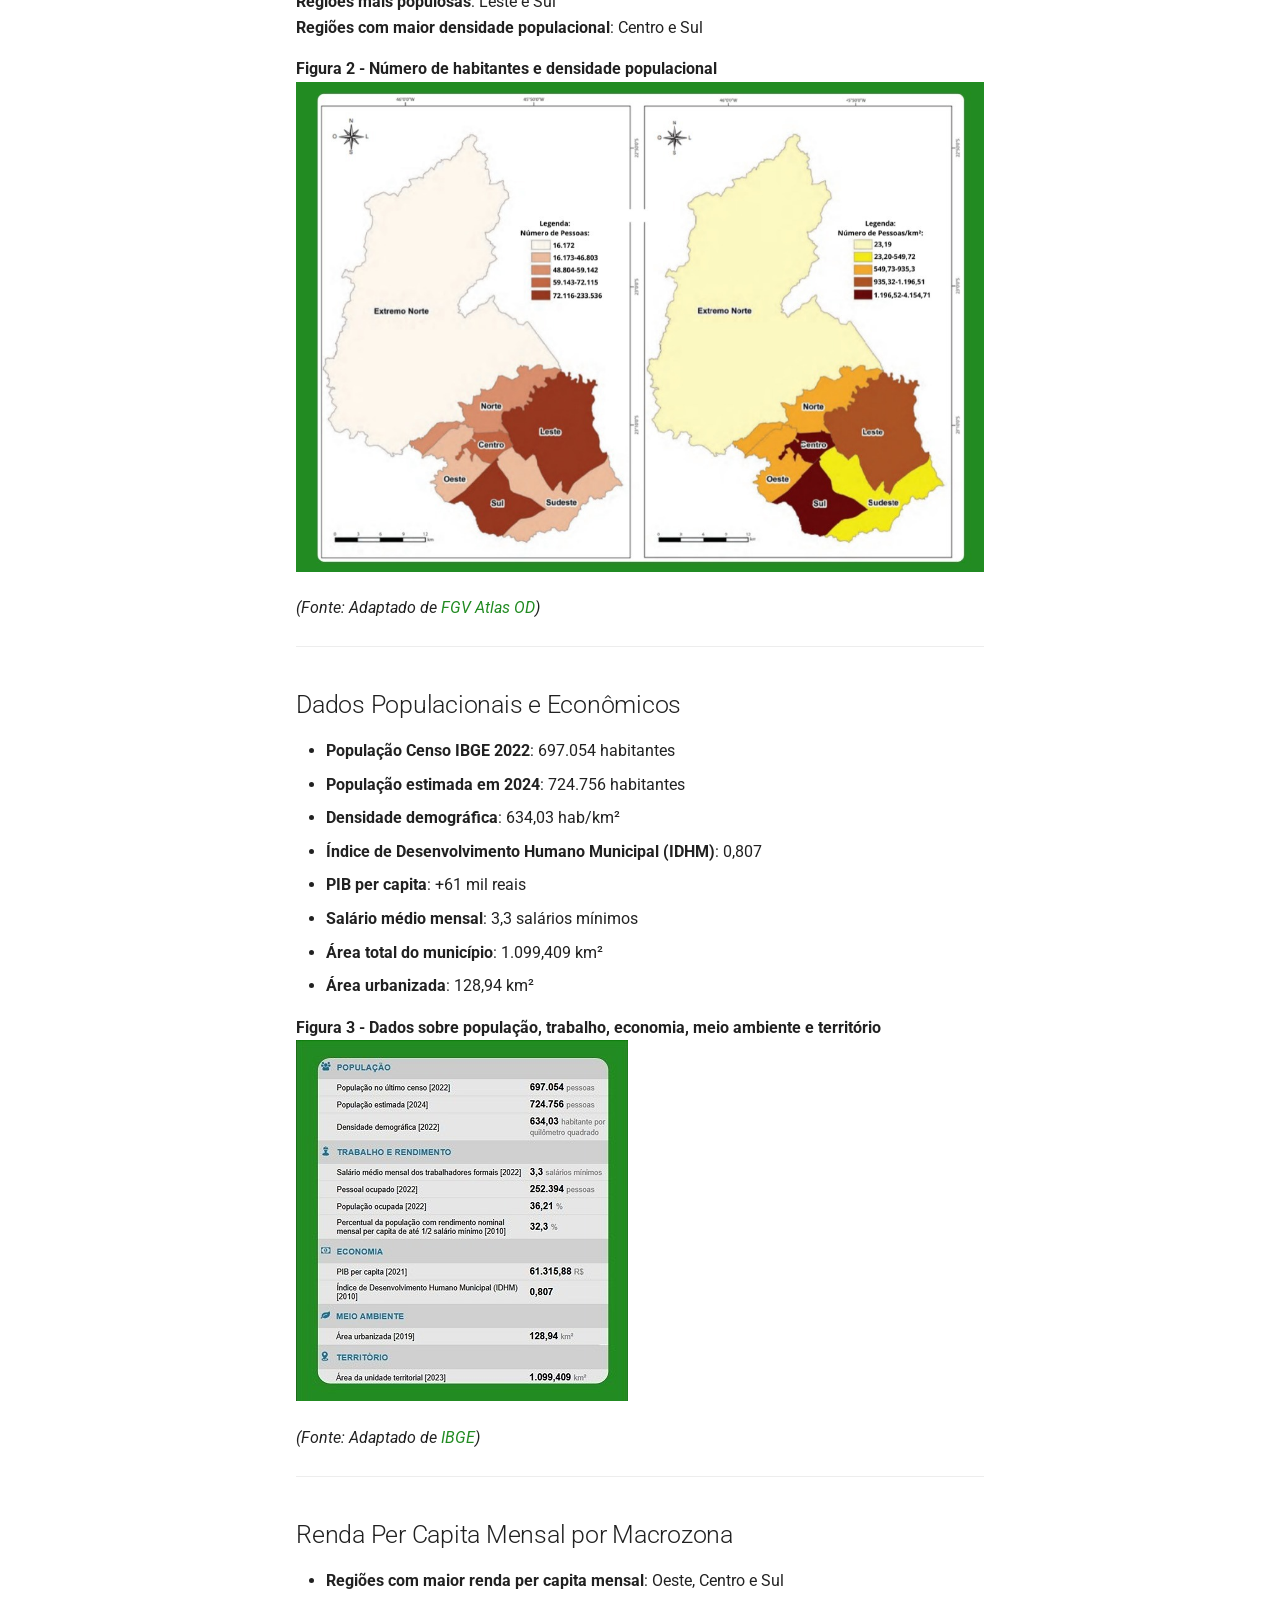
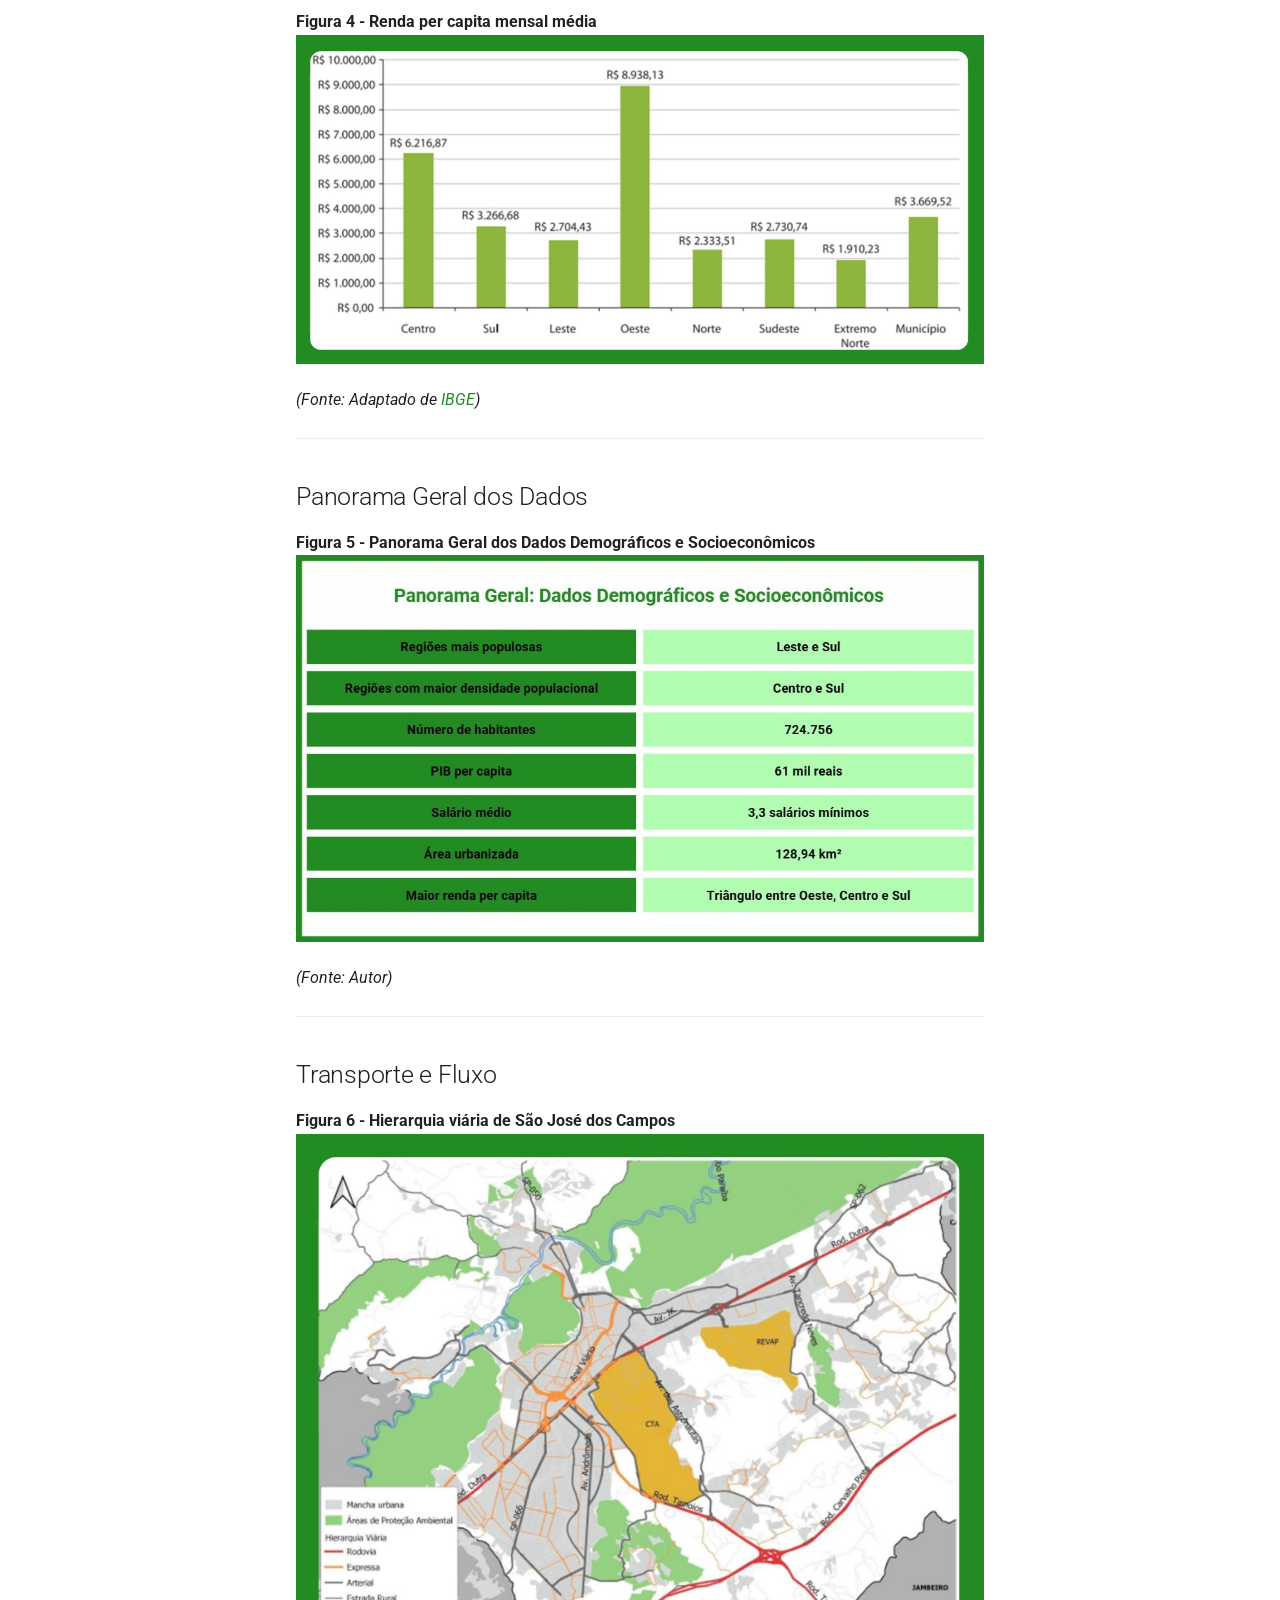
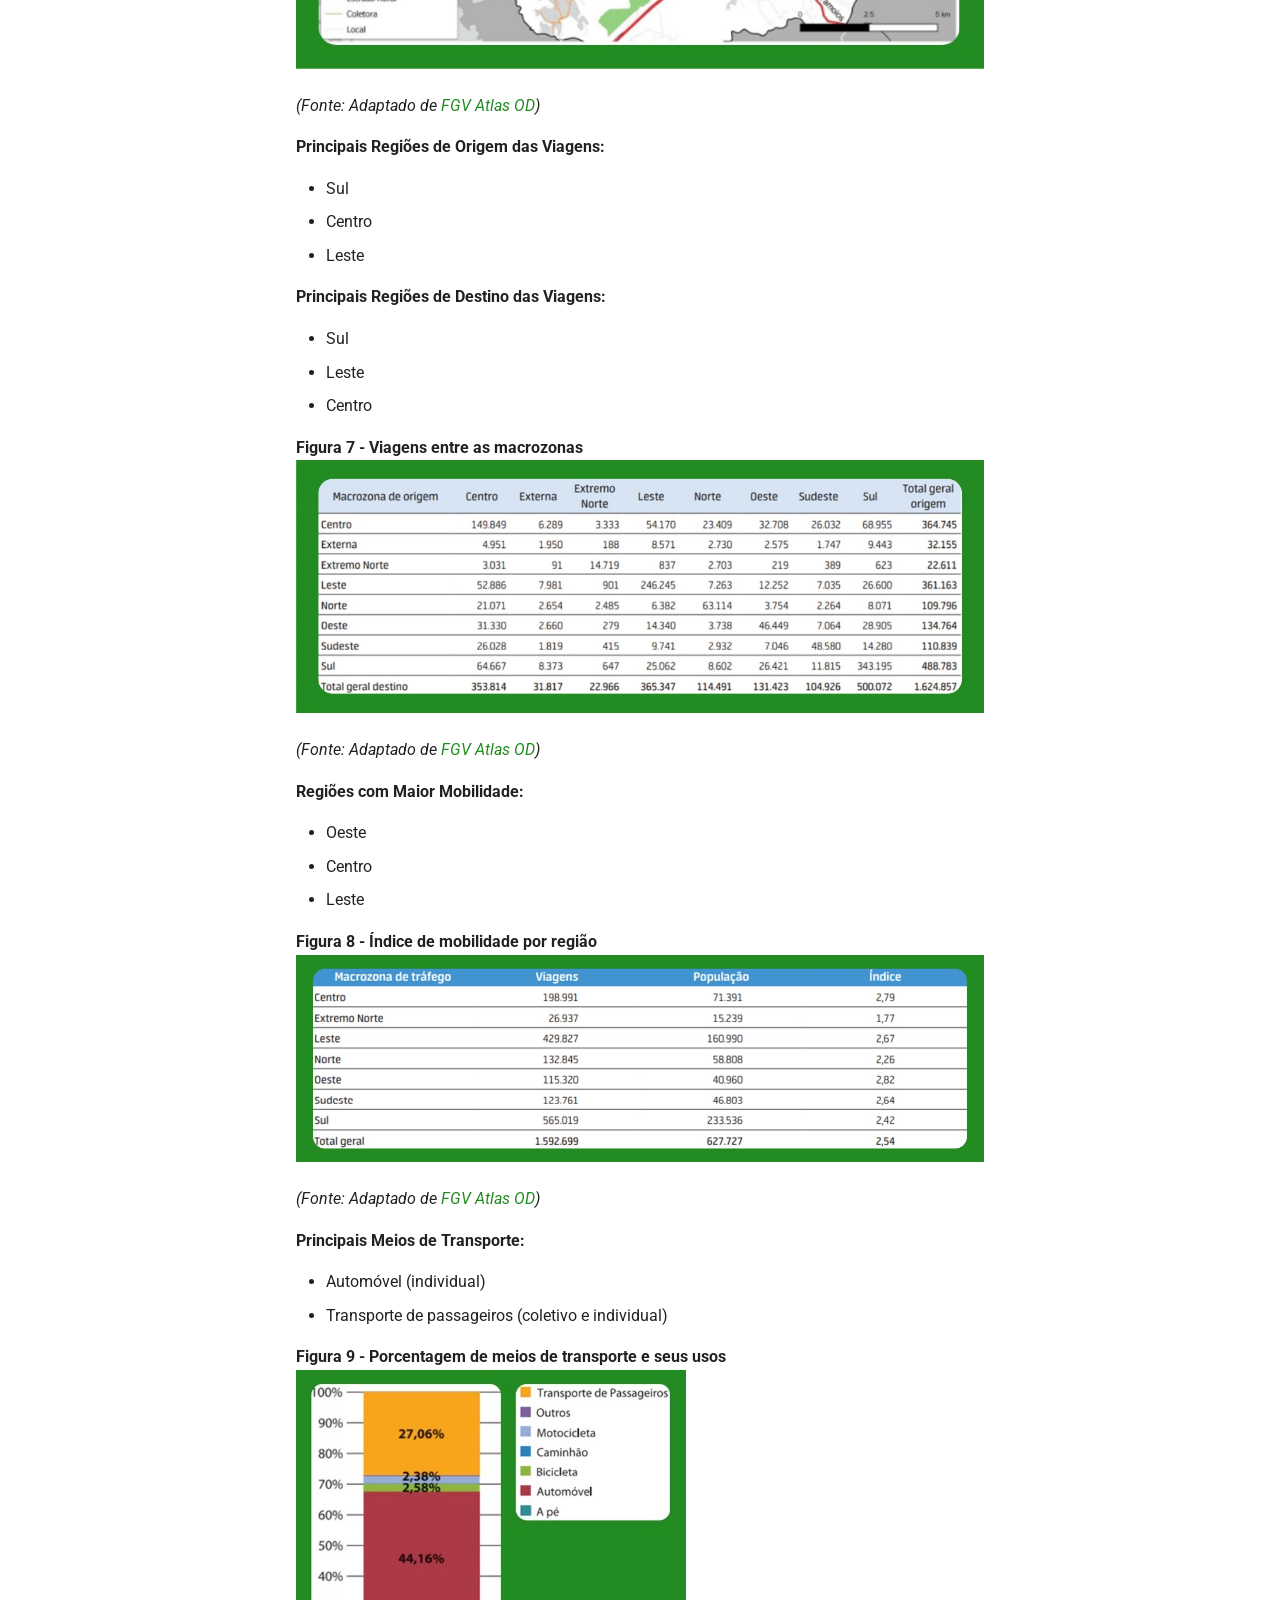
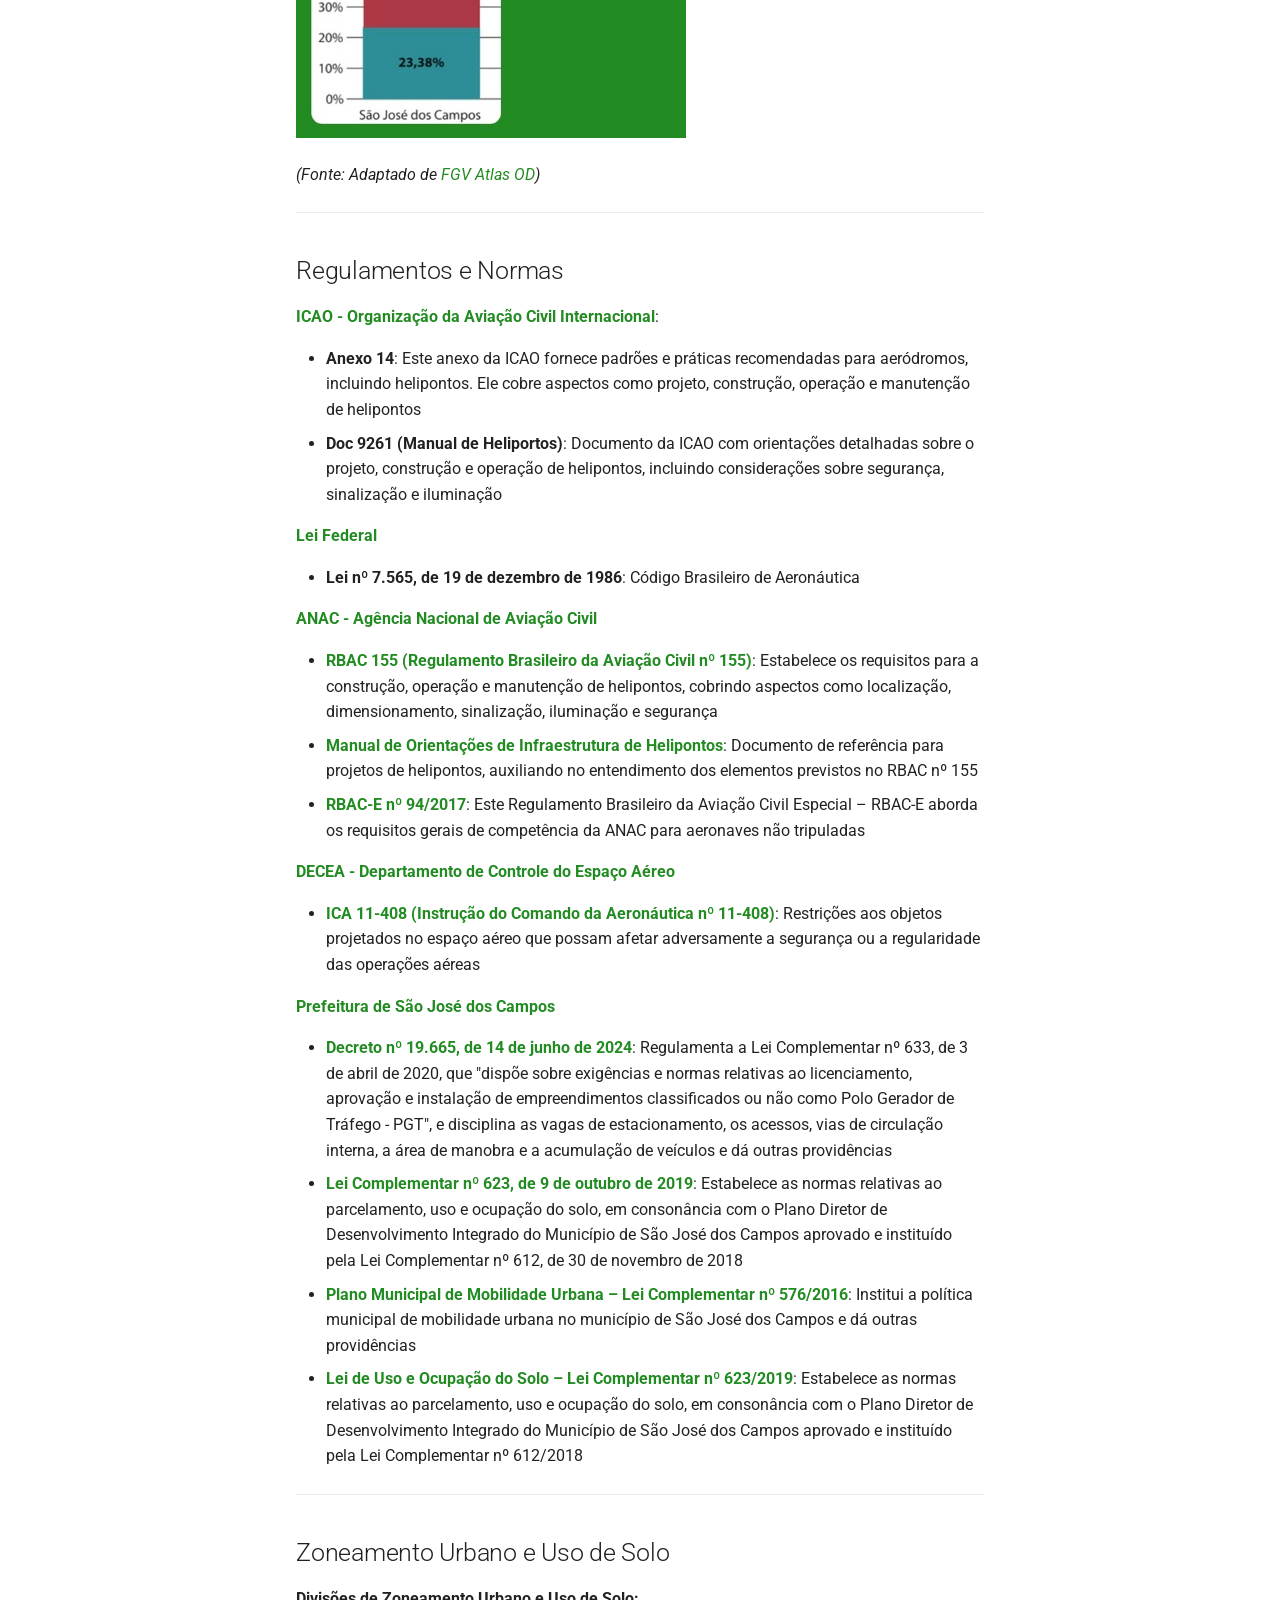
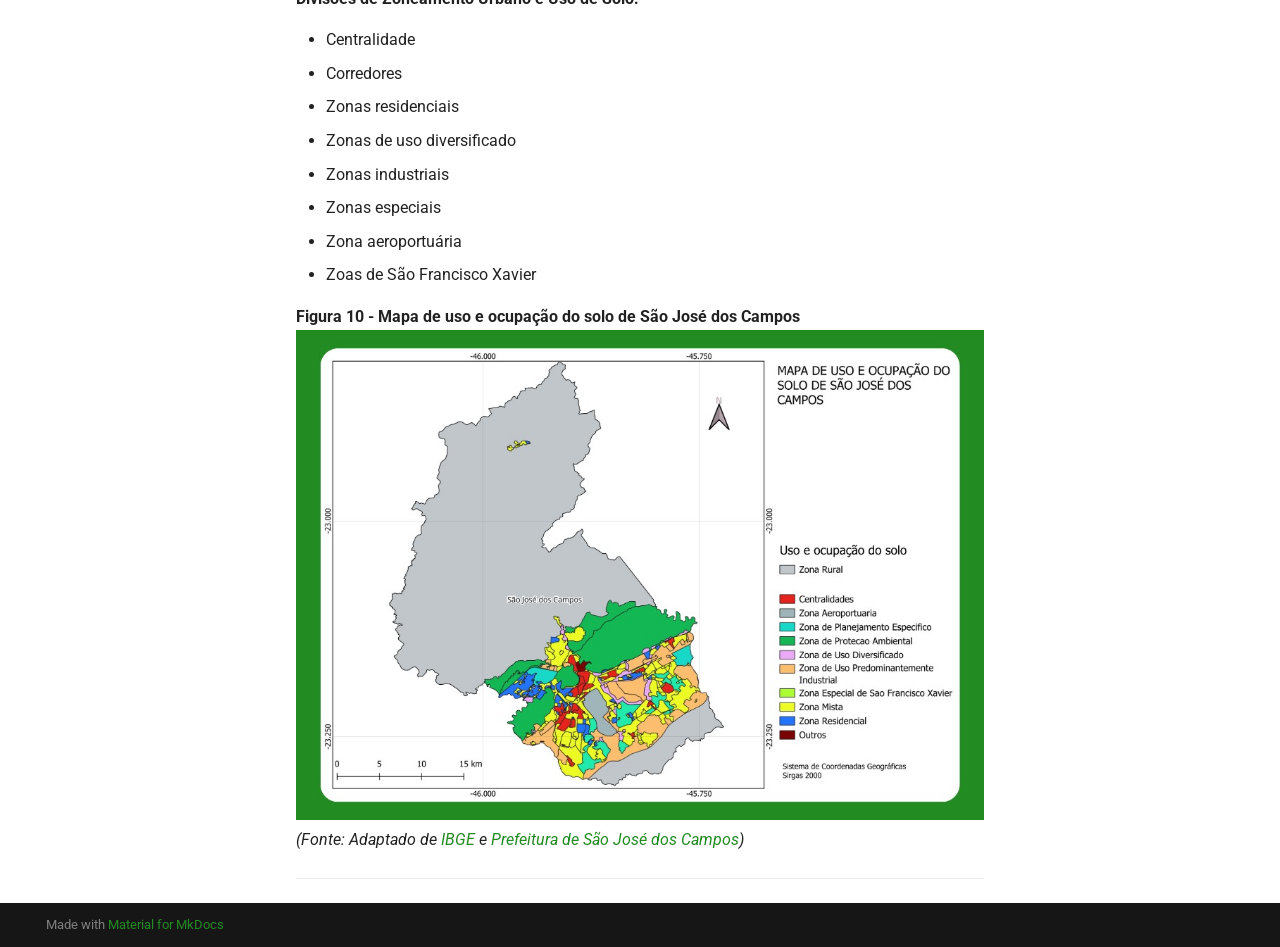
==== commit fbdbcf99: "Deployed dfaebb8 with MkDocs version: 1.6.1" ====
--- a/atv1/index.html
+++ b/atv1/index.html
@@ -18,7 +18,7 @@
     
     
       
-        <title>A1 - 18/03/2025 - Grupo A</title>
+        <title>A1 - 18/03/2025 - Projeto Teste MkDocs</title>
       
     
     
@@ -62,7 +62,7 @@
     <div data-md-component="skip">
       
         
-        <a href="#atividade-a1-18032025" class="md-skip">
+        <a href="#sao-jose-dos-campos-sp" class="md-skip">
           Skip to content
         </a>
       
@@ -76,7 +76,7 @@
 
 <header class="md-header" data-md-component="header">
   <nav class="md-header__inner md-grid" aria-label="Header">
-    <a href=".." title="Grupo A" class="md-header__button md-logo" aria-label="Grupo A" data-md-component="logo">
+    <a href=".." title="Projeto Teste MkDocs" class="md-header__button md-logo" aria-label="Projeto Teste MkDocs" data-md-component="logo">
       
   
   <svg xmlns="http://www.w3.org/2000/svg" viewBox="0 0 24 24"><path d="M12 8a3 3 0 0 0 3-3 3 3 0 0 0-3-3 3 3 0 0 0-3 3 3 3 0 0 0 3 3m0 3.54C9.64 9.35 6.5 8 3 8v11c3.5 0 6.64 1.35 9 3.54 2.36-2.19 5.5-3.54 9-3.54V8c-3.5 0-6.64 1.35-9 3.54"/></svg>
@@ -90,7 +90,7 @@
       <div class="md-header__ellipsis">
         <div class="md-header__topic">
           <span class="md-ellipsis">
-            Grupo A
+            Projeto Teste MkDocs
           </span>
         </div>
         <div class="md-header__topic" data-md-component="header-topic">
@@ -218,13 +218,13 @@
 
 <nav class="md-nav md-nav--primary md-nav--lifted" aria-label="Navigation" data-md-level="0">
   <label class="md-nav__title" for="__drawer">
-    <a href=".." title="Grupo A" class="md-nav__button md-logo" aria-label="Grupo A" data-md-component="logo">
+    <a href=".." title="Projeto Teste MkDocs" class="md-nav__button md-logo" aria-label="Projeto Teste MkDocs" data-md-component="logo">
       
   
   <svg xmlns="http://www.w3.org/2000/svg" viewBox="0 0 24 24"><path d="M12 8a3 3 0 0 0 3-3 3 3 0 0 0-3-3 3 3 0 0 0-3 3 3 3 0 0 0 3 3m0 3.54C9.64 9.35 6.5 8 3 8v11c3.5 0 6.64 1.35 9 3.54 2.36-2.19 5.5-3.54 9-3.54V8c-3.5 0-6.64 1.35-9 3.54"/></svg>
 
     </a>
-    Grupo A
+    Projeto Teste MkDocs
   </label>
   
   <ul class="md-nav__list" data-md-scrollfix>
@@ -305,467 +305,74 @@
     <ul class="md-nav__list" data-md-component="toc" data-md-scrollfix>
       
         <li class="md-nav__item">
-  <a href="#dados-demograficos-e-socioeconomicos" class="md-nav__link">
-    <span class="md-ellipsis">
-      📊 Dados Demográficos e Socioeconômicos
-    </span>
-  </a>
-  
-    <nav class="md-nav" aria-label="📊 Dados Demográficos e Socioeconômicos">
-      <ul class="md-nav__list">
-        
-          <li class="md-nav__item">
-  <a href="#sobre-sao-jose-dos-campos" class="md-nav__link">
-    <span class="md-ellipsis">
-      🌆 Sobre São José dos Campos
-    </span>
-  </a>
-  
-</li>
-        
-          <li class="md-nav__item">
-  <a href="#regiao-metropolitana-do-vale-do-paraiba-e-litoral-norte-rmvale" class="md-nav__link">
-    <span class="md-ellipsis">
-      🌍 Região Metropolitana do Vale do Paraíba e Litoral Norte (RMVale)
-    </span>
-  </a>
-  
-</li>
-        
-          <li class="md-nav__item">
+  <a href="#destaques-da-cidade" class="md-nav__link">
+    <span class="md-ellipsis">
+      Destaques da Cidade
+    </span>
+  </a>
+  
+</li>
+      
+        <li class="md-nav__item">
   <a href="#divisao-geografica" class="md-nav__link">
     <span class="md-ellipsis">
-      🗺️ Divisão Geográfica
-    </span>
-  </a>
-  
-</li>
-        
-          <li class="md-nav__item">
+      Divisão Geográfica
+    </span>
+  </a>
+  
+</li>
+      
+        <li class="md-nav__item">
   <a href="#dados-populacionais-e-economicos" class="md-nav__link">
     <span class="md-ellipsis">
-      📈 Dados Populacionais e Econômicos
-    </span>
-  </a>
-  
-</li>
-        
-          <li class="md-nav__item">
-  <a href="#densidade-populacional-por-zona-de-trafego" class="md-nav__link">
-    <span class="md-ellipsis">
-      🚦 Densidade Populacional por Zona de Tráfego
-    </span>
-  </a>
-  
-</li>
-        
-          <li class="md-nav__item">
-  <a href="#renda-per-capita-por-setor-censitario" class="md-nav__link">
-    <span class="md-ellipsis">
-      💵 Renda Per Capita por Setor Censitário
-    </span>
-  </a>
-  
-</li>
-        
-          <li class="md-nav__item">
+      Dados Populacionais e Econômicos
+    </span>
+  </a>
+  
+</li>
+      
+        <li class="md-nav__item">
+  <a href="#renda-per-capita-mensal-por-macrozona" class="md-nav__link">
+    <span class="md-ellipsis">
+      Renda Per Capita Mensal por Macrozona
+    </span>
+  </a>
+  
+</li>
+      
+        <li class="md-nav__item">
   <a href="#panorama-geral-dos-dados" class="md-nav__link">
     <span class="md-ellipsis">
-      🌍 Panorama Geral dos Dados
-    </span>
-  </a>
-  
-</li>
-        
-      </ul>
-    </nav>
-  
-</li>
-      
-        <li class="md-nav__item">
-  <a href="#infraestrutura-viaria-e-transporte" class="md-nav__link">
-    <span class="md-ellipsis">
-      🚏 Infraestrutura Viária e Transporte
-    </span>
-  </a>
-  
-    <nav class="md-nav" aria-label="🚏 Infraestrutura Viária e Transporte">
-      <ul class="md-nav__list">
-        
-          <li class="md-nav__item">
-  <a href="#distribuicao-dos-pontos-de-onibus" class="md-nav__link">
-    <span class="md-ellipsis">
-      🚍 Distribuição dos Pontos de Ônibus
-    </span>
-  </a>
-  
-</li>
-        
-          <li class="md-nav__item">
-  <a href="#localizacao-dos-pontos-de-taxi" class="md-nav__link">
-    <span class="md-ellipsis">
-      🚖 Localização dos Pontos de Táxi
-    </span>
-  </a>
-  
-</li>
-        
-          <li class="md-nav__item">
-  <a href="#distribuicao-dos-semaforos" class="md-nav__link">
-    <span class="md-ellipsis">
-      🚦 Distribuição dos Semáforos
-    </span>
-  </a>
-  
-</li>
-        
-          <li class="md-nav__item">
-  <a href="#ligacoes-viarias-com-outros-municipios" class="md-nav__link">
-    <span class="md-ellipsis">
-      🛣️ Ligações Viárias com Outros Municípios
-    </span>
-  </a>
-  
-</li>
-        
-          <li class="md-nav__item">
-  <a href="#hierarquia-viaria" class="md-nav__link">
-    <span class="md-ellipsis">
-      🏙️ Hierarquia Viária
-    </span>
-  </a>
-  
-</li>
-        
-      </ul>
-    </nav>
-  
-</li>
-      
-        <li class="md-nav__item">
-  <a href="#fluxo-e-demanda-de-transporte" class="md-nav__link">
-    <span class="md-ellipsis">
-      🚦 Fluxo e Demanda de Transporte
-    </span>
-  </a>
-  
-    <nav class="md-nav" aria-label="🚦 Fluxo e Demanda de Transporte">
-      <ul class="md-nav__list">
-        
-          <li class="md-nav__item">
-  <a href="#vias-com-maior-densidade-de-transporte-coletivo" class="md-nav__link">
-    <span class="md-ellipsis">
-      🚌 Vias com Maior Densidade de Transporte Coletivo
-    </span>
-  </a>
-  
-</li>
-        
-          <li class="md-nav__item">
-  <a href="#viagens-entre-as-macrozonas" class="md-nav__link">
-    <span class="md-ellipsis">
-      🔄 Viagens entre as Macrozonas
-    </span>
-  </a>
-  
-</li>
-        
-      </ul>
-    </nav>
-  
-</li>
-      
-        <li class="md-nav__item">
-  <a href="#frota-de-veiculos" class="md-nav__link">
-    <span class="md-ellipsis">
-      🚗 Frota de Veículos
-    </span>
-  </a>
-  
-    <nav class="md-nav" aria-label="🚗 Frota de Veículos">
-      <ul class="md-nav__list">
-        
-          <li class="md-nav__item">
-  <a href="#frota-de-veiculos-por-mil-habitantes" class="md-nav__link">
-    <span class="md-ellipsis">
-      📊 Frota de Veículos por Mil Habitantes
-    </span>
-  </a>
-  
-</li>
-        
-          <li class="md-nav__item">
-  <a href="#frota-de-veiculos-individuais-por-mil-habitantes" class="md-nav__link">
-    <span class="md-ellipsis">
-      🚘 Frota de Veículos Individuais por Mil Habitantes
-    </span>
-  </a>
-  
-</li>
-        
-          <li class="md-nav__item">
-  <a href="#frota-de-veiculos-coletivos-por-mil-habitantes" class="md-nav__link">
-    <span class="md-ellipsis">
-      🚌 Frota de Veículos Coletivos por Mil Habitantes
-    </span>
-  </a>
-  
-</li>
-        
-      </ul>
-    </nav>
-  
-</li>
-      
-        <li class="md-nav__item">
-  <a href="#distribuicao-e-uso-dos-meios-de-transporte" class="md-nav__link">
-    <span class="md-ellipsis">
-      🚦 Distribuição e Uso dos Meios de Transporte
-    </span>
-  </a>
-  
-    <nav class="md-nav" aria-label="🚦 Distribuição e Uso dos Meios de Transporte">
-      <ul class="md-nav__list">
-        
-          <li class="md-nav__item">
-  <a href="#distribuicao-percentual-dos-meios-de-transporte" class="md-nav__link">
-    <span class="md-ellipsis">
-      📊 Distribuição Percentual dos Meios de Transporte
-    </span>
-  </a>
-  
-</li>
-        
-          <li class="md-nav__item">
-  <a href="#categorias-de-transporte-e-comparacao-modal" class="md-nav__link">
-    <span class="md-ellipsis">
-      🚍 Categorias de Transporte e Comparação Modal
-    </span>
-  </a>
-  
-</li>
-        
-          <li class="md-nav__item">
-  <a href="#media-do-uso-de-cada-modo-de-transporte-considerando-a-renda-media" class="md-nav__link">
-    <span class="md-ellipsis">
-      🚶‍♂️ Média do Uso de Cada Modo de Transporte Considerando a Renda Média
-    </span>
-  </a>
-  
-</li>
-        
-      </ul>
-    </nav>
-  
-</li>
-      
-        <li class="md-nav__item">
-  <a href="#indice-de-mobilidade" class="md-nav__link">
-    <span class="md-ellipsis">
-      🚦 Índice de Mobilidade
-    </span>
-  </a>
-  
-    <nav class="md-nav" aria-label="🚦 Índice de Mobilidade">
-      <ul class="md-nav__list">
-        
-          <li class="md-nav__item">
-  <a href="#indice-de-mobilidade-por-regiao" class="md-nav__link">
-    <span class="md-ellipsis">
-      🏙️ Índice de Mobilidade por Região
-    </span>
-  </a>
-  
-</li>
-        
-          <li class="md-nav__item">
-  <a href="#indice-de-mobilidade-por-faixa-de-renda" class="md-nav__link">
-    <span class="md-ellipsis">
-      💰 Índice de Mobilidade por Faixa de Renda
-    </span>
-  </a>
-  
-</li>
-        
-      </ul>
-    </nav>
-  
-</li>
-      
-        <li class="md-nav__item">
-  <a href="#regulacao-para-vertiportos" class="md-nav__link">
-    <span class="md-ellipsis">
-      🚁 Regulação para Vertiportos
-    </span>
-  </a>
-  
-    <nav class="md-nav" aria-label="🚁 Regulação para Vertiportos">
-      <ul class="md-nav__list">
-        
-          <li class="md-nav__item">
-  <a href="#normas-correlatas" class="md-nav__link">
-    <span class="md-ellipsis">
-      📜 Normas Correlatas
-    </span>
-  </a>
-  
-    <nav class="md-nav" aria-label="📜 Normas Correlatas">
-      <ul class="md-nav__list">
-        
-          <li class="md-nav__item">
-  <a href="#icao-organizacao-da-aviacao-civil-internacional" class="md-nav__link">
-    <span class="md-ellipsis">
-      ✈️ ICAO - Organização da Aviação Civil Internacional
-    </span>
-  </a>
-  
-</li>
-        
-          <li class="md-nav__item">
-  <a href="#brasil" class="md-nav__link">
-    <span class="md-ellipsis">
-      🇧🇷 Brasil
-    </span>
-  </a>
-  
-    <nav class="md-nav" aria-label="🇧🇷 Brasil">
-      <ul class="md-nav__list">
-        
-          <li class="md-nav__item">
-  <a href="#lei-federal" class="md-nav__link">
-    <span class="md-ellipsis">
-      📖 Lei Federal
-    </span>
-  </a>
-  
-</li>
-        
-          <li class="md-nav__item">
-  <a href="#anac-agencia-nacional-de-aviacao-civil" class="md-nav__link">
-    <span class="md-ellipsis">
-      🏛 ANAC - Agência Nacional de Aviação Civil
-    </span>
-  </a>
-  
-</li>
-        
-          <li class="md-nav__item">
-  <a href="#decea-departamento-de-controle-do-espaco-aereo" class="md-nav__link">
-    <span class="md-ellipsis">
-      ✈️ DECEA - Departamento de Controle do Espaço Aéreo
-    </span>
-  </a>
-  
-</li>
-        
-      </ul>
-    </nav>
-  
-</li>
-        
-          <li class="md-nav__item">
-  <a href="#prefeitura-de-sao-jose-dos-campos" class="md-nav__link">
-    <span class="md-ellipsis">
-      🏙️ Prefeitura de São José dos Campos
-    </span>
-  </a>
-  
-</li>
-        
-      </ul>
-    </nav>
-  
-</li>
-        
-      </ul>
-    </nav>
+      Panorama Geral dos Dados
+    </span>
+  </a>
+  
+</li>
+      
+        <li class="md-nav__item">
+  <a href="#transporte-e-fluxo" class="md-nav__link">
+    <span class="md-ellipsis">
+      Transporte e Fluxo
+    </span>
+  </a>
+  
+</li>
+      
+        <li class="md-nav__item">
+  <a href="#regulamentos-e-normas" class="md-nav__link">
+    <span class="md-ellipsis">
+      Regulamentos e Normas
+    </span>
+  </a>
   
 </li>
       
         <li class="md-nav__item">
   <a href="#zoneamento-urbano-e-uso-de-solo" class="md-nav__link">
     <span class="md-ellipsis">
-      🌍 Zoneamento Urbano e Uso de Solo
-    </span>
-  </a>
-  
-    <nav class="md-nav" aria-label="🌍 Zoneamento Urbano e Uso de Solo">
-      <ul class="md-nav__list">
-        
-          <li class="md-nav__item">
-  <a href="#1-centralidade" class="md-nav__link">
-    <span class="md-ellipsis">
-      1. Centralidade
-    </span>
-  </a>
-  
-</li>
-        
-          <li class="md-nav__item">
-  <a href="#2-corredores" class="md-nav__link">
-    <span class="md-ellipsis">
-      2. Corredores
-    </span>
-  </a>
-  
-</li>
-        
-          <li class="md-nav__item">
-  <a href="#3-zonas-residenciais" class="md-nav__link">
-    <span class="md-ellipsis">
-      3. Zonas Residenciais
-    </span>
-  </a>
-  
-</li>
-        
-          <li class="md-nav__item">
-  <a href="#4-zonas-de-uso-diversificado" class="md-nav__link">
-    <span class="md-ellipsis">
-      4. Zonas de Uso Diversificado
-    </span>
-  </a>
-  
-</li>
-        
-          <li class="md-nav__item">
-  <a href="#5-zonas-industriais" class="md-nav__link">
-    <span class="md-ellipsis">
-      5. Zonas Industriais
-    </span>
-  </a>
-  
-</li>
-        
-          <li class="md-nav__item">
-  <a href="#6-zonas-especiais" class="md-nav__link">
-    <span class="md-ellipsis">
-      6. Zonas Especiais
-    </span>
-  </a>
-  
-</li>
-        
-          <li class="md-nav__item">
-  <a href="#7-zona-aeroportuaria" class="md-nav__link">
-    <span class="md-ellipsis">
-      7. Zona Aeroportuária
-    </span>
-  </a>
-  
-</li>
-        
-          <li class="md-nav__item">
-  <a href="#8-zonas-de-sao-francisco-xavier" class="md-nav__link">
-    <span class="md-ellipsis">
-      8. Zonas de São Francisco Xavier
-    </span>
-  </a>
-  
-</li>
-        
-      </ul>
-    </nav>
+      Zoneamento Urbano e Uso de Solo
+    </span>
+  </a>
   
 </li>
       
@@ -804,467 +411,74 @@
     <ul class="md-nav__list" data-md-component="toc" data-md-scrollfix>
       
         <li class="md-nav__item">
-  <a href="#dados-demograficos-e-socioeconomicos" class="md-nav__link">
-    <span class="md-ellipsis">
-      📊 Dados Demográficos e Socioeconômicos
-    </span>
-  </a>
-  
-    <nav class="md-nav" aria-label="📊 Dados Demográficos e Socioeconômicos">
-      <ul class="md-nav__list">
-        
-          <li class="md-nav__item">
-  <a href="#sobre-sao-jose-dos-campos" class="md-nav__link">
-    <span class="md-ellipsis">
-      🌆 Sobre São José dos Campos
-    </span>
-  </a>
-  
-</li>
-        
-          <li class="md-nav__item">
-  <a href="#regiao-metropolitana-do-vale-do-paraiba-e-litoral-norte-rmvale" class="md-nav__link">
-    <span class="md-ellipsis">
-      🌍 Região Metropolitana do Vale do Paraíba e Litoral Norte (RMVale)
-    </span>
-  </a>
-  
-</li>
-        
-          <li class="md-nav__item">
+  <a href="#destaques-da-cidade" class="md-nav__link">
+    <span class="md-ellipsis">
+      Destaques da Cidade
+    </span>
+  </a>
+  
+</li>
+      
+        <li class="md-nav__item">
   <a href="#divisao-geografica" class="md-nav__link">
     <span class="md-ellipsis">
-      🗺️ Divisão Geográfica
-    </span>
-  </a>
-  
-</li>
-        
-          <li class="md-nav__item">
+      Divisão Geográfica
+    </span>
+  </a>
+  
+</li>
+      
+        <li class="md-nav__item">
   <a href="#dados-populacionais-e-economicos" class="md-nav__link">
     <span class="md-ellipsis">
-      📈 Dados Populacionais e Econômicos
-    </span>
-  </a>
-  
-</li>
-        
-          <li class="md-nav__item">
-  <a href="#densidade-populacional-por-zona-de-trafego" class="md-nav__link">
-    <span class="md-ellipsis">
-      🚦 Densidade Populacional por Zona de Tráfego
-    </span>
-  </a>
-  
-</li>
-        
-          <li class="md-nav__item">
-  <a href="#renda-per-capita-por-setor-censitario" class="md-nav__link">
-    <span class="md-ellipsis">
-      💵 Renda Per Capita por Setor Censitário
-    </span>
-  </a>
-  
-</li>
-        
-          <li class="md-nav__item">
+      Dados Populacionais e Econômicos
+    </span>
+  </a>
+  
+</li>
+      
+        <li class="md-nav__item">
+  <a href="#renda-per-capita-mensal-por-macrozona" class="md-nav__link">
+    <span class="md-ellipsis">
+      Renda Per Capita Mensal por Macrozona
+    </span>
+  </a>
+  
+</li>
+      
+        <li class="md-nav__item">
   <a href="#panorama-geral-dos-dados" class="md-nav__link">
     <span class="md-ellipsis">
-      🌍 Panorama Geral dos Dados
-    </span>
-  </a>
-  
-</li>
-        
-      </ul>
-    </nav>
-  
-</li>
-      
-        <li class="md-nav__item">
-  <a href="#infraestrutura-viaria-e-transporte" class="md-nav__link">
-    <span class="md-ellipsis">
-      🚏 Infraestrutura Viária e Transporte
-    </span>
-  </a>
-  
-    <nav class="md-nav" aria-label="🚏 Infraestrutura Viária e Transporte">
-      <ul class="md-nav__list">
-        
-          <li class="md-nav__item">
-  <a href="#distribuicao-dos-pontos-de-onibus" class="md-nav__link">
-    <span class="md-ellipsis">
-      🚍 Distribuição dos Pontos de Ônibus
-    </span>
-  </a>
-  
-</li>
-        
-          <li class="md-nav__item">
-  <a href="#localizacao-dos-pontos-de-taxi" class="md-nav__link">
-    <span class="md-ellipsis">
-      🚖 Localização dos Pontos de Táxi
-    </span>
-  </a>
-  
-</li>
-        
-          <li class="md-nav__item">
-  <a href="#distribuicao-dos-semaforos" class="md-nav__link">
-    <span class="md-ellipsis">
-      🚦 Distribuição dos Semáforos
-    </span>
-  </a>
-  
-</li>
-        
-          <li class="md-nav__item">
-  <a href="#ligacoes-viarias-com-outros-municipios" class="md-nav__link">
-    <span class="md-ellipsis">
-      🛣️ Ligações Viárias com Outros Municípios
-    </span>
-  </a>
-  
-</li>
-        
-          <li class="md-nav__item">
-  <a href="#hierarquia-viaria" class="md-nav__link">
-    <span class="md-ellipsis">
-      🏙️ Hierarquia Viária
-    </span>
-  </a>
-  
-</li>
-        
-      </ul>
-    </nav>
-  
-</li>
-      
-        <li class="md-nav__item">
-  <a href="#fluxo-e-demanda-de-transporte" class="md-nav__link">
-    <span class="md-ellipsis">
-      🚦 Fluxo e Demanda de Transporte
-    </span>
-  </a>
-  
-    <nav class="md-nav" aria-label="🚦 Fluxo e Demanda de Transporte">
-      <ul class="md-nav__list">
-        
-          <li class="md-nav__item">
-  <a href="#vias-com-maior-densidade-de-transporte-coletivo" class="md-nav__link">
-    <span class="md-ellipsis">
-      🚌 Vias com Maior Densidade de Transporte Coletivo
-    </span>
-  </a>
-  
-</li>
-        
-          <li class="md-nav__item">
-  <a href="#viagens-entre-as-macrozonas" class="md-nav__link">
-    <span class="md-ellipsis">
-      🔄 Viagens entre as Macrozonas
-    </span>
-  </a>
-  
-</li>
-        
-      </ul>
-    </nav>
-  
-</li>
-      
-        <li class="md-nav__item">
-  <a href="#frota-de-veiculos" class="md-nav__link">
-    <span class="md-ellipsis">
-      🚗 Frota de Veículos
-    </span>
-  </a>
-  
-    <nav class="md-nav" aria-label="🚗 Frota de Veículos">
-      <ul class="md-nav__list">
-        
-          <li class="md-nav__item">
-  <a href="#frota-de-veiculos-por-mil-habitantes" class="md-nav__link">
-    <span class="md-ellipsis">
-      📊 Frota de Veículos por Mil Habitantes
-    </span>
-  </a>
-  
-</li>
-        
-          <li class="md-nav__item">
-  <a href="#frota-de-veiculos-individuais-por-mil-habitantes" class="md-nav__link">
-    <span class="md-ellipsis">
-      🚘 Frota de Veículos Individuais por Mil Habitantes
-    </span>
-  </a>
-  
-</li>
-        
-          <li class="md-nav__item">
-  <a href="#frota-de-veiculos-coletivos-por-mil-habitantes" class="md-nav__link">
-    <span class="md-ellipsis">
-      🚌 Frota de Veículos Coletivos por Mil Habitantes
-    </span>
-  </a>
-  
-</li>
-        
-      </ul>
-    </nav>
-  
-</li>
-      
-        <li class="md-nav__item">
-  <a href="#distribuicao-e-uso-dos-meios-de-transporte" class="md-nav__link">
-    <span class="md-ellipsis">
-      🚦 Distribuição e Uso dos Meios de Transporte
-    </span>
-  </a>
-  
-    <nav class="md-nav" aria-label="🚦 Distribuição e Uso dos Meios de Transporte">
-      <ul class="md-nav__list">
-        
-          <li class="md-nav__item">
-  <a href="#distribuicao-percentual-dos-meios-de-transporte" class="md-nav__link">
-    <span class="md-ellipsis">
-      📊 Distribuição Percentual dos Meios de Transporte
-    </span>
-  </a>
-  
-</li>
-        
-          <li class="md-nav__item">
-  <a href="#categorias-de-transporte-e-comparacao-modal" class="md-nav__link">
-    <span class="md-ellipsis">
-      🚍 Categorias de Transporte e Comparação Modal
-    </span>
-  </a>
-  
-</li>
-        
-          <li class="md-nav__item">
-  <a href="#media-do-uso-de-cada-modo-de-transporte-considerando-a-renda-media" class="md-nav__link">
-    <span class="md-ellipsis">
-      🚶‍♂️ Média do Uso de Cada Modo de Transporte Considerando a Renda Média
-    </span>
-  </a>
-  
-</li>
-        
-      </ul>
-    </nav>
-  
-</li>
-      
-        <li class="md-nav__item">
-  <a href="#indice-de-mobilidade" class="md-nav__link">
-    <span class="md-ellipsis">
-      🚦 Índice de Mobilidade
-    </span>
-  </a>
-  
-    <nav class="md-nav" aria-label="🚦 Índice de Mobilidade">
-      <ul class="md-nav__list">
-        
-          <li class="md-nav__item">
-  <a href="#indice-de-mobilidade-por-regiao" class="md-nav__link">
-    <span class="md-ellipsis">
-      🏙️ Índice de Mobilidade por Região
-    </span>
-  </a>
-  
-</li>
-        
-          <li class="md-nav__item">
-  <a href="#indice-de-mobilidade-por-faixa-de-renda" class="md-nav__link">
-    <span class="md-ellipsis">
-      💰 Índice de Mobilidade por Faixa de Renda
-    </span>
-  </a>
-  
-</li>
-        
-      </ul>
-    </nav>
-  
-</li>
-      
-        <li class="md-nav__item">
-  <a href="#regulacao-para-vertiportos" class="md-nav__link">
-    <span class="md-ellipsis">
-      🚁 Regulação para Vertiportos
-    </span>
-  </a>
-  
-    <nav class="md-nav" aria-label="🚁 Regulação para Vertiportos">
-      <ul class="md-nav__list">
-        
-          <li class="md-nav__item">
-  <a href="#normas-correlatas" class="md-nav__link">
-    <span class="md-ellipsis">
-      📜 Normas Correlatas
-    </span>
-  </a>
-  
-    <nav class="md-nav" aria-label="📜 Normas Correlatas">
-      <ul class="md-nav__list">
-        
-          <li class="md-nav__item">
-  <a href="#icao-organizacao-da-aviacao-civil-internacional" class="md-nav__link">
-    <span class="md-ellipsis">
-      ✈️ ICAO - Organização da Aviação Civil Internacional
-    </span>
-  </a>
-  
-</li>
-        
-          <li class="md-nav__item">
-  <a href="#brasil" class="md-nav__link">
-    <span class="md-ellipsis">
-      🇧🇷 Brasil
-    </span>
-  </a>
-  
-    <nav class="md-nav" aria-label="🇧🇷 Brasil">
-      <ul class="md-nav__list">
-        
-          <li class="md-nav__item">
-  <a href="#lei-federal" class="md-nav__link">
-    <span class="md-ellipsis">
-      📖 Lei Federal
-    </span>
-  </a>
-  
-</li>
-        
-          <li class="md-nav__item">
-  <a href="#anac-agencia-nacional-de-aviacao-civil" class="md-nav__link">
-    <span class="md-ellipsis">
-      🏛 ANAC - Agência Nacional de Aviação Civil
-    </span>
-  </a>
-  
-</li>
-        
-          <li class="md-nav__item">
-  <a href="#decea-departamento-de-controle-do-espaco-aereo" class="md-nav__link">
-    <span class="md-ellipsis">
-      ✈️ DECEA - Departamento de Controle do Espaço Aéreo
-    </span>
-  </a>
-  
-</li>
-        
-      </ul>
-    </nav>
-  
-</li>
-        
-          <li class="md-nav__item">
-  <a href="#prefeitura-de-sao-jose-dos-campos" class="md-nav__link">
-    <span class="md-ellipsis">
-      🏙️ Prefeitura de São José dos Campos
-    </span>
-  </a>
-  
-</li>
-        
-      </ul>
-    </nav>
-  
-</li>
-        
-      </ul>
-    </nav>
+      Panorama Geral dos Dados
+    </span>
+  </a>
+  
+</li>
+      
+        <li class="md-nav__item">
+  <a href="#transporte-e-fluxo" class="md-nav__link">
+    <span class="md-ellipsis">
+      Transporte e Fluxo
+    </span>
+  </a>
+  
+</li>
+      
+        <li class="md-nav__item">
+  <a href="#regulamentos-e-normas" class="md-nav__link">
+    <span class="md-ellipsis">
+      Regulamentos e Normas
+    </span>
+  </a>
   
 </li>
       
         <li class="md-nav__item">
   <a href="#zoneamento-urbano-e-uso-de-solo" class="md-nav__link">
     <span class="md-ellipsis">
-      🌍 Zoneamento Urbano e Uso de Solo
-    </span>
-  </a>
-  
-    <nav class="md-nav" aria-label="🌍 Zoneamento Urbano e Uso de Solo">
-      <ul class="md-nav__list">
-        
-          <li class="md-nav__item">
-  <a href="#1-centralidade" class="md-nav__link">
-    <span class="md-ellipsis">
-      1. Centralidade
-    </span>
-  </a>
-  
-</li>
-        
-          <li class="md-nav__item">
-  <a href="#2-corredores" class="md-nav__link">
-    <span class="md-ellipsis">
-      2. Corredores
-    </span>
-  </a>
-  
-</li>
-        
-          <li class="md-nav__item">
-  <a href="#3-zonas-residenciais" class="md-nav__link">
-    <span class="md-ellipsis">
-      3. Zonas Residenciais
-    </span>
-  </a>
-  
-</li>
-        
-          <li class="md-nav__item">
-  <a href="#4-zonas-de-uso-diversificado" class="md-nav__link">
-    <span class="md-ellipsis">
-      4. Zonas de Uso Diversificado
-    </span>
-  </a>
-  
-</li>
-        
-          <li class="md-nav__item">
-  <a href="#5-zonas-industriais" class="md-nav__link">
-    <span class="md-ellipsis">
-      5. Zonas Industriais
-    </span>
-  </a>
-  
-</li>
-        
-          <li class="md-nav__item">
-  <a href="#6-zonas-especiais" class="md-nav__link">
-    <span class="md-ellipsis">
-      6. Zonas Especiais
-    </span>
-  </a>
-  
-</li>
-        
-          <li class="md-nav__item">
-  <a href="#7-zona-aeroportuaria" class="md-nav__link">
-    <span class="md-ellipsis">
-      7. Zona Aeroportuária
-    </span>
-  </a>
-  
-</li>
-        
-          <li class="md-nav__item">
-  <a href="#8-zonas-de-sao-francisco-xavier" class="md-nav__link">
-    <span class="md-ellipsis">
-      8. Zonas de São Francisco Xavier
-    </span>
-  </a>
-  
-</li>
-        
-      </ul>
-    </nav>
+      Zoneamento Urbano e Uso de Solo
+    </span>
+  </a>
   
 </li>
       
@@ -1284,317 +498,145 @@
 
 
 
-<h1 id="atividade-a1-18032025">Atividade A1 - 18/03/2025</h1>
-<h2 id="dados-demograficos-e-socioeconomicos">📊 Dados Demográficos e Socioeconômicos</h2>
-<p>Esta seção apresenta dados <strong>sociodemográficos</strong> e <strong>econômicos</strong> relevantes sobre o município de <strong>São José dos Campos - SP</strong>, obtidos a partir de fontes como:</p>
-<p>📌 <strong>Instituto Brasileiro de Geografia e Estatística (IBGE)</strong>
-🏛️ <strong>Órgãos públicos (federais, estaduais e municipais)</strong>
-🌍 <strong>Ferramentas governamentais e estudos privados</strong>
-🏙️ <strong>Prefeitura de São José dos Campos</strong>  </p>
-<p>Esses dados fornecem um <strong>panorama abrangente</strong> das características <strong>populacionais, sociais e econômicas</strong> da região, permitindo uma melhor compreensão da <strong>dinâmica e desenvolvimento</strong> do município.  </p>
-<hr />
-<h3 id="sobre-sao-jose-dos-campos">🌆 Sobre São José dos Campos</h3>
-<p>São José dos Campos é uma <strong>cidade estratégica</strong>, localizada no <strong>Vale do Paraíba</strong>, interior do estado de São Paulo. Reconhecida por sua <strong>forte indústria e tecnologia</strong>, destaca-se como um dos principais <strong>polos aeroespaciais e de inovação</strong> do Brasil.  </p>
-<p>🏭 <strong>Destaques da cidade:</strong><br />
-✅ Infraestrutura desenvolvida 🚧<br />
-✅ Altos índices de qualidade de vida 🌱<br />
-✅ Grandes empresas nacionais e multinacionais 🏢<br />
-✅ Instituições de ensino e pesquisa de referência 🎓  </p>
-<p>Além disso, sua localização <strong>privilegiada</strong> entre as capitais <strong>São Paulo e Rio de Janeiro</strong>, aliada a um <strong>dinamismo econômico diversificado</strong>, faz de São José dos Campos um <strong>importante centro de desenvolvimento</strong> no cenário nacional.  </p>
-<h3 id="regiao-metropolitana-do-vale-do-paraiba-e-litoral-norte-rmvale">🌍 Região Metropolitana do Vale do Paraíba e Litoral Norte (RMVale)</h3>
-<ul>
-<li>Criada em <strong>2012</strong>, a <strong>RMVale</strong> reúne municípios com <strong>forte interdependência econômica e social</strong>, promovendo uma gestão integrada para desafios regionais, como:  </li>
-<li><strong>Mobilidade</strong> 🚉  </li>
-<li><strong>Infraestrutura</strong> 🏗️  </li>
-<li>
-<p><strong>Meio ambiente</strong> 🌱  </p>
-</li>
-<li>
-<p>Localização <strong>estratégica</strong> 📍:  </p>
-</li>
-<li>Situada entre as metrópoles de <strong>São Paulo e Rio de Janeiro</strong>, conecta <strong>interior e litoral</strong>.  </li>
-<li>Atua como <strong>eixo de desenvolvimento</strong> do estado, impulsionando <strong>indústria, comércio e turismo</strong>.  </li>
-<li>
-<p>Rodovias <strong>Presidente Dutra</strong> e <strong>Tamoios</strong> facilitam o <strong>escoamento da produção e circulação de pessoas</strong>.  </p>
-</li>
-<li>
-<p><strong>São José dos Campos como cidade-polo</strong> 🚀:  </p>
-</li>
-<li>Principal <strong>motor econômico da RMVale</strong>.  </li>
-<li>Um dos <strong>maiores PIBs do estado</strong>.  </li>
-<li>Forte presença de <strong>indústrias de ponta</strong> nos setores:  <ul>
-<li><strong>Aeroespacial</strong> ✈️ (Embraer, Avibras)  </li>
-<li><strong>Automotivo</strong> 🚗 (General Motors)  </li>
-<li><strong>Tecnológico</strong> 💡  </li>
-</ul>
-</li>
-<li>Polo de <strong>inovação e pesquisa</strong>, com instituições de referência:  <ul>
-<li><strong>Instituto Tecnológico de Aeronáutica (ITA)</strong> 🎓  </li>
-<li><strong>Instituto Nacional de Pesquisas Espaciais (INPE)</strong> 🛰️  </li>
-<li><strong>Departamento de Ciência e Tecnologia Aeroespacial (DCTA)</strong> 🏛️  </li>
-<li><strong>Parque Tecnológico</strong>, fomentando <strong>startups e projetos científicos</strong>.  </li>
-</ul>
-</li>
-</ul>
-<p>🖼 <strong>Figura 1 - Região Metropolitana do Vale do Paraíba e do Litoral Norte</strong><br />
-<img alt="Figura 1 - Região Metropolitana do Vale do Paraíba e do Litoral Norte" src="../assets/figura22.jpg" />  </p>
-<p><em>(Fonte: Autor.)</em>  </p>
-<hr />
-<h3 id="divisao-geografica">🗺️ Divisão Geográfica</h3>
+<h1 id="sao-jose-dos-campos-sp"><strong>São José dos Campos - SP</strong></h1>
+<p>São José dos Campos é uma <strong>cidade estratégica</strong> localizada no <strong>Vale do Paraíba</strong>, interior do estado de São Paulo. Reconhecida por sua <strong>forte indústria e tecnologia</strong>, destaca-se como um dos principais <strong>polos aeroespaciais e de inovação</strong> do Brasil. Além disso, sua localização <strong>privilegiada</strong> entre as capitais <strong>São Paulo e Rio de Janeiro</strong>, aliada a um <strong>dinamismo econômico diversificado</strong>, faz de São José dos Campos um <strong>importante centro de desenvolvimento</strong> no cenário nacional.</p>
+<p><strong>Figura 1 - São José dos Campos - Região Metropolitana do Vale do Paraíba e do Litoral Norte</strong><br />
+<img alt="Figura 1 - São José dos Campos - Região Metropolitana do Vale do Paraíba e do Litoral Norte" src="../assets/aaa.jpg" />  </p>
+<p><em>(Fonte: Adaptado de <a href="https://www.ibge.gov.br/geociencias/organizacao-do-territorio/estrutura-territorial/18354-recortes-metropolitanos-e-aglomeracoes-urbanas.html">IBGE</a>)</em> </p>
+<h2 id="destaques-da-cidade">Destaques da Cidade</h2>
+<ul>
+<li><strong>Infraestrutura desenvolvida</strong> </li>
+<li><strong>Alto índice de qualidade de vida</strong> </li>
+<li><strong>Forte indústria e tecnologia</strong></li>
+<li><strong>Polo aeroespacial e tecnológico</strong> </li>
+<li><strong>Instituições de ensino e pesquisa de referência</strong>  </li>
+</ul>
+<hr />
+<h2 id="divisao-geografica">Divisão Geográfica</h2>
 <p>A cidade pode ser dividida em <strong>sete regiões geográficas principais</strong>, ou <strong>macrozonas</strong>:  </p>
-<p>📍 <strong>Centro</strong><br />
-📍 <strong>Norte</strong><br />
-📍 <strong>Sul</strong><br />
-📍 <strong>Sudeste</strong><br />
-📍 <strong>Leste</strong><br />
-📍 <strong>Oeste</strong><br />
-📍 <strong>Extremo Norte</strong>  </p>
-<p>🔹 <strong>Regiões mais populosas</strong>: <strong>Leste e Sul</strong><br />
-🔹 <strong>Regiões com maior densidade populacional</strong>: <strong>Centro e Sul</strong>  </p>
-<p>🖼 <strong>Figura 2 - Número de habitantes e densidade populacional</strong><br />
+<ul>
+<li>Centro  </li>
+<li>Norte </li>
+<li>Sul  </li>
+<li>Sudeste </li>
+<li>Leste  </li>
+<li>Oeste  </li>
+<li>Extremo Norte</li>
+</ul>
+<p><strong>Regiões mais populosas</strong>: Leste e Sul<br />
+<strong>Regiões com maior densidade populacional</strong>: Centro e Sul </p>
+<p><strong>Figura 2 - Número de habitantes e densidade populacional</strong><br />
 <img alt="Figura 2 - Número de habitantes e densidade populacional" src="../assets/figura1.jpg" />  </p>
-<p><em>(Fonte: Adaptado de FGV Atlas OD - https://www.sjc.sp.gov.br/media/56152/atlas_origem_destino_baixa_res.pdf.)</em>  </p>
-<hr />
-<h3 id="dados-populacionais-e-economicos">📈 Dados Populacionais e Econômicos</h3>
-<p>📊 <strong>População e Densidade Demográfica</strong><br />
-- De acordo com os dados do último <strong>Censo IBGE (2022)</strong>, a cidade possui <strong>697.054 habitantes</strong>.<br />
-- Para <strong>2024</strong>, a população estimada é de <strong>724.756 habitantes</strong>.<br />
-- A <strong>densidade demográfica</strong> é de <strong>634,03 habitantes por km²</strong>.  </p>
-<p>💰 <strong>Indicadores Econômicos</strong><br />
-- <strong>Índice de Desenvolvimento Humano Municipal (IDH-M)</strong>: <strong>0,807</strong> (um dos maiores do Brasil).<br />
-- <strong>PIB per capita</strong>: <strong>+61 mil reais</strong>.<br />
-- <strong>Salário médio mensal</strong>: <strong>3,3 salários mínimos</strong>.<br />
-- <strong>Emprego formal</strong>: <strong>Aproximadamente 36% da população empregada formalmente</strong>.  </p>
-<p>📏 <strong>Área Territorial</strong><br />
-- <strong>Área total do município</strong>: <strong>1.099,409 km²</strong>.<br />
-- <strong>Área urbanizada</strong>: <strong>128,94 km²</strong>.  </p>
-<p>🖼 <strong>Figura 3 - Dados sobre população, trabalho, economia, meio ambiente e território</strong><br />
+<p><em>(Fonte: Adaptado de <a href="https://www.sjc.sp.gov.br/media/56152/atlas_origem_destino_baixa_res.pdf">FGV Atlas OD</a>)</em>  </p>
+<hr />
+<h2 id="dados-populacionais-e-economicos">Dados Populacionais e Econômicos</h2>
+<ul>
+<li><strong>População Censo IBGE 2022</strong>: 697.054 habitantes  </li>
+<li><strong>População estimada em 2024</strong>: 724.756 habitantes  </li>
+<li><strong>Densidade demográfica</strong>: 634,03 hab/km²   </li>
+<li><strong>Índice de Desenvolvimento Humano Municipal (IDHM)</strong>: 0,807  </li>
+<li><strong>PIB per capita</strong>: +61 mil reais  </li>
+<li><strong>Salário médio mensal</strong>: 3,3 salários mínimos    </li>
+<li><strong>Área total do município</strong>: 1.099,409 km²  </li>
+<li><strong>Área urbanizada</strong>: 128,94 km²</li>
+</ul>
+<p><strong>Figura 3 - Dados sobre população, trabalho, economia, meio ambiente e território</strong><br />
 <img alt="Figura 3 - Dados sobre população, trabalho, economia, meio ambiente e território" src="../assets/figura2.jpg" />  </p>
-<p><em>(Fonte: Adaptado de IBGE -https://cidades.ibge.gov.br/brasil/sp/sao-jose-dos-campos/panorama)</em>  </p>
-<hr />
-<h3 id="densidade-populacional-por-zona-de-trafego">🚦 Densidade Populacional por Zona de Tráfego</h3>
-<p>Além da divisão geográfica principal, São José dos Campos também pode ser analisada a partir das <strong>zonas de tráfego</strong>, dentro das áreas mais urbanizadas da cidade. A <strong>Figura 4</strong> apresenta o <strong>número de habitantes e a densidade populacional</strong> em cada uma dessas zonas.  </p>
-<p>🖼 <strong>Figura 4 - Número de habitantes e densidade populacional por zona de tráfego</strong><br />
-<img alt="Figura 4 - Número de habitantes e densidade populacional por zona de tráfego" src="../assets/figura3.jpg" />  </p>
-<p><em>(Fonte: Adaptado de FGV Consolidação - https://www.sjc.sp.gov.br/media/148074/consolidacao-dos-dados.pdf)</em>  </p>
-<hr />
-<h3 id="renda-per-capita-por-setor-censitario">💵 Renda Per Capita por Setor Censitário</h3>
-<p>Para entender melhor a <strong>distribuição da renda</strong> na cidade, a <strong>Figura 5</strong> apresenta a <strong>renda per capita por setor censitário</strong> dentro das áreas mais urbanizadas de São José dos Campos, enquanto a <strong>Figura 6</strong> apresenta a <strong>renda per capita mensal média</strong> em cada macrozona.  </p>
-<p>🖼 <strong>Figura 5 - Renda per capita por setor censitário</strong><br />
-<img alt="Figura 5 - Renda per capita por setor censitário" src="../assets/figura4.jpg" />  </p>
-<p><em>(Fonte: Adaptado de FGV Consolidação - https://www.sjc.sp.gov.br/media/148074/consolidacao-dos-dados.pdf)</em>  </p>
-<p>🖼 <strong>Figura 6 - Renda per capita mensal média</strong><br />
-<img alt="Figura 6 - Renda per capita mensal média" src="../assets/figura6.jpg" />  </p>
-<p><em>(Fonte: Adaptado de IBGE - https://cidades.ibge.gov.br/brasil/sp/sao-jose-dos-campos/panorama)</em>  </p>
-<hr />
-<h3 id="panorama-geral-dos-dados">🌍 Panorama Geral dos Dados</h3>
-<p>Na <strong>Figura 7</strong>, é apresentado um <strong>panorama geral</strong> sobre os <strong>dados demográficos e socioeconômicos</strong> de São José dos Campos.  </p>
-<p>🖼 <strong>Figura 7 - Panorama Geral dos Dados Demográficos e Socioeconômicos</strong><br />
-<img alt="Figura 7 - Panorama Geral dos Dados Demográficos e Socioeconômicos" src="../assets/figura5.jpg" />  </p>
-<p><em>(Fonte: Autor.)</em>  </p>
-<hr />
-<h2 id="infraestrutura-viaria-e-transporte">🚏 Infraestrutura Viária e Transporte</h2>
-<p>A mobilidade urbana em <strong>São José dos Campos</strong> é estruturada por uma ampla rede de transporte público, pontos de táxi, semáforos e conexões viárias com outros municípios. Esses elementos desempenham um papel essencial na organização do tráfego e na acessibilidade da cidade.  </p>
-<hr />
-<h3 id="distribuicao-dos-pontos-de-onibus">🚍 Distribuição dos Pontos de Ônibus</h3>
-<p>Os <strong>pontos de ônibus</strong> estão <strong>bem distribuídos</strong> ao longo da região mais urbanizada da cidade, garantindo cobertura eficiente para o transporte coletivo. Além disso, há pontos estrategicamente localizados em regiões menos populosas, permitindo o deslocamento de moradores dessas áreas para os principais centros urbanos.  </p>
-<p>🖼 <strong>Figura 8 - Distribuição de pontos de ônibus</strong><br />
-<img alt="Figura 8 - Distribuição de pontos de ônibus" src="../assets/figura7.jpg" />  </p>
-<p><em>(Fonte: Adaptado de https://sjview.sjc.sp.gov.br.)</em>  </p>
-<hr />
-<h3 id="localizacao-dos-pontos-de-taxi">🚖 Localização dos Pontos de Táxi</h3>
-<p>Os <strong>pontos de táxi</strong> concentram-se principalmente nas regiões <strong>Centro e Sul</strong> da cidade, onde há maior demanda por transporte individual. Essa distribuição reflete a alta movimentação nessas áreas, que abrigam importantes centros comerciais, empresariais e serviços públicos.  </p>
-<p>🖼 <strong>Figura 9 - Distribuição dos pontos de táxi</strong><br />
-<img alt="Figura 9 - Distribuição dos pontos de táxi" src="../assets/figura8.jpg" />  </p>
-<p><em>(Fonte: Adaptado de https://sjview.sjc.sp.gov.br.)</em>  </p>
-<hr />
-<h3 id="distribuicao-dos-semaforos">🚦 Distribuição dos Semáforos</h3>
-<p>Os <strong>semáforos</strong> estão <strong>predominantemente localizados ao longo das áreas adjacentes à Rodovia Dutra</strong>, uma das principais vias de acesso à cidade. A maior concentração de semáforos ocorre nas regiões <strong>Centro, Sul e Oeste</strong>, onde há maior fluxo de veículos e necessidade de controle do trânsito. No entanto, eles também se fazem presentes nas demais regiões da cidade, embora em menor quantidade.  </p>
-<p>🖼 <strong>Figura 10 - Distribuição dos semáforos</strong><br />
-<img alt="Figura 10 - Distribuição dos semáforos" src="../assets/figura9.jpg" />  </p>
-<p><em>(Fonte: Adaptado de https://sjview.sjc.sp.gov.br.)</em>  </p>
-<hr />
-<h3 id="ligacoes-viarias-com-outros-municipios">🛣️ Ligações Viárias com Outros Municípios</h3>
-<p>A cidade conta com <strong>importantes conexões rodoviárias</strong> que a ligam a municípios vizinhos e às principais capitais do Brasil. A <strong>Rodovia Presidente Dutra (BR-116)</strong> é a principal via de acesso, conectando <strong>São José dos Campos</strong> a <strong>São Paulo e Rio de Janeiro</strong>. Além disso, a cidade possui acessos estratégicos às rodovias <strong>Tamoios (SP-099)</strong>, que leva ao litoral norte, e <strong>Carvalho Pinto (SP-070)</strong>, que serve como uma alternativa rápida para a capital paulista.  </p>
-<p>🖼 <strong>Figura 11 - Ligações viárias com outros municípios</strong><br />
-<img alt="Figura 11 - Ligações viárias com outros municípios" src="../assets/figura10.jpg" />  </p>
-<p><em>(Fonte: Adaptado de FGV Atlas OD - https://www.sjc.sp.gov.br/media/56152/atlas_origem_destino_baixa_res.pdf.)</em>  </p>
-<hr />
-<h3 id="hierarquia-viaria">🏙️ Hierarquia Viária</h3>
-<p>A <strong>hierarquia viária</strong> de São José dos Campos é organizada em diferentes tipos de vias, conforme sua importância e função no fluxo urbano:  </p>
-<ul>
-<li><strong>Rodovia</strong>: vias que ligam São José dos Campos com outros municípios.</li>
-<li><strong>Vias arteriais</strong>: principais corredores de tráfego, interligando as diferentes regiões da cidade.  </li>
-<li><strong>Vias coletoras</strong>: conectam as vias arteriais a bairros e zonas residenciais.  </li>
-<li><strong>Vias locais</strong>: permitem o acesso direto a residências, estabelecimentos comerciais e pequenas ruas internas dos bairros.  </li>
-</ul>
-<p>Essa organização facilita a mobilidade dentro do município e melhora a eficiência no tráfego, garantindo acesso rápido a diferentes regiões.  </p>
-<p>🖼 <strong>Figura 12 - Hierarquia viária de São José dos Campos</strong><br />
-<img alt="Figura 12 - Hierarquia viária de São José dos Campos" src="../assets/figura11.jpg" />  </p>
-<p><em>(Fonte: Adaptado de FGV Atlas OD - https://www.sjc.sp.gov.br/media/56152/atlas_origem_destino_baixa_res.pdf.)</em>  </p>
-<hr />
-<h2 id="fluxo-e-demanda-de-transporte">🚦 Fluxo e Demanda de Transporte</h2>
-<p>O fluxo de transporte em <strong>São José dos Campos</strong> é fortemente influenciado pelas características urbanas e econômicas da cidade. A distribuição da demanda por viagens reflete a organização das atividades econômicas, a localização de polos de emprego, comércio e serviços, além das condições da infraestrutura viária.  </p>
-<p>A seguir, são apresentadas análises sobre as <strong>vias com maior densidade de transporte coletivo</strong> e as <strong>viagens entre as macrozonas</strong>, que ajudam a compreender melhor os padrões de deslocamento na cidade.  </p>
-<hr />
-<h3 id="vias-com-maior-densidade-de-transporte-coletivo">🚌 Vias com Maior Densidade de Transporte Coletivo</h3>
-<p>Determinadas vias concentram um <strong>alto fluxo de transporte coletivo</strong>, representando os principais corredores utilizados pelos ônibus urbanos. Essas vias desempenham um papel essencial na mobilidade da população, conectando bairros residenciais a áreas comerciais e polos de emprego.  </p>
-<p>🖼 <strong>Figura 13 - Vias com maior densidade de transporte coletivo</strong><br />
-<img alt="Figura 13 - Vias com maior densidade de transporte coletivo" src="../assets/figura12.jpg" />  </p>
-<p><em>(Fonte: Adaptado de FGV Atlas OD - https://www.sjc.sp.gov.br/media/56152/atlas_origem_destino_baixa_res.pdf.)</em>  </p>
-<hr />
-<h3 id="viagens-entre-as-macrozonas">🔄 Viagens entre as Macrozonas</h3>
-<p>A dinâmica do transporte urbano também pode ser analisada a partir das <strong>viagens entre as macrozonas da cidade</strong>. Esse estudo permite identificar os fluxos predominantes e os principais eixos de deslocamento da população, auxiliando no planejamento de melhorias para o sistema viário e transporte público.  </p>
-<p>📌 <strong>Principais Regiões de Origem das Viagens:</strong><br />
-1️⃣ <strong>Sul</strong><br />
-2️⃣ <strong>Centro</strong><br />
-3️⃣ <strong>Leste</strong>  </p>
-<p>📌 <strong>Principais Regiões de Destino das Viagens:</strong><br />
-1️⃣ <strong>Sul</strong><br />
-2️⃣ <strong>Leste</strong><br />
-3️⃣ <strong>Centro</strong>  </p>
-<p>🖼 <strong>Figura 14 - Viagens entre as macrozonas</strong><br />
-<img alt="Figura 14 - Viagens entre as macrozonas" src="../assets/figura13.jpg" />  </p>
-<p><em>(Fonte: Adaptado de FGV Atlas OD - https://www.sjc.sp.gov.br/media/56152/atlas_origem_destino_baixa_res.pdf.)</em>  </p>
-<hr />
-<h2 id="frota-de-veiculos">🚗 Frota de Veículos</h2>
-<p>A frota de veículos em <strong>São José dos Campos</strong> reflete a mobilidade urbana e a dependência do transporte individual e coletivo na cidade. A análise dos veículos disponíveis por mil habitantes permite uma compreensão mais precisa da dinâmica de deslocamento da população e do impacto no tráfego urbano.  </p>
-<p>A seguir, são apresentados gráficos sobre a <strong>frota total de veículos</strong>, a <strong>frota de veículos individuais</strong> e a <strong>frota de veículos coletivos</strong> por mil habitantes.  </p>
-<hr />
-<h3 id="frota-de-veiculos-por-mil-habitantes">📊 Frota de Veículos por Mil Habitantes</h3>
-<p>O gráfico abaixo apresenta a <strong>quantidade total de veículos por mil habitantes</strong>, permitindo avaliar o nível de motorização da população e suas possíveis implicações para a infraestrutura viária e mobilidade urbana.  </p>
-<p>🖼 <strong>Figura 15 - Frota de veículos por mil habitantes</strong><br />
-<img alt="Figura 15 - Frota de veículos por mil habitantes" src="../assets/figura14.jpg" />  </p>
-<p><em>(Fonte: Adaptado de FGV Atlas OD - https://www.sjc.sp.gov.br/media/56152/atlas_origem_destino_baixa_res.pdf.)</em>  </p>
-<p>📌 <strong>Observação:</strong><br />
-🚗 <strong>São José dos Campos</strong> possui mais de <strong>600 veículos para cada mil habitantes</strong>, quase ultrapassando a cidade de <strong>São Paulo</strong>, que tem um dos maiores índices de motorização do país.  </p>
-<hr />
-<h3 id="frota-de-veiculos-individuais-por-mil-habitantes">🚘 Frota de Veículos Individuais por Mil Habitantes</h3>
-<p>A quantidade de <strong>veículos individuais</strong> (como carros e motocicletas) por mil habitantes é um indicador importante da <strong>dependência do transporte privado</strong>. O gráfico a seguir ilustra a distribuição dessa frota na cidade.  </p>
-<p>🖼 <strong>Figura 16 - Frota de veículos individuais por mil habitantes</strong><br />
-<img alt="Figura 16 - Frota de veículos individuais por mil habitantes" src="../assets/figura15.jpg" />  </p>
-<p><em>(Fonte: Adaptado de FGV Atlas OD - https://www.sjc.sp.gov.br/media/56152/atlas_origem_destino_baixa_res.pdf.)</em>  </p>
-<p>📌 <strong>Observação:</strong><br />
-🚘 Considerando apenas <strong>veículos individuais</strong>, <strong>São José dos Campos</strong> possui quase <strong>500 veículos para cada mil habitantes</strong>, um número <strong>superior ao da cidade de São Paulo</strong>.  </p>
-<hr />
-<h3 id="frota-de-veiculos-coletivos-por-mil-habitantes">🚌 Frota de Veículos Coletivos por Mil Habitantes</h3>
-<p>Os veículos de transporte coletivo, como ônibus e vans, desempenham um papel fundamental na mobilidade urbana. O gráfico abaixo apresenta a <strong>quantidade de veículos coletivos disponíveis por mil habitantes</strong>, permitindo avaliar a capacidade do sistema de transporte público em relação à demanda populacional.  </p>
-<p>🖼 <strong>Figura 17 - Frota de veículos coletivos por mil habitantes</strong><br />
-<img alt="Figura 17 - Frota de veículos coletivos por mil habitantes" src="../assets/figura16.jpg" />  </p>
-<p><em>(Fonte: Adaptado de FGV Atlas OD - https://www.sjc.sp.gov.br/media/56152/atlas_origem_destino_baixa_res.pdf.)</em>  </p>
-<p>📌 <strong>Observação:</strong><br />
-🚌 Em relação aos <strong>veículos coletivos</strong>, <strong>São José dos Campos</strong> possui <strong>quase metade da frota per capita de São Paulo</strong>. Isso indica que há <strong>espaço para o desenvolvimento do transporte intraurbano coletivo</strong>, reforçando a necessidade de investimentos no setor.  </p>
-<hr />
-<h2 id="distribuicao-e-uso-dos-meios-de-transporte">🚦 Distribuição e Uso dos Meios de Transporte</h2>
-<p>A distribuição modal dos meios de transporte em <strong>São José dos Campos</strong> reflete os padrões de deslocamento da população e a acessibilidade das opções de mobilidade na cidade. A análise considera a <strong>proporção de cada meio de transporte</strong>, a <strong>comparação modal com outras cidades</strong> e a <strong>média do uso de cada tipo de transporte considerando a renda média</strong>.  </p>
-<p>A seguir, são apresentados gráficos para ilustrar esses aspectos.  </p>
-<hr />
-<h3 id="distribuicao-percentual-dos-meios-de-transporte">📊 Distribuição Percentual dos Meios de Transporte</h3>
-<p>O gráfico a seguir apresenta a <strong>porcentagem de cada meio de transporte utilizado</strong> pelos moradores de São José dos Campos. Essa distribuição evidencia a predominância de determinados modos de deslocamento, como transporte individual, coletivo e não motorizado. A maior parte dos veículos utilizados na cidade são <strong>automóveis</strong>, enquanto a segunda maior parcela representa <strong>veículos de transporte de passageiros</strong>, evidenciando a dependência do transporte privado e coletivo na mobilidade urbana.  </p>
-<p>🖼 <strong>Figura 18 - Porcentagem de meios de transporte e seus usos</strong><br />
-<img alt="Figura 18 - Porcentagem de meios de transporte e seus usos" src="../assets/figura17.jpg" />  </p>
-<p><em>(Fonte: Adaptado de FGV Atlas OD - https://www.sjc.sp.gov.br/media/56152/atlas_origem_destino_baixa_res.pdf.)</em>  </p>
-<hr />
-<h3 id="categorias-de-transporte-e-comparacao-modal">🚍 Categorias de Transporte e Comparação Modal</h3>
-<p>Os meios de transporte podem ser classificados em diferentes categorias, como <strong>transporte individual, coletivo e ativo (não motorizado)</strong>. Além disso, a distribuição modal de São José dos Campos pode ser comparada com cidades de tamanho semelhante, permitindo avaliar se os padrões de deslocamento são similares ou apresentam diferenças significativas.  </p>
-<p>Ao analisar essa comparação, percebe-se que <strong>São José dos Campos possui uma taxa muito maior de transporte individual</strong> do que cidades com populações diversas, enquanto <strong>o transporte coletivo é significativamente menor</strong>. Já o uso de meios de transporte ativo, como caminhada e bicicleta, se mantém <strong>em patamares semelhantes aos de outras cidades</strong>, indicando que a infraestrutura para mobilidade ativa tem um impacto equilibrado independentemente do porte da cidade.  </p>
-<p>🖼 <strong>Figura 19 - Categorias de transportes e comparação com outras cidades</strong><br />
-<img alt="Figura 19 - Categorias de transportes e comparação com outras cidades" src="../assets/figura18.jpg" />  </p>
-<p><em>(Fonte: Adaptado de FGV Atlas OD - https://www.sjc.sp.gov.br/media/56152/atlas_origem_destino_baixa_res.pdf.)</em>  </p>
-<hr />
-<h3 id="media-do-uso-de-cada-modo-de-transporte-considerando-a-renda-media">🚶‍♂️ Média do Uso de Cada Modo de Transporte Considerando a Renda Média</h3>
-<p>Além da distribuição percentual e da comparação modal, é importante observar a <strong>média do uso de cada modo de transporte em relação à renda média da população</strong>. O gráfico abaixo mostra a relação direta entre <strong>níveis de renda e escolha do meio de transporte</strong>.  </p>
-<p>Os dados indicam que <strong>quanto maior a renda mensal, maior a preferência pelo automóvel particular</strong> como meio de deslocamento principal. Esse padrão reflete uma <strong>tendência natural</strong> observada em diversas cidades, onde o aumento do poder aquisitivo resulta na priorização do transporte individual em detrimento do transporte coletivo.  </p>
-<p>🖼 <strong>Figura 20 - Média do modo de transporte considerando a renda média</strong><br />
-<img alt="Figura 20 - Média do modo de transporte considerando a renda média" src="../assets/figura19.jpg" />  </p>
-<p><em>(Fonte: Adaptado de FGV Atlas OD - https://www.sjc.sp.gov.br/media/56152/atlas_origem_destino_baixa_res.pdf.)</em>  </p>
-<hr />
-<h2 id="indice-de-mobilidade">🚦 Índice de Mobilidade</h2>
-<p>O <strong>Índice de Mobilidade</strong> mede a capacidade de deslocamento da população dentro da cidade, considerando fatores como infraestrutura de transporte, distância percorrida e acessibilidade a diferentes regiões. Em <strong>São José dos Campos</strong>, um município com forte presença industrial e tecnológica, esse índice reflete tanto os deslocamentos diários para o trabalho quanto a eficiência da mobilidade urbana.  </p>
-<p>A seguir, são apresentados gráficos que mostram o <strong>índice de mobilidade por região</strong> e o <strong>índice de mobilidade em relação à renda da população</strong>.  </p>
-<hr />
-<h3 id="indice-de-mobilidade-por-regiao">🏙️ Índice de Mobilidade por Região</h3>
-<p>A distribuição espacial do <strong>índice de mobilidade</strong> revela que as regiões com <strong>maior índice</strong> são, na seguinte ordem: <strong>Oeste, Centro e Leste</strong>. Essas áreas correspondem justamente aos pontos de <strong>maior concentração industrial</strong>, o que sugere que os índices de mobilidade refletem não apenas o acesso ao transporte, mas também os deslocamentos entre <strong>zonas domiciliares e polos industriais</strong>. Isso reforça a característica de <strong>São José dos Campos como um grande polo industrial e tecnológico</strong>, onde a mobilidade urbana está fortemente vinculada às atividades produtivas.  </p>
-<p>🖼 <strong>Figura 21 - Índice de mobilidade por região</strong><br />
-<img alt="Figura 21 - Índice de mobilidade por região" src="../assets/figura20.jpg" />  </p>
-<p><em>(Fonte: Adaptado de FGV Atlas OD - https://www.sjc.sp.gov.br/media/56152/atlas_origem_destino_baixa_res.pdf.)</em>  </p>
-<hr />
-<h3 id="indice-de-mobilidade-por-faixa-de-renda">💰 Índice de Mobilidade por Faixa de Renda</h3>
-<p>Além da variação espacial, o índice de mobilidade também apresenta diferenças significativas quando analisado em relação à renda. O gráfico abaixo mostra uma <strong>tendência previsível</strong>: <strong>quanto maior a renda, maior o índice de mobilidade</strong>. Esse padrão indica que pessoas com maior poder aquisitivo têm <strong>mais opções de transporte</strong>, podendo optar por veículos particulares ou rotas mais eficientes no transporte coletivo.  </p>
-<p>🖼 <strong>Figura 22 - Índice de mobilidade por salário mínimo</strong><br />
-<img alt="Figura 22 - Índice de mobilidade por salário mínimo" src="../assets/figura21.jpg" />  </p>
-<p><em>(Fonte: Adaptado de FGV Atlas OD - https://www.sjc.sp.gov.br/media/56152/atlas_origem_destino_baixa_res.pdf.)</em>  </p>
-<hr />
-<h2 id="regulacao-para-vertiportos">🚁 Regulação para Vertiportos</h2>
-<h3 id="normas-correlatas">📜 Normas Correlatas</h3>
-<h4 id="icao-organizacao-da-aviacao-civil-internacional">✈️ ICAO - Organização da Aviação Civil Internacional</h4>
-<ul>
-<li><strong>Anexo 14</strong>: Este anexo da ICAO fornece padrões e práticas recomendadas para aeródromos, incluindo helipontos. Ele cobre aspectos como projeto, construção, operação e manutenção de helipontos.  </li>
-<li><strong>Doc 9261 (Manual de Heliportos)</strong>: Documento da ICAO com orientações detalhadas sobre o projeto, construção e operação de helipontos, incluindo considerações sobre segurança, sinalização e iluminação.  </li>
-</ul>
-<p><em>(Fonte: ICAO - Organização da Aviação Civil Internacional - https://www.icao.int/Pages/default.aspx.)</em>  </p>
-<hr />
-<h4 id="brasil">🇧🇷 Brasil</h4>
-<h5 id="lei-federal">📖 <strong>Lei Federal</strong></h5>
-<ul>
-<li><strong>Lei nº 7.565, de 19 de dezembro de 1986</strong>: Código Brasileiro de Aeronáutica.  </li>
-</ul>
-<p><em>(Fonte: Presidência da República - Legislação Federal - https://www.planalto.gov.br/ccivil_03/leis/l7565compilado.htm#:~:text=LEI%20N%C2%BA%207.565%2C%20DE%2019%20DE%20DEZEMBRO%20DE%201986.&amp;text=Disp%C3%B5e%20sobre%20o%20C%C3%B3digo%20Brasileiro%20de%20Aeron%C3%A1utica.&amp;text=Art.,C%C3%B3digo%20e%20pela%20legisla%C3%A7%C3%A3o%20complementar..)</em>  </p>
-<h5 id="anac-agencia-nacional-de-aviacao-civil">🏛 <strong>ANAC - Agência Nacional de Aviação Civil</strong></h5>
-<ul>
-<li><strong>RBAC 155 (Regulamento Brasileiro da Aviação Civil nº 155)</strong>: Estabelece os requisitos para a construção, operação e manutenção de helipontos, cobrindo aspectos como localização, dimensionamento, sinalização, iluminação e segurança.  </li>
-<li><strong>Manual de Orientações de Infraestrutura de Helipontos</strong>: Documento de referência para projetos de helipontos, auxiliando no entendimento dos elementos previstos no RBAC nº 155.  </li>
-<li><strong>RBAC-E nº 94/2017</strong>: Este Regulamento Brasileiro da Aviação Civil Especial – RBAC-E aborda os requisitos gerais de competência da ANAC para aeronaves não tripuladas.  </li>
-</ul>
-<p><em>(Fonte: ANAC - Agência Nacional de Aviação Civil - https://www.anac.gov.br/assuntos/legislacao/legislacao-1/rbha-e-rbac/rbac/rbac-155 - https://www.gov.br/anac/pt-br/assuntos/regulados/aeroportos-e-aerodromos/cadastro-de-aerodromos/procedimentos-para-aerodromos-privados/manual_orientacoes_infraestrutura_helipontos.pdf - https://www.anac.gov.br/assuntos/legislacao/legislacao-1/rbha-e-rbac/rbac/rbac-e-94)</em>  </p>
-<h5 id="decea-departamento-de-controle-do-espaco-aereo">✈️ <strong>DECEA - Departamento de Controle do Espaço Aéreo</strong></h5>
-<ul>
-<li><strong>ICA 11-408 (Instrução do Comando da Aeronáutica nº 11-408)</strong>: Restrições aos objetos projetados no espaço aéreo que possam afetar adversamente a segurança ou a regularidade das operações aéreas.  </li>
-</ul>
-<p><em>(Fonte: DECEA - Departamento de Controle do Espaço Aéreo - https://sysaga.decea.mil.br/download/32.)</em>  </p>
-<hr />
-<h4 id="prefeitura-de-sao-jose-dos-campos">🏙️ Prefeitura de São José dos Campos</h4>
-<ul>
-<li><strong>Decreto nº 19.665, de 14 de junho de 2024</strong>: Regulamenta a Lei Complementar nº 633, de 3 de abril de 2020, que "dispõe sobre exigências e normas relativas ao licenciamento, aprovação e instalação de empreendimentos classificados ou não como Polo Gerador de Tráfego - PGT", e disciplina as vagas de estacionamento, os acessos, vias de circulação interna, a área de manobra e a acumulação de veículos e dá outras providências.  </li>
-<li><strong>Lei Complementar nº 623, de 9 de outubro de 2019</strong>: Estabelece as normas relativas ao parcelamento, uso e ocupação do solo, em consonância com o Plano Diretor de Desenvolvimento Integrado do Município de São José dos Campos aprovado e instituído pela Lei Complementar nº 612, de 30 de novembro de 2018. <em>(Aeródromo sujeito a análise específica.)</em> </li>
-<li><strong>Plano Municipal de Mobilidade Urbana – Lei Complementar nº 576/2016</strong>: Institui a política municipal de mobilidade urbana no município de São José dos Campos e dá outras providências.  </li>
-<li><strong>Lei de Uso e Ocupação do Solo – Lei Complementar nº 623/2019</strong>: Estabelece as normas relativas ao parcelamento, uso e ocupação do solo, em consonância com o Plano Diretor de Desenvolvimento Integrado do Município de São José dos Campos aprovado e instituído pela Lei Complementar nº 612/2018.  </li>
-</ul>
-<p><em>(Fonte: Prefeitura de São José dos Campos - https://www.sjc.sp.gov.br/media/289924/decreto-pgt_19665-2024.pdf - https://www.sjc.sp.gov.br/media/198888/lc-623_19-alterada-pela-lc632_20_atualizjun2022.pdf - https://www.sjc.sp.gov.br/media/148068/lc_576_2016-plano_de_mobilidade_urbana-planmob.pdf - https://www.sjc.sp.gov.br/media/198888/lc-623_19-alterada-pela-lc632_20_atualizjun2022.pdf)</em>  </p>
-<hr />
-<h2 id="zoneamento-urbano-e-uso-de-solo">🌍 Zoneamento Urbano e Uso de Solo</h2>
-<p>A cidade de <strong>São José dos Campos</strong> possui diferentes zonas que regulam o uso e a ocupação do solo, garantindo um crescimento ordenado e equilibrado. Essas zonas são organizadas de acordo com sua função principal, permitindo desde áreas estritamente residenciais até espaços destinados a comércios, indústrias e preservação ambiental.  </p>
-<p>🖼 <strong>Figura 23 - Mapa de uso e ocupação do solo SJCampos</strong><br />
-<img alt="Figura 23 - Mapa de uso e ocupação do solo SJCampos" src="../assets/figura23.png" /><br />
-<em>(Fonte: Autor.)</em>  </p>
-<h3 id="1-centralidade">1. Centralidade</h3>
-<p>Incluem as <strong>Centralidades Locais e Metropolitanas</strong>, que concentram comércios, serviços e habitação verticalizada. Nessas áreas, há grande movimentação urbana e facilidade de acesso. Variam conforme a abrangência, desde pequenos comércios para atender bairros até polos comerciais de impacto regional e metropolitano.  </p>
-<h3 id="2-corredores">2. Corredores</h3>
-<p>Eixos viários que permitem comércio e serviços de diferentes portes. São usados como áreas de transição entre zonas residenciais e comerciais mais intensas. Variam de pequenos comércios locais a grandes empreendimentos de alto fluxo, estruturando o crescimento da cidade ao longo das principais vias.  </p>
-<h3 id="3-zonas-residenciais">3. Zonas Residenciais</h3>
-<p>Destinadas principalmente à moradia, diferem pela densidade permitida:<br />
-- <strong>ZR1</strong>: Áreas de <strong>baixa densidade</strong>, com casas isoladas.<br />
-- <strong>ZR2</strong>: Áreas de <strong>média densidade</strong>, com sobrados e pequenos edifícios.<br />
-- <strong>ZR3</strong>: Áreas de <strong>alta densidade</strong>, permitindo edifícios maiores.  </p>
-<p>Nessas zonas, a presença de comércios e serviços é restrita para preservar o caráter habitacional.  </p>
-<h3 id="4-zonas-de-uso-diversificado">4. Zonas de Uso Diversificado</h3>
-<p>Permitem a coexistência de moradia, comércio e serviços no mesmo espaço. Promovem o <strong>uso misto do solo</strong>, garantindo um equilíbrio entre atividades urbanas e residenciais. Variam conforme a intensidade das atividades comerciais permitidas, desde pequenos negócios locais até estabelecimentos de maior porte.  </p>
-<h3 id="5-zonas-industriais">5. Zonas Industriais</h3>
-<p>Destinadas a atividades industriais e logísticas, classificadas de acordo com o impacto ambiental e a necessidade de afastamento das áreas residenciais:<br />
-- <strong>ZI1</strong>: <strong>Indústrias leves</strong>, compatíveis com a cidade.<br />
-- <strong>ZI2</strong>: <strong>Indústrias de médio porte</strong>, exigindo infraestrutura específica.<br />
-- <strong>ZI3</strong>: <strong>Indústrias de alto impacto</strong>, exigindo afastamento maior das áreas urbanas.  </p>
-<h3 id="6-zonas-especiais">6. Zonas Especiais</h3>
-<p>Áreas designadas para usos específicos, visando atender a demandas sociais, ambientais e urbanísticas:<br />
-- <strong>ZEIS</strong>: Zonas destinadas à <strong>habitação de interesse social</strong>.<br />
-- <strong>ZEPA</strong>: <strong>Áreas protegidas</strong> para <strong>conservação ambiental</strong>.<br />
-- <strong>ZPE1</strong> e <strong>ZPE2</strong>: Áreas que exigem planejamento específico, seja para regularização de glebas urbanas (<strong>ZPE1</strong>) ou para ocupação ordenada de locais estratégicos (<strong>ZPE2</strong>).  </p>
-<h3 id="7-zona-aeroportuaria">7. Zona Aeroportuária</h3>
-<p>Área exclusiva para <strong>operações aeroportuárias</strong> e <strong>logística aérea</strong>. Permite atividades relacionadas à aviação, como hangares, terminais e serviços de suporte.  </p>
-<h3 id="8-zonas-de-sao-francisco-xavier">8. Zonas de São Francisco Xavier</h3>
-<p>Regiões específicas para preservar o caráter natural e cultural do distrito:<br />
-- <strong>ZESFX</strong>: Núcleo urbano com <strong>incentivos ao turismo</strong> e <strong>preservação cultural</strong>.<br />
-- <strong>APA São Francisco Xavier</strong>: <strong>Área de proteção ambiental</strong>, garantindo o uso sustentável do território e restringindo ocupações que possam degradar o meio ambiente.  </p>
+<p><em>(Fonte: Adaptado de <a href="https://cidades.ibge.gov.br/brasil/sp/sao-jose-dos-campos/panorama">IBGE</a>)</em></p>
+<hr />
+<h2 id="renda-per-capita-mensal-por-macrozona">Renda Per Capita Mensal por Macrozona</h2>
+<ul>
+<li><strong>Regiões com maior renda per capita mensal</strong>: Oeste, Centro e Sul</li>
+</ul>
+<p><strong>Figura 4 - Renda per capita mensal média</strong><br />
+<img alt="Figura 4 - Renda per capita mensal média" src="../assets/figura3.jpg" />  </p>
+<p><em>(Fonte: Adaptado de <a href="https://cidades.ibge.gov.br/brasil/sp/sao-jose-dos-campos/panorama">IBGE</a>)</em>  </p>
+<hr />
+<h2 id="panorama-geral-dos-dados">Panorama Geral dos Dados</h2>
+<p><strong>Figura 5 - Panorama Geral dos Dados Demográficos e Socioeconômicos</strong><br />
+<img alt="Figura 5 - Panorama Geral dos Dados Demográficos e Socioeconômicos" src="../assets/figura4.jpg" />  </p>
+<p><em>(Fonte: Autor)</em>  </p>
+<hr />
+<h2 id="transporte-e-fluxo">Transporte e Fluxo</h2>
+<p><strong>Figura 6 - Hierarquia viária de São José dos Campos</strong><br />
+<img alt="Figura 6 - Hierarquia viária de São José dos Campos" src="../assets/figura5.jpg" />  </p>
+<p><em>(Fonte: Adaptado de <a href="https://www.sjc.sp.gov.br/media/56152/atlas_origem_destino_baixa_res.pdf">FGV Atlas OD</a>)</em>   </p>
+<p><strong>Principais Regiões de Origem das Viagens:</strong> </p>
+<ul>
+<li>Sul</li>
+<li>Centro</li>
+<li>Leste</li>
+</ul>
+<p><strong>Principais Regiões de Destino das Viagens:</strong></p>
+<ul>
+<li>Sul</li>
+<li>Leste</li>
+<li>Centro</li>
+</ul>
+<p><strong>Figura 7 - Viagens entre as macrozonas</strong><br />
+<img alt="Figura 7 - Viagens entre as macrozonas" src="../assets/figura6.jpg" />  </p>
+<p><em>(Fonte: Adaptado de <a href="https://www.sjc.sp.gov.br/media/56152/atlas_origem_destino_baixa_res.pdf">FGV Atlas OD</a>)</em>   </p>
+<p><strong>Regiões com Maior Mobilidade:</strong> </p>
+<ul>
+<li>Oeste</li>
+<li>Centro</li>
+<li>Leste</li>
+</ul>
+<p><strong>Figura 8 - Índice de mobilidade por região</strong><br />
+<img alt="Figura 8 - Índice de mobilidade por região" src="../assets/figura7.jpg" />  </p>
+<p><em>(Fonte: Adaptado de <a href="https://www.sjc.sp.gov.br/media/56152/atlas_origem_destino_baixa_res.pdf">FGV Atlas OD</a>)</em> </p>
+<p><strong>Principais Meios de Transporte:</strong> </p>
+<ul>
+<li>Automóvel (individual)</li>
+<li>Transporte de passageiros (coletivo e individual)</li>
+</ul>
+<p><strong>Figura 9 - Porcentagem de meios de transporte e seus usos</strong><br />
+<img alt="Figura 9 - Porcentagem de meios de transporte e seus usos" src="../assets/a.jpg" />  </p>
+<p><em>(Fonte: Adaptado de <a href="https://www.sjc.sp.gov.br/media/56152/atlas_origem_destino_baixa_res.pdf">FGV Atlas OD</a>)</em>   </p>
+<hr />
+<h2 id="regulamentos-e-normas">Regulamentos e Normas</h2>
+<p><strong><a href="https://www.icao.int/Pages/default.aspx">ICAO - Organização da Aviação Civil Internacional</a></strong>:  </p>
+<ul>
+<li><strong>Anexo 14</strong>: Este anexo da ICAO fornece padrões e práticas recomendadas para aeródromos, incluindo helipontos. Ele cobre aspectos como projeto, construção, operação e manutenção de helipontos  </li>
+<li><strong>Doc 9261 (Manual de Heliportos)</strong>: Documento da ICAO com orientações detalhadas sobre o projeto, construção e operação de helipontos, incluindo considerações sobre segurança, sinalização e iluminação </li>
+</ul>
+<p><strong><a href="https://www.planalto.gov.br/ccivil_03/leis/l7565compilado.htm#:~:text=LEI%20N%C2%BA%207.565%2C%20DE%2019%20DE%20DEZEMBRO%20DE%201986.&amp;text=Disp%C3%B5e%20sobre%20o%20C%C3%B3digo%20Brasileiro%20de%20Aeron%C3%A1utica.&amp;text=Art.,C%C3%B3digo%20e%20pela%20legisla%C3%A7%C3%A3o%20complementar.">Lei Federal</a></strong>  </p>
+<ul>
+<li><strong>Lei nº 7.565, de 19 de dezembro de 1986</strong>: Código Brasileiro de Aeronáutica  </li>
+</ul>
+<p><strong><a href="https://www.gov.br/anac/pt-br">ANAC - Agência Nacional de Aviação Civil</a></strong> </p>
+<ul>
+<li><strong><a href="https://www.anac.gov.br/assuntos/legislacao/legislacao-1/rbha-e-rbac/rbac/rbac-155">RBAC 155 (Regulamento Brasileiro da Aviação Civil nº 155)</a></strong>: Estabelece os requisitos para a construção, operação e manutenção de helipontos, cobrindo aspectos como localização, dimensionamento, sinalização, iluminação e segurança </li>
+<li><strong><a href="https://www.gov.br/anac/pt-br/assuntos/regulados/aeroportos-e-aerodromos/cadastro-de-aerodromos/procedimentos-para-aerodromos-privados/manual_orientacoes_infraestrutura_helipontos.pdf">Manual de Orientações de Infraestrutura de Helipontos</a></strong>: Documento de referência para projetos de helipontos, auxiliando no entendimento dos elementos previstos no RBAC nº 155</li>
+<li><strong><a href="https://www.anac.gov.br/assuntos/legislacao/legislacao-1/rbha-e-rbac/rbac/rbac-e-94">RBAC-E nº 94/2017</a></strong>: Este Regulamento Brasileiro da Aviação Civil Especial – RBAC-E aborda os requisitos gerais de competência da ANAC para aeronaves não tripuladas</li>
+</ul>
+<p><strong><a href="https://www.decea.mil.br">DECEA - Departamento de Controle do Espaço Aéreo</a></strong> </p>
+<ul>
+<li><strong><a href="https://sysaga.decea.mil.br/download/32.">ICA 11-408 (Instrução do Comando da Aeronáutica nº 11-408)</a></strong>: Restrições aos objetos projetados no espaço aéreo que possam afetar adversamente a segurança ou a regularidade das operações aéreas</li>
+</ul>
+<p><strong><a href="https://www.sjc.sp.gov.br">Prefeitura de São José dos Campos</a></strong> </p>
+<ul>
+<li><strong><a href="https://www.sjc.sp.gov.br/media/289924/decreto-pgt_19665-2024.pdf">Decreto nº 19.665, de 14 de junho de 2024</a></strong>: Regulamenta a Lei Complementar nº 633, de 3 de abril de 2020, que "dispõe sobre exigências e normas relativas ao licenciamento, aprovação e instalação de empreendimentos classificados ou não como Polo Gerador de Tráfego - PGT", e disciplina as vagas de estacionamento, os acessos, vias de circulação interna, a área de manobra e a acumulação de veículos e dá outras providências</li>
+<li><strong><a href="https://www.sjc.sp.gov.br/media/198888/lc-623_19-alterada-pela-lc632_20_atualizjun2022.pdf">Lei Complementar nº 623, de 9 de outubro de 2019</a></strong>: Estabelece as normas relativas ao parcelamento, uso e ocupação do solo, em consonância com o Plano Diretor de Desenvolvimento Integrado do Município de São José dos Campos aprovado e instituído pela Lei Complementar nº 612, de 30 de novembro de 2018 </li>
+<li><strong><a href="https://www.sjc.sp.gov.br/media/148068/lc_576_2016-plano_de_mobilidade_urbana-planmob.pdf">Plano Municipal de Mobilidade Urbana – Lei Complementar nº 576/2016</a></strong>: Institui a política municipal de mobilidade urbana no município de São José dos Campos e dá outras providências  </li>
+<li><strong><a href="https://www.sjc.sp.gov.br/media/198888/lc-623_19-alterada-pela-lc632_20_atualizjun2022.pdf">Lei de Uso e Ocupação do Solo – Lei Complementar nº 623/2019</a></strong>: Estabelece as normas relativas ao parcelamento, uso e ocupação do solo, em consonância com o Plano Diretor de Desenvolvimento Integrado do Município de São José dos Campos aprovado e instituído pela Lei Complementar nº 612/2018  </li>
+</ul>
+<hr />
+<h2 id="zoneamento-urbano-e-uso-de-solo">Zoneamento Urbano e Uso de Solo</h2>
+<p><strong>Divisões de Zoneamento Urbano e Uso de Solo:</strong> </p>
+<ul>
+<li>Centralidade</li>
+<li>Corredores</li>
+<li>Zonas residenciais</li>
+<li>Zonas de uso diversificado</li>
+<li>Zonas industriais</li>
+<li>Zonas especiais</li>
+<li>Zona aeroportuária</li>
+<li>Zoas de São Francisco Xavier</li>
+</ul>
+<p><strong>Figura 10 - Mapa de uso e ocupação do solo de São José dos Campos</strong><br />
+<img alt="Figura 10 - Mapa de uso e ocupação do solo SJCampos" src="../assets/figura9.png" /><br />
+<em>(Fonte: Adaptado de <a href="https://www.ibge.gov.br/geociencias/organizacao-do-territorio/malhas-territoriais/15774-malhas.html">IBGE</a> e <a href="https://www.sjc.sp.gov.br/servicos/urbanismo-e-sustentabilidade/planejamento-urbano/zoneamento/consulta-de-zoneamento/">Prefeitura de São José dos Campos</a>)</em>  </p>
 <hr />
 
 
--- a/assets/custom.css
+++ b/assets/custom.css
@@ -1,17 +1,15 @@
 :root {
-    --md-primary-fg-color: #228B22; /* Verde-limão para a barra de menus */
+    --md-primary-fg-color: #228B22; /* Verde para a barra de menus */
     --md-accent-fg-color: #FFFFFF; /* Branco para os botões */
-    --md-typeset-a-color: #FFFFFF; /* Links brancos */
+    --md-typeset-a-color: #228B22; /* Verde para os links no texto */
 }
 
-/* Garante que os botões fiquem visíveis */
-.md-button {
-    color: #FFFFFF !important;
-    border: 2px solid #FFFFFF !important;
+/* Links da barra de navegação */
+.md-header-nav__link {
+    color: #FFFFFF !important; /* Branco */
 }
 
-/* Define fundo branco para os botões */
-.md-button--primary {
-    background-color: #FFFFFF !important;
-    color: #000000 !important; /* Texto preto nos botões */
-}+/* Links dentro do conteúdo da página */
+.md-typeset a {
+    color: var(--md-typeset-a-color) !important; /* Verde */
+}
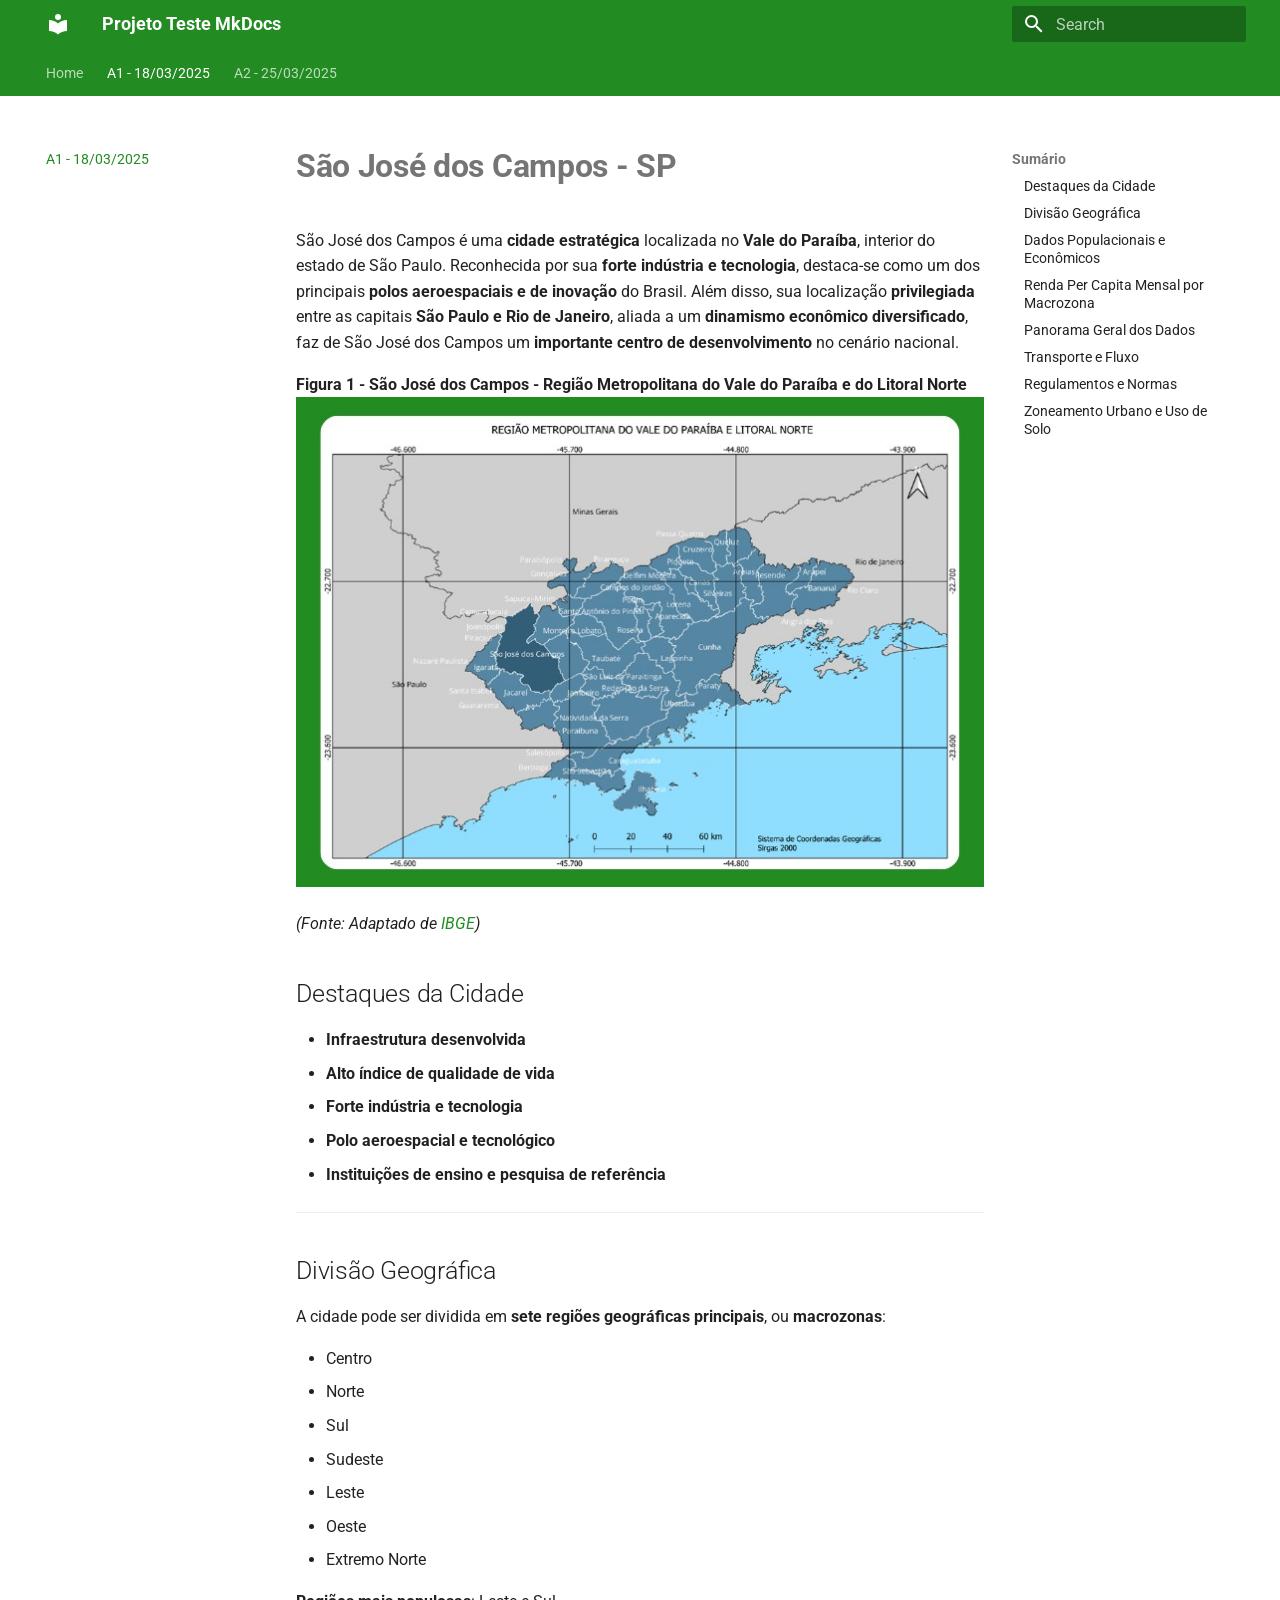
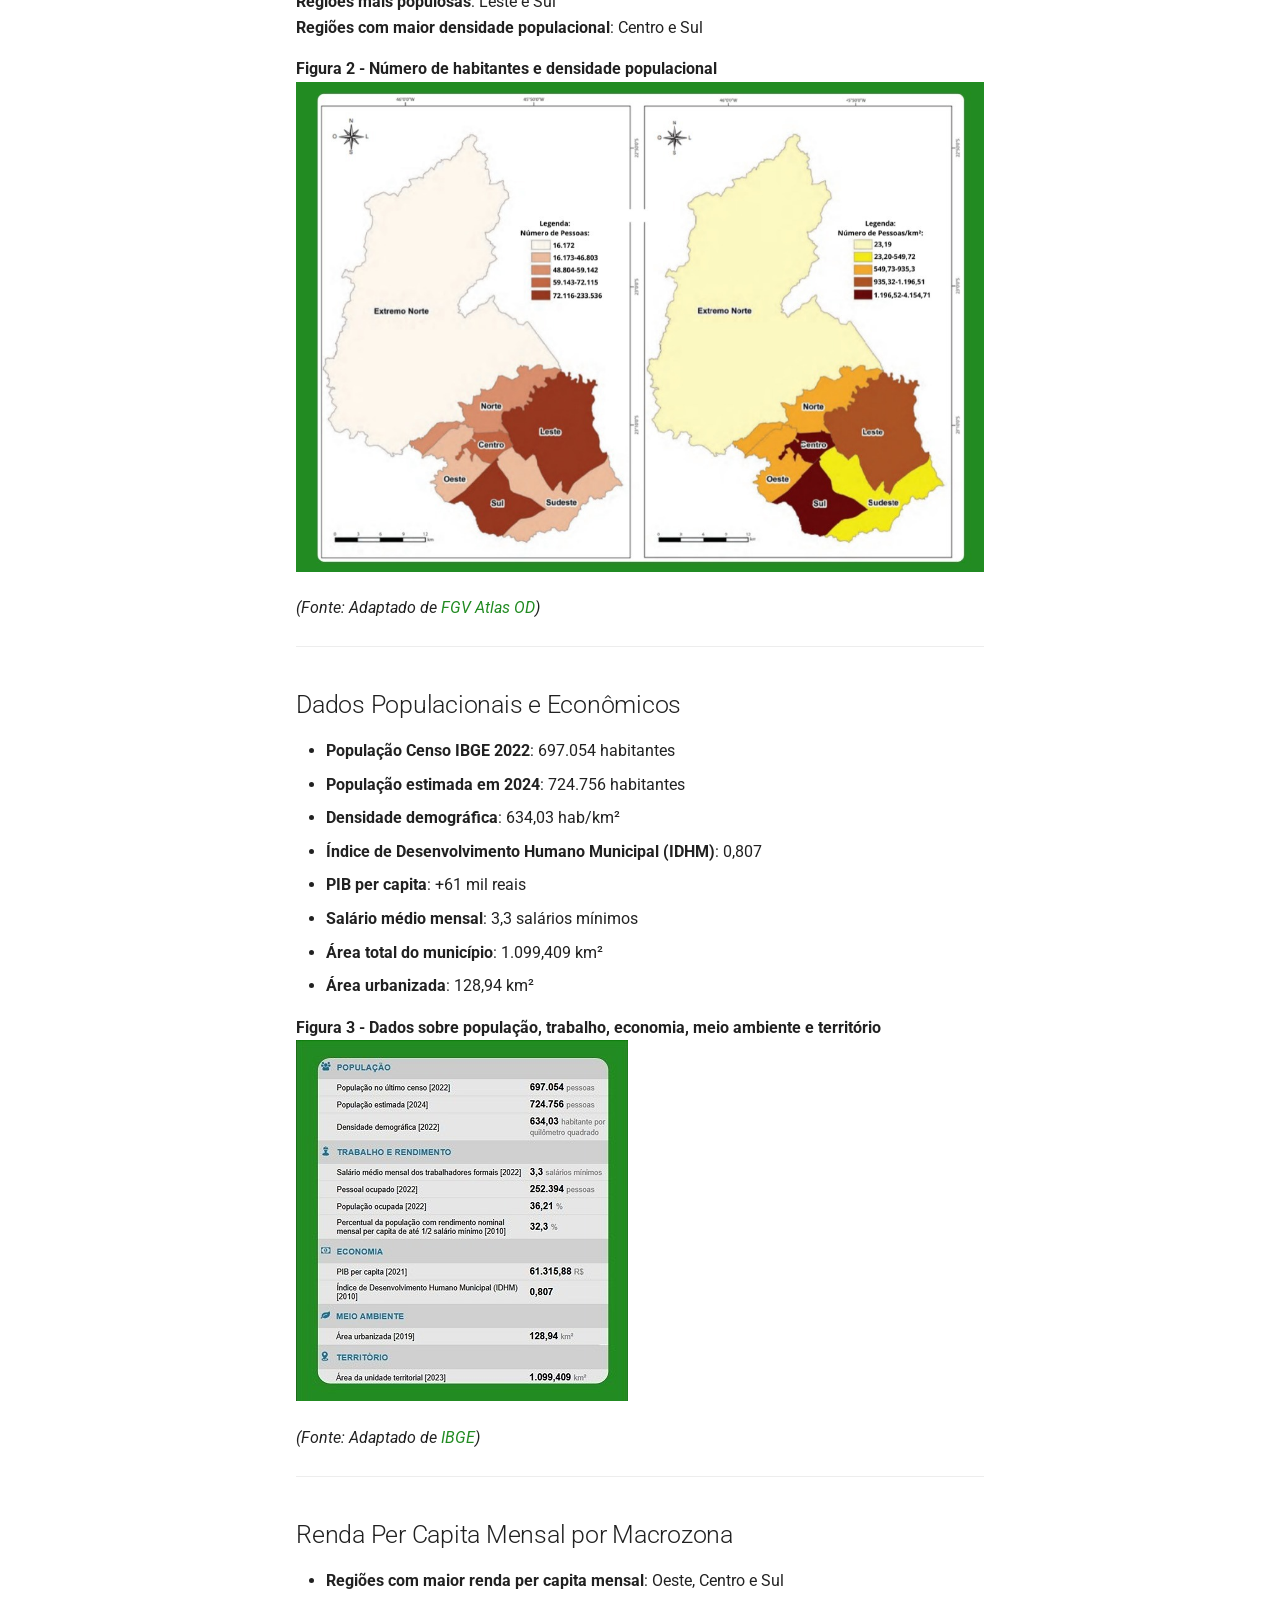
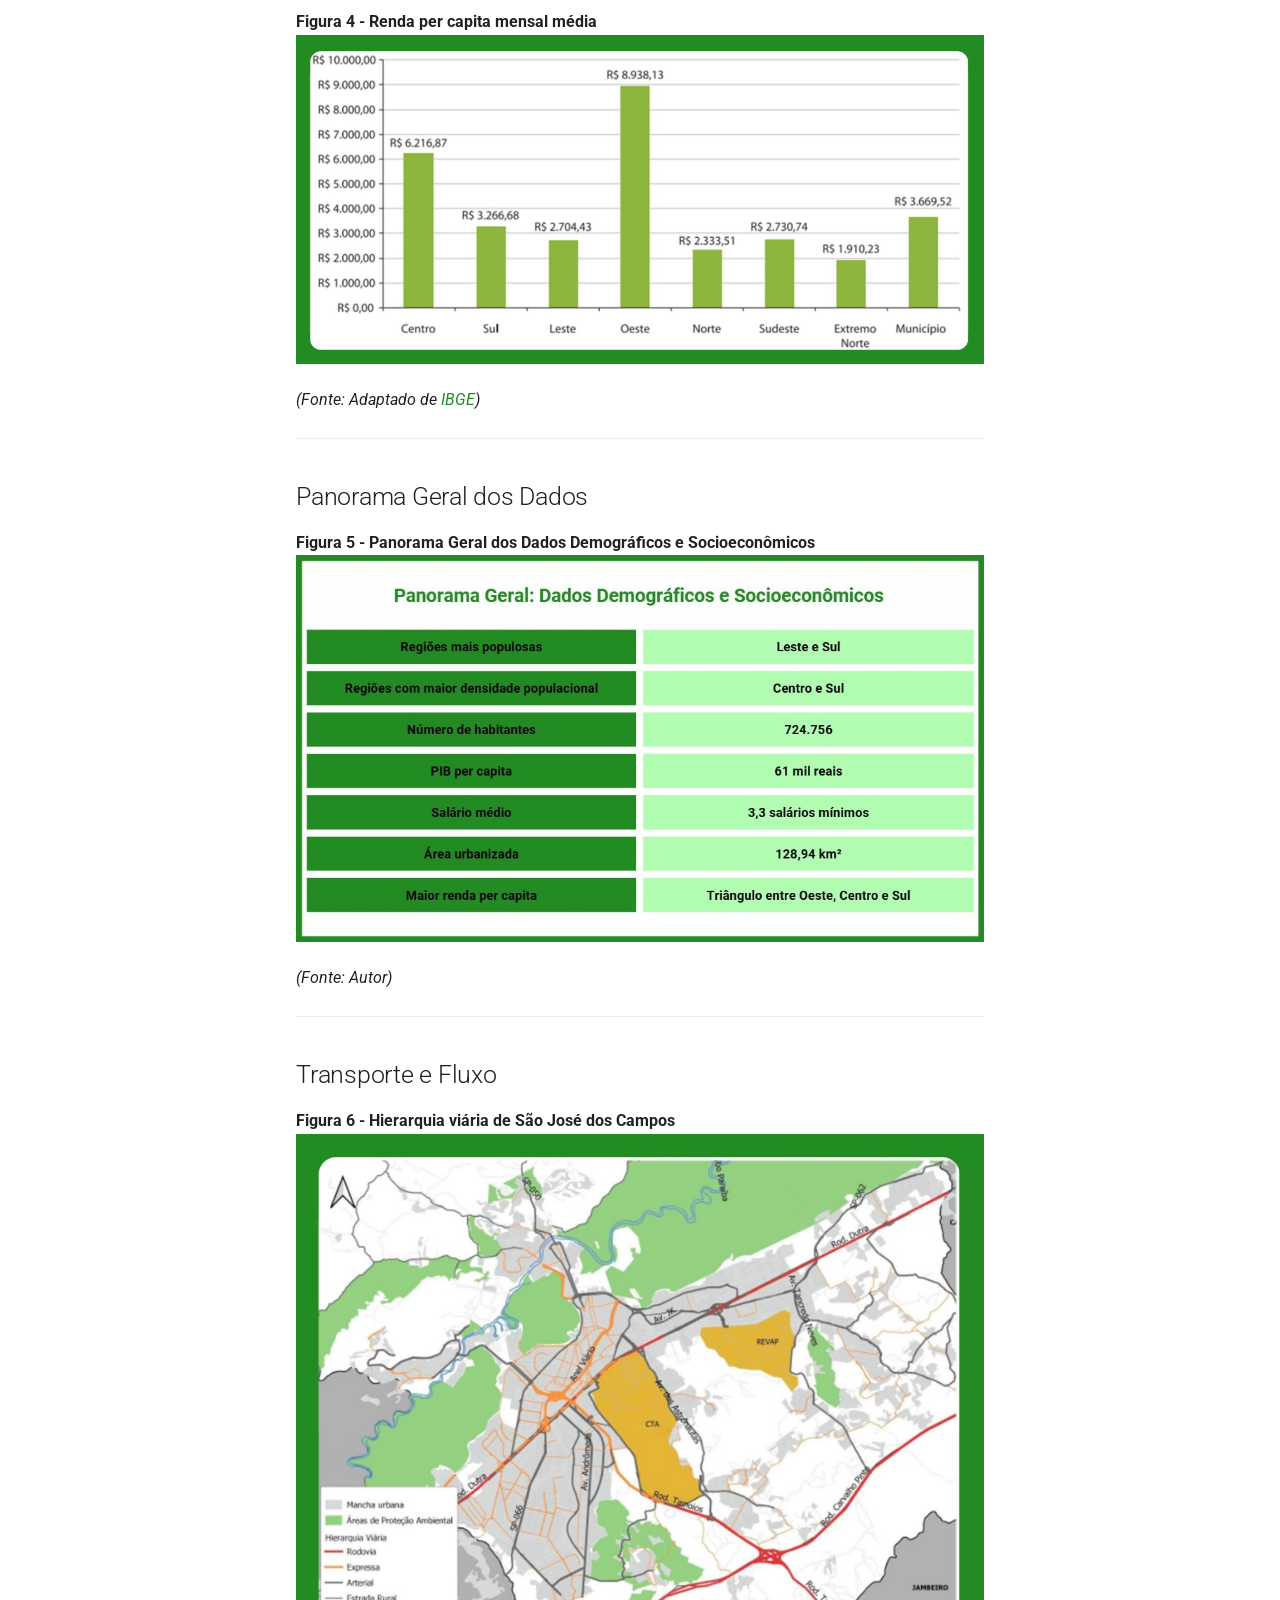
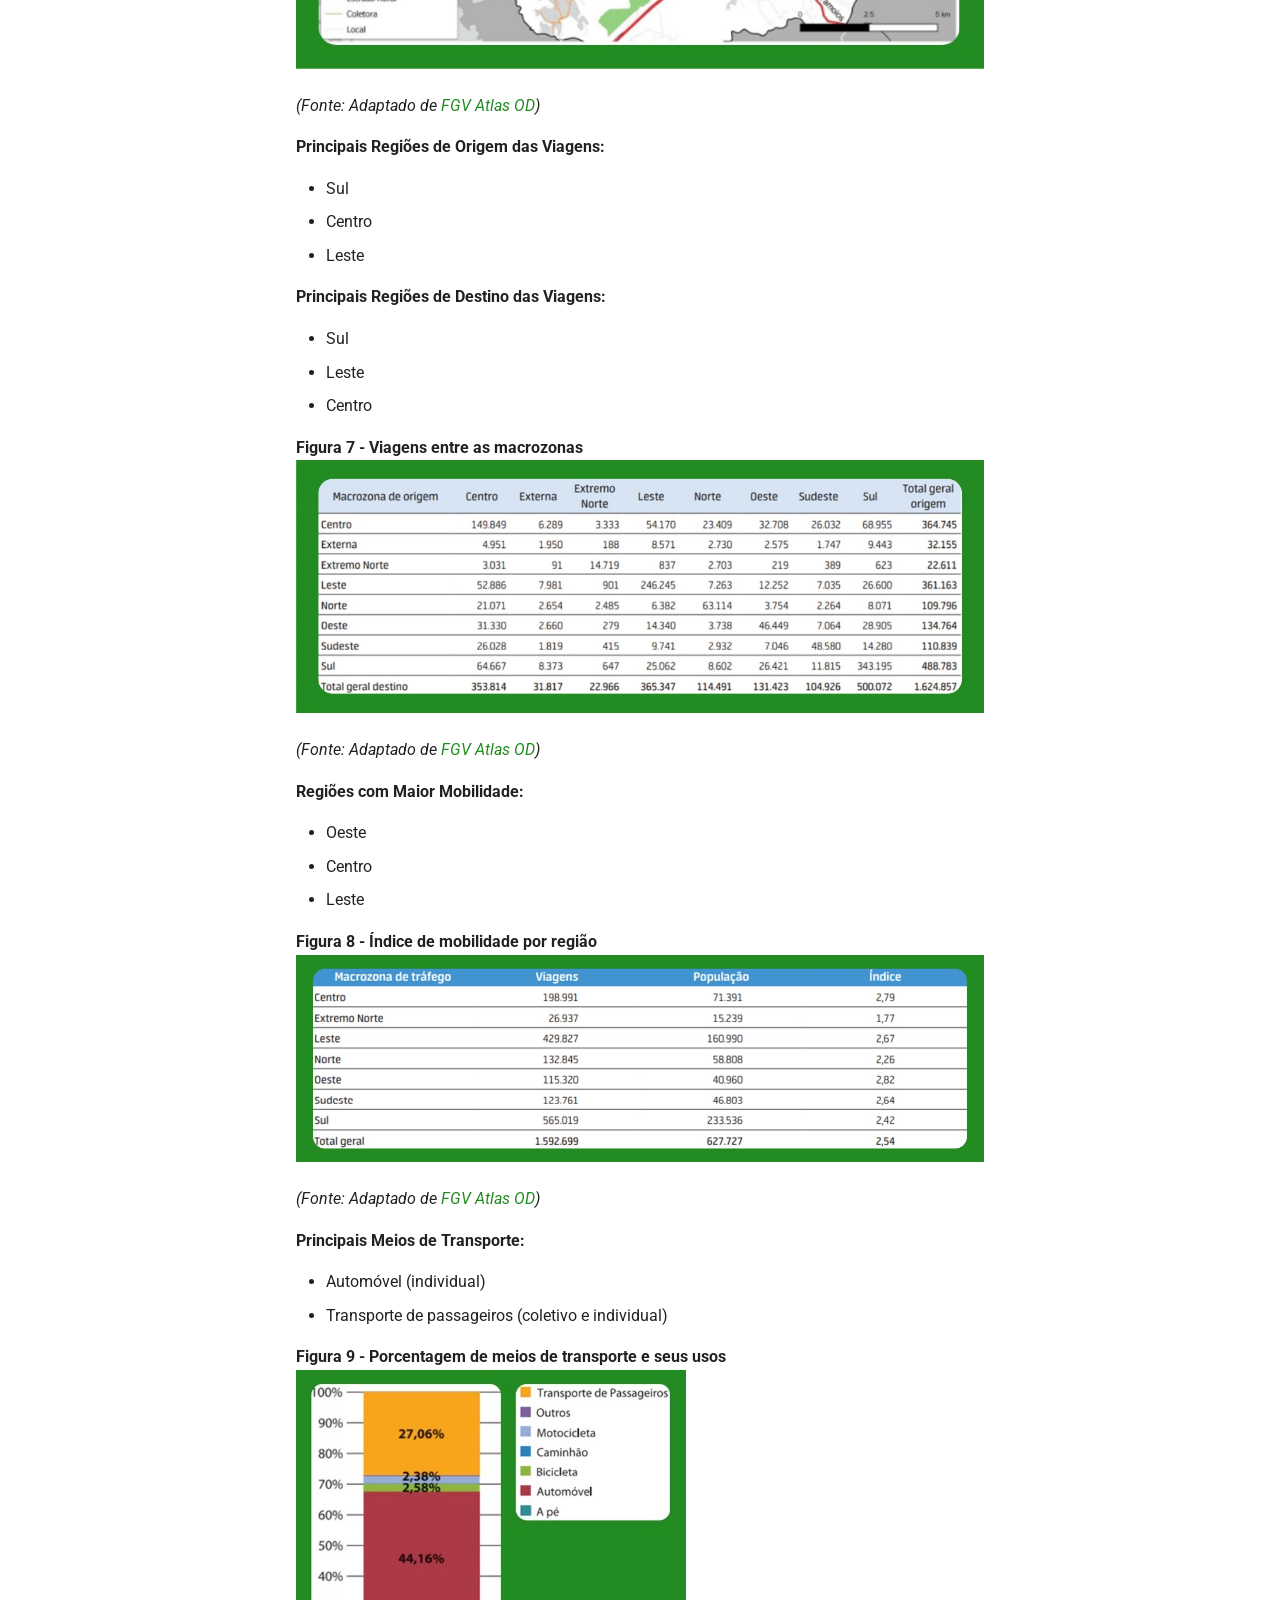
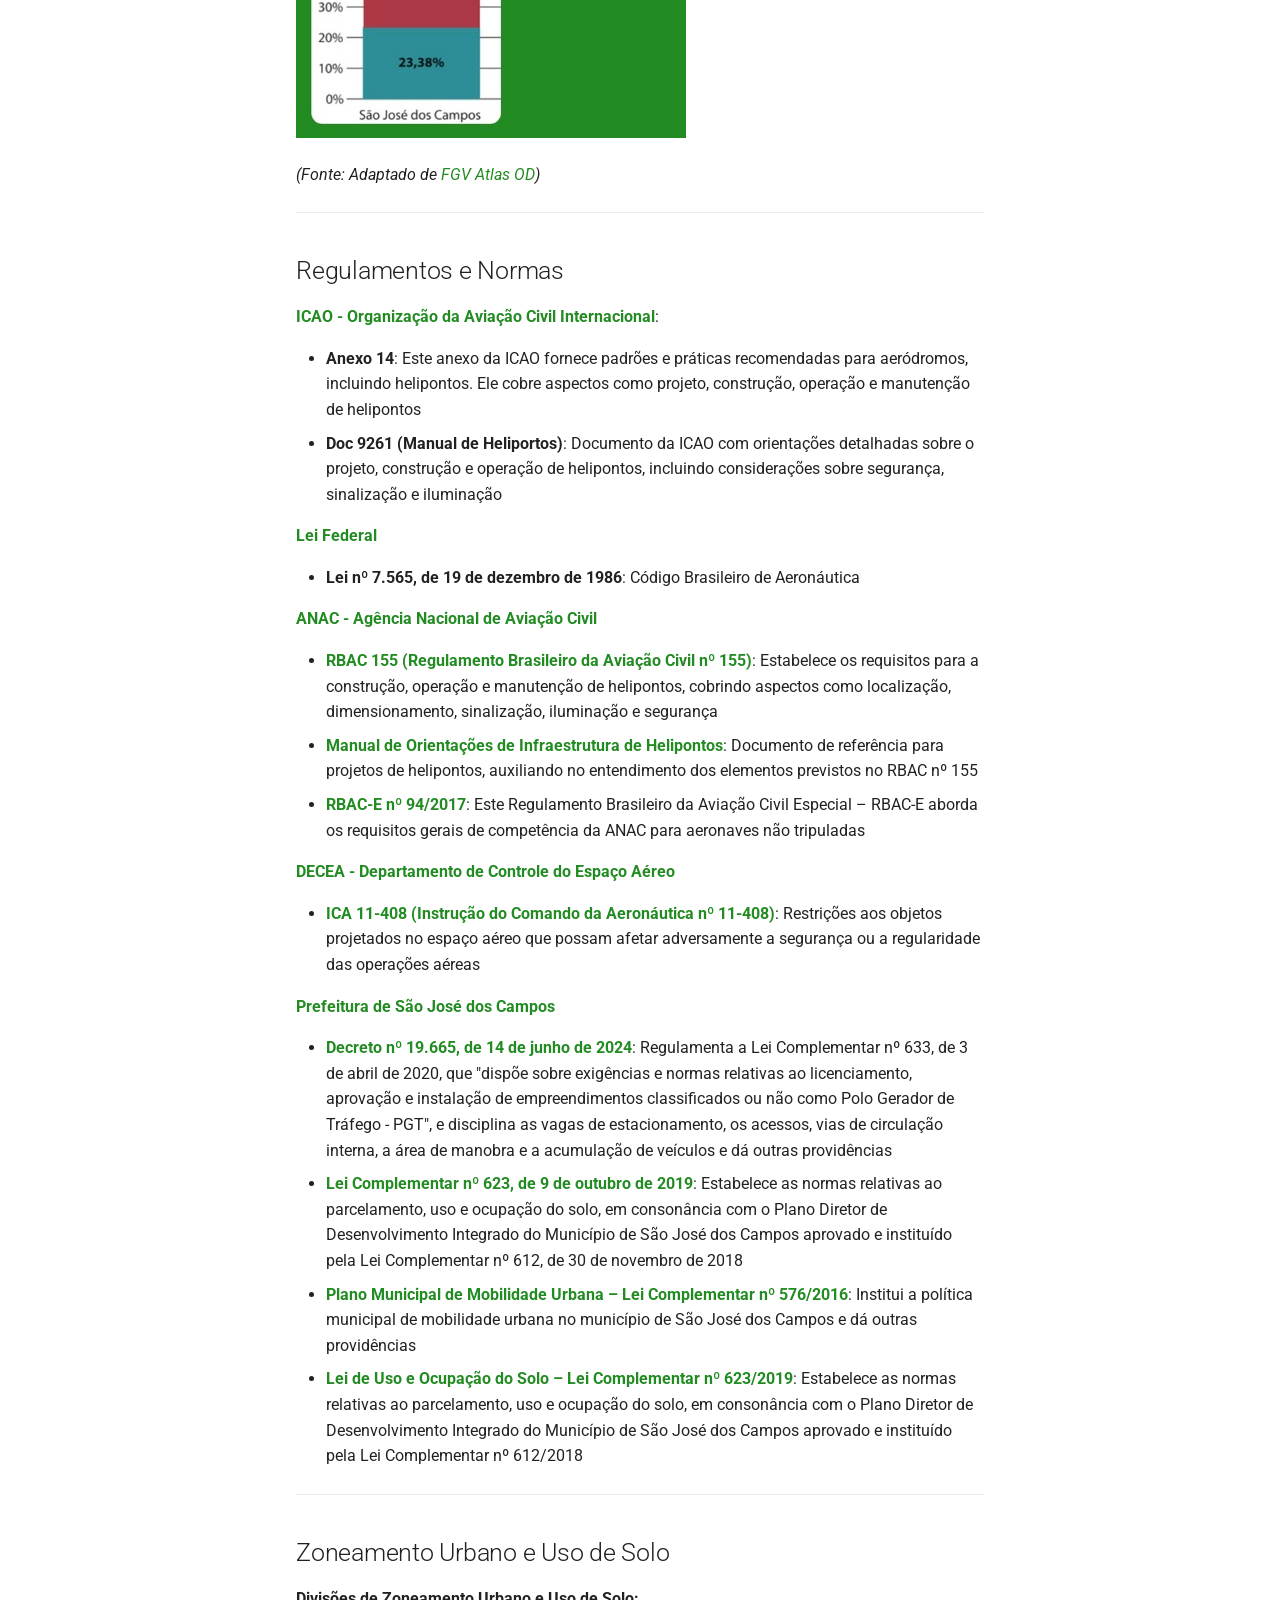
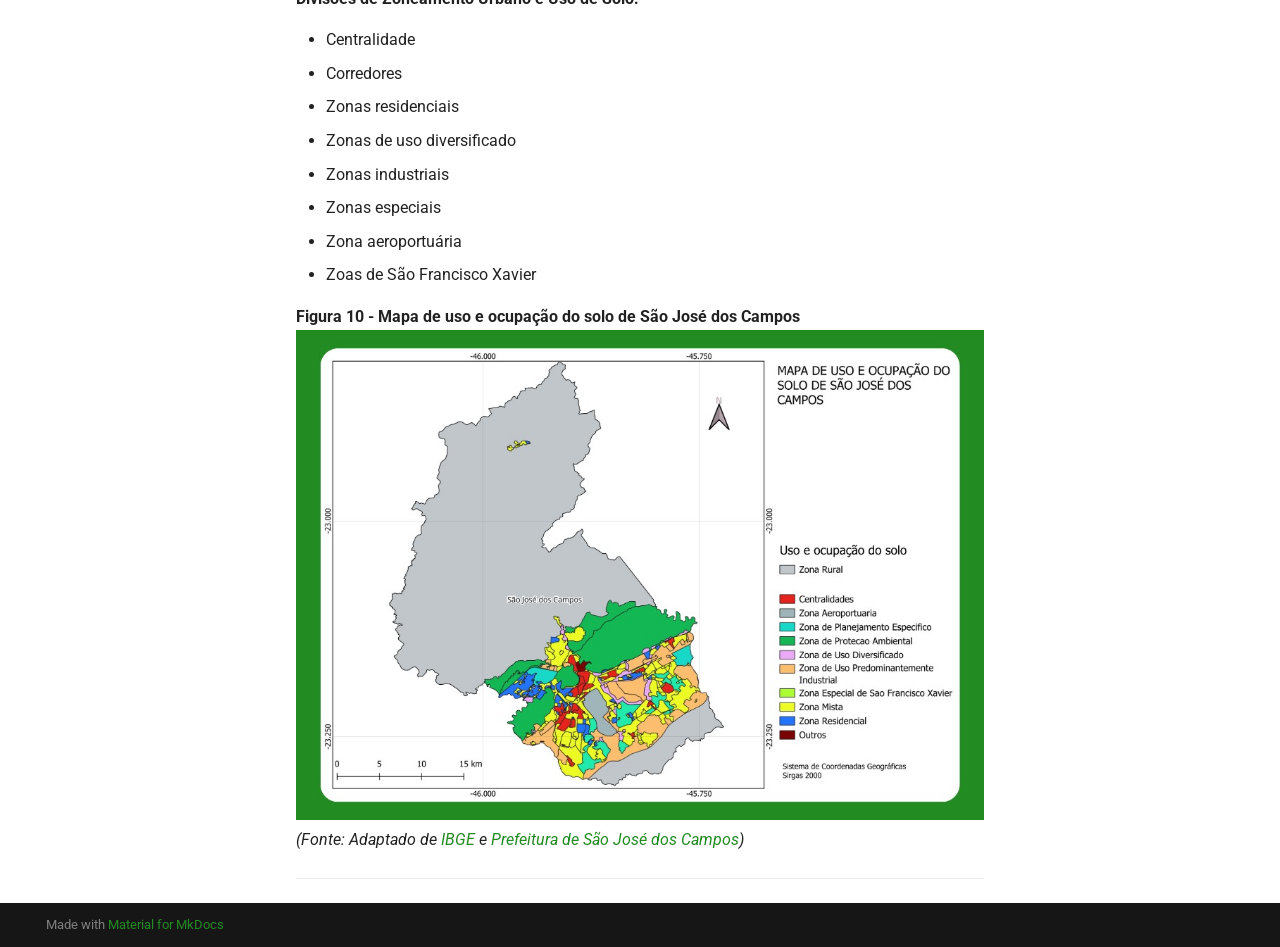
==== commit 71d07d3a: "Deployed 536e505 with MkDocs version: 1.6.1" ====
--- a/atv1/index.html
+++ b/atv1/index.html
@@ -11,6 +11,8 @@
       
         <link rel="prev" href="..">
       
+      
+        <link rel="next" href="../atv2/">
       
       
       <link rel="icon" href="../assets/images/favicon.png">
@@ -196,6 +198,23 @@
   
 
       
+        
+  
+  
+  
+    <li class="md-tabs__item">
+      <a href="../atv2/" class="md-tabs__link">
+        
+  
+    
+  
+  A2 - 25/03/2025
+
+      </a>
+    </li>
+  
+
+      
     </ul>
   </div>
 </nav>
@@ -380,6 +399,27 @@
   
 </nav>
       
+    </li>
+  
+
+    
+      
+      
+  
+  
+  
+  
+    <li class="md-nav__item">
+      <a href="../atv2/" class="md-nav__link">
+        
+  
+  <span class="md-ellipsis">
+    A2 - 25/03/2025
+    
+  </span>
+  
+
+      </a>
     </li>
   
 
--- a/assets/custom.css
+++ b/assets/custom.css
@@ -13,3 +13,16 @@
 .md-typeset a {
     color: var(--md-typeset-a-color) !important; /* Verde */
 }
+
+.md-nav__title {
+    visibility: hidden;
+    position: relative;
+}
+
+.md-nav__title::after {
+    content: "Sumário"; /* Novo título */
+    visibility: visible;
+    position: absolute;
+    left: 0;
+    top: 0;
+}
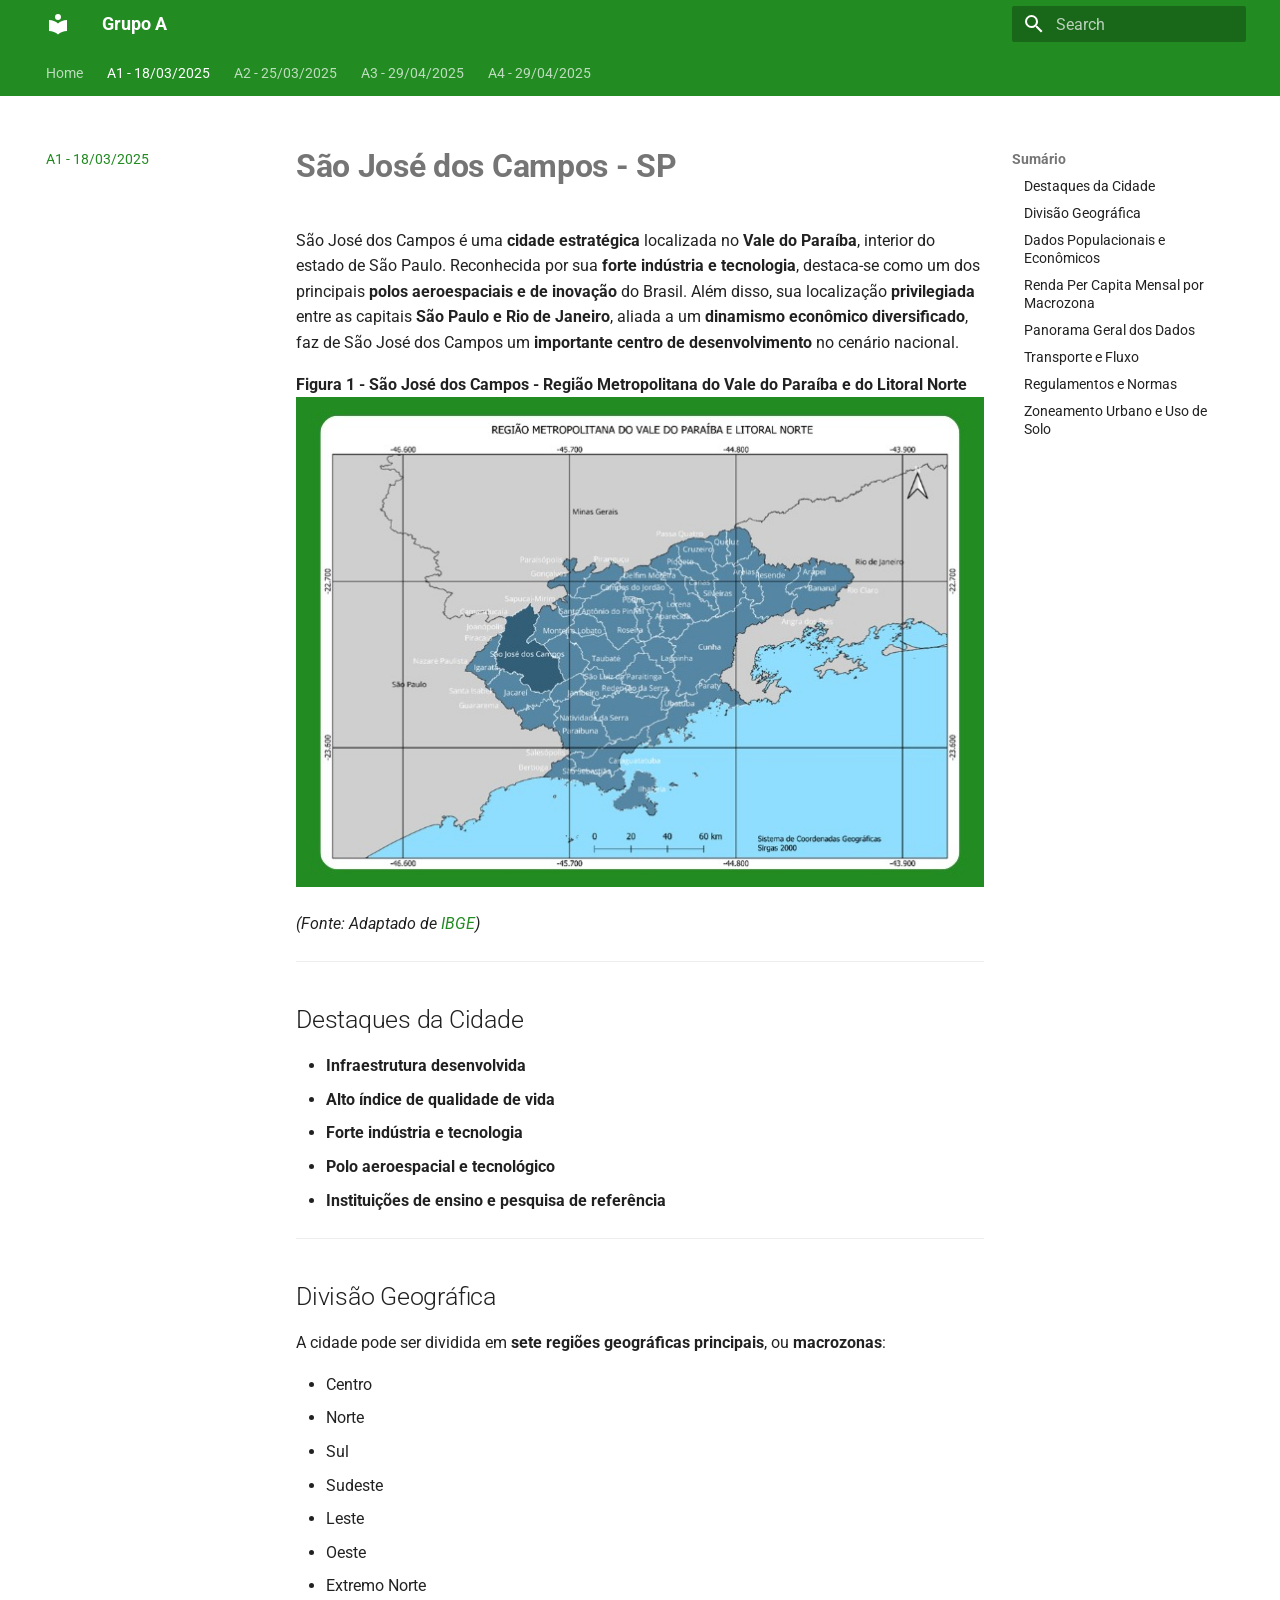
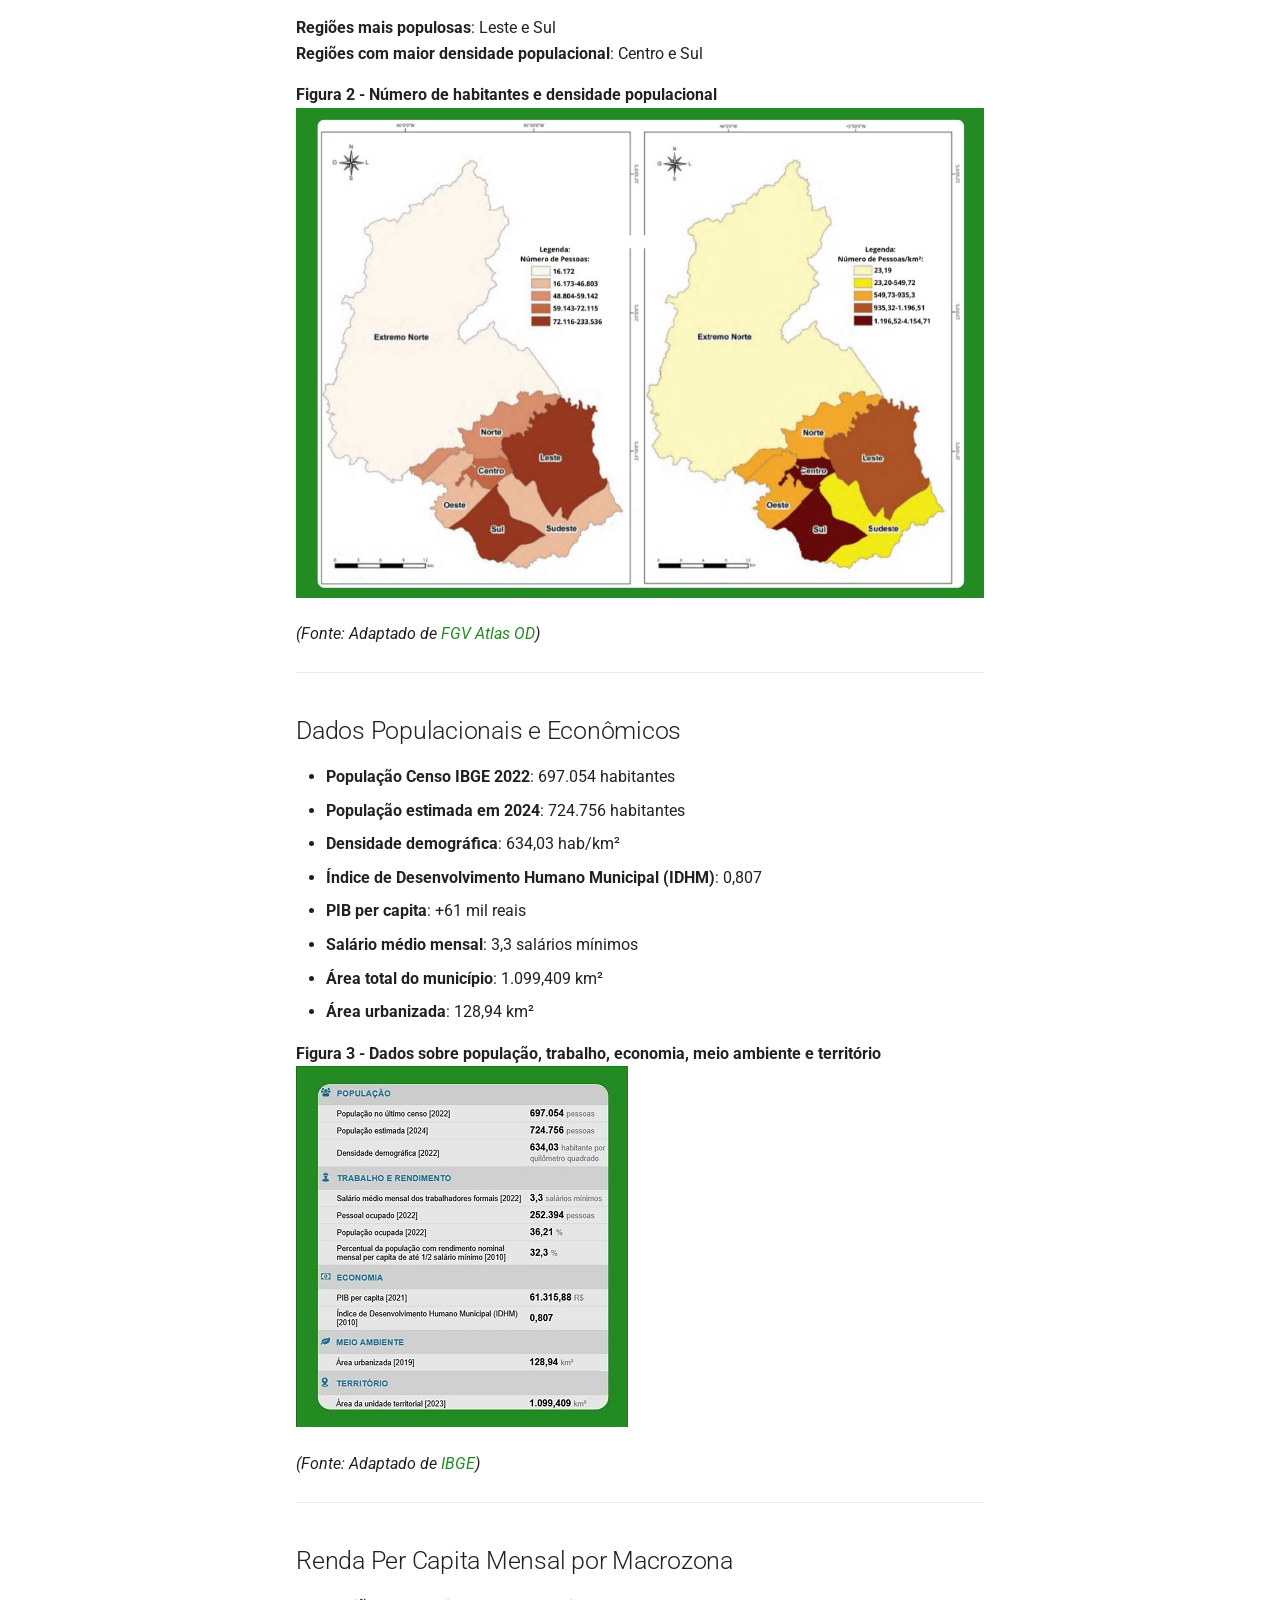
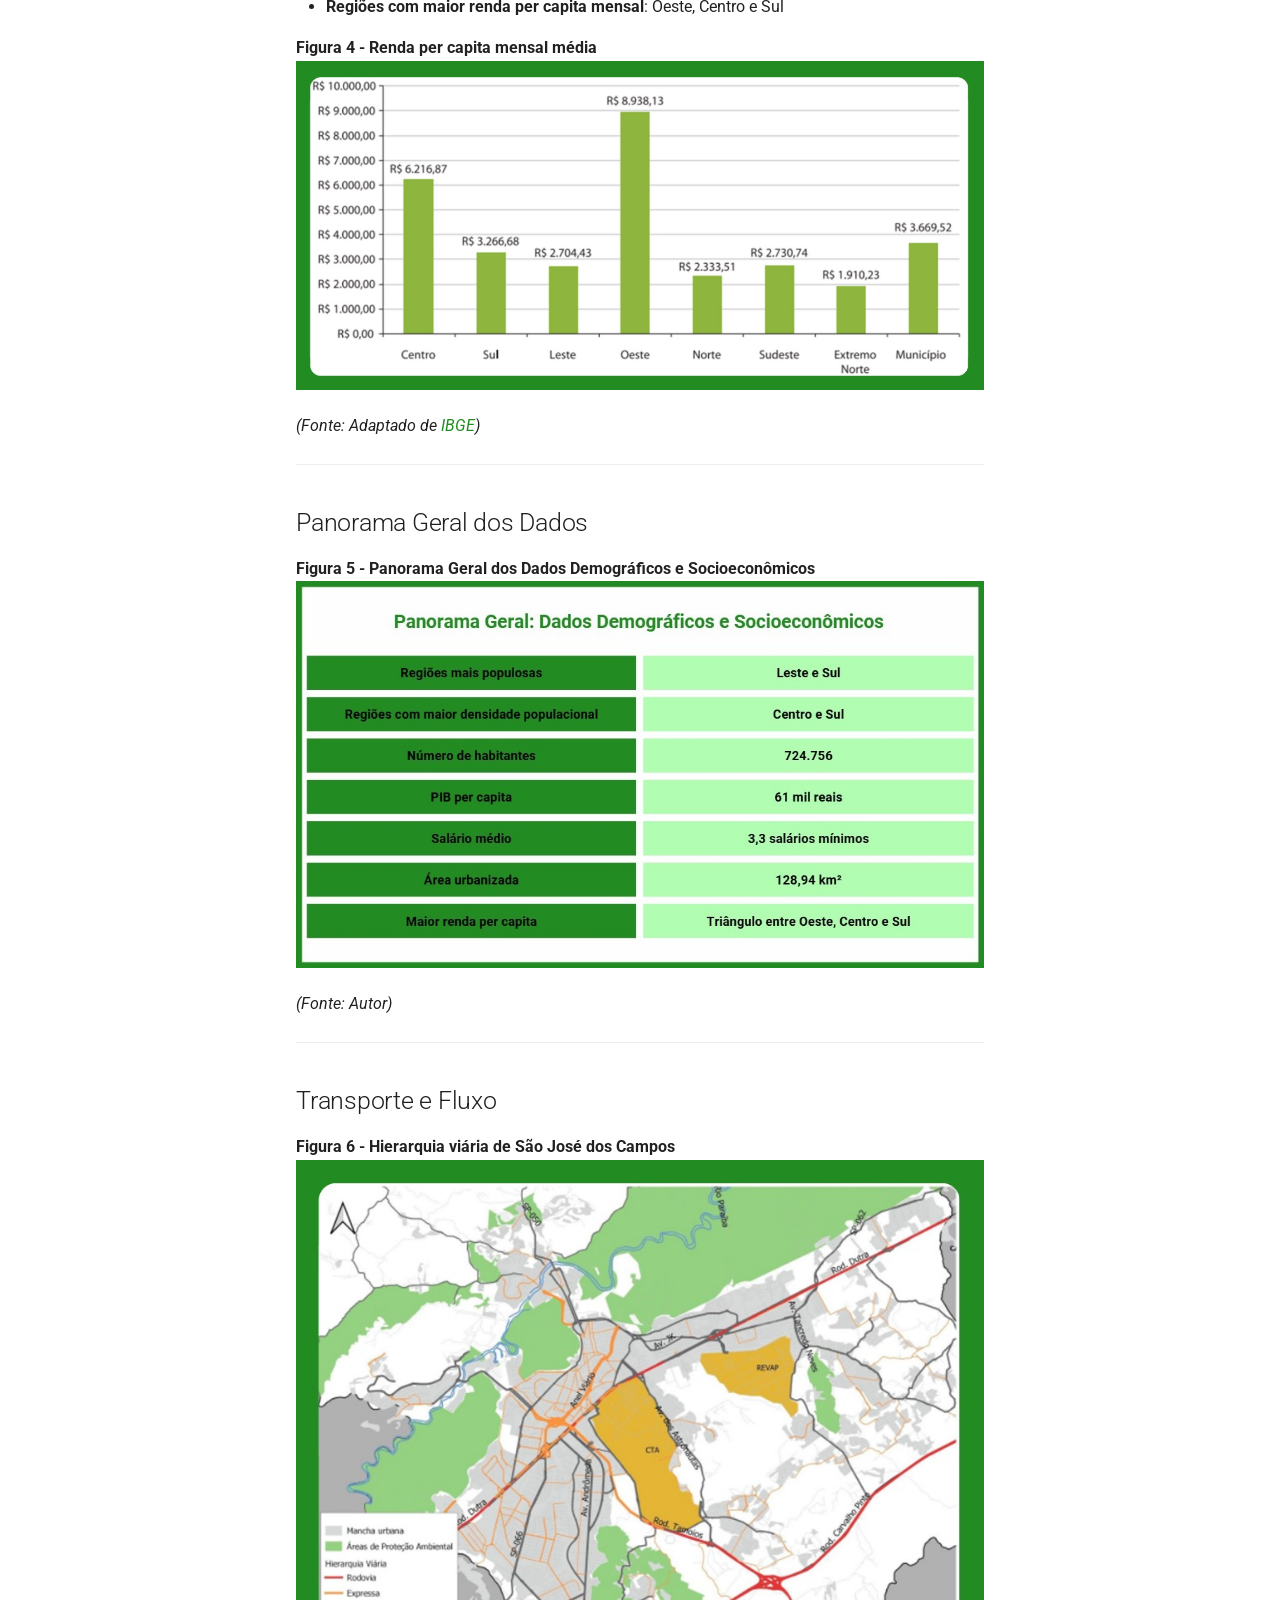
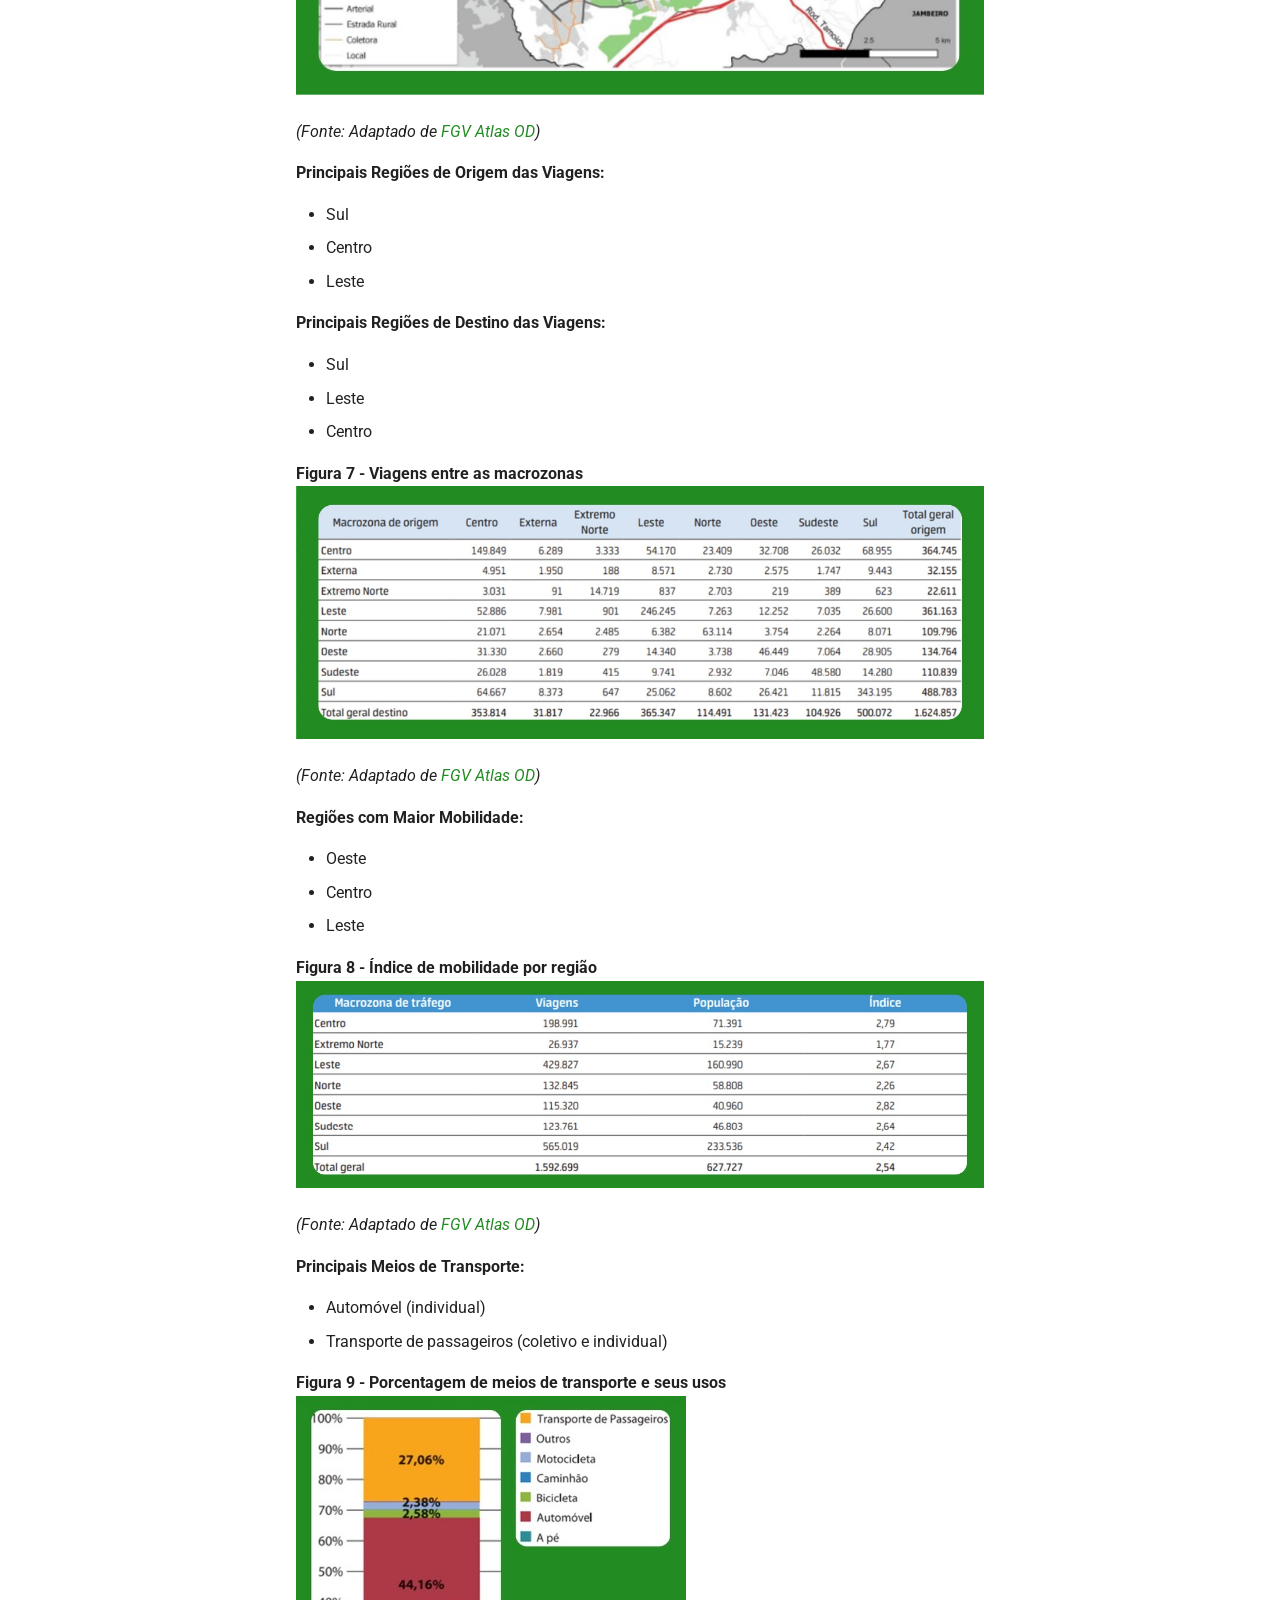
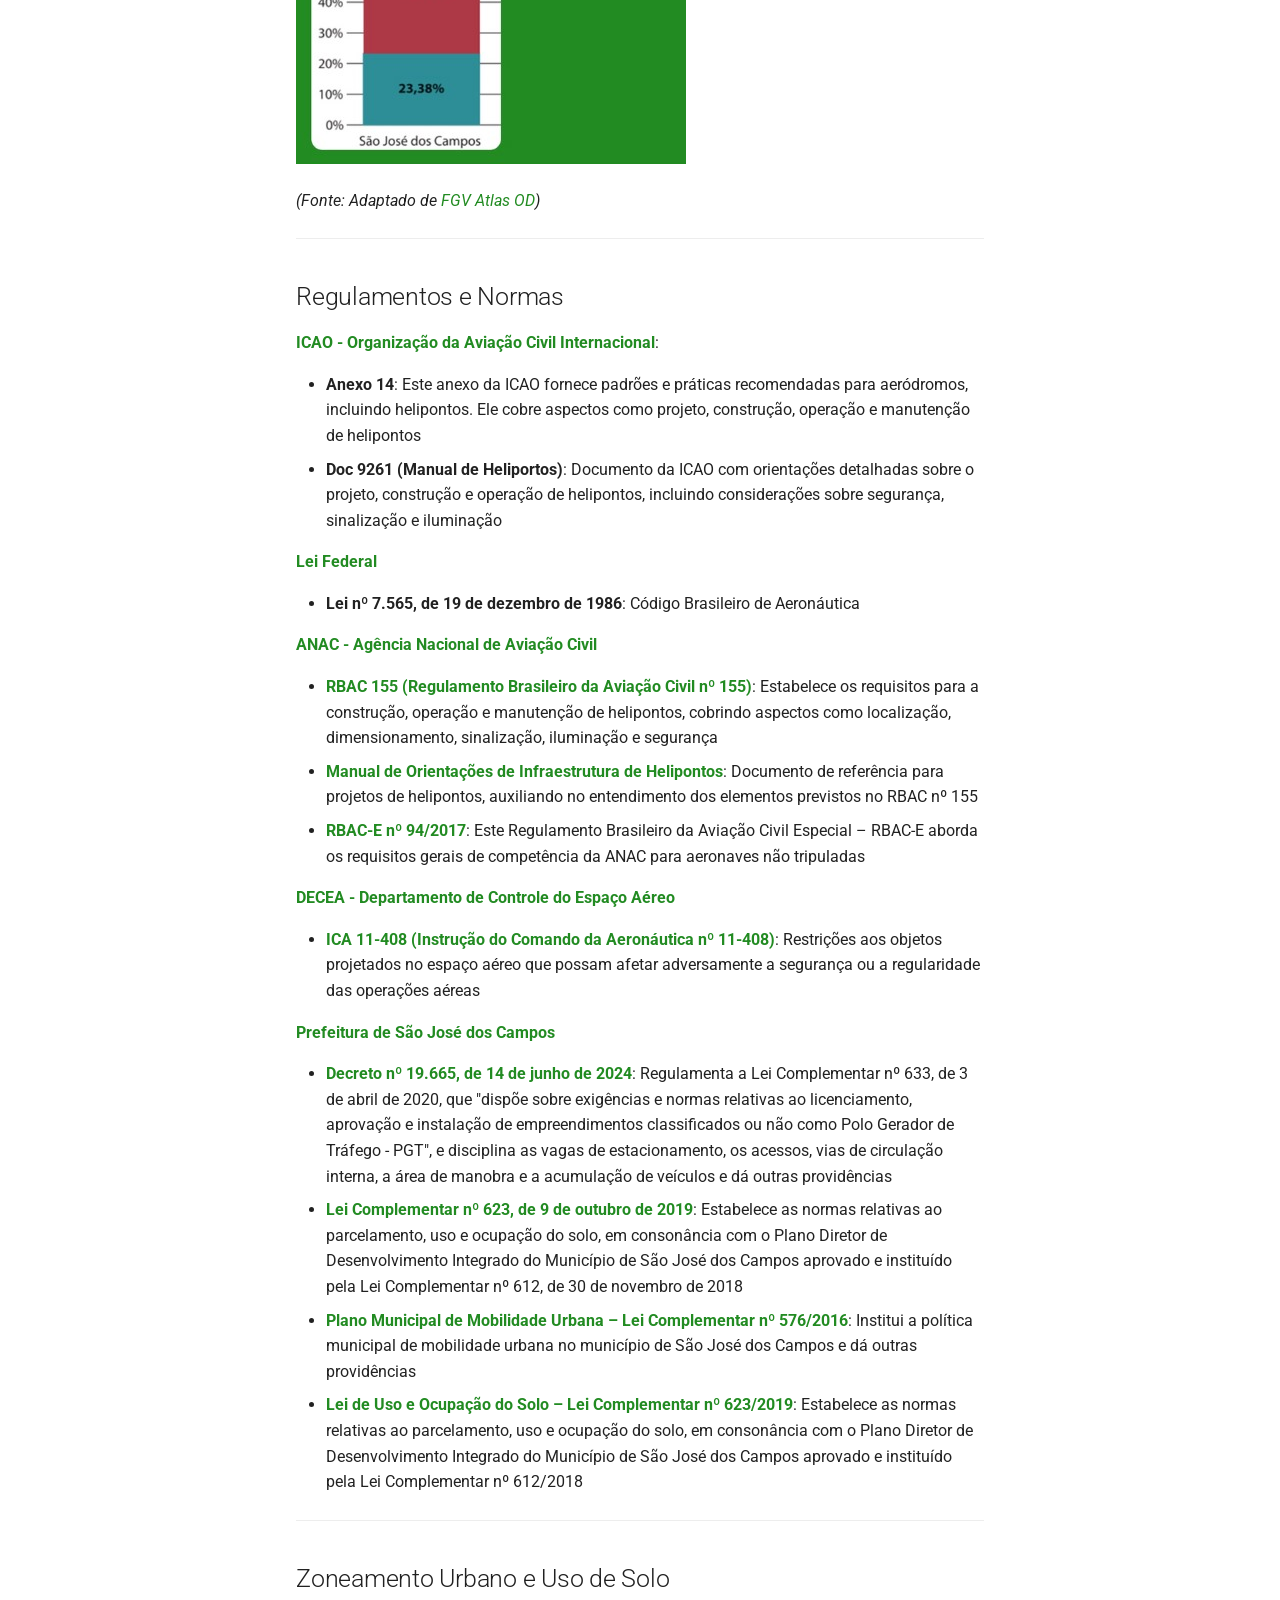
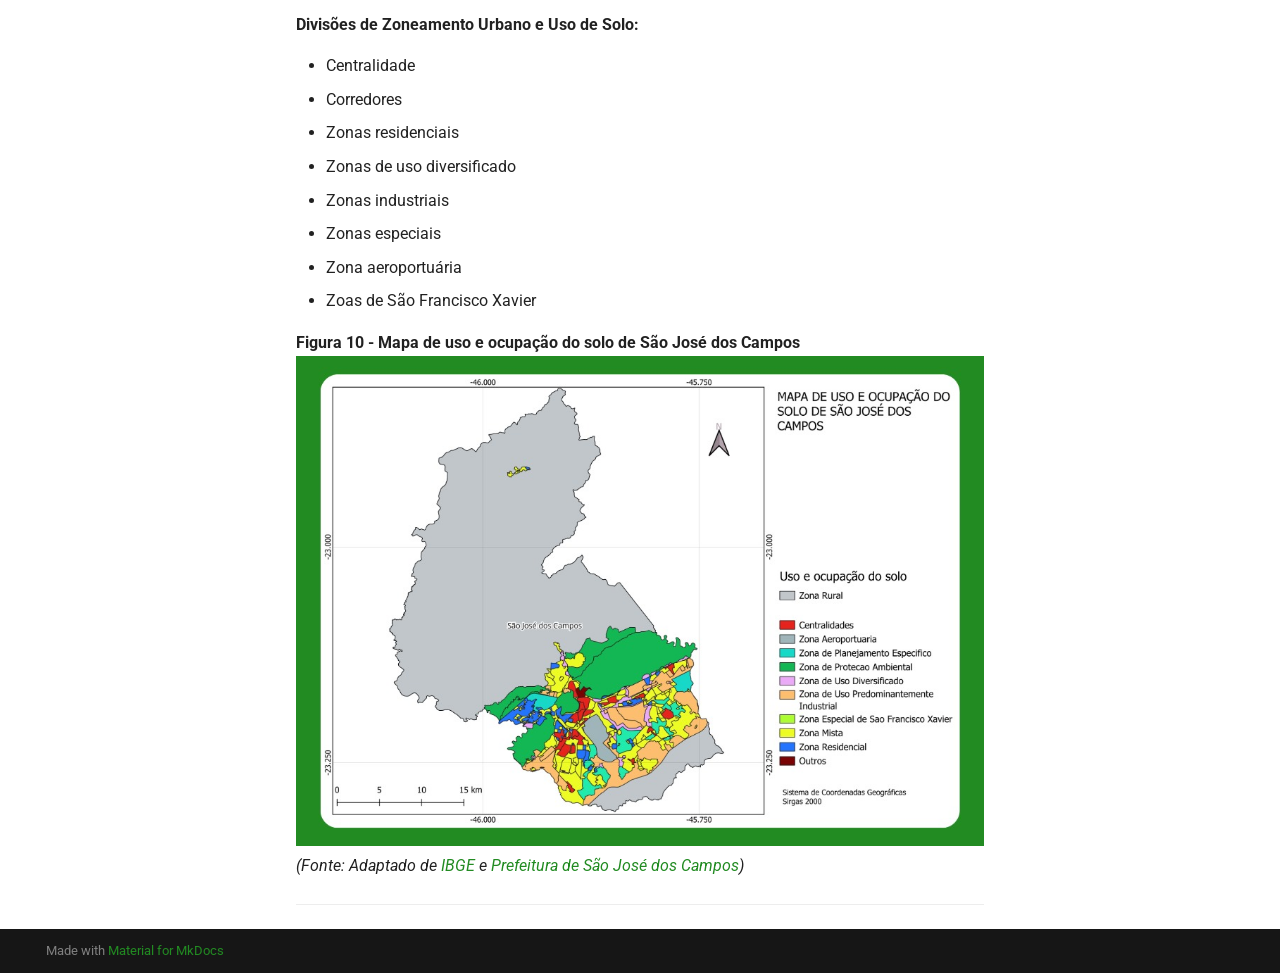
==== commit a7f396ca: "Deployed 60a3c5d with MkDocs version: 1.6.1" ====
--- a/atv1/index.html
+++ b/atv1/index.html
@@ -20,7 +20,7 @@
     
     
       
-        <title>A1 - 18/03/2025 - Projeto Teste MkDocs</title>
+        <title>A1 - 18/03/2025 - Grupo A</title>
       
     
     
@@ -78,7 +78,7 @@
 
 <header class="md-header" data-md-component="header">
   <nav class="md-header__inner md-grid" aria-label="Header">
-    <a href=".." title="Projeto Teste MkDocs" class="md-header__button md-logo" aria-label="Projeto Teste MkDocs" data-md-component="logo">
+    <a href=".." title="Grupo A" class="md-header__button md-logo" aria-label="Grupo A" data-md-component="logo">
       
   
   <svg xmlns="http://www.w3.org/2000/svg" viewBox="0 0 24 24"><path d="M12 8a3 3 0 0 0 3-3 3 3 0 0 0-3-3 3 3 0 0 0-3 3 3 3 0 0 0 3 3m0 3.54C9.64 9.35 6.5 8 3 8v11c3.5 0 6.64 1.35 9 3.54 2.36-2.19 5.5-3.54 9-3.54V8c-3.5 0-6.64 1.35-9 3.54"/></svg>
@@ -92,7 +92,7 @@
       <div class="md-header__ellipsis">
         <div class="md-header__topic">
           <span class="md-ellipsis">
-            Projeto Teste MkDocs
+            Grupo A
           </span>
         </div>
         <div class="md-header__topic" data-md-component="header-topic">
@@ -215,6 +215,40 @@
   
 
       
+        
+  
+  
+  
+    <li class="md-tabs__item">
+      <a href="../atv3/" class="md-tabs__link">
+        
+  
+    
+  
+  A3 - 29/04/2025
+
+      </a>
+    </li>
+  
+
+      
+        
+  
+  
+  
+    <li class="md-tabs__item">
+      <a href="../atv4/" class="md-tabs__link">
+        
+  
+    
+  
+  A4 - 29/04/2025
+
+      </a>
+    </li>
+  
+
+      
     </ul>
   </div>
 </nav>
@@ -237,13 +271,13 @@
 
 <nav class="md-nav md-nav--primary md-nav--lifted" aria-label="Navigation" data-md-level="0">
   <label class="md-nav__title" for="__drawer">
-    <a href=".." title="Projeto Teste MkDocs" class="md-nav__button md-logo" aria-label="Projeto Teste MkDocs" data-md-component="logo">
+    <a href=".." title="Grupo A" class="md-nav__button md-logo" aria-label="Grupo A" data-md-component="logo">
       
   
   <svg xmlns="http://www.w3.org/2000/svg" viewBox="0 0 24 24"><path d="M12 8a3 3 0 0 0 3-3 3 3 0 0 0-3-3 3 3 0 0 0-3 3 3 3 0 0 0 3 3m0 3.54C9.64 9.35 6.5 8 3 8v11c3.5 0 6.64 1.35 9 3.54 2.36-2.19 5.5-3.54 9-3.54V8c-3.5 0-6.64 1.35-9 3.54"/></svg>
 
     </a>
-    Projeto Teste MkDocs
+    Grupo A
   </label>
   
   <ul class="md-nav__list" data-md-scrollfix>
@@ -415,6 +449,48 @@
   
   <span class="md-ellipsis">
     A2 - 25/03/2025
+    
+  </span>
+  
+
+      </a>
+    </li>
+  
+
+    
+      
+      
+  
+  
+  
+  
+    <li class="md-nav__item">
+      <a href="../atv3/" class="md-nav__link">
+        
+  
+  <span class="md-ellipsis">
+    A3 - 29/04/2025
+    
+  </span>
+  
+
+      </a>
+    </li>
+  
+
+    
+      
+      
+  
+  
+  
+  
+    <li class="md-nav__item">
+      <a href="../atv4/" class="md-nav__link">
+        
+  
+  <span class="md-ellipsis">
+    A4 - 29/04/2025
     
   </span>
   
@@ -543,6 +619,7 @@
 <p><strong>Figura 1 - São José dos Campos - Região Metropolitana do Vale do Paraíba e do Litoral Norte</strong><br />
 <img alt="Figura 1 - São José dos Campos - Região Metropolitana do Vale do Paraíba e do Litoral Norte" src="../assets/aaa.jpg" />  </p>
 <p><em>(Fonte: Adaptado de <a href="https://www.ibge.gov.br/geociencias/organizacao-do-territorio/estrutura-territorial/18354-recortes-metropolitanos-e-aglomeracoes-urbanas.html">IBGE</a>)</em> </p>
+<hr />
 <h2 id="destaques-da-cidade">Destaques da Cidade</h2>
 <ul>
 <li><strong>Infraestrutura desenvolvida</strong> </li>
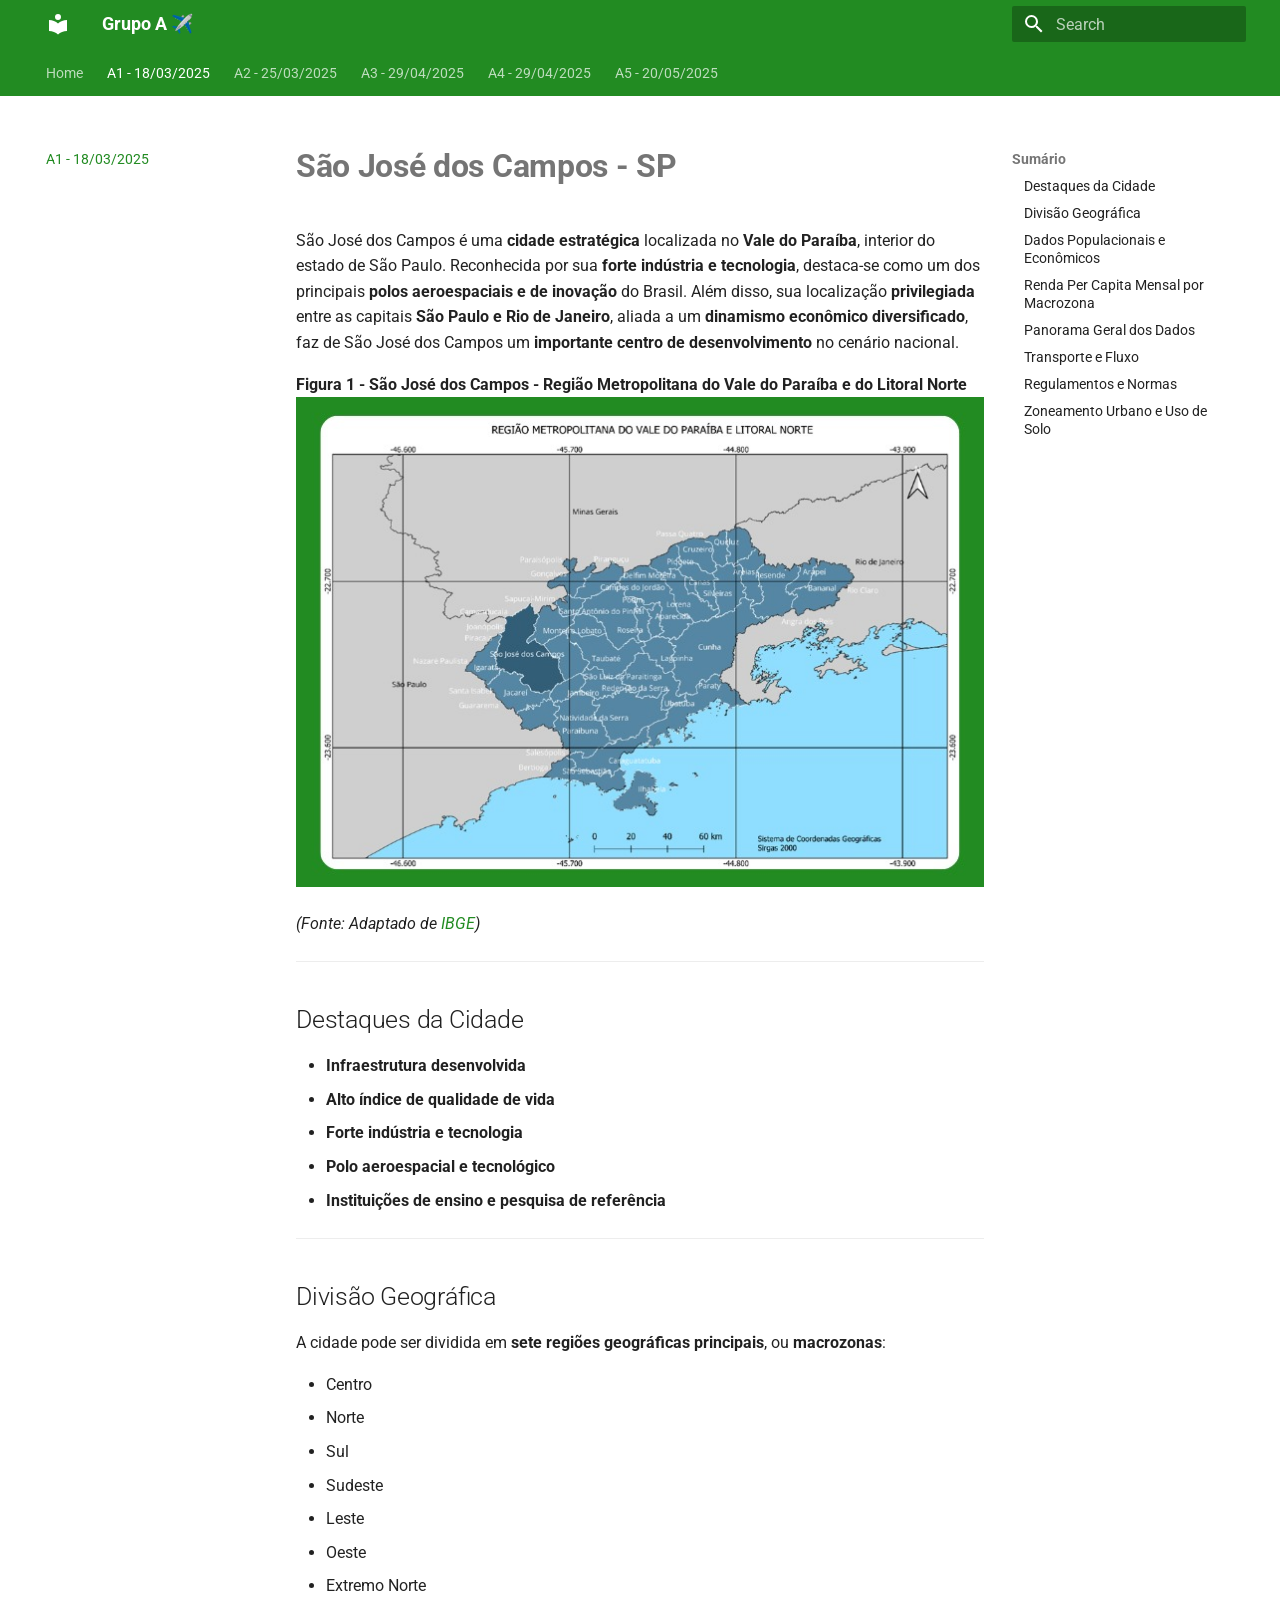
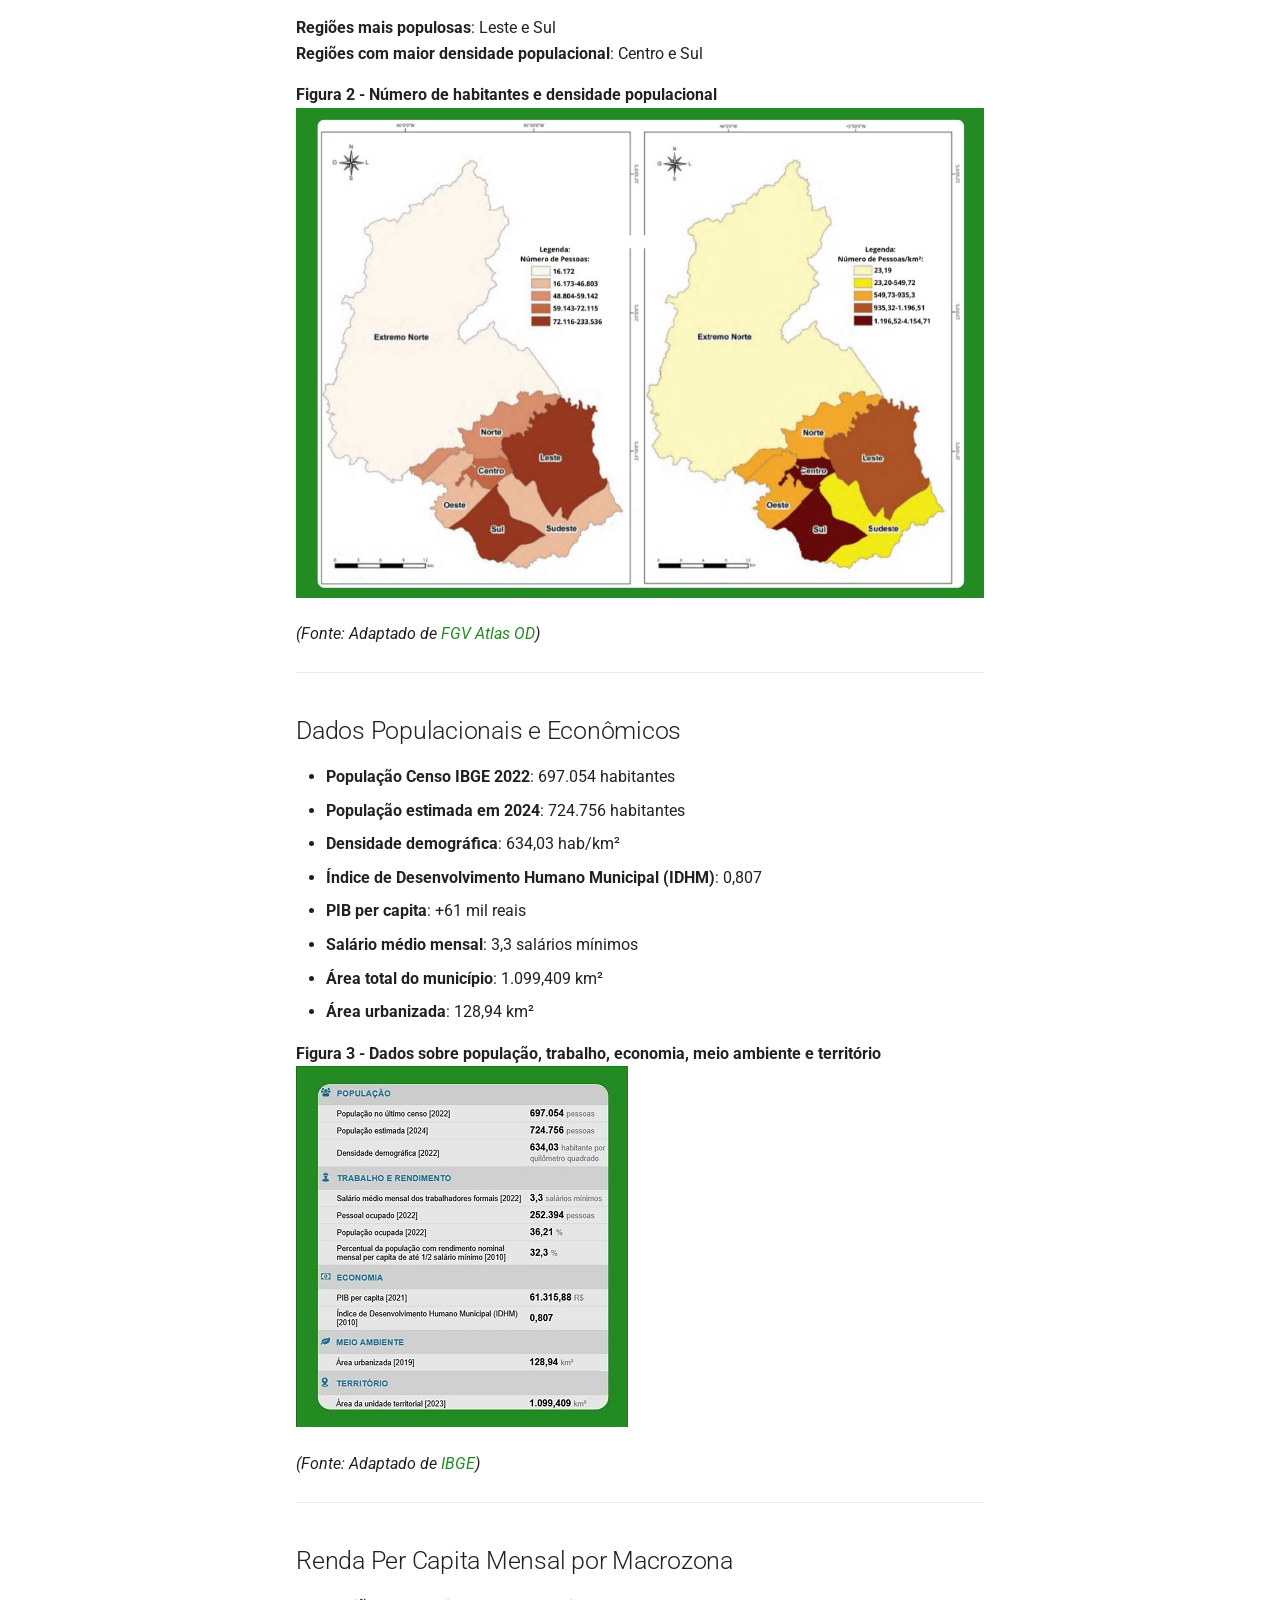
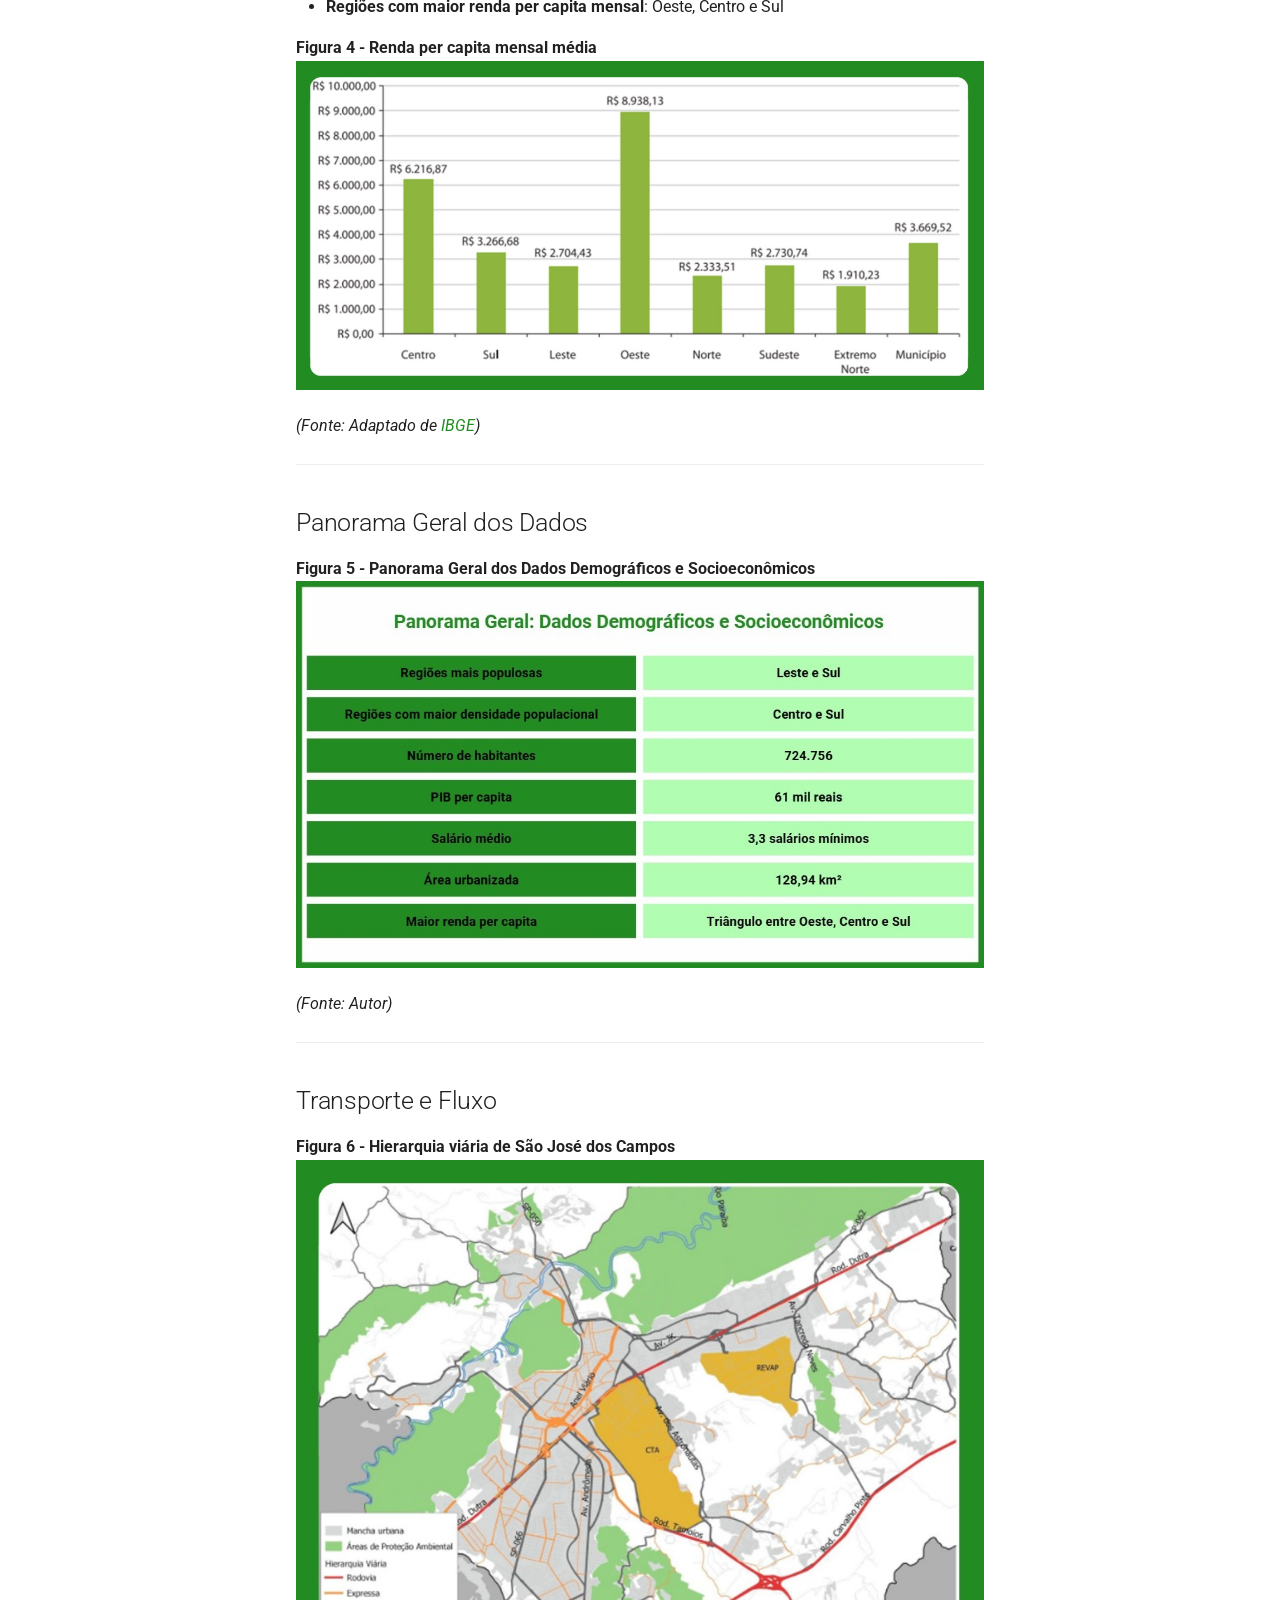
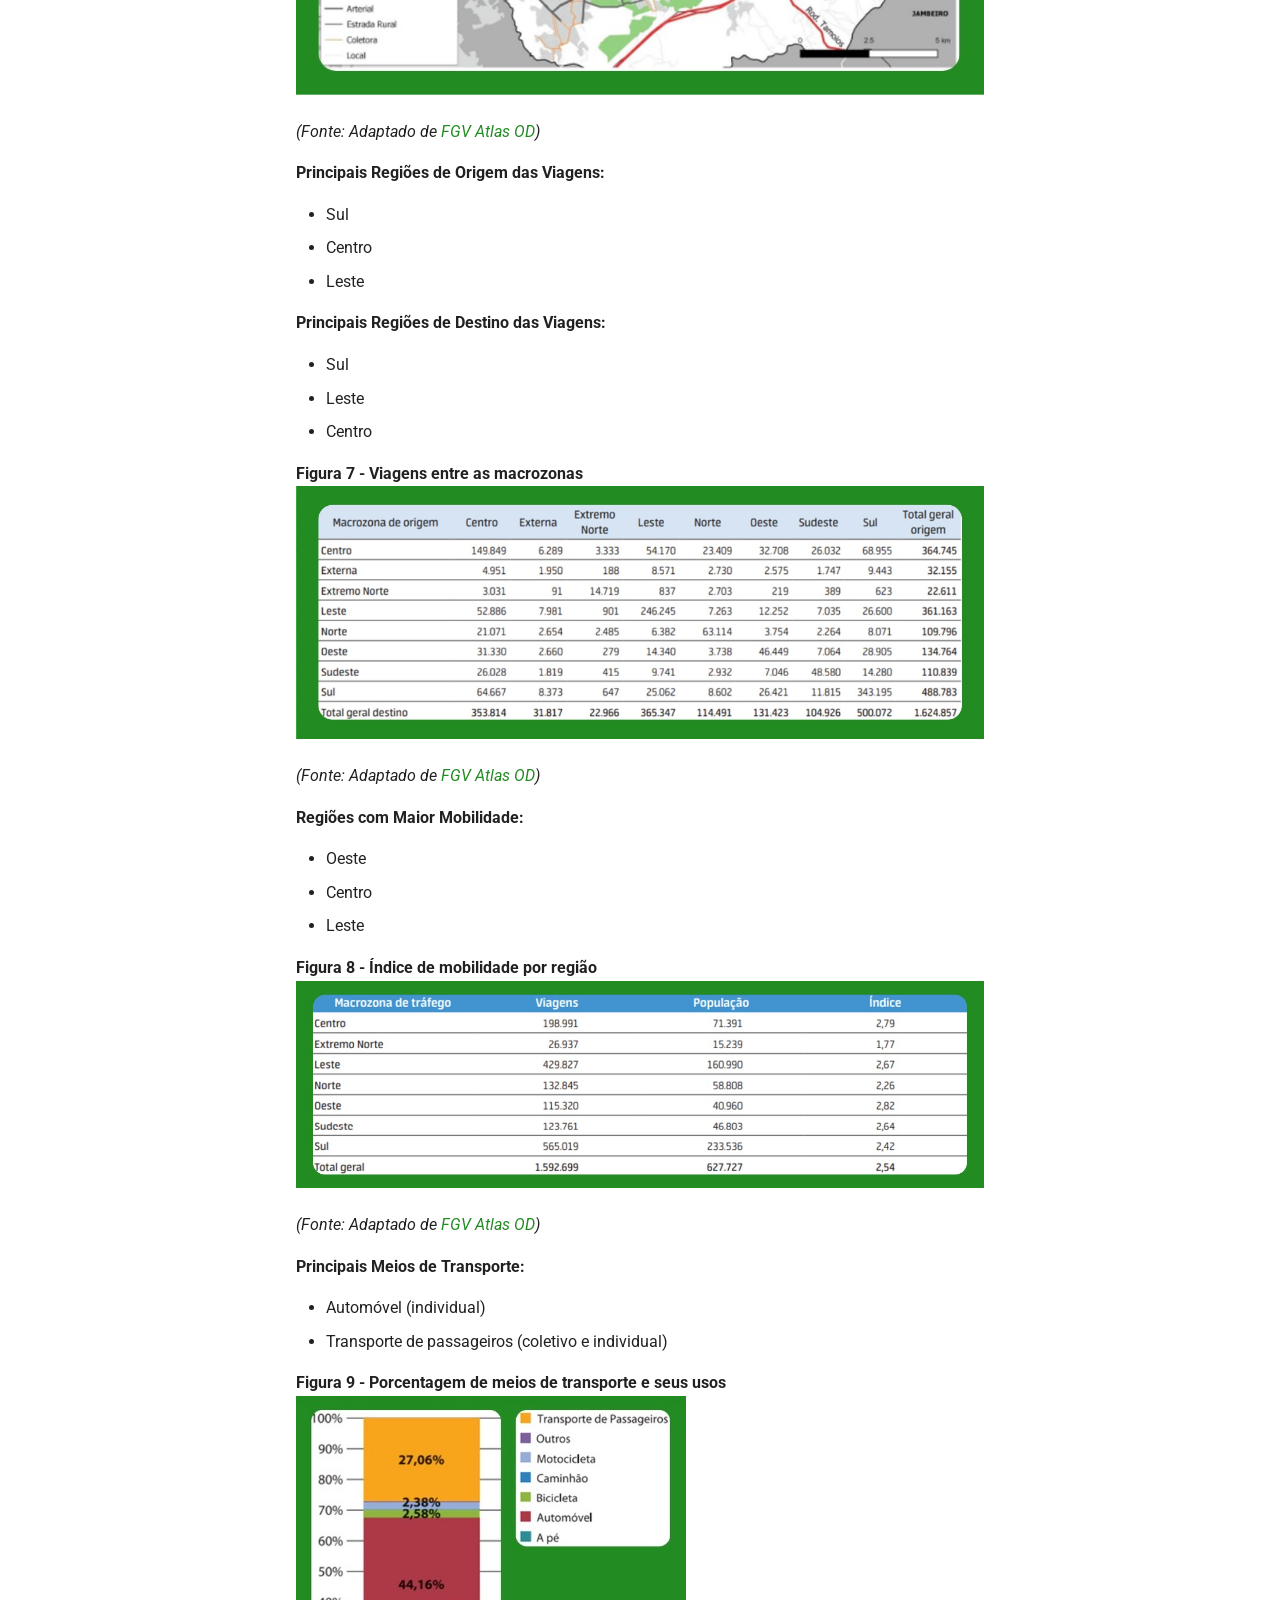
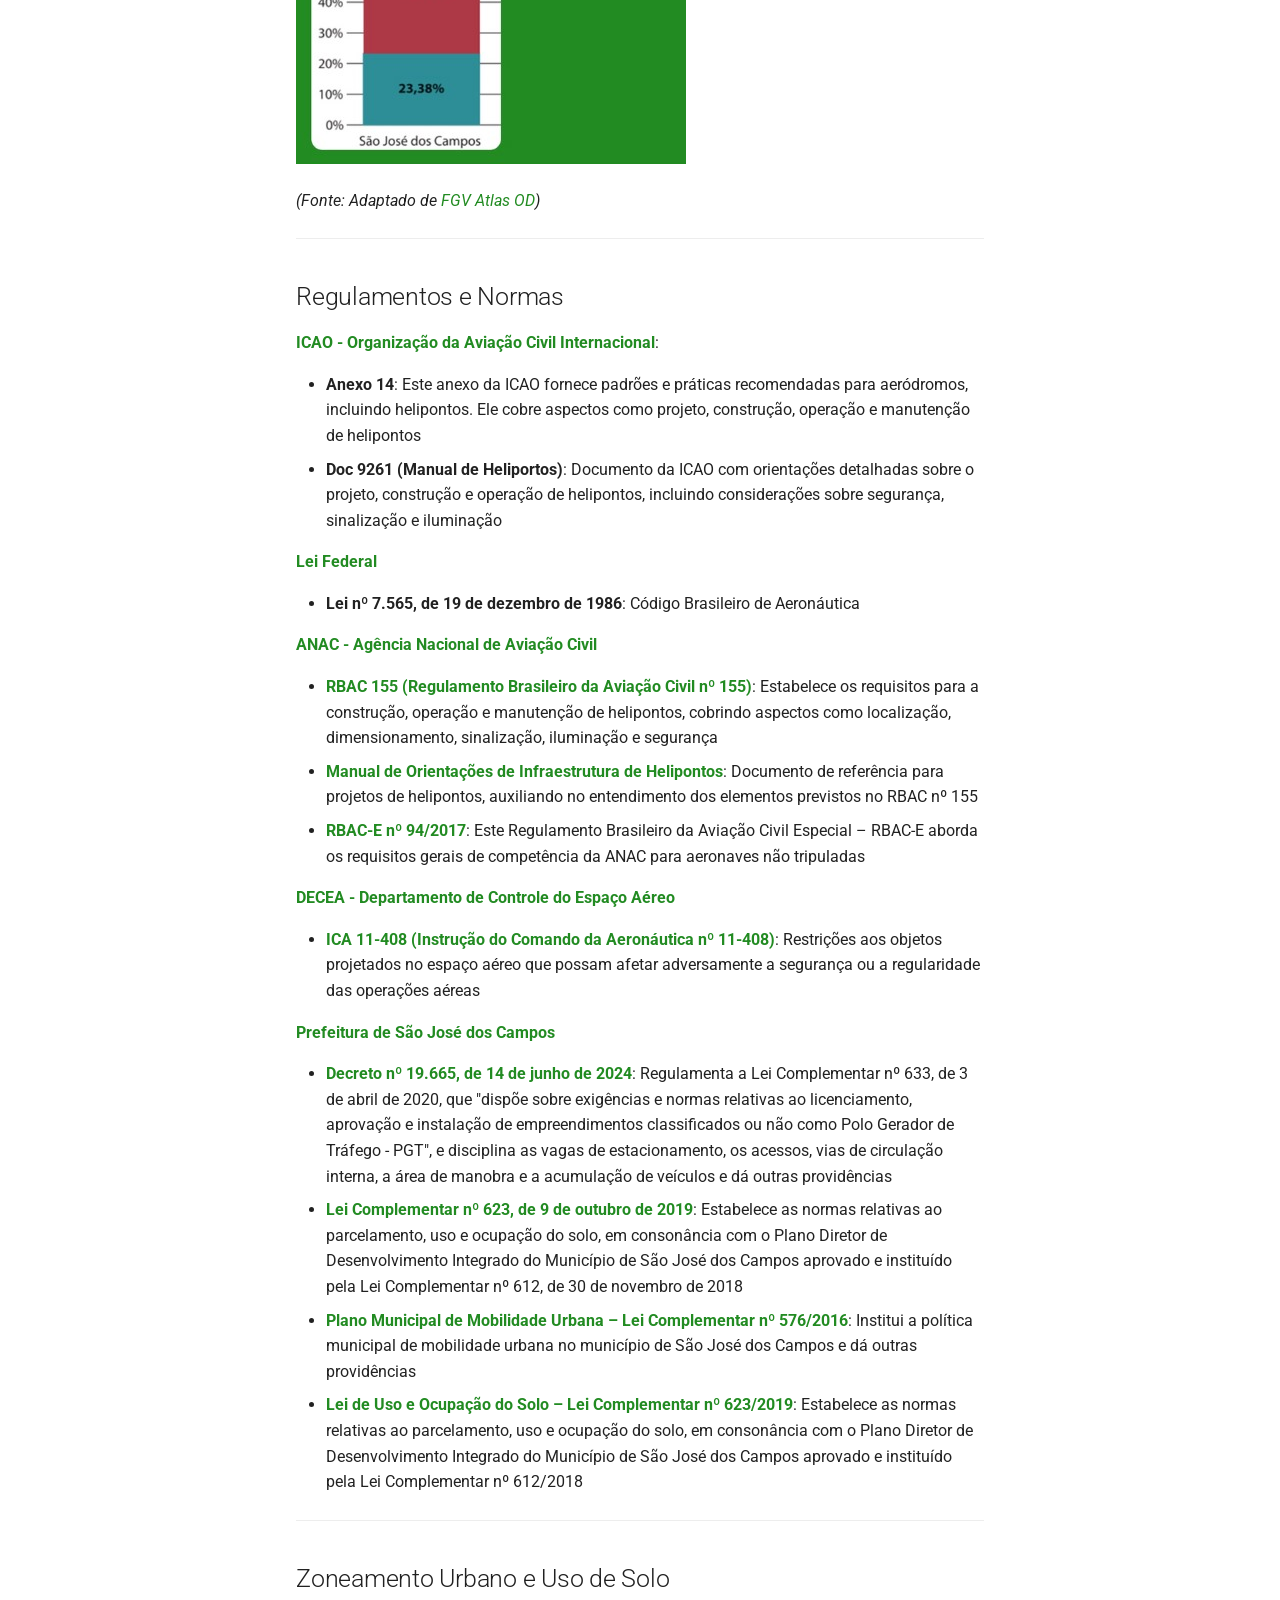
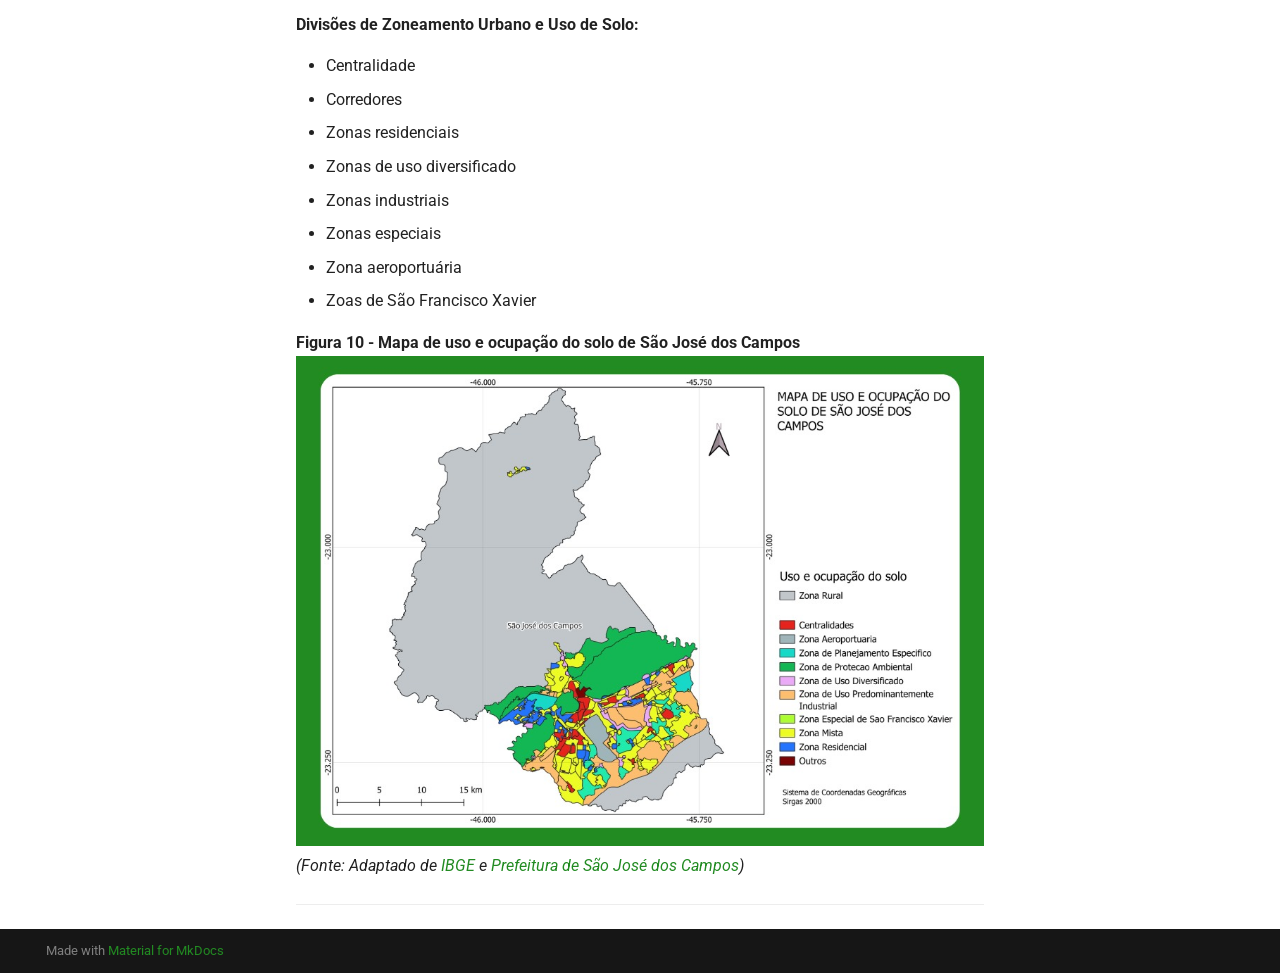
==== commit daf8b5c6: "Deployed f8ab28e with MkDocs version: 1.6.1" ====
--- a/atv1/index.html
+++ b/atv1/index.html
@@ -20,7 +20,7 @@
     
     
       
-        <title>A1 - 18/03/2025 - Grupo A</title>
+        <title>A1 - 18/03/2025 - Grupo A ✈️</title>
       
     
     
@@ -78,7 +78,7 @@
 
 <header class="md-header" data-md-component="header">
   <nav class="md-header__inner md-grid" aria-label="Header">
-    <a href=".." title="Grupo A" class="md-header__button md-logo" aria-label="Grupo A" data-md-component="logo">
+    <a href=".." title="Grupo A ✈️" class="md-header__button md-logo" aria-label="Grupo A ✈️" data-md-component="logo">
       
   
   <svg xmlns="http://www.w3.org/2000/svg" viewBox="0 0 24 24"><path d="M12 8a3 3 0 0 0 3-3 3 3 0 0 0-3-3 3 3 0 0 0-3 3 3 3 0 0 0 3 3m0 3.54C9.64 9.35 6.5 8 3 8v11c3.5 0 6.64 1.35 9 3.54 2.36-2.19 5.5-3.54 9-3.54V8c-3.5 0-6.64 1.35-9 3.54"/></svg>
@@ -92,7 +92,7 @@
       <div class="md-header__ellipsis">
         <div class="md-header__topic">
           <span class="md-ellipsis">
-            Grupo A
+            Grupo A ✈️
           </span>
         </div>
         <div class="md-header__topic" data-md-component="header-topic">
@@ -249,6 +249,23 @@
   
 
       
+        
+  
+  
+  
+    <li class="md-tabs__item">
+      <a href="../atv5/" class="md-tabs__link">
+        
+  
+    
+  
+  A5 - 20/05/2025
+
+      </a>
+    </li>
+  
+
+      
     </ul>
   </div>
 </nav>
@@ -271,13 +288,13 @@
 
 <nav class="md-nav md-nav--primary md-nav--lifted" aria-label="Navigation" data-md-level="0">
   <label class="md-nav__title" for="__drawer">
-    <a href=".." title="Grupo A" class="md-nav__button md-logo" aria-label="Grupo A" data-md-component="logo">
+    <a href=".." title="Grupo A ✈️" class="md-nav__button md-logo" aria-label="Grupo A ✈️" data-md-component="logo">
       
   
   <svg xmlns="http://www.w3.org/2000/svg" viewBox="0 0 24 24"><path d="M12 8a3 3 0 0 0 3-3 3 3 0 0 0-3-3 3 3 0 0 0-3 3 3 3 0 0 0 3 3m0 3.54C9.64 9.35 6.5 8 3 8v11c3.5 0 6.64 1.35 9 3.54 2.36-2.19 5.5-3.54 9-3.54V8c-3.5 0-6.64 1.35-9 3.54"/></svg>
 
     </a>
-    Grupo A
+    Grupo A ✈️
   </label>
   
   <ul class="md-nav__list" data-md-scrollfix>
@@ -491,6 +508,27 @@
   
   <span class="md-ellipsis">
     A4 - 29/04/2025
+    
+  </span>
+  
+
+      </a>
+    </li>
+  
+
+    
+      
+      
+  
+  
+  
+  
+    <li class="md-nav__item">
+      <a href="../atv5/" class="md-nav__link">
+        
+  
+  <span class="md-ellipsis">
+    A5 - 20/05/2025
     
   </span>
   
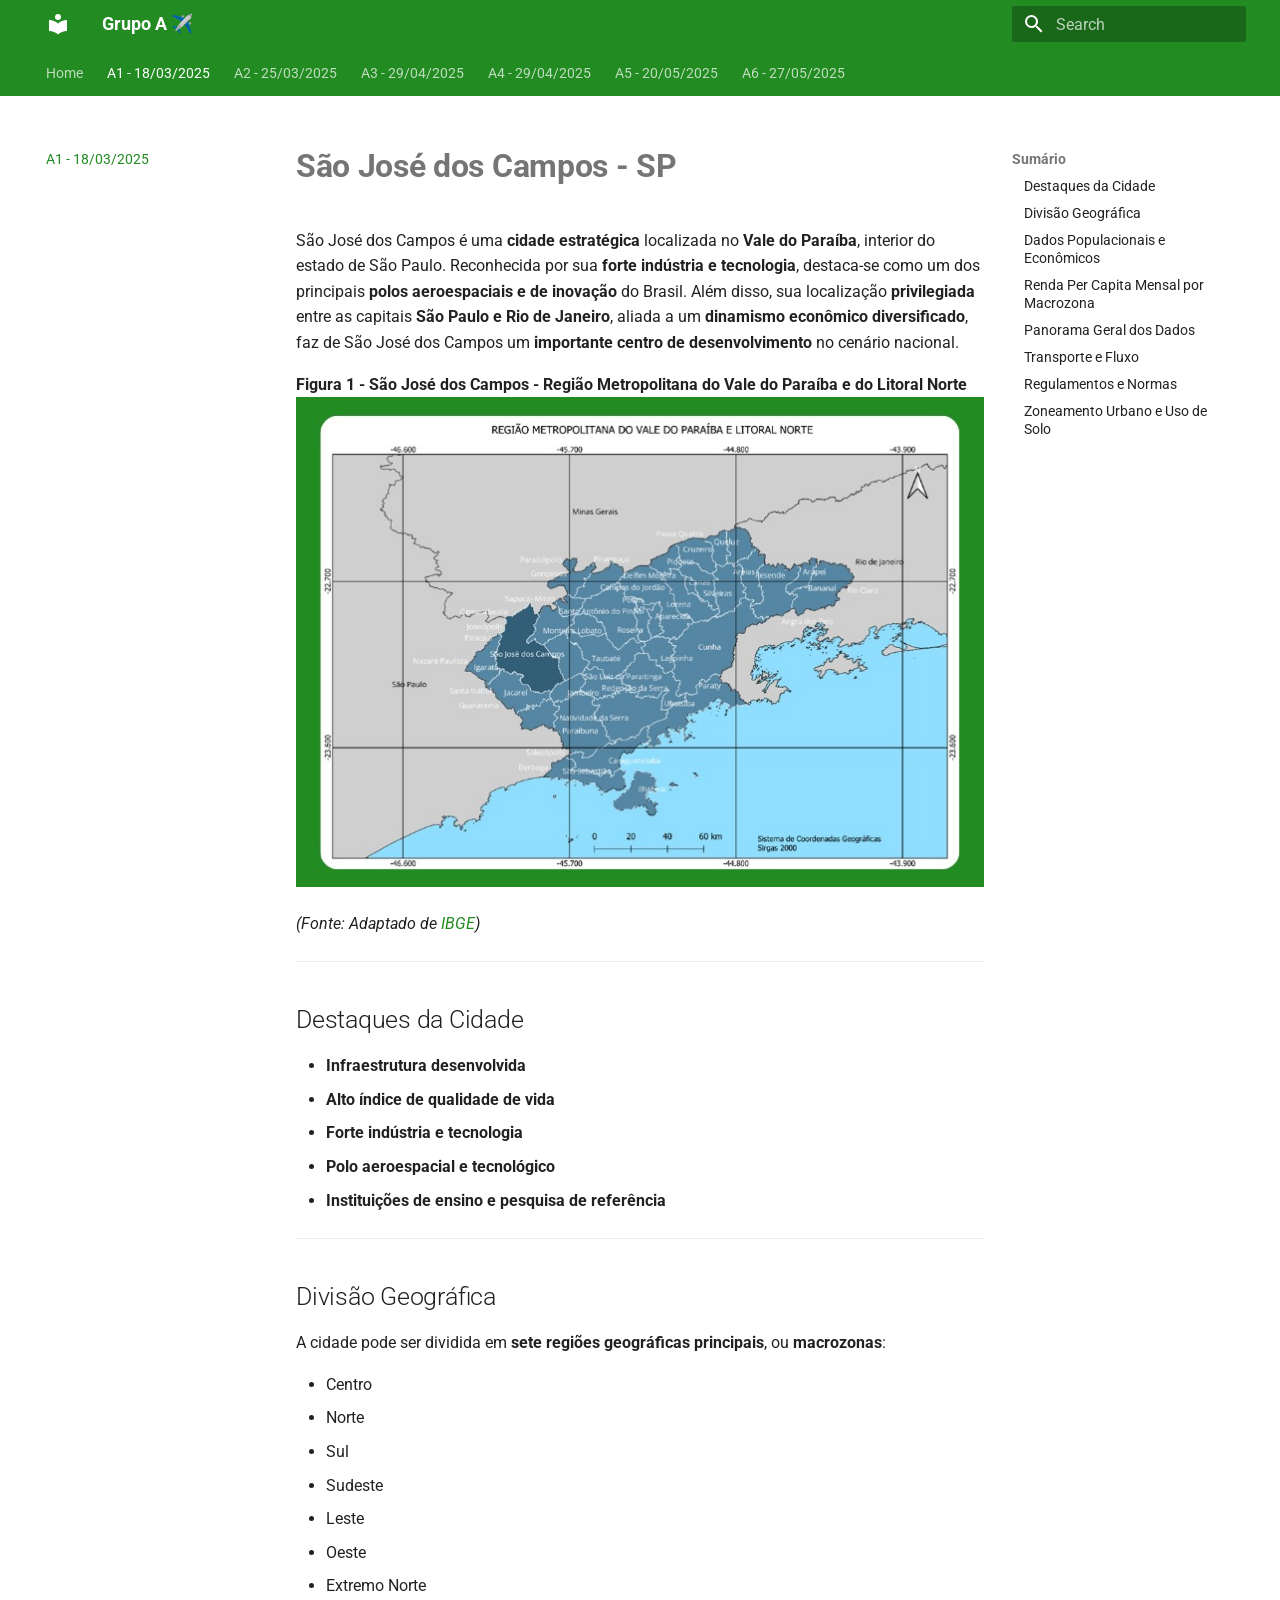
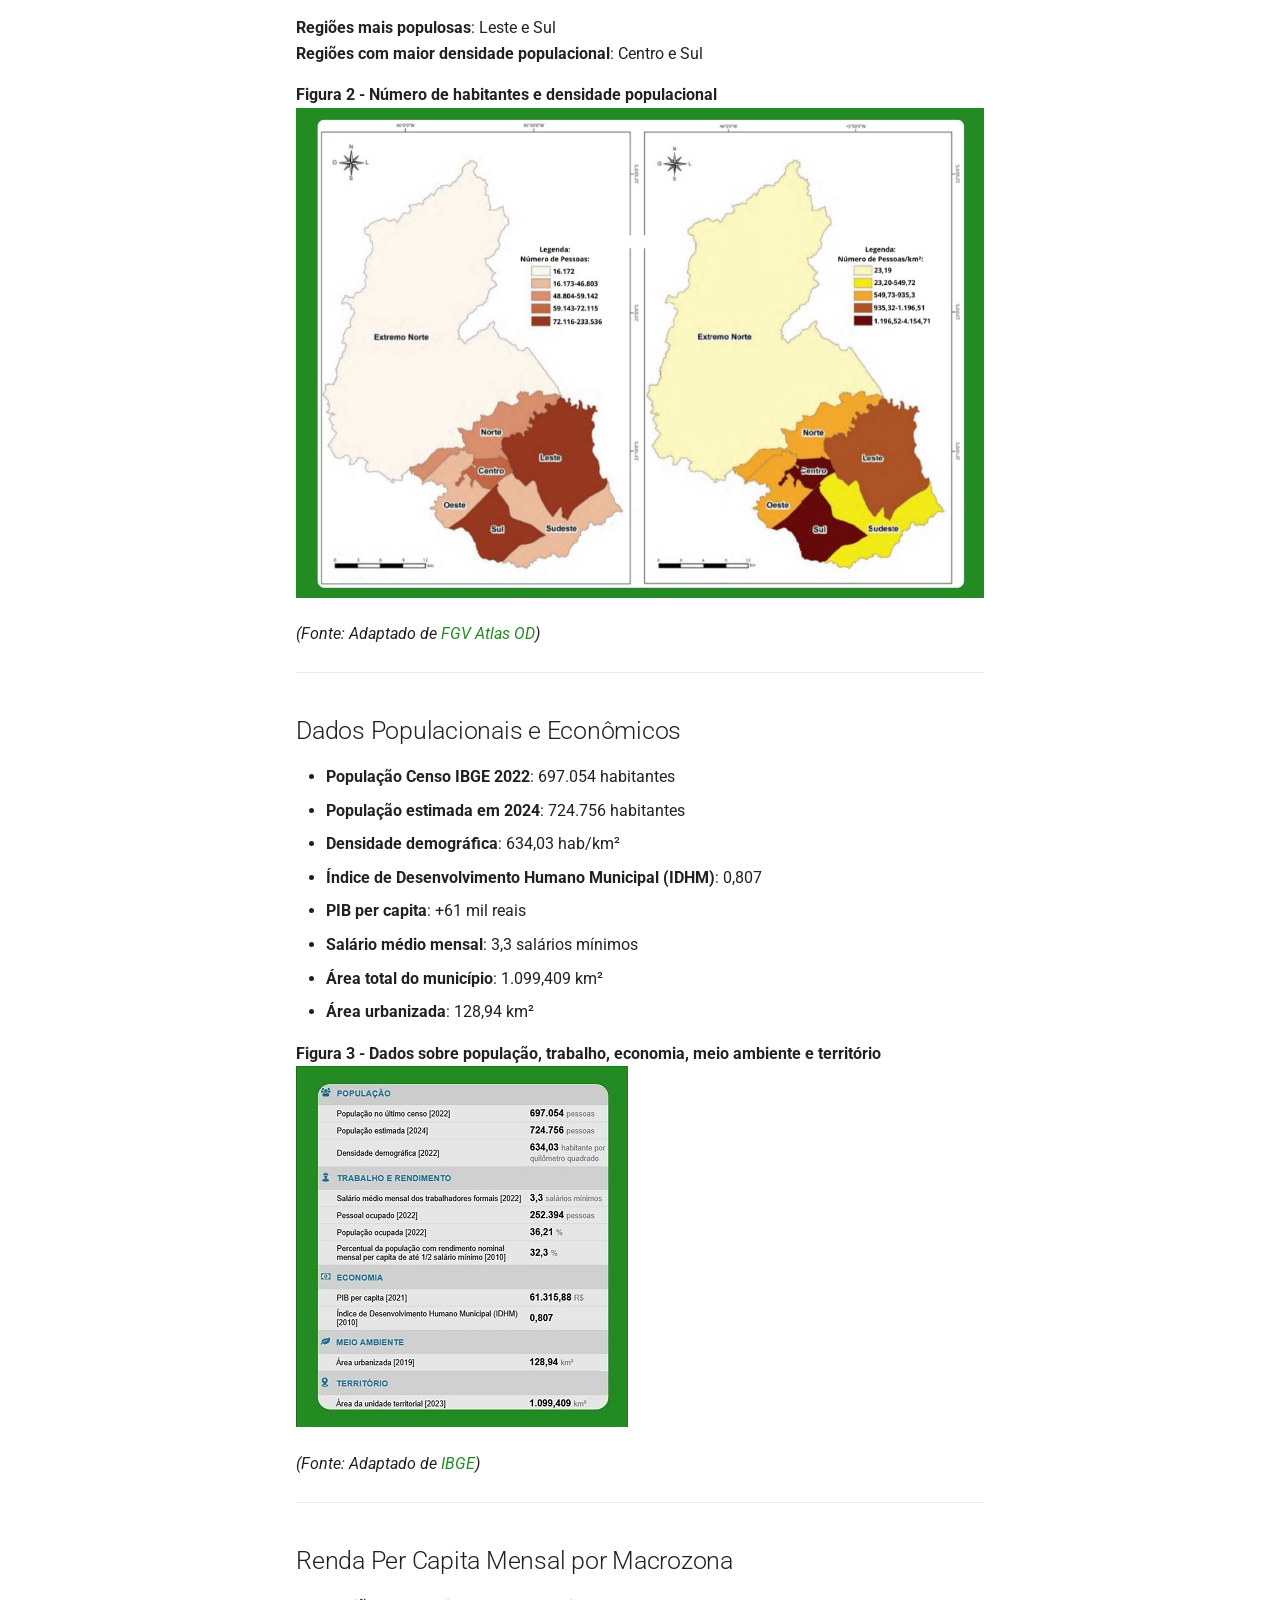
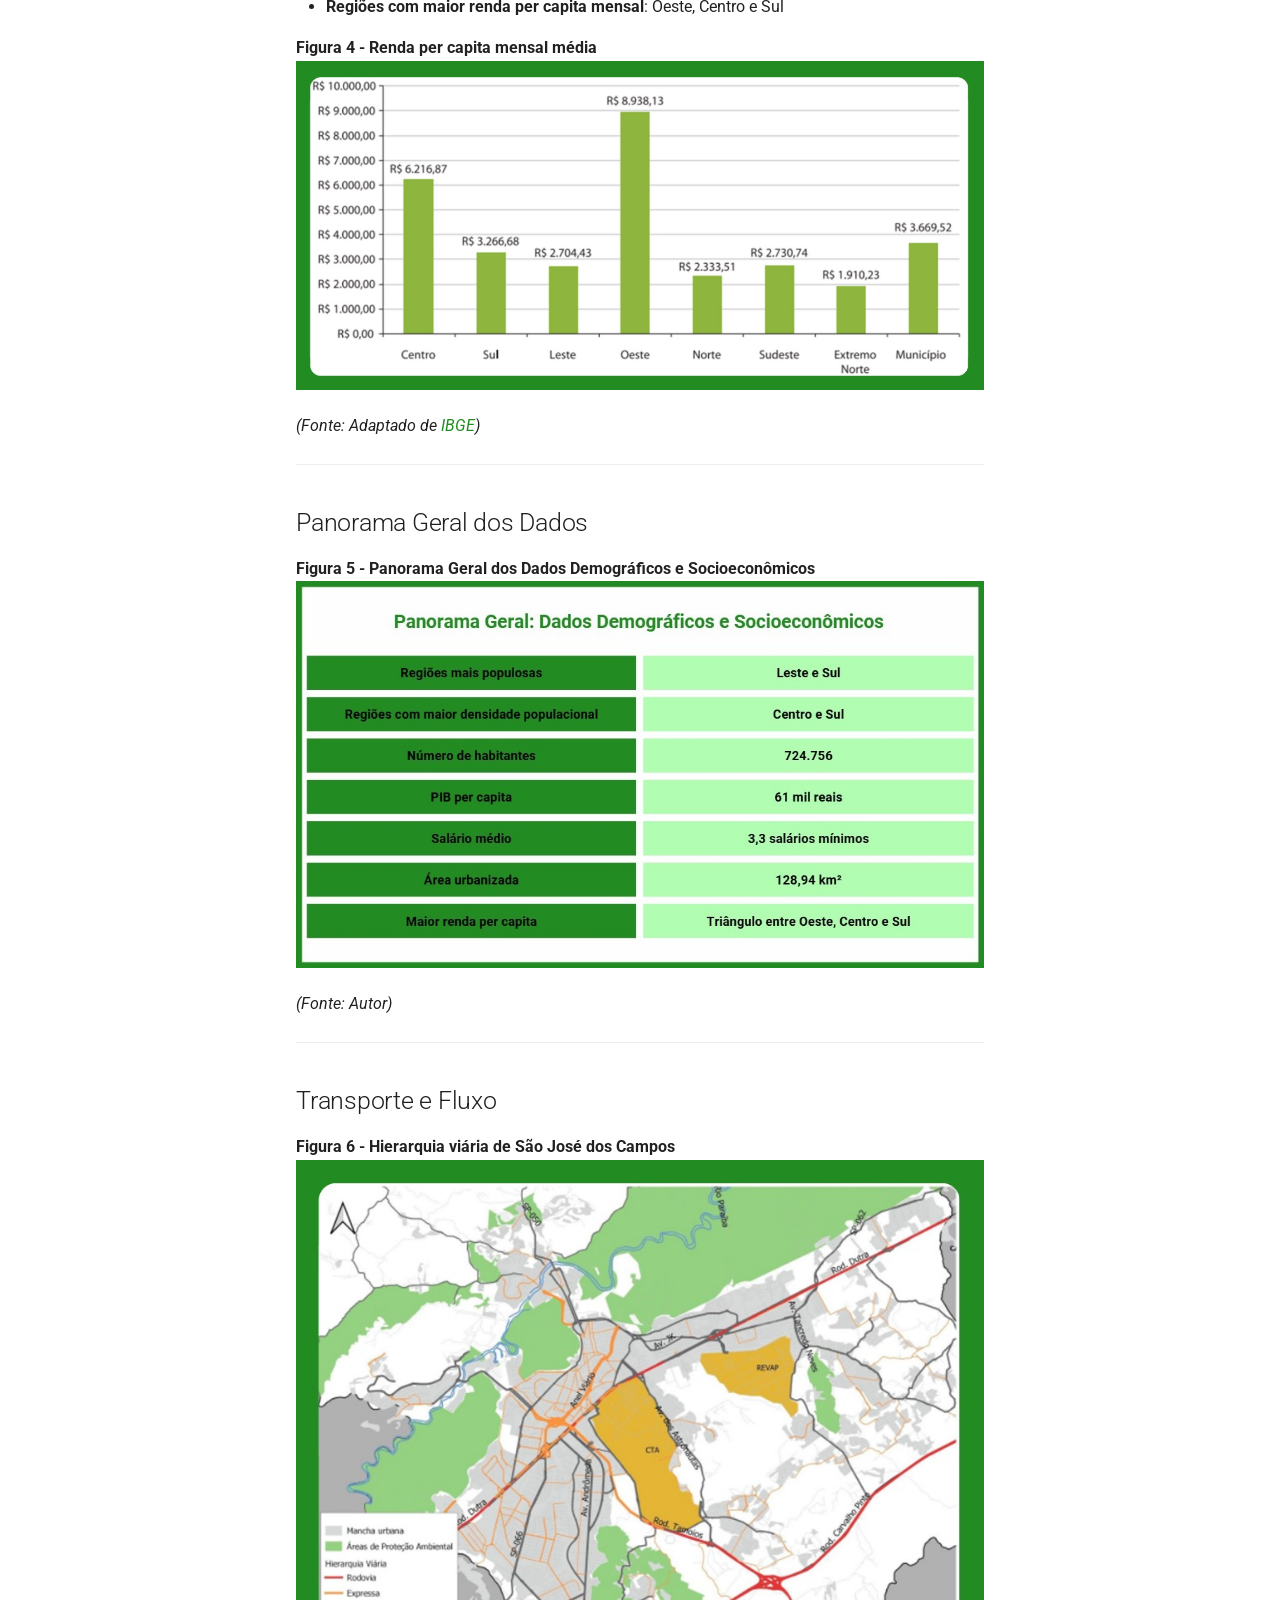
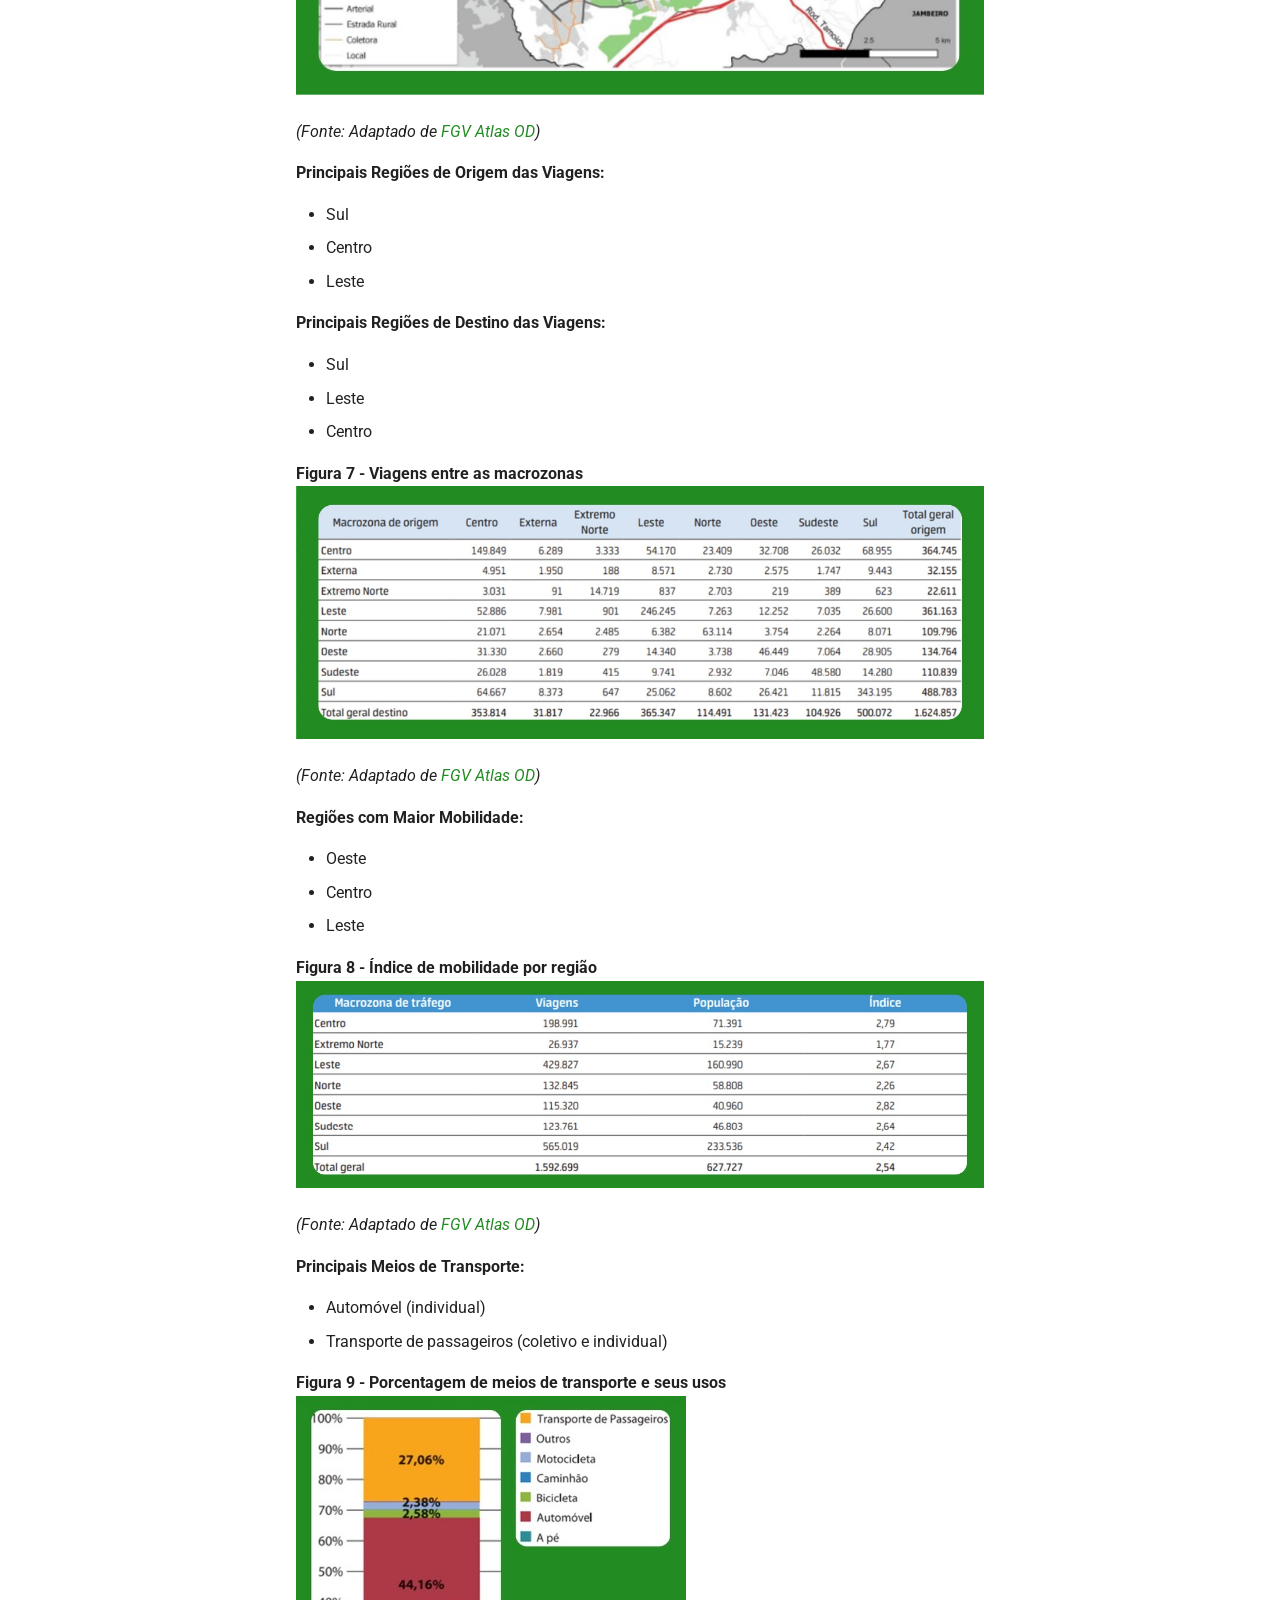
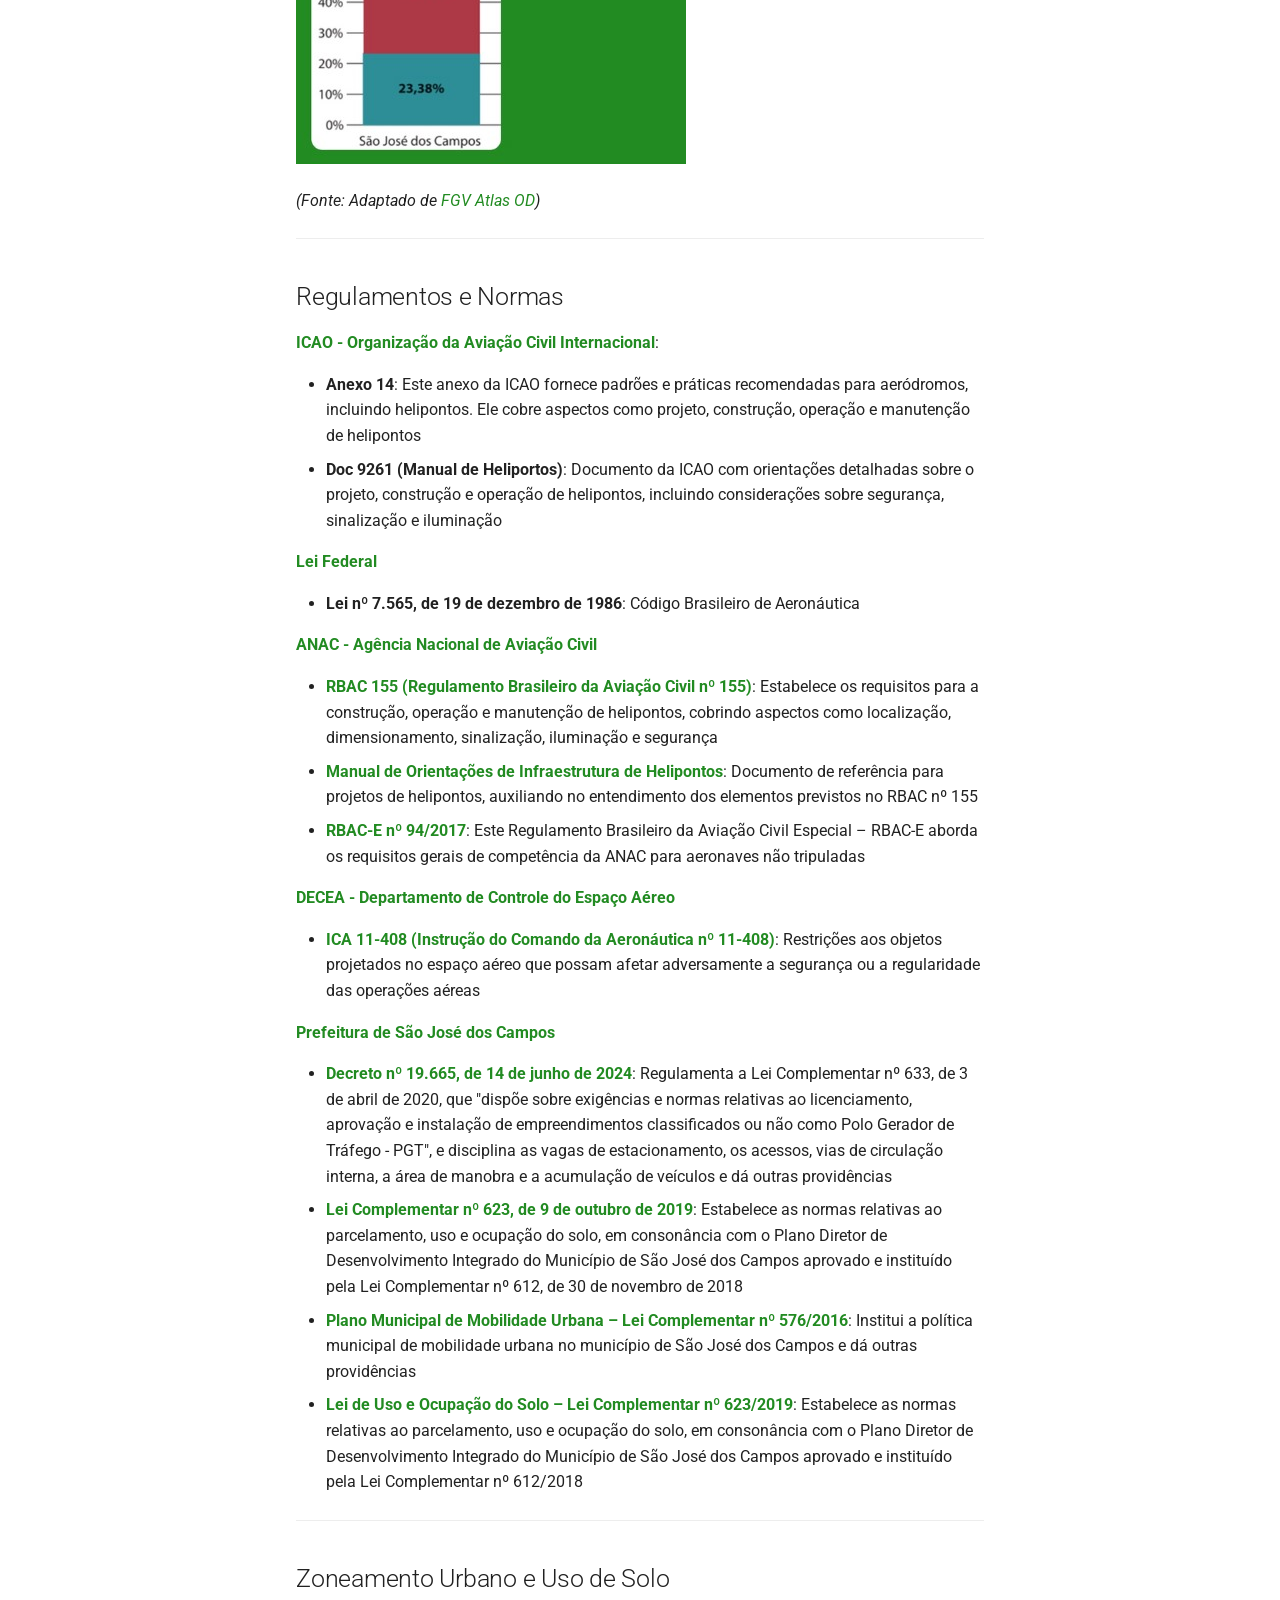
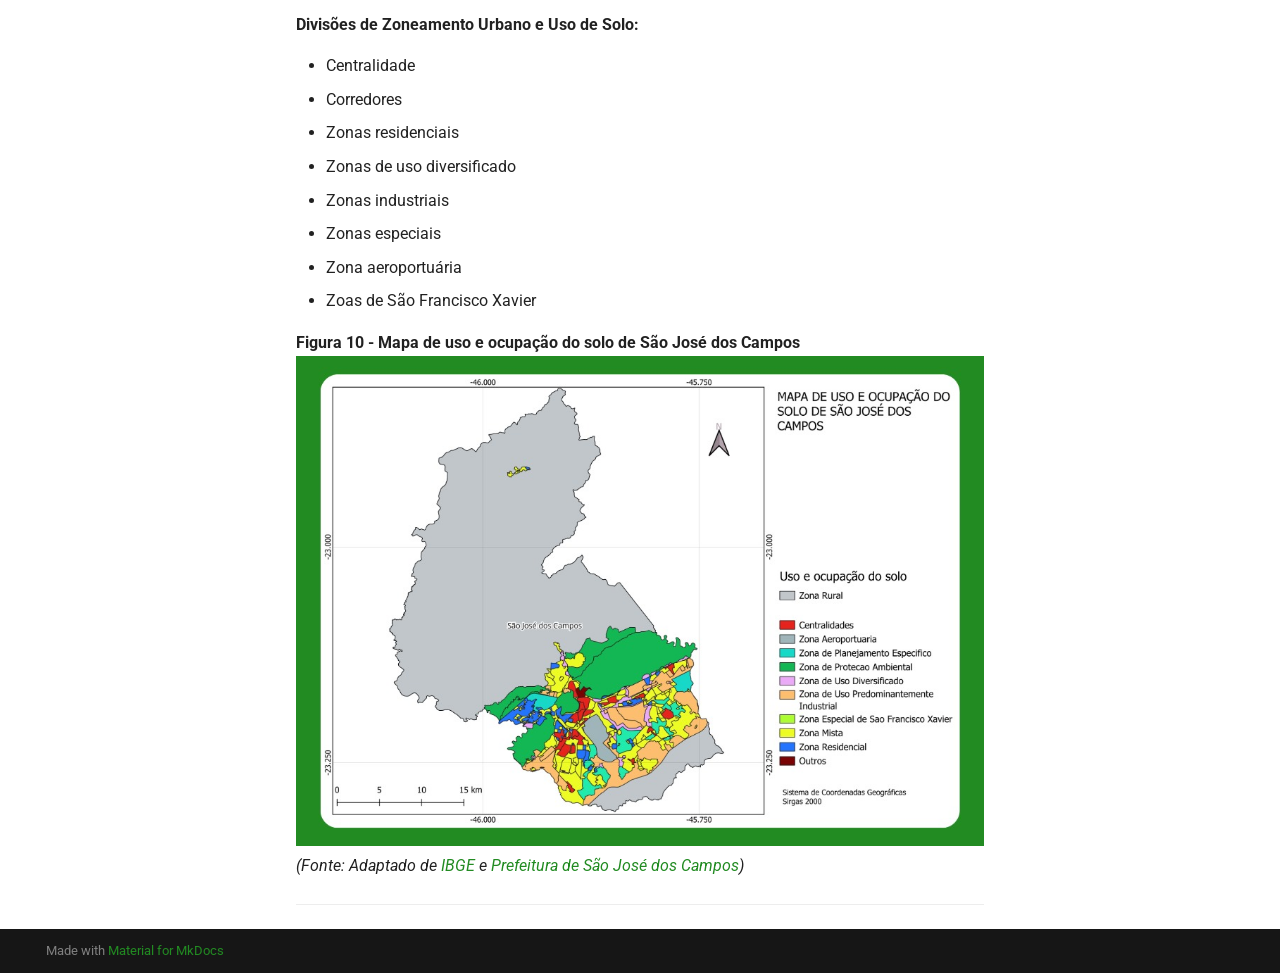
==== commit 388af48c: "Deployed 984592c with MkDocs version: 1.6.1" ====
--- a/atv1/index.html
+++ b/atv1/index.html
@@ -266,6 +266,23 @@
   
 
       
+        
+  
+  
+  
+    <li class="md-tabs__item">
+      <a href="../atv6/" class="md-tabs__link">
+        
+  
+    
+  
+  A6 - 27/05/2025
+
+      </a>
+    </li>
+  
+
+      
     </ul>
   </div>
 </nav>
@@ -529,6 +546,27 @@
   
   <span class="md-ellipsis">
     A5 - 20/05/2025
+    
+  </span>
+  
+
+      </a>
+    </li>
+  
+
+    
+      
+      
+  
+  
+  
+  
+    <li class="md-nav__item">
+      <a href="../atv6/" class="md-nav__link">
+        
+  
+  <span class="md-ellipsis">
+    A6 - 27/05/2025
     
   </span>
   
